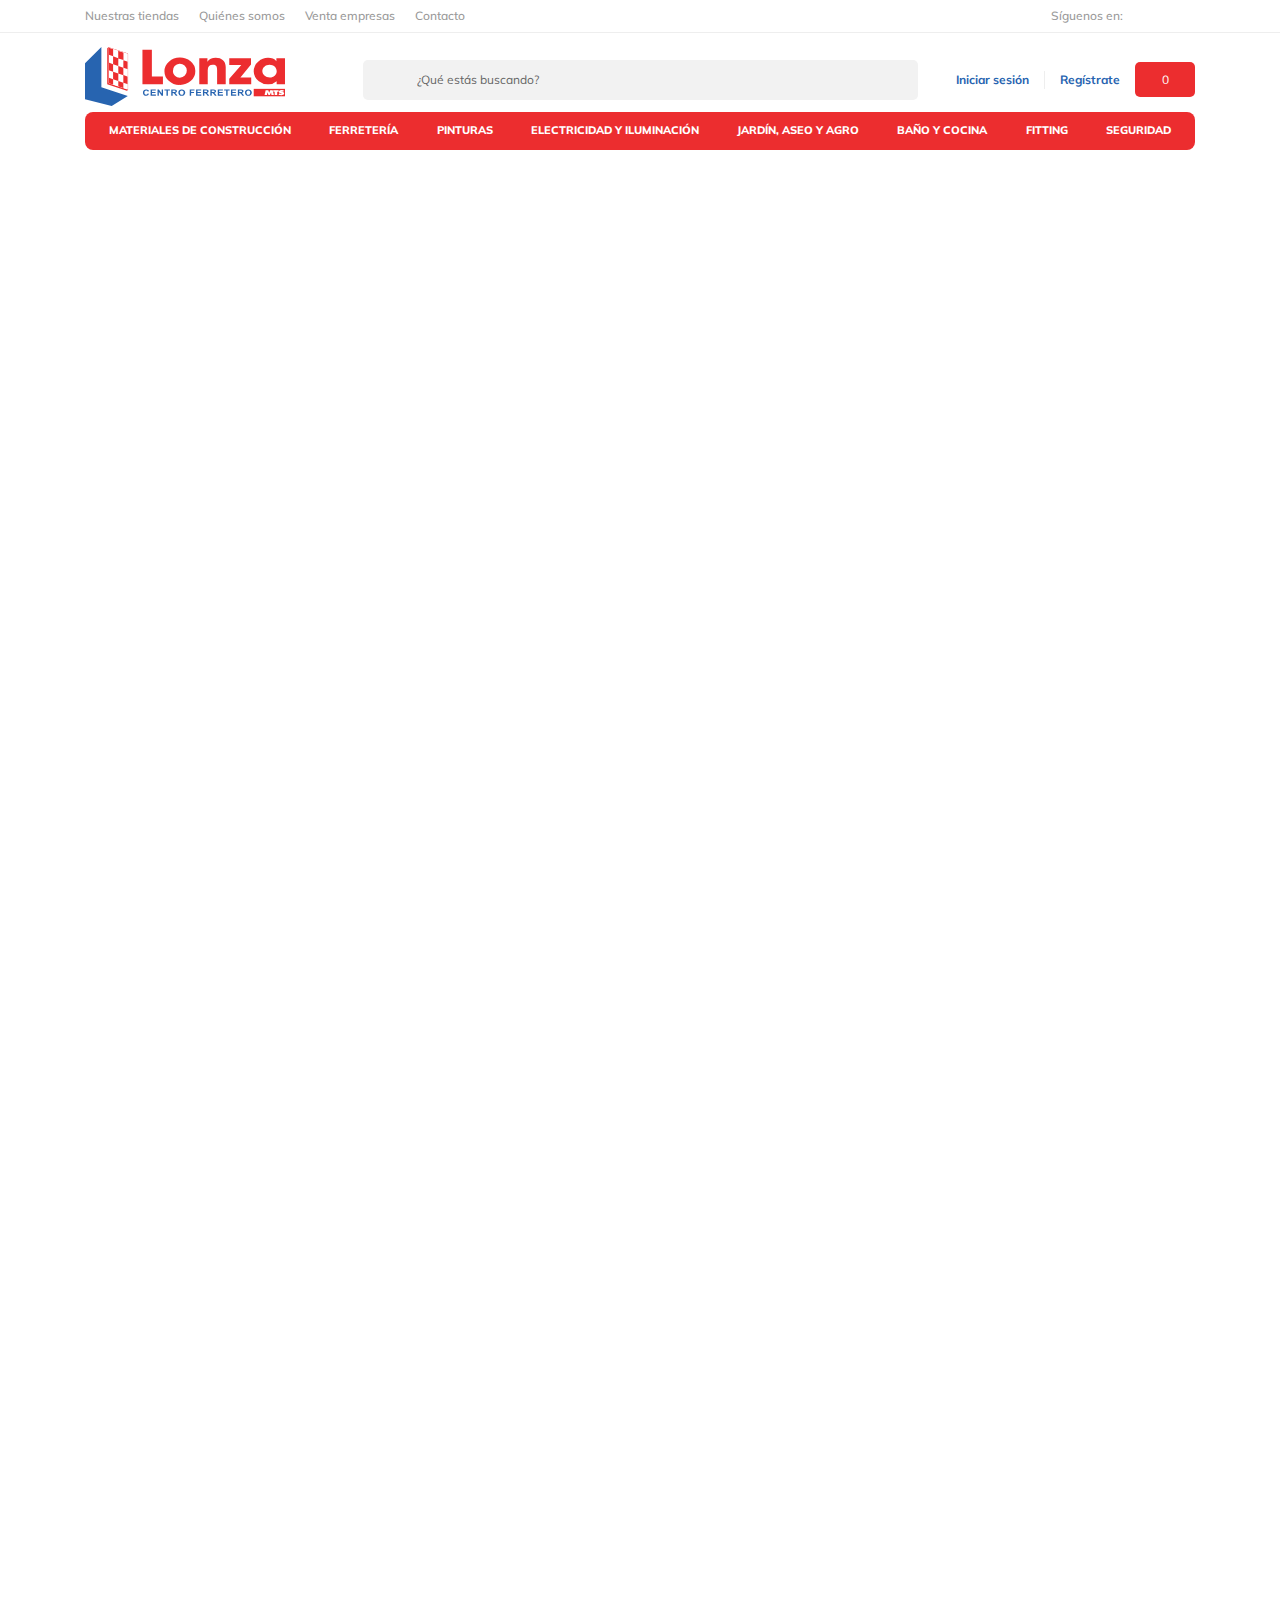
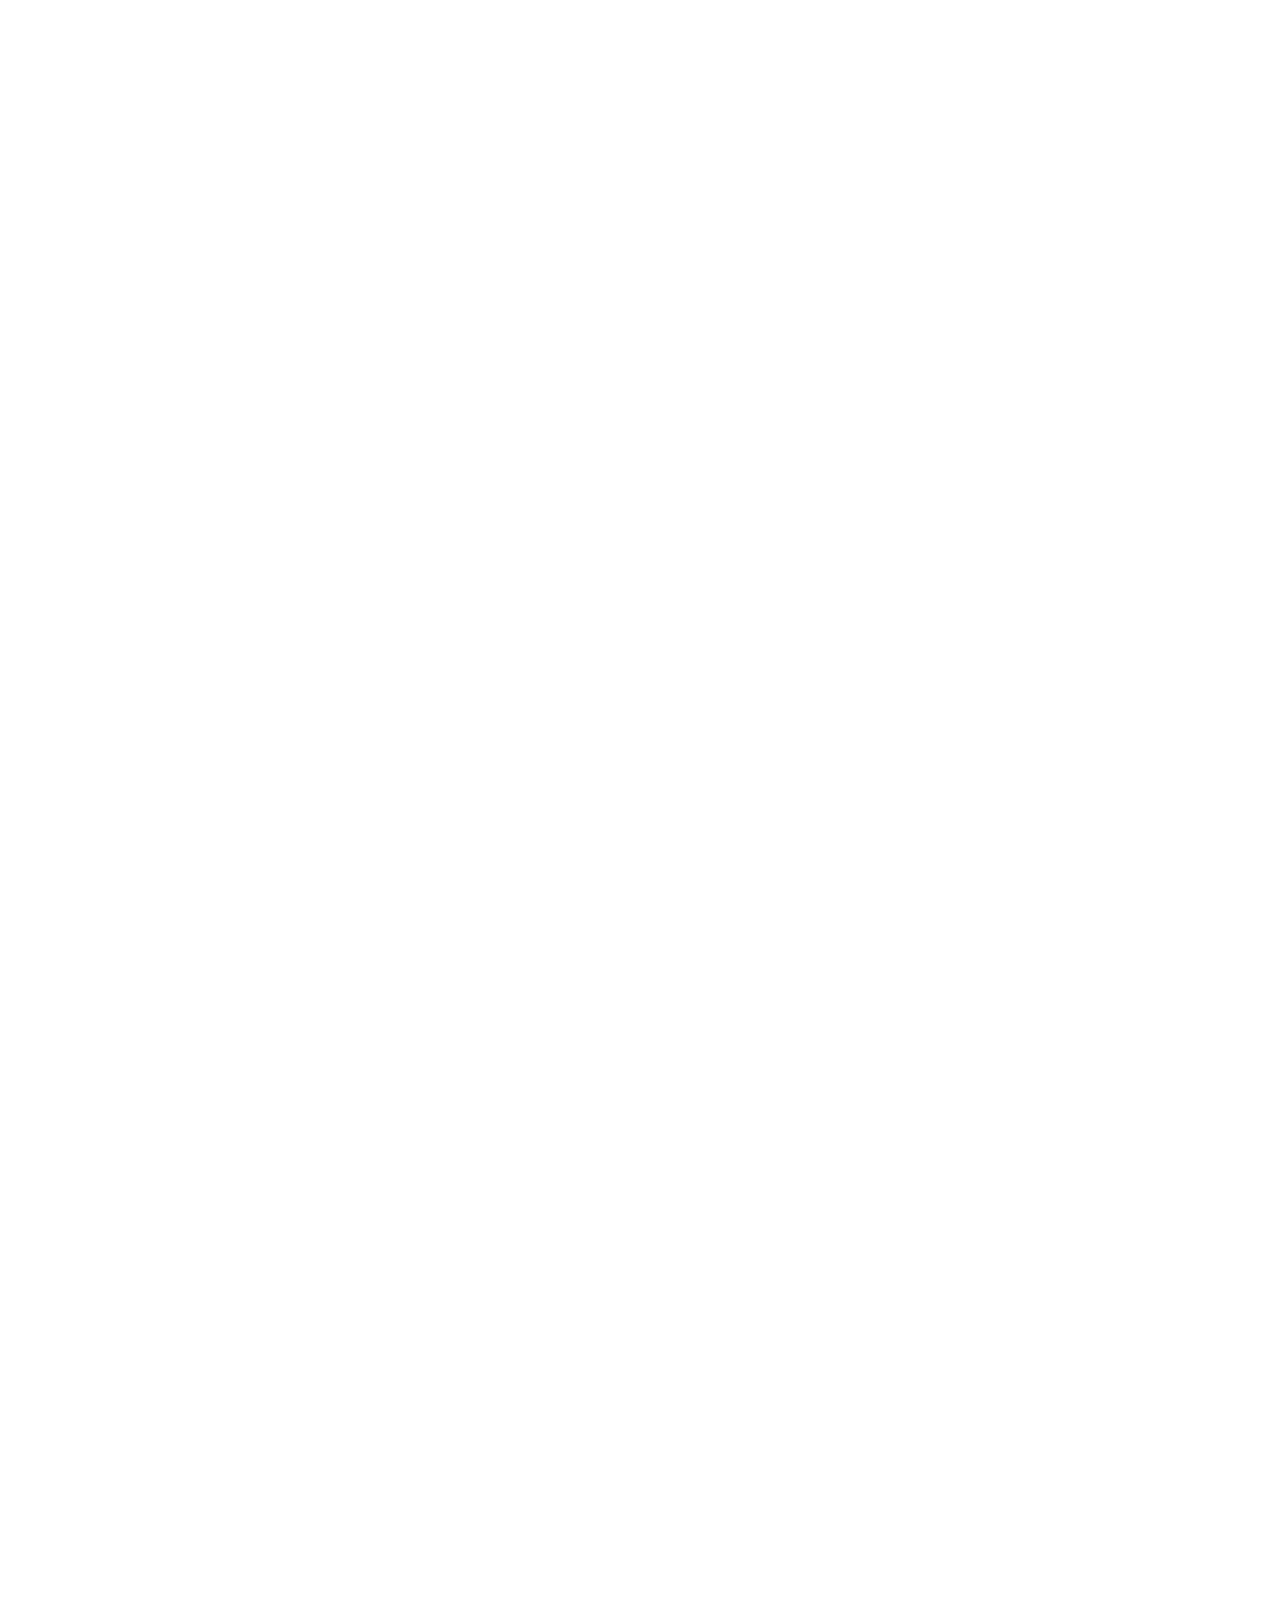
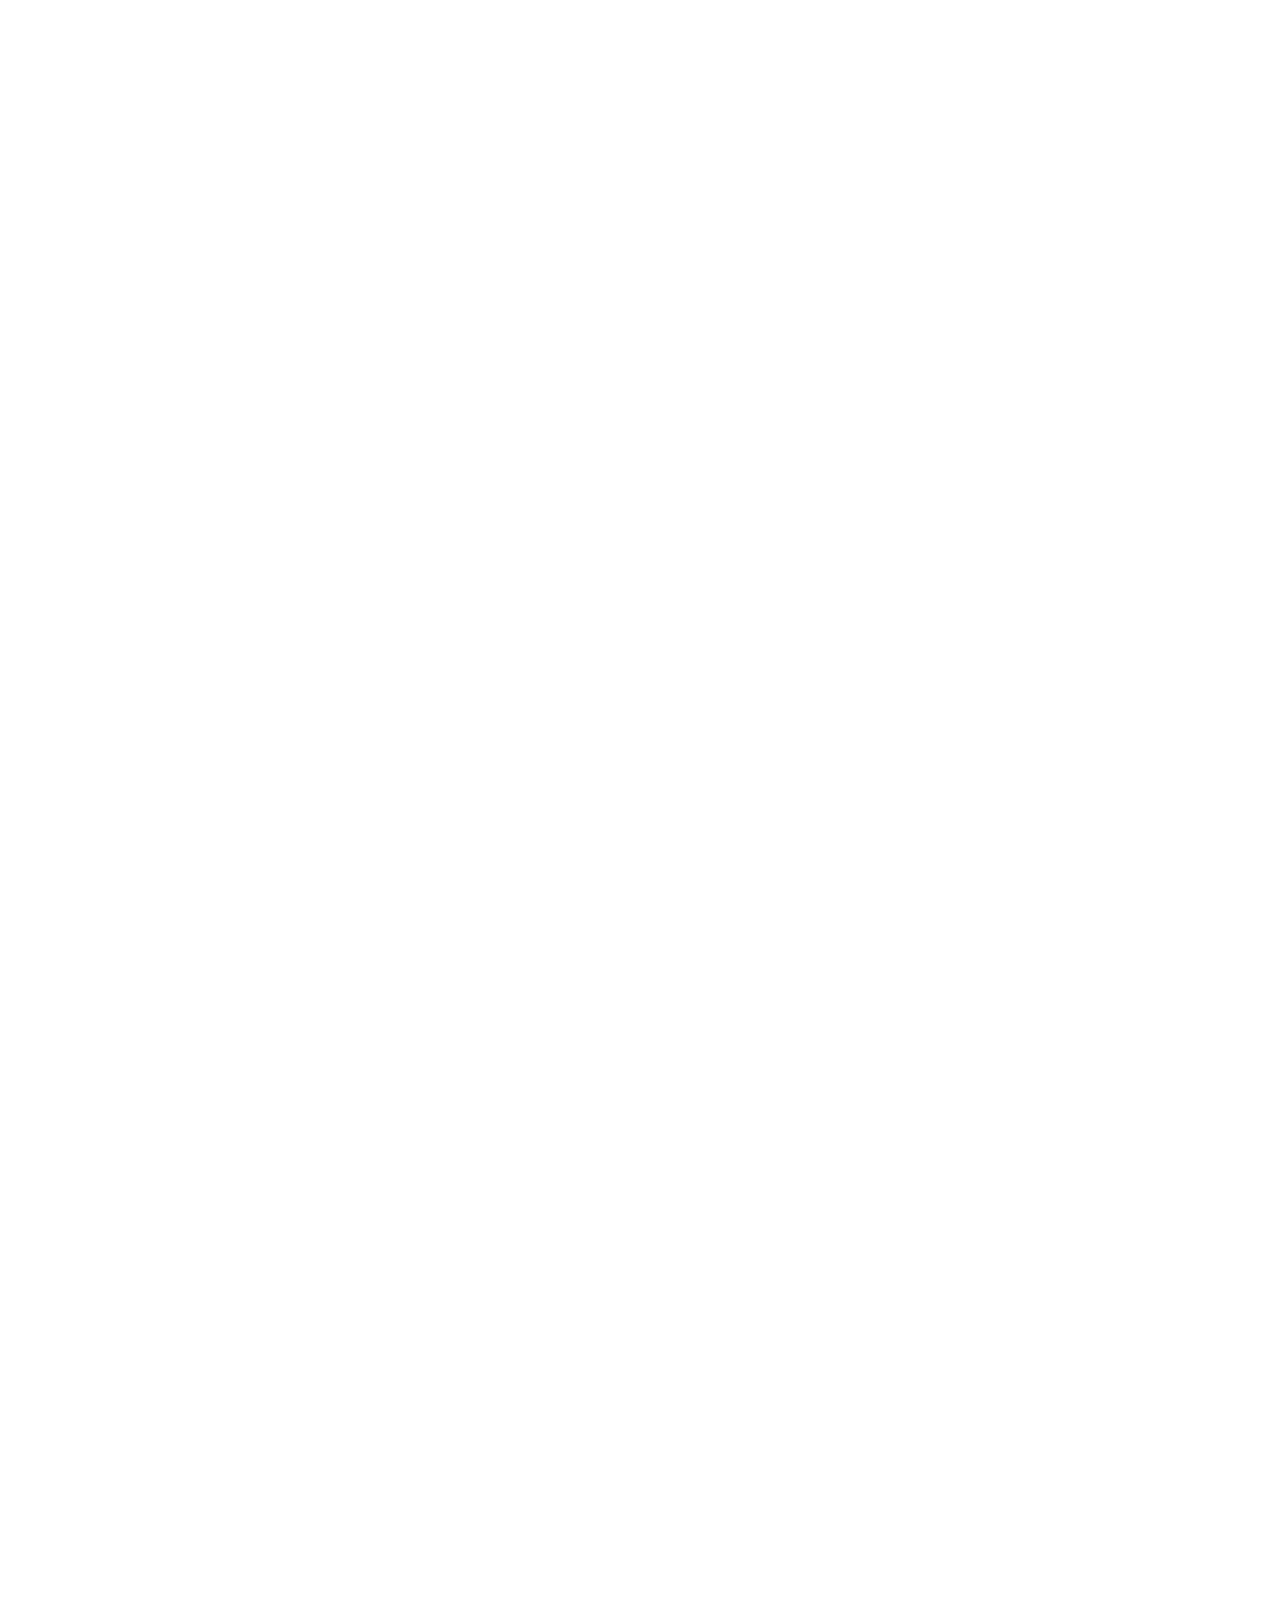
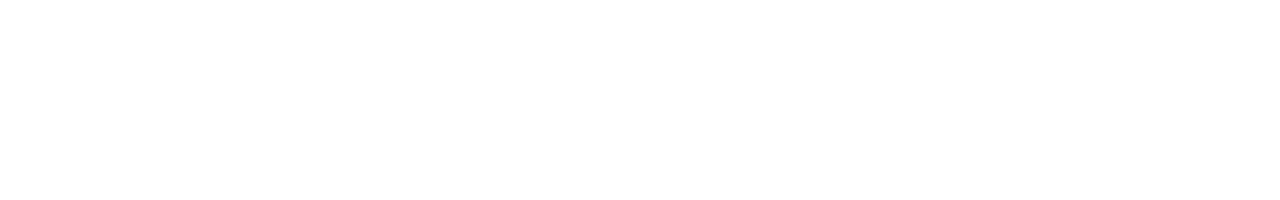
==== index.html @ fb39d52c "Master Lonza" ====
<!DOCTYPE html>
<html lang="en">
<head>
    <meta charset="UTF-8">
	<meta name="description" content="">
	<meta name="viewport" content="width=device-width, initial-scale=1.0, maximum-scale=1.0, minimum-scale=1.0">
    <title>FERRETERIA LONZA</title>
	<!--FONTS-->
	<link href="https://fonts.googleapis.com/css2?family=Muli:wght@400;500;600;700;800;900&display=swap" rel="stylesheet">
	<!--SLICK-->
	<link rel="stylesheet" type="text/css" href="css/slick-theme.css">
	<link rel="stylesheet" type="text/css" href="css/slick.css">
	<!--BOOTSTRAP-->
	<link rel="stylesheet" type="text/css" href="css/bootstrap.min.css">
	<!--ESTILOS GENERALES-->
	<link rel="stylesheet" type="text/css" href="css/style.min.css">
</head>
<body>
<!--HEADER-->
<header>
	<div class="pre-header">
		<div class="container">
			<div class="pre-h-row">
				<div class="pre-h-row__col">
					<ul class="pre-h-nav">
						<li>
							<a href="#"><span>Nuestras tiendas</span></a>
						</li>
						<li>
							<a href="#"><span>Quiénes somos</span></a>
						</li>
						<li>
							<a href="#"><span>Venta empresas</span></a>
						</li>
						<li>
							<a href="#"><span>Contacto</span></a>
						</li>
					</ul>
				</div>
				<div class="pre-h-row__col">
					<ul class="pre-h-social">
						<li><span>Síguenos en:</span></li>
						<li>
							<a href="#"><i class=""></i></a>
						</li>
						<li>
							<a href="#"><i class=""></i></a>
						</li>
						<li>
							<a href="#"><i class=""></i></a>
						</li>
					</ul>
				</div>
			</div>
		</div>
	</div>
	<div class="header-top">
		<div class="container">
			<div class="head-top-row">
				<div class="head-top-row__col head-top-row__col--logo">
					<a href="#" class="logo-header">
						<img src="images/logo.svg" class="logo-header__lg">
						<img src="images/logo-white.svg" class="logo-header__xs">
					</a>
				</div>
				<div class="head-top-row__col head-top-row__col--search">
					<form action="#">
						<div class="head-search">
							<input type="text" placeholder="¿Qué estás buscando?">
						</div>
					</form>
				</div>
				<div class="head-top-row__col head-top-row__col--cart">
					<ul class="head-nav-cart">
						<li class="head-nav-cart__item head-nav-cart__item--login">
							<a href="#">
								<span>Iniciar sesión</span>
							</a>
						</li>
						<li class="head-nav-cart__item head-nav-cart__item--register">
							<a href="#">
								<span>Regístrate</span>
							</a>
						</li>
						<li class="head-nav-cart__item">
							<a href="#" class="btn-cart">
								<span>0</span>
							</a>
						</li>
						<li class="head-nav-cart__item">
							<div class="btn-menu-xs">
								<span class="btn-menu-xs__l1"></span>
								<span class="btn-menu-xs__l2"></span>
								<span class="btn-menu-xs__l3"></span>
							</div>
						</li>
					</ul>
				</div>
			</div>
			
			<div class="header-nav">
				<ul class="head-menu-nav">
					<li class="head-menu-nav__item">
						<a href="#" class="btn-nav-first"><span>Materiales de Construcción</span></a>
						<div class="caret-nav-xs"><img src="images/caret-head-nav.svg"></div>
						<div class="sub-menu">
							<div class="sub-menu__nav">
								<div class="sub-menu-box">
									<a href="#" class="btn-nav-second"><span>Obra gruesa</span></a>
									<div class="caret-sub-nav-xs"><img src="images/caret-head-nav2.svg"></div>
									<ul class="sub-menu-box__list sub-menu-list">
										<li><a href="#"><span>Cementos y morteros</span></a></li>
										<li><a href="#"><span>Ladrillos</span></a></li>
										<li><a href="#"><span>Yesos y aditivos</span></a></li>
									</ul>
								</div>
								<div class="sub-menu-box">
									<a href="#" class="btn-nav-second"><span>Perfiles aceros</span></a>
									<div class="caret-sub-nav-xs"><img src="images/caret-head-nav2.svg"></div>
									<ul class="sub-menu-box__list sub-menu-list">
										<li><a href="#"><span>Angular</span></a></li>
										<li><a href="#"><span>Canal U</span></a></li>
										<li><a href="#"><span>Costanera</span></a></li>
										<li><a href="#"><span>Cuadrado</span></a></li>
										<li><a href="#"><span>Restangular</span></a></li>
										<li><a href="#"><span>Metalcom</span></a></li>
										<li><a href="#"><span>Tubos</span></a></li>
									</ul>
								</div>
							</div>
							<div class="sub-menu__bg bg-head-nav"></div>
						</div>
					</li>
					<li class="head-menu-nav__item">
						<a href="#" class="btn-nav-first"><span>Ferretería</span></a>
						<div class="caret-nav-xs"><img src="images/caret-head-nav.svg"></div>
						<div class="sub-menu">
							<div class="sub-menu__nav">
								<div class="sub-menu-box">
									<a href="#" class="btn-nav-second"><span>Seguridad</span></a>
									<div class="caret-sub-nav-xs"><img src="images/caret-head-nav2.svg"></div>
									<ul class="sub-menu-box__list sub-menu-list">
										<li><a href="#"><span>Señaleticas</span></a></li>
										<li><a href="#"><span>Corporal</span></a></li>
										<li><a href="#"><span>Portero y cercos</span></a></li>
										<li><a href="#"><span>Automovil</span></a></li>
										<li><a href="#"><span>Cordeles y amarras</span></a></li>
										<li><a href="#"><span>Linternas y pilas</span></a></li>
									</ul>
								</div>
								<div class="sub-menu-box">
									<a href="#" class="btn-nav-second"><span>Quincallería</span></a>
									<div class="caret-sub-nav-xs"><img src="images/caret-head-nav2.svg"></div>
									<ul class="sub-menu-box__list sub-menu-list">
										<li><a href="#"><span>Bisagra y otros</span></a></li>
										<li><a href="#"><span>Cerradura tubulares</span></a></li>
										<li><a href="#"><span>Cerradura embutidas</span></a></li>
										<li><a href="#"><span>Cerradura sobreponer</span></a></li>
										<li><a href="#"><span>Chapas</span></a></li>
										<li><a href="#"><span>Picaportes</span></a></li>
										<li><a href="#"><span>Candados</span></a></li>
									</ul>
								</div>
							</div>
							<div class="sub-menu__bg bg-head-nav"></div>
						</div>
					</li>
					<li class="head-menu-nav__item">
						<a href="#" class="btn-nav-first"><span>Pinturas</span></a>
						<div class="caret-nav-xs"><img src="images/caret-head-nav.svg"></div>
					</li>
					<li class="head-menu-nav__item">
						<a href="#" class="btn-nav-first"><span>Electricidad y iluminación</span></a>
						<div class="caret-nav-xs"><img src="images/caret-head-nav.svg"></div>
					</li>
					<li class="head-menu-nav__item">
						<a href="#" class="btn-nav-first"><span>Jardín, aseo y agro</span></a>
						<div class="caret-nav-xs"><img src="images/caret-head-nav.svg"></div>
					</li>
					<li class="head-menu-nav__item">
						<a href="#" class="btn-nav-first"><span>Baño y cocina</span></a>
						<div class="caret-nav-xs"><img src="images/caret-head-nav.svg"></div>
					</li>
					<li class="head-menu-nav__item">
						<a href="#" class="btn-nav-first"><span>Fitting</span></a>
						<div class="caret-nav-xs"><img src="images/caret-head-nav.svg"></div>
					</li>
					<li class="head-menu-nav__item">
						<a href="#" class="btn-nav-first"><span>Seguridad</span></a>
						<div class="caret-nav-xs"><img src="images/caret-head-nav.svg"></div>
					</li>
				</ul>
			</div>
		</div>
	</div>
</header>
<!--/HEADER-->

<script src="https://ajax.googleapis.com/ajax/libs/jquery/3.5.1/jquery.min.js"></script>
<script src="js/slick.min.js"></script>
<script src="js/bootstrap.bundle.min.js"></script>
<script src="js/main.js"></script>
</body>
</html>
---- css/style.min.css ----
*{-webkit-box-sizing:border-box;box-sizing:border-box}h1,h2,h3,h4,h5,p{margin:0}p{padding-bottom:.5em}ul{padding:0;margin:0;list-style:none}ul li{margin:0}a:focus,button:focus,input:focus,select:focus,textarea:focus{outline:0;text-decoration:none}a:hover{text-decoration:none}a:active,a:focus{color:inherit}body{height:5000px;font-size:100%;color:#333;font-family:Muli,sans-serif;font-weight:400}body.fixed{overflow:hidden}::-moz-selection{background-color:#2764b0;color:#fff}::selection{background-color:#2764b0;color:#fff}::-moz-selection{background-color:#2764b0;color:#fff}header{position:relative;background-color:#fff}header .pre-header{display:none;padding:.45em 0;border-bottom:1px solid #eee}@media (min-width:992px){header .pre-header{display:block}}header .pre-header .pre-h-row{display:-webkit-box;display:-ms-flexbox;display:flex;-webkit-box-pack:justify;-ms-flex-pack:justify;justify-content:space-between}header .pre-header .pre-h-row__col .pre-h-delivery{display:-webkit-box;display:-ms-flexbox;display:flex;-webkit-box-align:center;-ms-flex-align:center;align-items:center;color:#2764b0}header .pre-header .pre-h-row__col .pre-h-delivery span{display:block;font-size:.688em;text-transform:uppercase}header .pre-header .pre-h-row__col .pre-h-delivery span a{color:#2764b0;text-decoration:underline;-webkit-transition:.3s;transition:.3s}header .pre-header .pre-h-row__col .pre-h-delivery span a:hover{color:#ec2d2f}header .pre-header .pre-h-row__col .pre-h-nav{display:-webkit-box;display:-ms-flexbox;display:flex}header .pre-header .pre-h-row__col .pre-h-nav li{padding-right:1.25em}header .pre-header .pre-h-row__col .pre-h-nav li a{display:-webkit-box;display:-ms-flexbox;display:flex;-webkit-box-align:center;-ms-flex-align:center;align-items:center;font-size:.75em;color:#999;font-weight:500;-webkit-transition:.3s;transition:.3s}header .pre-header .pre-h-row__col .pre-h-nav li a span{display:block}header .pre-header .pre-h-row__col .pre-h-nav li a:hover{color:#ec2d2f}header .pre-header .pre-h-row__col .pre-h-social{display:-webkit-box;display:-ms-flexbox;display:flex;-webkit-box-align:center;-ms-flex-align:center;align-items:center}header .pre-header .pre-h-row__col .pre-h-social li{padding-left:1.5em}header .pre-header .pre-h-row__col .pre-h-social li span{display:block;font-size:.75em;color:#999;font-weight:500}header .pre-header .pre-h-row__col .pre-h-social li a{display:block}header .header-top{padding:.75em 0;background-color:#ec2d2f}@media (min-width:992px){header .header-top{position:relative;padding:.875em 0 1.75em;background-color:#fff;-webkit-transition:.3s;transition:.3s;z-index:1}}header .header-top .head-top-row{display:-webkit-box;display:-ms-flexbox;display:flex;-webkit-box-pack:justify;-ms-flex-pack:justify;justify-content:space-between}@media (min-width:992px){header .header-top .head-top-row__col--logo{width:25%}}header .header-top .head-top-row__col--logo .logo-header{display:inline-block;width:130px}@media (min-width:992px){header .header-top .head-top-row__col--logo .logo-header{width:auto}}header .header-top .head-top-row__col--logo .logo-header img{max-width:100%}header .header-top .head-top-row__col--logo .logo-header__lg{display:none}@media (min-width:992px){header .header-top .head-top-row__col--logo .logo-header__lg{display:block}}header .header-top .head-top-row__col--logo .logo-header__xs{display:block}@media (min-width:992px){header .header-top .head-top-row__col--logo .logo-header__xs{display:none}}header .header-top .head-top-row__col--search{display:none;-webkit-box-align:center;-ms-flex-align:center;align-items:center;width:50%;padding:0}@media (min-width:992px){header .header-top .head-top-row__col--search{display:-webkit-box;display:-ms-flexbox;display:flex}}header .header-top .head-top-row__col--search form{width:100%}header .header-top .head-top-row__col--search .head-search input{width:100%;display:block;height:40px;padding-left:4.5em;background-color:#f2f2f2;border:none;border-radius:5px;font-size:.75em;-webkit-transition:.3s;transition:.3s}header .header-top .head-top-row__col--search .head-search input:placeholder{color:#666}header .header-top .head-top-row__col--search .head-search input:-moz-placeholder{color:#666}header .header-top .head-top-row__col--search .head-search input::-moz-placeholder{color:#666}header .header-top .head-top-row__col--search .head-search input::-webkit-input-placeholder{color:#666}header .header-top .head-top-row__col--search .head-search input:focus{background-color:#fff;-webkit-box-shadow:0 3px 15px rgba(0,0,0,.15);box-shadow:0 3px 15px rgba(0,0,0,.15)}header .header-top .head-top-row__col--cart{display:-webkit-box;display:-ms-flexbox;display:flex;-webkit-box-pack:end;-ms-flex-pack:end;justify-content:flex-end;-webkit-box-align:center;-ms-flex-align:center;align-items:center}@media (min-width:992px){header .header-top .head-top-row__col--cart{width:25%}}header .header-top .head-top-row__col--cart .head-nav-cart{display:-webkit-box;display:-ms-flexbox;display:flex;-webkit-box-align:center;-ms-flex-align:center;align-items:center}header .header-top .head-top-row__col--cart .head-nav-cart__item--login,header .header-top .head-top-row__col--cart .head-nav-cart__item--register{display:-webkit-box;display:-ms-flexbox;display:flex;-webkit-box-align:center;-ms-flex-align:center;align-items:center;padding:0 15px}header .header-top .head-top-row__col--cart .head-nav-cart__item--login a,header .header-top .head-top-row__col--cart .head-nav-cart__item--register a{display:-webkit-box;display:-ms-flexbox;display:flex;-webkit-box-align:center;-ms-flex-align:center;align-items:center;color:#2764b0;font-weight:700;-webkit-transition:.3s;transition:.3s}header .header-top .head-top-row__col--cart .head-nav-cart__item--login a span,header .header-top .head-top-row__col--cart .head-nav-cart__item--register a span{display:none;font-size:.75em}@media (min-width:992px){header .header-top .head-top-row__col--cart .head-nav-cart__item--login a span,header .header-top .head-top-row__col--cart .head-nav-cart__item--register a span{display:block}}header .header-top .head-top-row__col--cart .head-nav-cart__item--login a:hover,header .header-top .head-top-row__col--cart .head-nav-cart__item--register a:hover{color:#ec2d2f}header .header-top .head-top-row__col--cart .head-nav-cart__item--login{border-right:1px solid #eee}header .header-top .head-top-row__col--cart .head-nav-cart__item .btn-cart{display:-webkit-box;display:-ms-flexbox;display:flex;-webkit-box-pack:center;-ms-flex-pack:center;justify-content:center;-webkit-box-align:center;-ms-flex-align:center;align-items:center;color:#fff;-webkit-transition:.3s;transition:.3s}@media (min-width:992px){header .header-top .head-top-row__col--cart .head-nav-cart__item .btn-cart{width:60px;height:35px;background-color:#ec2d2f;border-radius:5px}}header .header-top .head-top-row__col--cart .head-nav-cart__item .btn-cart span{display:block;font-size:.75em}header .header-top .head-top-row__col--cart .head-nav-cart__item .btn-cart:hover{-webkit-box-shadow:0 3px 10px rgba(236,45,47,.5);box-shadow:0 3px 10px rgba(236,45,47,.5)}header .header-top .head-top-row__col--cart .head-nav-cart__item .btn-menu-xs{position:relative;width:25px;height:22px;margin-left:1.25em}@media (min-width:992px){header .header-top .head-top-row__col--cart .head-nav-cart__item .btn-menu-xs{display:none}}header .header-top .head-top-row__col--cart .head-nav-cart__item .btn-menu-xs span{position:absolute;width:100%;height:4px;display:block;background-color:#fff;border-radius:50px;-webkit-transition:.3s;transition:.3s}header .header-top .head-top-row__col--cart .head-nav-cart__item .btn-menu-xs__l1{top:0}header .header-top .head-top-row__col--cart .head-nav-cart__item .btn-menu-xs__l2{top:0;bottom:0;margin:auto 0}header .header-top .head-top-row__col--cart .head-nav-cart__item .btn-menu-xs__l3{bottom:0}header .header-top .head-top-row__col--cart .head-nav-cart__item .btn-menu-xs.open .btn-menu-xs__l1{top:0;bottom:0;margin:auto 0;-webkit-transform:rotate(45deg);transform:rotate(45deg)}header .header-top .head-top-row__col--cart .head-nav-cart__item .btn-menu-xs.open .btn-menu-xs__l2{opacity:0}header .header-top .head-top-row__col--cart .head-nav-cart__item .btn-menu-xs.open .btn-menu-xs__l3{top:0;bottom:0;margin:auto 0;-webkit-transform:rotate(-45deg);transform:rotate(-45deg)}header .header-nav{position:fixed;width:100%;height:100%;padding:0 0 5em;background-color:#fff;left:-100%;opacity:0;z-index:20;overflow:auto;-webkit-transition:.3s;transition:.3s}@media (min-width:992px){header .header-nav{position:relative;width:auto;height:auto;margin:0 0 -10px;background-color:#ec2d2f;padding:0 1.5em;border-radius:8px;opacity:1;left:auto;overflow:initial;z-index:auto}}header .header-nav .container{padding:0}@media (min-width:992px){header .header-nav .container{padding:0 15px}}header .header-nav.open{left:0;opacity:1}header .header-nav .head-menu-nav{position:relative;display:-webkit-box;display:-ms-flexbox;display:flex;-webkit-box-orient:vertical;-webkit-box-direction:normal;-ms-flex-direction:column;flex-direction:column;padding:1em 0}@media (min-width:992px){header .header-nav .head-menu-nav{-webkit-box-orient:horizontal;-webkit-box-direction:normal;-ms-flex-direction:row;flex-direction:row;-webkit-box-pack:justify;-ms-flex-pack:justify;justify-content:space-between;padding:0}}header .header-nav .head-menu-nav__item{position:relative;width:100%}@media (min-width:992px){header .header-nav .head-menu-nav__item{position:static;width:auto;display:block}}header .header-nav .head-menu-nav__item .btn-nav-first{position:relative;display:block;padding:.75em 15px;font-size:.75em;color:#666;font-weight:500;text-transform:uppercase;-webkit-transition:.3s;transition:.3s}@media (min-width:992px){header .header-nav .head-menu-nav__item .btn-nav-first{height:100%;display:-webkit-box;display:-ms-flexbox;display:flex;-webkit-box-align:center;-ms-flex-align:center;align-items:center;-webkit-box-pack:center;-ms-flex-pack:center;justify-content:center;padding:1em 0 1.125em;font-size:.688em;color:#fff;text-align:center;font-weight:800;line-height:1.3em}}header .header-nav .head-menu-nav__item .btn-nav-first:after{content:"";position:absolute;width:7px;height:4px;background-image:url(../images/caret-head-nav.svg);background-size:cover;background-position:center;background-repeat:no-repeat;display:none;right:-10px;top:0;bottom:0;margin:auto 0}@media (min-width:992px){header .header-nav .head-menu-nav__item .btn-nav-first:after{display:block}}header .header-nav .head-menu-nav__item .btn-nav-first span{display:block}header .header-nav .head-menu-nav__item .btn-nav-first:hover{color:#2764b0}header .header-nav .head-menu-nav__item .caret-nav-xs{position:absolute;width:70px;height:30px;display:-webkit-box;display:-ms-flexbox;display:flex;-webkit-box-pack:end;-ms-flex-pack:end;justify-content:flex-end;-webkit-box-align:center;-ms-flex-align:center;align-items:center;top:2px;right:0}@media (min-width:992px){header .header-nav .head-menu-nav__item .caret-nav-xs{display:none}}header .header-nav .head-menu-nav__item .caret-nav-xs img{display:block;margin-right:20px;-webkit-transition:.3s;transition:.3s}header .header-nav .head-menu-nav__item.open-sub1 .caret-nav-xs img{-webkit-transform:rotate(-180deg);transform:rotate(-180deg)}header .header-nav .head-menu-nav__item .sub-menu{display:none;background-color:#f2f2f2;padding:.5em 0}@media (min-width:992px){header .header-nav .head-menu-nav__item .sub-menu{display:block;background-color:#fff;padding:0;opacity:0;visibility:hidden;-webkit-transition:.3s;transition:.3s}}@media (min-width:992px){header .header-nav .head-menu-nav__item .sub-menu__nav{position:absolute;display:-webkit-box;display:-ms-flexbox;display:flex;width:100%;padding:.5em 1.5em 2em;background-color:#fff;left:0;z-index:1}}header .header-nav .head-menu-nav__item .sub-menu__nav .sub-menu-box{position:relative}@media (min-width:992px){header .header-nav .head-menu-nav__item .sub-menu__nav .sub-menu-box{width:25%}}header .header-nav .head-menu-nav__item .sub-menu__nav .sub-menu-box .btn-nav-second{display:block;padding:.5em 15px;font-size:.75em;color:#2764b0;text-transform:uppercase;font-weight:500;-webkit-transition:.3s;transition:.3s}@media (min-width:992px){header .header-nav .head-menu-nav__item .sub-menu__nav .sub-menu-box .btn-nav-second{display:inline-block;padding:.5em 0}}header .header-nav .head-menu-nav__item .sub-menu__nav .sub-menu-box .btn-nav-second:hover{text-decoration:underline}header .header-nav .head-menu-nav__item .sub-menu__nav .sub-menu-box .caret-sub-nav-xs{position:absolute;width:70px;height:30px;display:-webkit-box;display:-ms-flexbox;display:flex;-webkit-box-pack:end;-ms-flex-pack:end;justify-content:flex-end;-webkit-box-align:center;-ms-flex-align:center;align-items:center;top:0;right:0}@media (min-width:992px){header .header-nav .head-menu-nav__item .sub-menu__nav .sub-menu-box .caret-sub-nav-xs{display:none}}header .header-nav .head-menu-nav__item .sub-menu__nav .sub-menu-box .caret-sub-nav-xs img{display:block;margin-right:25px;-webkit-transition:.3s;transition:.3s}header .header-nav .head-menu-nav__item .sub-menu__nav .sub-menu-box.open-sub2 .caret-sub-nav-xs img{-webkit-transform:rotate(-180deg);transform:rotate(-180deg)}header .header-nav .head-menu-nav__item .sub-menu__nav .sub-menu-box__list{display:none;padding:0 1.5em .5em}@media (min-width:992px){header .header-nav .head-menu-nav__item .sub-menu__nav .sub-menu-box__list{display:block;padding:0}}header .header-nav .head-menu-nav__item .sub-menu__nav .sub-menu-box__list li a{display:inline-block;font-size:.75em;color:#999;text-transform:uppercase;-webkit-transition:.3s;transition:.3s}header .header-nav .head-menu-nav__item .sub-menu__nav .sub-menu-box__list li a:hover{color:#2764b0;text-decoration:underline}header .header-nav .head-menu-nav__item .sub-menu__bg{position:fixed;display:none;width:100%;height:100%;background-color:rgba(0,0,0,.75);left:0}@media (min-width:992px){header .header-nav .head-menu-nav__item .sub-menu__bg{display:block}}@media (min-width:992px){header .header-nav .head-menu-nav__item.show .btn-nav-first{color:#2764b0}}header .header-nav .head-menu-nav__item.show .sub-menu{opacity:1;visibility:visible}header.fixed{position:fixed;width:100%;top:0;left:0;z-index:20;animation:headSlide .5s forwards;-webkit-animation:headSlide .5s forwards}@-webkit-keyframes headSlide{0%{top:-170px}100%{top:0}}@keyframes headSlide{0%{top:-170px}100%{top:0}}
/*# sourceMappingURL=style.min.css.map */
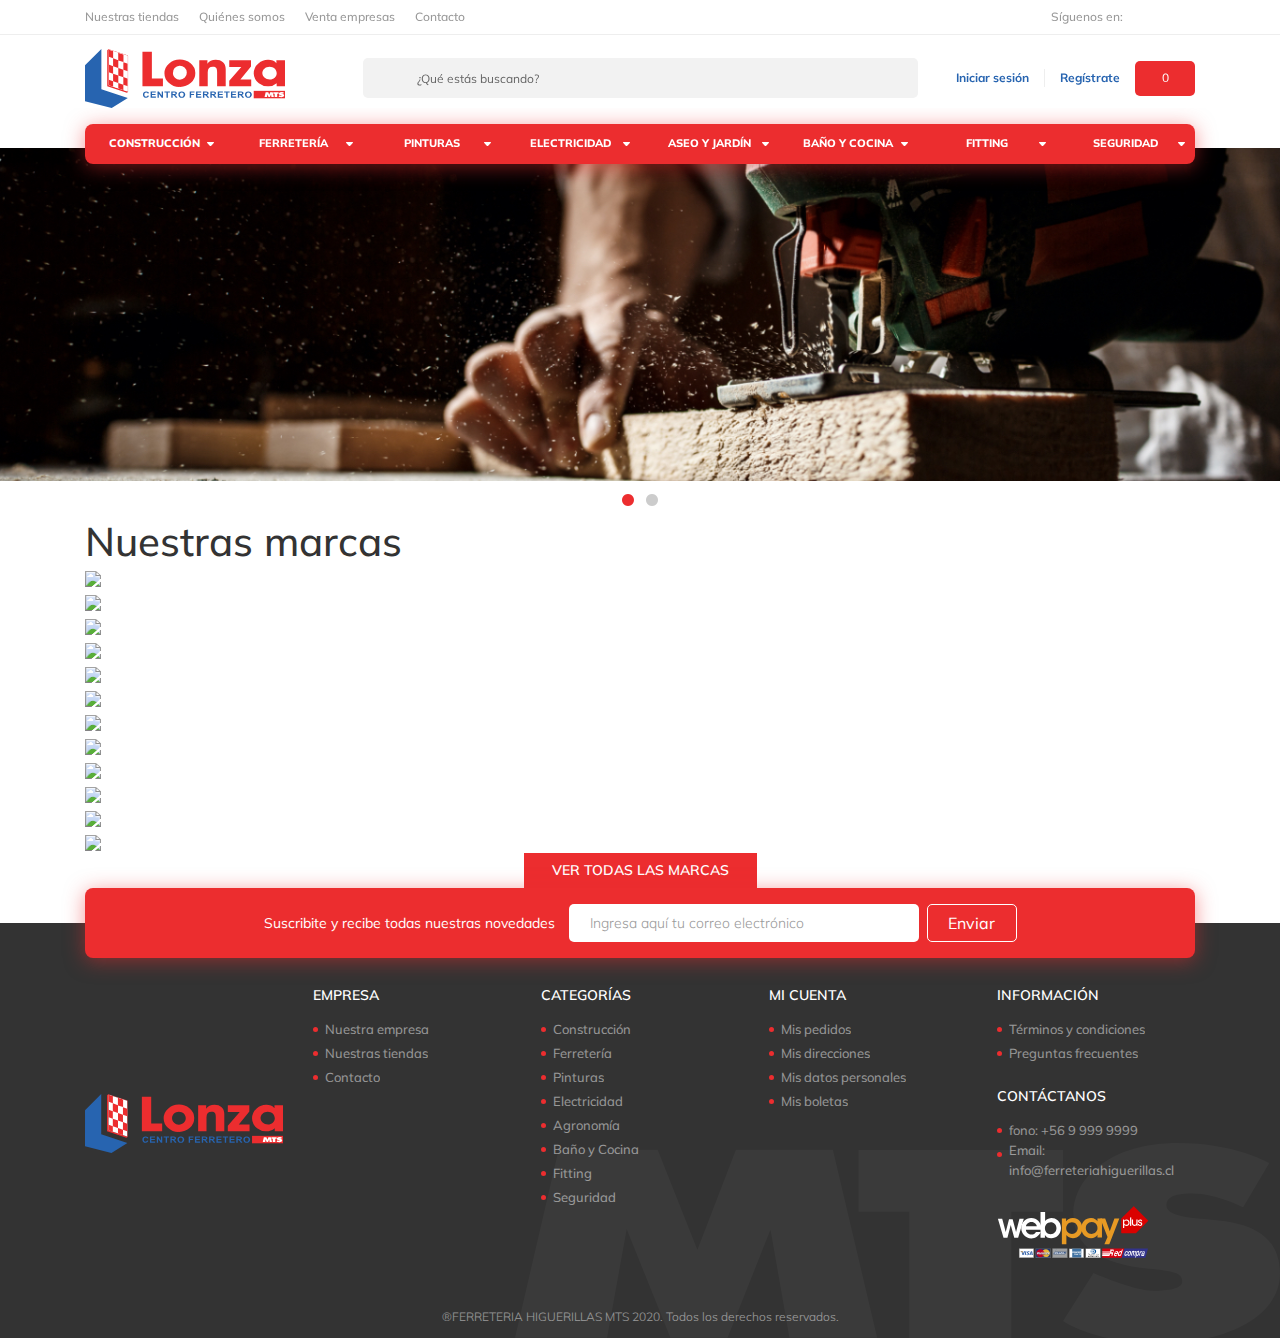
==== commit 1c394622: "Avances de desarrollo front lonza" ====
--- a/index.html
+++ b/index.html
@@ -97,104 +97,245 @@
 					</ul>
 				</div>
 			</div>
-			
-			<div class="header-nav">
-				<ul class="head-menu-nav">
-					<li class="head-menu-nav__item">
-						<a href="#" class="btn-nav-first"><span>Materiales de Construcción</span></a>
-						<div class="caret-nav-xs"><img src="images/caret-head-nav.svg"></div>
-						<div class="sub-menu">
-							<div class="sub-menu__nav">
-								<div class="sub-menu-box">
-									<a href="#" class="btn-nav-second"><span>Obra gruesa</span></a>
-									<div class="caret-sub-nav-xs"><img src="images/caret-head-nav2.svg"></div>
-									<ul class="sub-menu-box__list sub-menu-list">
-										<li><a href="#"><span>Cementos y morteros</span></a></li>
-										<li><a href="#"><span>Ladrillos</span></a></li>
-										<li><a href="#"><span>Yesos y aditivos</span></a></li>
-									</ul>
-								</div>
-								<div class="sub-menu-box">
-									<a href="#" class="btn-nav-second"><span>Perfiles aceros</span></a>
-									<div class="caret-sub-nav-xs"><img src="images/caret-head-nav2.svg"></div>
-									<ul class="sub-menu-box__list sub-menu-list">
-										<li><a href="#"><span>Angular</span></a></li>
-										<li><a href="#"><span>Canal U</span></a></li>
-										<li><a href="#"><span>Costanera</span></a></li>
-										<li><a href="#"><span>Cuadrado</span></a></li>
-										<li><a href="#"><span>Restangular</span></a></li>
-										<li><a href="#"><span>Metalcom</span></a></li>
-										<li><a href="#"><span>Tubos</span></a></li>
-									</ul>
-								</div>
-							</div>
-							<div class="sub-menu__bg bg-head-nav"></div>
+		</div>
+	</div>
+	<div class="header-nav">
+		<div class="container">
+			<ul class="head-menu-nav">
+				<li class="head-menu-nav__item">
+					<a href="#" class="btn-nav-first"><span>Construcción</span></a>
+					<div class="caret-nav-xs"><img src="images/caret-head-nav2.svg"></div>
+					<div class="sub-menu">
+						<div class="sub-menu__nav">
+							<div class="sub-menu-box">
+								<a href="#" class="btn-nav-second"><span>Obra gruesa</span></a>
+								<div class="caret-sub-nav-xs"><img src="images/caret-head-nav2.svg"></div>
+								<ul class="sub-menu-box__list sub-menu-list">
+									<li><a href="#"><span>Cementos y morteros</span></a></li>
+									<li><a href="#"><span>Ladrillos</span></a></li>
+									<li><a href="#"><span>Yesos y aditivos</span></a></li>
+								</ul>
+							</div>
+							<div class="sub-menu-box">
+								<a href="#" class="btn-nav-second"><span>Perfiles aceros</span></a>
+								<div class="caret-sub-nav-xs"><img src="images/caret-head-nav2.svg"></div>
+								<ul class="sub-menu-box__list sub-menu-list">
+									<li><a href="#"><span>Angular</span></a></li>
+									<li><a href="#"><span>Canal U</span></a></li>
+									<li><a href="#"><span>Costanera</span></a></li>
+									<li><a href="#"><span>Cuadrado</span></a></li>
+									<li><a href="#"><span>Restangular</span></a></li>
+									<li><a href="#"><span>Metalcom</span></a></li>
+									<li><a href="#"><span>Tubos</span></a></li>
+								</ul>
+							</div>
 						</div>
-					</li>
-					<li class="head-menu-nav__item">
-						<a href="#" class="btn-nav-first"><span>Ferretería</span></a>
-						<div class="caret-nav-xs"><img src="images/caret-head-nav.svg"></div>
-						<div class="sub-menu">
-							<div class="sub-menu__nav">
-								<div class="sub-menu-box">
-									<a href="#" class="btn-nav-second"><span>Seguridad</span></a>
-									<div class="caret-sub-nav-xs"><img src="images/caret-head-nav2.svg"></div>
-									<ul class="sub-menu-box__list sub-menu-list">
-										<li><a href="#"><span>Señaleticas</span></a></li>
-										<li><a href="#"><span>Corporal</span></a></li>
-										<li><a href="#"><span>Portero y cercos</span></a></li>
-										<li><a href="#"><span>Automovil</span></a></li>
-										<li><a href="#"><span>Cordeles y amarras</span></a></li>
-										<li><a href="#"><span>Linternas y pilas</span></a></li>
-									</ul>
-								</div>
-								<div class="sub-menu-box">
-									<a href="#" class="btn-nav-second"><span>Quincallería</span></a>
-									<div class="caret-sub-nav-xs"><img src="images/caret-head-nav2.svg"></div>
-									<ul class="sub-menu-box__list sub-menu-list">
-										<li><a href="#"><span>Bisagra y otros</span></a></li>
-										<li><a href="#"><span>Cerradura tubulares</span></a></li>
-										<li><a href="#"><span>Cerradura embutidas</span></a></li>
-										<li><a href="#"><span>Cerradura sobreponer</span></a></li>
-										<li><a href="#"><span>Chapas</span></a></li>
-										<li><a href="#"><span>Picaportes</span></a></li>
-										<li><a href="#"><span>Candados</span></a></li>
-									</ul>
-								</div>
-							</div>
-							<div class="sub-menu__bg bg-head-nav"></div>
+						<div class="sub-menu__bg bg-head-nav"></div>
+					</div>
+				</li>
+				<li class="head-menu-nav__item">
+					<a href="#" class="btn-nav-first"><span>Ferretería</span></a>
+					<div class="caret-nav-xs"><img src="images/caret-head-nav2.svg"></div>
+					<div class="sub-menu">
+						<div class="sub-menu__nav">
+							<div class="sub-menu-box">
+								<a href="#" class="btn-nav-second"><span>Seguridad</span></a>
+								<div class="caret-sub-nav-xs"><img src="images/caret-head-nav2.svg"></div>
+								<ul class="sub-menu-box__list sub-menu-list">
+									<li><a href="#"><span>Señaleticas</span></a></li>
+									<li><a href="#"><span>Corporal</span></a></li>
+									<li><a href="#"><span>Portero y cercos</span></a></li>
+									<li><a href="#"><span>Automovil</span></a></li>
+									<li><a href="#"><span>Cordeles y amarras</span></a></li>
+									<li><a href="#"><span>Linternas y pilas</span></a></li>
+								</ul>
+							</div>
+							<div class="sub-menu-box">
+								<a href="#" class="btn-nav-second"><span>Quincallería</span></a>
+								<div class="caret-sub-nav-xs"><img src="images/caret-head-nav2.svg"></div>
+								<ul class="sub-menu-box__list sub-menu-list">
+									<li><a href="#"><span>Bisagra y otros</span></a></li>
+									<li><a href="#"><span>Cerradura tubulares</span></a></li>
+									<li><a href="#"><span>Cerradura embutidas</span></a></li>
+									<li><a href="#"><span>Cerradura sobreponer</span></a></li>
+									<li><a href="#"><span>Chapas</span></a></li>
+									<li><a href="#"><span>Picaportes</span></a></li>
+									<li><a href="#"><span>Candados</span></a></li>
+								</ul>
+							</div>
 						</div>
-					</li>
-					<li class="head-menu-nav__item">
-						<a href="#" class="btn-nav-first"><span>Pinturas</span></a>
-						<div class="caret-nav-xs"><img src="images/caret-head-nav.svg"></div>
-					</li>
-					<li class="head-menu-nav__item">
-						<a href="#" class="btn-nav-first"><span>Electricidad y iluminación</span></a>
-						<div class="caret-nav-xs"><img src="images/caret-head-nav.svg"></div>
-					</li>
-					<li class="head-menu-nav__item">
-						<a href="#" class="btn-nav-first"><span>Jardín, aseo y agro</span></a>
-						<div class="caret-nav-xs"><img src="images/caret-head-nav.svg"></div>
-					</li>
-					<li class="head-menu-nav__item">
-						<a href="#" class="btn-nav-first"><span>Baño y cocina</span></a>
-						<div class="caret-nav-xs"><img src="images/caret-head-nav.svg"></div>
-					</li>
-					<li class="head-menu-nav__item">
-						<a href="#" class="btn-nav-first"><span>Fitting</span></a>
-						<div class="caret-nav-xs"><img src="images/caret-head-nav.svg"></div>
-					</li>
-					<li class="head-menu-nav__item">
-						<a href="#" class="btn-nav-first"><span>Seguridad</span></a>
-						<div class="caret-nav-xs"><img src="images/caret-head-nav.svg"></div>
-					</li>
-				</ul>
-			</div>
+						<div class="sub-menu__bg bg-head-nav"></div>
+					</div>
+				</li>
+				<li class="head-menu-nav__item">
+					<a href="#" class="btn-nav-first"><span>Pinturas</span></a>
+					<div class="caret-nav-xs"><img src="images/caret-head-nav2.svg"></div>
+				</li>
+				<li class="head-menu-nav__item">
+					<a href="#" class="btn-nav-first"><span>Electricidad</span></a>
+					<div class="caret-nav-xs"><img src="images/caret-head-nav2.svg"></div>
+				</li>
+				<li class="head-menu-nav__item">
+					<a href="#" class="btn-nav-first"><span>Aseo y Jardín</span></a>
+					<div class="caret-nav-xs"><img src="images/caret-head-nav2.svg"></div>
+				</li>
+				<li class="head-menu-nav__item">
+					<a href="#" class="btn-nav-first"><span>Baño y cocina</span></a>
+					<div class="caret-nav-xs"><img src="images/caret-head-nav2.svg"></div>
+				</li>
+				<li class="head-menu-nav__item">
+					<a href="#" class="btn-nav-first"><span>Fitting</span></a>
+					<div class="caret-nav-xs"><img src="images/caret-head-nav2.svg"></div>
+				</li>
+				<li class="head-menu-nav__item">
+					<a href="#" class="btn-nav-first"><span>Seguridad</span></a>
+					<div class="caret-nav-xs"><img src="images/caret-head-nav2.svg"></div>
+				</li>
+			</ul>
 		</div>
 	</div>
 </header>
 <!--/HEADER-->
+
+<!--CONTENT-->
+<section class="slide-home">
+	<div class="slide-home__item">
+		<a href="#" class="bann-slide-home">
+			<div class="bann-slide-home__img">
+				<img src="images/img-slide.jpg">
+			</div>
+		</a>
+	</div>
+	<div class="slide-home__item">
+		<a href="#" class="bann-slide-home">
+			<div class="bann-slide-home__img">
+				<img src="images/img-slide.jpg">
+			</div>
+		</a>
+	</div>
+</section>
+
+<section class="marcas-home">
+	<div class="container">
+		<div class="box-titles">
+			<h1>Nuestras marcas</h1>
+		</div>
+		<div class="slide-marcas">
+			<div class="slide-marcas__item">
+				<a href="#"><img src="images/img-marca1.png"></a>
+			</div>
+			<div class="slide-marcas__item">
+				<a href="#"><img src="images/img-marca2.png"></a>
+			</div>
+			<div class="slide-marcas__item">
+				<a href="#"><img src="images/img-marca3.png"></a>
+			</div>
+			<div class="slide-marcas__item">
+				<a href="#"><img src="images/img-marca4.png"></a>
+			</div>
+			<div class="slide-marcas__item">
+				<a href="#"><img src="images/img-marca5.png"></a>
+			</div>
+			<div class="slide-marcas__item">
+				<a href="#"><img src="images/img-marca6.png"></a>
+			</div>
+			<div class="slide-marcas__item">
+				<a href="#"><img src="images/img-marca1.png"></a>
+			</div>
+			<div class="slide-marcas__item">
+				<a href="#"><img src="images/img-marca2.png"></a>
+			</div>
+			<div class="slide-marcas__item">
+				<a href="#"><img src="images/img-marca3.png"></a>
+			</div>
+			<div class="slide-marcas__item">
+				<a href="#"><img src="images/img-marca4.png"></a>
+			</div>
+			<div class="slide-marcas__item">
+				<a href="#"><img src="images/img-marca5.png"></a>
+			</div>
+			<div class="slide-marcas__item">
+				<a href="#"><img src="images/img-marca6.png"></a>
+			</div>
+		</div>
+		<div class="btn-general btn-general--center">
+			<a href="#">Ver todas las marcas</a>
+		</div>
+	</div>
+</section>
+<!--/CONTENT-->
+
+<!--FOOTER-->
+<div class="newsletter">
+	<div class="container">
+		<form action="#">
+			<div class="newsletter-content">
+				<div class="newsletter-content__input">
+					<p>Suscribite y recibe todas nuestras novedades</p>
+					<input type="text" placeholder="Ingresa aquí tu correo electrónico">
+					<button>Enviar</button>
+				</div>
+			</div>
+		</form>
+	</div>
+</div>
+<footer>
+	<div class="container">
+		<div class="row-foot">
+			<div class="row-foot__col row-foot__col--logo">
+				<a href="#" class="foot-logo"><img src="images/logo-footer.svg"></a>
+			</div>
+			<div class="row-foot__col">
+				<h3>Empresa</h3>
+				<ul class="nav-foot">
+					<li><a href="#">Nuestra empresa</a></li>
+					<li><a href="#">Nuestras tiendas</a></li>
+					<li><a href="#">Contacto</a></li>
+				</ul>
+			</div>
+			<div class="row-foot__col">
+				<h3>Categorías</h3>
+				<ul class="nav-foot">
+					<li><a href="#">Construcción</a></li>
+					<li><a href="#">Ferretería</a></li>
+					<li><a href="#">Pinturas</a></li>
+					<li><a href="#">Electricidad</a></li>
+					<li><a href="#">Agronomía</a></li>
+					<li><a href="#">Baño y Cocina</a></li>
+					<li><a href="#">Fitting</a></li>
+					<li><a href="#">Seguridad</a></li>
+				</ul>
+			</div>
+			<div class="row-foot__col">
+				<h3>Mi cuenta</h3>
+				<ul class="nav-foot">
+					<li><a href="#">Mis pedidos</a></li>
+					<li><a href="#">Mis direcciones</a></li>
+					<li><a href="#">Mis datos personales</a></li>
+					<li><a href="#">Mis boletas</a></li>
+				</ul>
+			</div>
+			<div class="row-foot__col">
+				<h3>Información</h3>
+				<ul class="nav-foot">
+					<li><a href="#">Términos y condiciones</a></li>
+					<li><a href="#">Preguntas frecuentes</a></li>
+				</ul>
+				<div class="foot-contact">
+					<h3>Contáctanos</h3>
+					<ul class="foot-contact__info">
+						<li><a href="#">fono: +56 9 999 9999</a></li>
+						<li><a href="#">Email: info@ferreteriahiguerillas.cl</a></li>
+					</ul>
+				</div>
+				<img class="foot-payment" src="images/webpay.svg">
+			</div>
+		</div>
+	</div>
+	<div class="foot-copyright">®FERRETERIA HIGUERILLAS MTS 2020. Todos los derechos reservados.</div>
+	<img class="mts-mark" src="images/mts-back.svg">
+</footer>
+<!--/FOOTER-->
 
 <script src="https://ajax.googleapis.com/ajax/libs/jquery/3.5.1/jquery.min.js"></script>
 <script src="js/slick.min.js"></script>
--- a/css/style.min.css
+++ b/css/style.min.css
@@ -1,2 +1,2 @@
-*{-webkit-box-sizing:border-box;box-sizing:border-box}h1,h2,h3,h4,h5,p{margin:0}p{padding-bottom:.5em}ul{padding:0;margin:0;list-style:none}ul li{margin:0}a:focus,button:focus,input:focus,select:focus,textarea:focus{outline:0;text-decoration:none}a:hover{text-decoration:none}a:active,a:focus{color:inherit}body{height:5000px;font-size:100%;color:#333;font-family:Muli,sans-serif;font-weight:400}body.fixed{overflow:hidden}::-moz-selection{background-color:#2764b0;color:#fff}::selection{background-color:#2764b0;color:#fff}::-moz-selection{background-color:#2764b0;color:#fff}header{position:relative;background-color:#fff}header .pre-header{display:none;padding:.45em 0;border-bottom:1px solid #eee}@media (min-width:992px){header .pre-header{display:block}}header .pre-header .pre-h-row{display:-webkit-box;display:-ms-flexbox;display:flex;-webkit-box-pack:justify;-ms-flex-pack:justify;justify-content:space-between}header .pre-header .pre-h-row__col .pre-h-delivery{display:-webkit-box;display:-ms-flexbox;display:flex;-webkit-box-align:center;-ms-flex-align:center;align-items:center;color:#2764b0}header .pre-header .pre-h-row__col .pre-h-delivery span{display:block;font-size:.688em;text-transform:uppercase}header .pre-header .pre-h-row__col .pre-h-delivery span a{color:#2764b0;text-decoration:underline;-webkit-transition:.3s;transition:.3s}header .pre-header .pre-h-row__col .pre-h-delivery span a:hover{color:#ec2d2f}header .pre-header .pre-h-row__col .pre-h-nav{display:-webkit-box;display:-ms-flexbox;display:flex}header .pre-header .pre-h-row__col .pre-h-nav li{padding-right:1.25em}header .pre-header .pre-h-row__col .pre-h-nav li a{display:-webkit-box;display:-ms-flexbox;display:flex;-webkit-box-align:center;-ms-flex-align:center;align-items:center;font-size:.75em;color:#999;font-weight:500;-webkit-transition:.3s;transition:.3s}header .pre-header .pre-h-row__col .pre-h-nav li a span{display:block}header .pre-header .pre-h-row__col .pre-h-nav li a:hover{color:#ec2d2f}header .pre-header .pre-h-row__col .pre-h-social{display:-webkit-box;display:-ms-flexbox;display:flex;-webkit-box-align:center;-ms-flex-align:center;align-items:center}header .pre-header .pre-h-row__col .pre-h-social li{padding-left:1.5em}header .pre-header .pre-h-row__col .pre-h-social li span{display:block;font-size:.75em;color:#999;font-weight:500}header .pre-header .pre-h-row__col .pre-h-social li a{display:block}header .header-top{padding:.75em 0;background-color:#ec2d2f}@media (min-width:992px){header .header-top{position:relative;padding:.875em 0 1.75em;background-color:#fff;-webkit-transition:.3s;transition:.3s;z-index:1}}header .header-top .head-top-row{display:-webkit-box;display:-ms-flexbox;display:flex;-webkit-box-pack:justify;-ms-flex-pack:justify;justify-content:space-between}@media (min-width:992px){header .header-top .head-top-row__col--logo{width:25%}}header .header-top .head-top-row__col--logo .logo-header{display:inline-block;width:130px}@media (min-width:992px){header .header-top .head-top-row__col--logo .logo-header{width:auto}}header .header-top .head-top-row__col--logo .logo-header img{max-width:100%}header .header-top .head-top-row__col--logo .logo-header__lg{display:none}@media (min-width:992px){header .header-top .head-top-row__col--logo .logo-header__lg{display:block}}header .header-top .head-top-row__col--logo .logo-header__xs{display:block}@media (min-width:992px){header .header-top .head-top-row__col--logo .logo-header__xs{display:none}}header .header-top .head-top-row__col--search{display:none;-webkit-box-align:center;-ms-flex-align:center;align-items:center;width:50%;padding:0}@media (min-width:992px){header .header-top .head-top-row__col--search{display:-webkit-box;display:-ms-flexbox;display:flex}}header .header-top .head-top-row__col--search form{width:100%}header .header-top .head-top-row__col--search .head-search input{width:100%;display:block;height:40px;padding-left:4.5em;background-color:#f2f2f2;border:none;border-radius:5px;font-size:.75em;-webkit-transition:.3s;transition:.3s}header .header-top .head-top-row__col--search .head-search input:placeholder{color:#666}header .header-top .head-top-row__col--search .head-search input:-moz-placeholder{color:#666}header .header-top .head-top-row__col--search .head-search input::-moz-placeholder{color:#666}header .header-top .head-top-row__col--search .head-search input::-webkit-input-placeholder{color:#666}header .header-top .head-top-row__col--search .head-search input:focus{background-color:#fff;-webkit-box-shadow:0 3px 15px rgba(0,0,0,.15);box-shadow:0 3px 15px rgba(0,0,0,.15)}header .header-top .head-top-row__col--cart{display:-webkit-box;display:-ms-flexbox;display:flex;-webkit-box-pack:end;-ms-flex-pack:end;justify-content:flex-end;-webkit-box-align:center;-ms-flex-align:center;align-items:center}@media (min-width:992px){header .header-top .head-top-row__col--cart{width:25%}}header .header-top .head-top-row__col--cart .head-nav-cart{display:-webkit-box;display:-ms-flexbox;display:flex;-webkit-box-align:center;-ms-flex-align:center;align-items:center}header .header-top .head-top-row__col--cart .head-nav-cart__item--login,header .header-top .head-top-row__col--cart .head-nav-cart__item--register{display:-webkit-box;display:-ms-flexbox;display:flex;-webkit-box-align:center;-ms-flex-align:center;align-items:center;padding:0 15px}header .header-top .head-top-row__col--cart .head-nav-cart__item--login a,header .header-top .head-top-row__col--cart .head-nav-cart__item--register a{display:-webkit-box;display:-ms-flexbox;display:flex;-webkit-box-align:center;-ms-flex-align:center;align-items:center;color:#2764b0;font-weight:700;-webkit-transition:.3s;transition:.3s}header .header-top .head-top-row__col--cart .head-nav-cart__item--login a span,header .header-top .head-top-row__col--cart .head-nav-cart__item--register a span{display:none;font-size:.75em}@media (min-width:992px){header .header-top .head-top-row__col--cart .head-nav-cart__item--login a span,header .header-top .head-top-row__col--cart .head-nav-cart__item--register a span{display:block}}header .header-top .head-top-row__col--cart .head-nav-cart__item--login a:hover,header .header-top .head-top-row__col--cart .head-nav-cart__item--register a:hover{color:#ec2d2f}header .header-top .head-top-row__col--cart .head-nav-cart__item--login{border-right:1px solid #eee}header .header-top .head-top-row__col--cart .head-nav-cart__item .btn-cart{display:-webkit-box;display:-ms-flexbox;display:flex;-webkit-box-pack:center;-ms-flex-pack:center;justify-content:center;-webkit-box-align:center;-ms-flex-align:center;align-items:center;color:#fff;-webkit-transition:.3s;transition:.3s}@media (min-width:992px){header .header-top .head-top-row__col--cart .head-nav-cart__item .btn-cart{width:60px;height:35px;background-color:#ec2d2f;border-radius:5px}}header .header-top .head-top-row__col--cart .head-nav-cart__item .btn-cart span{display:block;font-size:.75em}header .header-top .head-top-row__col--cart .head-nav-cart__item .btn-cart:hover{-webkit-box-shadow:0 3px 10px rgba(236,45,47,.5);box-shadow:0 3px 10px rgba(236,45,47,.5)}header .header-top .head-top-row__col--cart .head-nav-cart__item .btn-menu-xs{position:relative;width:25px;height:22px;margin-left:1.25em}@media (min-width:992px){header .header-top .head-top-row__col--cart .head-nav-cart__item .btn-menu-xs{display:none}}header .header-top .head-top-row__col--cart .head-nav-cart__item .btn-menu-xs span{position:absolute;width:100%;height:4px;display:block;background-color:#fff;border-radius:50px;-webkit-transition:.3s;transition:.3s}header .header-top .head-top-row__col--cart .head-nav-cart__item .btn-menu-xs__l1{top:0}header .header-top .head-top-row__col--cart .head-nav-cart__item .btn-menu-xs__l2{top:0;bottom:0;margin:auto 0}header .header-top .head-top-row__col--cart .head-nav-cart__item .btn-menu-xs__l3{bottom:0}header .header-top .head-top-row__col--cart .head-nav-cart__item .btn-menu-xs.open .btn-menu-xs__l1{top:0;bottom:0;margin:auto 0;-webkit-transform:rotate(45deg);transform:rotate(45deg)}header .header-top .head-top-row__col--cart .head-nav-cart__item .btn-menu-xs.open .btn-menu-xs__l2{opacity:0}header .header-top .head-top-row__col--cart .head-nav-cart__item .btn-menu-xs.open .btn-menu-xs__l3{top:0;bottom:0;margin:auto 0;-webkit-transform:rotate(-45deg);transform:rotate(-45deg)}header .header-nav{position:fixed;width:100%;height:100%;padding:0 0 5em;background-color:#fff;left:-100%;opacity:0;z-index:20;overflow:auto;-webkit-transition:.3s;transition:.3s}@media (min-width:992px){header .header-nav{position:relative;width:auto;height:auto;margin:0 0 -10px;background-color:#ec2d2f;padding:0 1.5em;border-radius:8px;opacity:1;left:auto;overflow:initial;z-index:auto}}header .header-nav .container{padding:0}@media (min-width:992px){header .header-nav .container{padding:0 15px}}header .header-nav.open{left:0;opacity:1}header .header-nav .head-menu-nav{position:relative;display:-webkit-box;display:-ms-flexbox;display:flex;-webkit-box-orient:vertical;-webkit-box-direction:normal;-ms-flex-direction:column;flex-direction:column;padding:1em 0}@media (min-width:992px){header .header-nav .head-menu-nav{-webkit-box-orient:horizontal;-webkit-box-direction:normal;-ms-flex-direction:row;flex-direction:row;-webkit-box-pack:justify;-ms-flex-pack:justify;justify-content:space-between;padding:0}}header .header-nav .head-menu-nav__item{position:relative;width:100%}@media (min-width:992px){header .header-nav .head-menu-nav__item{position:static;width:auto;display:block}}header .header-nav .head-menu-nav__item .btn-nav-first{position:relative;display:block;padding:.75em 15px;font-size:.75em;color:#666;font-weight:500;text-transform:uppercase;-webkit-transition:.3s;transition:.3s}@media (min-width:992px){header .header-nav .head-menu-nav__item .btn-nav-first{height:100%;display:-webkit-box;display:-ms-flexbox;display:flex;-webkit-box-align:center;-ms-flex-align:center;align-items:center;-webkit-box-pack:center;-ms-flex-pack:center;justify-content:center;padding:1em 0 1.125em;font-size:.688em;color:#fff;text-align:center;font-weight:800;line-height:1.3em}}header .header-nav .head-menu-nav__item .btn-nav-first:after{content:"";position:absolute;width:7px;height:4px;background-image:url(../images/caret-head-nav.svg);background-size:cover;background-position:center;background-repeat:no-repeat;display:none;right:-10px;top:0;bottom:0;margin:auto 0}@media (min-width:992px){header .header-nav .head-menu-nav__item .btn-nav-first:after{display:block}}header .header-nav .head-menu-nav__item .btn-nav-first span{display:block}header .header-nav .head-menu-nav__item .btn-nav-first:hover{color:#2764b0}header .header-nav .head-menu-nav__item .caret-nav-xs{position:absolute;width:70px;height:30px;display:-webkit-box;display:-ms-flexbox;display:flex;-webkit-box-pack:end;-ms-flex-pack:end;justify-content:flex-end;-webkit-box-align:center;-ms-flex-align:center;align-items:center;top:2px;right:0}@media (min-width:992px){header .header-nav .head-menu-nav__item .caret-nav-xs{display:none}}header .header-nav .head-menu-nav__item .caret-nav-xs img{display:block;margin-right:20px;-webkit-transition:.3s;transition:.3s}header .header-nav .head-menu-nav__item.open-sub1 .caret-nav-xs img{-webkit-transform:rotate(-180deg);transform:rotate(-180deg)}header .header-nav .head-menu-nav__item .sub-menu{display:none;background-color:#f2f2f2;padding:.5em 0}@media (min-width:992px){header .header-nav .head-menu-nav__item .sub-menu{display:block;background-color:#fff;padding:0;opacity:0;visibility:hidden;-webkit-transition:.3s;transition:.3s}}@media (min-width:992px){header .header-nav .head-menu-nav__item .sub-menu__nav{position:absolute;display:-webkit-box;display:-ms-flexbox;display:flex;width:100%;padding:.5em 1.5em 2em;background-color:#fff;left:0;z-index:1}}header .header-nav .head-menu-nav__item .sub-menu__nav .sub-menu-box{position:relative}@media (min-width:992px){header .header-nav .head-menu-nav__item .sub-menu__nav .sub-menu-box{width:25%}}header .header-nav .head-menu-nav__item .sub-menu__nav .sub-menu-box .btn-nav-second{display:block;padding:.5em 15px;font-size:.75em;color:#2764b0;text-transform:uppercase;font-weight:500;-webkit-transition:.3s;transition:.3s}@media (min-width:992px){header .header-nav .head-menu-nav__item .sub-menu__nav .sub-menu-box .btn-nav-second{display:inline-block;padding:.5em 0}}header .header-nav .head-menu-nav__item .sub-menu__nav .sub-menu-box .btn-nav-second:hover{text-decoration:underline}header .header-nav .head-menu-nav__item .sub-menu__nav .sub-menu-box .caret-sub-nav-xs{position:absolute;width:70px;height:30px;display:-webkit-box;display:-ms-flexbox;display:flex;-webkit-box-pack:end;-ms-flex-pack:end;justify-content:flex-end;-webkit-box-align:center;-ms-flex-align:center;align-items:center;top:0;right:0}@media (min-width:992px){header .header-nav .head-menu-nav__item .sub-menu__nav .sub-menu-box .caret-sub-nav-xs{display:none}}header .header-nav .head-menu-nav__item .sub-menu__nav .sub-menu-box .caret-sub-nav-xs img{display:block;margin-right:25px;-webkit-transition:.3s;transition:.3s}header .header-nav .head-menu-nav__item .sub-menu__nav .sub-menu-box.open-sub2 .caret-sub-nav-xs img{-webkit-transform:rotate(-180deg);transform:rotate(-180deg)}header .header-nav .head-menu-nav__item .sub-menu__nav .sub-menu-box__list{display:none;padding:0 1.5em .5em}@media (min-width:992px){header .header-nav .head-menu-nav__item .sub-menu__nav .sub-menu-box__list{display:block;padding:0}}header .header-nav .head-menu-nav__item .sub-menu__nav .sub-menu-box__list li a{display:inline-block;font-size:.75em;color:#999;text-transform:uppercase;-webkit-transition:.3s;transition:.3s}header .header-nav .head-menu-nav__item .sub-menu__nav .sub-menu-box__list li a:hover{color:#2764b0;text-decoration:underline}header .header-nav .head-menu-nav__item .sub-menu__bg{position:fixed;display:none;width:100%;height:100%;background-color:rgba(0,0,0,.75);left:0}@media (min-width:992px){header .header-nav .head-menu-nav__item .sub-menu__bg{display:block}}@media (min-width:992px){header .header-nav .head-menu-nav__item.show .btn-nav-first{color:#2764b0}}header .header-nav .head-menu-nav__item.show .sub-menu{opacity:1;visibility:visible}header.fixed{position:fixed;width:100%;top:0;left:0;z-index:20;animation:headSlide .5s forwards;-webkit-animation:headSlide .5s forwards}@-webkit-keyframes headSlide{0%{top:-170px}100%{top:0}}@keyframes headSlide{0%{top:-170px}100%{top:0}}
+*{-webkit-box-sizing:border-box;box-sizing:border-box}h1,h2,h3,h4,h5,p{margin:0}p{padding-bottom:.5em}ul{padding:0;margin:0;list-style:none}ul li{margin:0}a:focus,button:focus,input:focus,select:focus,textarea:focus{outline:0;text-decoration:none}a:hover{text-decoration:none}a:active,a:focus{color:inherit}body,html{height:auto!important;font-size:100%;color:#333;font-family:Muli,sans-serif;font-weight:400}body.fixed,html.fixed{overflow:hidden}.loading-mask{background:rgba(255,255,255,.5)}.loading-mask .loader{position:absolute;width:45px;height:45px;background-image:url(http://10.2.1.190/devmagento/pub/media/wysiwyg/mts/loader-in.svg);background-position:center;background-size:cover;-webkit-animation:loadAnimateIn 2s linear infinite;animation:loadAnimateIn 2s linear infinite;top:0;bottom:0;left:0;right:0;margin:auto}@-webkit-keyframes loadAnimateIn{from{-webkit-transform:rotate(0);transform:rotate(0)}to{-webkit-transform:rotate(360deg);transform:rotate(360deg)}}@keyframes loadAnimateIn{from{-webkit-transform:rotate(0);transform:rotate(0)}to{-webkit-transform:rotate(360deg);transform:rotate(360deg)}}.loading-mask .loader img{display:none}body.page-products .columns .column.main{width:auto;float:none}body.page-products .category .category-row{-webkit-box-orient:horizontal;-webkit-box-direction:reverse;-ms-flex-direction:row-reverse;flex-direction:row-reverse}body.nav-open{overflow:hidden}body.account #maincontent{padding:0 15px;margin:0 auto}@media (min-width:768px){body.account #maincontent{width:750px}}@media (min-width:992px){body.account #maincontent{width:970px}}@media (min-width:1200px){body.account #maincontent{width:1220px}}body.account .page.messages{padding:1em 0 0;margin-bottom:1em}body.account .page.messages .container{padding:0}body.account .columns{display:-webkit-box!important;display:-ms-flexbox!important;display:flex!important;-ms-flex-wrap:wrap;flex-wrap:wrap;padding:1em 0 5em}@media (max-width:991px){body.account .columns{padding:0 0 3em}}body.account .columns .column{width:70%!important;float:none}@media (max-width:768px){body.account .columns .column{-webkit-box-ordinal-group:2;-ms-flex-order:1;order:1}}body.account .columns .column.main .page-title-wrapper{padding:0 0 1.5em}body.account .columns .column.main .page-title-wrapper .page-title{font-size:1.5em;color:#2764b0;text-transform:uppercase;font-weight:700}@media (max-width:768px){body.account .columns .column.main .page-title-wrapper .page-title{font-size:1.25em}}body.account .columns .column.main .page-title-wrapper .order-status{font-size:.875em;font-weight:600}body.account .columns .column.main .page-title-wrapper .order-date .label{padding:0 .5em 0 0;font-size:.875em;color:#000;line-height:normal;font-weight:400}body.account .columns .column.main .page-title-wrapper .order-date date{font-size:.875em;font-weight:600}body.account .columns .column.main .page-title-wrapper .actions-toolbar{-webkit-box-pack:start;-ms-flex-pack:start;justify-content:flex-start;margin:0}body.account .columns .column.main .page-title-wrapper .actions-toolbar .actions{display:-webkit-box;display:-ms-flexbox;display:flex}body.account .columns .column.main .page-title-wrapper .actions-toolbar .actions .action{padding:.35em 1em;border:1px solid #ec2d2f;margin-right:1em;font-size:.875em;text-align:center;font-weight:600;-webkit-transition:.3s;transition:.3s}body.account .columns .column.main .page-title-wrapper .actions-toolbar .actions .action.order{background-color:#ec2d2f;color:#fff}body.account .columns .column.main .page-title-wrapper .actions-toolbar .actions .action.order:hover{background-color:#000;border-color:#000}body.account .columns .column.main .page-title-wrapper .actions-toolbar .actions .action.print{color:#ec2d2f}body.account .columns .column.main .page-title-wrapper .actions-toolbar .actions .action.print:hover{background-color:#ec2d2f;color:#fff}body.account .columns .column.main .block{margin-bottom:1.5em}body.account .columns .column.main .block .block-title{display:-webkit-box;display:-ms-flexbox;display:flex;-webkit-box-align:center;-ms-flex-align:center;align-items:center;margin-bottom:.5em}body.account .columns .column.main .block .block-title a{display:block;color:#000;text-decoration:underline;line-height:normal;-webkit-transition:.3s;transition:.3s}@media (max-width:768px){body.account .columns .column.main .block .block-title a{font-size:.875em}}body.account .columns .column.main .block .block-title a:hover{color:#ec2d2f}body.account .columns .column.main .block .block-title strong{margin:0;font-size:1em;color:#000;font-weight:700}@media (max-width:768px){body.account .columns .column.main .block .block-title strong{font-size:.875em}}body.account .columns .column.main .block .block-content{display:-webkit-box;display:-ms-flexbox;display:flex;margin:0 -5px}@media (max-width:991px){body.account .columns .column.main .block .block-content{-ms-flex-wrap:wrap;flex-wrap:wrap;margin:0}}body.account .columns .column.main .block .block-content .box{position:relative;width:50%!important;float:none!important;padding:1.5em 1.5em 3.5em;margin:0 5px;background-color:#fff;border:1px solid #e2e2e2}@media (max-width:991px){body.account .columns .column.main .block .block-content .box{width:100%!important;margin:0 0 .5em}}body.account .columns .column.main .block .block-content .box .box-title span{font-size:.875em;font-weight:600}body.account .columns .column.main .block .block-content .box .box-content{line-height:normal}body.account .columns .column.main .block .block-content .box .box-content p{font-size:.875em;line-height:normal}body.account .columns .column.main .block .block-content .box .box-content address{font-size:.875em;line-height:normal}body.account .columns .column.main .block .block-content .box .box-content address a{color:#000;text-decoration:underline;-webkit-transition:.3s;transition:.3s}body.account .columns .column.main .block .block-content .box .box-content address a:hover{color:#ec2d2f}body.account .columns .column.main .block .block-content .box .box-actions{position:absolute;display:-webkit-box;display:-ms-flexbox;display:flex;bottom:1em;left:1.5em}body.account .columns .column.main .block .block-content .box .box-actions a{display:block;padding:.35em 1em;font-size:.75em;font-weight:600;-webkit-transition:.3s;transition:.3s}body.account .columns .column.main .block .block-content .box .box-actions a.edit{background-color:#ec2d2f;border:1px solid #ec2d2f;color:#fff}body.account .columns .column.main .block .block-content .box .box-actions a.edit:hover{background-color:#000;border-color:#000}body.account .columns .column.main .block .block-content .box .box-actions a.change-password{margin-left:.5em;border:1px solid #ec2d2f;color:#ec2d2f}body.account .columns .column.main .block .block-content .box .box-actions a.change-password:hover{background-color:#ec2d2f;color:#fff}body.account .columns .column.main .block.block-addresses-list .block-content{margin:0}body.account .columns .column.main .block.block-addresses-list .block-content .table-wrapper{width:100%}body.account .columns .column.main .block.block-addresses-list .block-content .table-wrapper tbody tr{background-color:#fff}body.account .columns .column.main .block.block-addresses-list .block-content .table-wrapper tbody tr:nth-child(odd){background-color:#f2f2f2}@media (max-width:768px){body.account .columns .column.main .block.block-addresses-list .block-content .table-wrapper tr{padding:1em 0}}body.account .columns .column.main .block.block-addresses-list .block-content .table-wrapper tr td,body.account .columns .column.main .block.block-addresses-list .block-content .table-wrapper tr th{font-size:.875em}@media (max-width:768px){body.account .columns .column.main .block.block-addresses-list .block-content .table-wrapper tr td,body.account .columns .column.main .block.block-addresses-list .block-content .table-wrapper tr th{padding:.5em 1em}}body.account .columns .column.main .block.block-addresses-list .block-content .table-wrapper tr td a{color:#ec2d2f;font-weight:600;text-decoration:underline;-webkit-transition:.3s;transition:.3s}body.account .columns .column.main .block.block-addresses-list .block-content .table-wrapper tr td a:hover{color:#000}body.account .columns .column.main form .fieldset .legend{border:none;font-size:1em;font-weight:700}body.account .columns .column.main form .fieldset .field{margin:0 0 1.25em}body.account .columns .column.main form .fieldset .field.password-info{display:none!important}body.account .columns .column.main form .fieldset .field .label{display:block;margin:0;padding:0 0 .5em;font-size:.875em;color:#000;text-align:left;font-weight:400}body.account .columns .column.main form .fieldset .field.required .label:after{font-size:1em;color:#ec2d2f}body.account .columns .column.main form .fieldset .field .control{width:100%}body.account .columns .column.main form .fieldset .field input[type=email],body.account .columns .column.main form .fieldset .field input[type=password],body.account .columns .column.main form .fieldset .field input[type=text]{width:100%;height:40px;display:block;padding-left:.875em;padding-right:0;border:1px solid #d4d4d4;border-radius:0;-webkit-transition:.3s;transition:.3s}body.account .columns .column.main form .fieldset .field input[type=email]:focus,body.account .columns .column.main form .fieldset .field input[type=password]:focus,body.account .columns .column.main form .fieldset .field input[type=text]:focus{-webkit-box-shadow:none;box-shadow:none;border-color:#2764b0}body.account .columns .column.main form .fieldset .field input[type=email].mage-error,body.account .columns .column.main form .fieldset .field input[type=password].mage-error,body.account .columns .column.main form .fieldset .field input[type=text].mage-error{border-color:#ec2d2f}body.account .columns .column.main form .fieldset .field select{width:100%;height:40px;display:block;padding-left:.875em;padding-right:0;border:1px solid #d4d4d4;background-position:98%;border-radius:0;cursor:pointer;appearance:none;-webkit-appearance:none;-moz-appearance:none}body.account .columns .column.main form .fieldset .field select:focus{-webkit-box-shadow:none;box-shadow:none;border-color:#2764b0}body.account .columns .column.main form .fieldset .field select.mage-error{border-color:#ec2d2f}body.account .columns .column.main form .fieldset .field .mage-error{margin-top:.35em;font-size:.75em;color:#ec2d2f}body.account .columns .column.main form .fieldset .field.choice{display:-webkit-box;display:-ms-flexbox;display:flex;-webkit-box-align:center;-ms-flex-align:center;align-items:center;margin-bottom:1em}body.account .columns .column.main form .fieldset .field.choice input{display:block;margin:0;top:0}body.account .columns .column.main form .fieldset .field.choice input:focus{-webkit-box-shadow:none;box-shadow:none}body.account .columns .column.main form .fieldset .field.choice label{display:block;padding:0;margin-left:.5em;line-height:normal;-webkit-transition:.3s;transition:.3s;cursor:pointer}body.account .columns .column.main form .fieldset .field.choice label:hover{color:#ec2d2f}body.account .columns .column.main .actions-toolbar{display:-webkit-box;display:-ms-flexbox;display:flex;-webkit-box-pack:end;-ms-flex-pack:end;justify-content:flex-end;-webkit-box-align:center;-ms-flex-align:center;align-items:center}body.account .columns .column.main .actions-toolbar .primary{padding:0;margin:0;float:none}body.account .columns .column.main .actions-toolbar .primary .action{display:block;padding:.75em 2em;margin:0 auto;background-color:#ec2d2f;border:1px solid #ec2d2f;font-size:.875em;color:#fff;line-height:normal;text-transform:uppercase;font-weight:600;-webkit-transition:.3s;transition:.3s}body.account .columns .column.main .actions-toolbar .primary .action span{position:relative;display:-webkit-box;display:-ms-flexbox;display:flex;-webkit-box-align:center;-ms-flex-align:center;align-items:center;line-height:normal}body.account .columns .column.main .actions-toolbar .primary .action span:after{content:"";position:relative;width:0;height:0;border-style:solid;border-width:5px 0 5px 7px;border-color:transparent transparent transparent #fff;margin-left:.875em}body.account .columns .column.main .actions-toolbar .primary .action:hover{background-color:#000;border-color:#000;color:#fff}body.account .columns .column.main .actions-toolbar .secondary{padding:0;margin-left:1em}body.account .columns .column.main .actions-toolbar .secondary a{display:block;margin:0;padding:.75em 2em;border:1px solid #ec2d2f;font-size:.875em;line-height:normal;color:#ec2d2f;text-transform:uppercase;font-weight:600;-webkit-transition:.3s;transition:.3s}body.account .columns .column.main .actions-toolbar .secondary a:hover{background-color:#ec2d2f;color:#fff}body.account .columns .column.main .table-wrapper.orders-history .table tbody tr{background-color:#fff}body.account .columns .column.main .table-wrapper.orders-history .table tbody tr:nth-child(odd){background-color:#f2f2f2}@media (max-width:768px){body.account .columns .column.main .table-wrapper.orders-history .table tr{padding:1em 0}}body.account .columns .column.main .table-wrapper.orders-history .table tr td,body.account .columns .column.main .table-wrapper.orders-history .table tr th{font-size:.875em}@media (max-width:768px){body.account .columns .column.main .table-wrapper.orders-history .table tr td,body.account .columns .column.main .table-wrapper.orders-history .table tr th{padding:.5em 1em}}body.account .columns .column.main .table-wrapper.orders-history .table tr td{vertical-align:middle}body.account .columns .column.main .table-wrapper.orders-history .table tr td a{display:inline-block;color:#ec2d2f;font-weight:600;text-decoration:underline;-webkit-transition:.3s;transition:.3s}body.account .columns .column.main .table-wrapper.orders-history .table tr td a:hover{color:#000}body.account .columns .column.main .table-wrapper.orders-history .table tr td a.order{padding:.35em 1em;background-color:#ec2d2f;color:#fff;text-decoration:none}body.account .columns .column.main .toolbar .pager{display:-webkit-box;display:-ms-flexbox;display:flex;-webkit-box-pack:justify;-ms-flex-pack:justify;justify-content:space-between;-webkit-box-align:center;-ms-flex-align:center;align-items:center}body.account .columns .column.main .toolbar .pager:after,body.account .columns .column.main .toolbar .pager:before{display:none}body.account .columns .column.main .toolbar .pager .toolbar-amount{font-size:.875em;font-weight:600;margin:0;padding:0}body.account .columns .column.main .toolbar .pager .limiter{display:-webkit-box;display:-ms-flexbox;display:flex;-webkit-box-align:center;-ms-flex-align:center;align-items:center;float:none;margin:0;padding:0}body.account .columns .column.main .toolbar .pager .limiter select{display:block;height:auto;border-radius:0;border:1px solid #cfcecf;background-color:#fff;font-size:.813em;color:#666;padding-top:.5em;padding-bottom:.5em;padding-right:1.5em;padding-left:.75em;background-position:90%;cursor:pointer;appearance:none;-webkit-appearance:none;-moz-appearance:none}body.account .columns .column.main .toolbar .pager .limiter select:focus{-webkit-box-shadow:none;box-shadow:none}body.account .columns .column.main .toolbar .pager .limiter span,body.account .columns .column.main .toolbar .pager .limiter strong{font-size:.875em}body.account .columns .column.main .items.order-links{margin:0;border:none}body.account .columns .column.main .order-details-items{border:none}body.account .columns .column.main .order-details-items.ordered .order-title{display:none}body.account .columns .column.main .order-details-items.ordered .order-title strong{margin:0}body.account .columns .column.main .order-details-items.ordered .table-wrapper.order-items .table tr td,body.account .columns .column.main .order-details-items.ordered .table-wrapper.order-items .table tr th{font-size:.875em!important;vertical-align:middle}body.account .columns .column.main .order-details-items.ordered .table-wrapper.order-items .table tr th.mark{background-color:#f2f2f2}body.account .columns .column.main .order-details-items.ordered .table-wrapper.order-items .table tr td .product:hover{-webkit-box-shadow:none;box-shadow:none}body.account .columns .column.main .order-details-items.ordered .table-wrapper.order-items .table tr td .price-excluding-tax{font-size:inherit!important}body.account .columns .column.main .block.block-order-details-view .block-content .box{padding:1em}body.account .columns .sidebar{width:30%!important;-ms-flex-preferred-size:auto;flex-basis:auto;float:none}@media (max-width:991px){body.account .columns .sidebar{width:100%!important;padding-right:0}}@media (max-width:768px){body.account .columns .sidebar{-webkit-box-ordinal-group:1;-ms-flex-order:0;order:0}}body.account .columns .sidebar .content{background-color:#f2f2f2;border:none}@media (max-width:991px){body.account .columns .sidebar .content{background-color:#fff}}@media (max-width:991px){body.account .columns .sidebar .content .account-nav{overflow-x:auto}}@media (max-width:480px){body.account .columns .sidebar .content .account-nav{margin:0 -15px}}body.account .columns .sidebar .content .account-nav .items{padding:1em 0}@media (max-width:991px){body.account .columns .sidebar .content .account-nav .items{display:-webkit-box;display:-ms-flexbox;display:flex;min-width:1180px}}body.account .columns .sidebar .content .account-nav .items .item{margin:0}body.account .columns .sidebar .content .account-nav .items .item:after,body.account .columns .sidebar .content .account-nav .items .item:before{display:none}body.account .columns .sidebar .content .account-nav .items .item a{position:relative;display:block;font-size:.875em;color:#000;line-height:normal;padding:.75em 1.5em;font-weight:600;-webkit-transition:.3s;transition:.3s}@media (max-width:991px){body.account .columns .sidebar .content .account-nav .items .item a{border:2px solid #ec2d2f;border-radius:50px;margin:0 .35em;padding:.75em 2em;font-size:.75em;text-align:center}}body.account .columns .sidebar .content .account-nav .items .item a:after{content:"";position:absolute;width:8px;height:8px;border-top:2px solid #ec2d2f;border-right:2px solid #ec2d2f;-webkit-transform:rotate(45deg);transform:rotate(45deg);right:1.5em;top:1.125em}@media (max-width:991px){body.account .columns .sidebar .content .account-nav .items .item a:after{display:none}}body.account .columns .sidebar .content .account-nav .items .item a:hover{background:0 0;color:#ec2d2f}body.account .columns .sidebar .content .account-nav .items .item.current{background:0 0;color:#ec2d2f}body.account .columns .sidebar .content .account-nav .items .item.current strong{padding:.75em 1.5em;border:none;font-size:.875em;color:#ec2d2f;line-height:normal}@media (max-width:991px){body.account .columns .sidebar .content .account-nav .items .item.current strong{margin:0 .35em;padding:.75em 2em;border:2px solid #ec2d2f;background-color:#ec2d2f;border-radius:50px;font-size:.75em;color:#fff;text-align:center}}body.account .columns .sidebar .content .account-nav .items .item.current a{border:none;font-size:inherit}@media (max-width:991px){body.account .columns .sidebar .content .account-nav .items .item.current a{display:block;background-color:#ec2d2f;border:2px solid #ec2d2f;padding:.75em 2em;text-align:center;border:none}}body.account .columns .sidebar .content .account-nav .items .item.current a strong{padding:0}@media (max-width:991px){body.account .columns .sidebar .content .account-nav .items .item.current a strong{display:block;border-radius:0;border:none;margin:0;text-align:center}}body.checkout-cart-index .page-title-wrapper{padding:2em 0 1em}body.checkout-cart-index .page-title-wrapper .page-title{font-size:1.5em;color:#2764b0;text-transform:uppercase;font-weight:700}body.checkout-cart-index .cart-container{display:-webkit-box;display:-ms-flexbox;display:flex;-webkit-box-orient:horizontal;-webkit-box-direction:reverse;-ms-flex-direction:row-reverse;flex-direction:row-reverse;-webkit-box-align:start;-ms-flex-align:start;align-items:flex-start;padding:0 0 5em}@media (max-width:991px){body.checkout-cart-index .cart-container{-ms-flex-wrap:wrap;flex-wrap:wrap;-webkit-box-orient:vertical;-webkit-box-direction:normal;-ms-flex-direction:column;flex-direction:column}}body.checkout-cart-index .cart-container .cart-summary{width:25%;float:none;padding:1em 1em 1.5em;background-color:#f2f2f2}@media (max-width:991px){body.checkout-cart-index .cart-container .cart-summary{width:100%;margin-bottom:0}}body.checkout-cart-index .cart-container .cart-summary._sticky{top:0!important}body.checkout-cart-index .cart-container .cart-summary .summary.title{padding:0 0 .75em;font-size:1.125em;font-weight:700;line-height:normal;text-transform:uppercase;margin:0}body.checkout-cart-index .cart-container .cart-summary .block.discount .title,body.checkout-cart-index .cart-container .cart-summary .block.shipping .title{position:relative;padding:0 1em 0 0;border:none;border-radius:8px;line-height:normal;overflow:visible}body.checkout-cart-index .cart-container .cart-summary .block.discount .title:after,body.checkout-cart-index .cart-container .cart-summary .block.shipping .title:after{content:"";position:absolute;width:8px;height:8px;border-right:2px solid #ec2d2f;border-bottom:2px solid #ec2d2f;-webkit-transform:rotate(45deg);transform:rotate(45deg);right:10px;top:0;bottom:0;margin:auto 0}body.checkout-cart-index .cart-container .cart-summary .block.discount .title strong,body.checkout-cart-index .cart-container .cart-summary .block.shipping .title strong{display:block;margin:0;font-size:.875em;font-weight:600;line-height:normal}body.checkout-cart-index .cart-container .cart-summary .cart-totals{border:none}body.checkout-cart-index .cart-container .cart-summary .cart-totals .loading-mask{background:#f2f2f2}body.checkout-cart-index .cart-container .cart-summary .cart-totals .table-wrapper .table tr td,body.checkout-cart-index .cart-container .cart-summary .cart-totals .table-wrapper .table tr th{padding:.35em 0;border:none;vertical-align:middle;font-size:.875em}body.checkout-cart-index .cart-container .cart-summary .cart-totals .table-wrapper .table tr th.mark{background-color:transparent}body.checkout-cart-index .cart-container .cart-summary .cart-totals .table-wrapper .table tr.grand .amount{font-size:1.25em}body.checkout-cart-index .cart-container .cart-summary .checkout-methods-items .item .action.primary{font-weight:600;font-size:.875em;background-color:#ec2d2f;border:none;padding:.75em 2em;width:auto;height:auto;line-height:normal;-webkit-transition:.3s;transition:.3s}body.checkout-cart-index .cart-container .cart-summary .checkout-methods-items .item .action.primary:hover{background-color:#000}body.checkout-cart-index .cart-container .form{float:none;width:75%;margin-right:2em}@media (max-width:991px){body.checkout-cart-index .cart-container .form{width:100%}}body.checkout-cart-index .cart-container .form.form-cart .table tr td,body.checkout-cart-index .cart-container .form.form-cart .table tr th{border:none;font-size:.875em;vertical-align:middle}body.checkout-cart-index .cart-container .form.form-cart .table tr td .price-excluding-tax,body.checkout-cart-index .cart-container .form.form-cart .table tr td .price-including-tax,body.checkout-cart-index .cart-container .form.form-cart .table tr th .price-excluding-tax,body.checkout-cart-index .cart-container .form.form-cart .table tr th .price-including-tax{font-size:inherit}body.checkout-cart-index .cart-container .form.form-cart .table tr td{padding:0}body.checkout-cart-index .cart-container .form.form-cart .table tr td.col.item{display:-webkit-box!important;display:-ms-flexbox!important;display:flex!important;-webkit-box-align:center;-ms-flex-align:center;align-items:center}body.checkout-cart-index .cart-container .form.form-cart .table tr td.col.item .product-item-photo{display:block;max-width:70px;padding-right:10px;width:auto!important}@media (max-width:768px){body.checkout-cart-index .cart-container .form.form-cart .table tr td.col.item .product-item-photo{position:relative;top:0}}body.checkout-cart-index .cart-container .form.form-cart .table tr td.col.item .product-item-details{display:block;width:auto!important;font-size:inherit}body.checkout-cart-index .cart-container .form.form-cart .table tr td.col.item .product-item-details .product-item-name{margin-top:0}body.checkout-cart-index .cart-container .form.form-cart .table tr td.col.item .product-item-details .product-item-name a{font-size:inherit;color:#000}@media (max-width:768px){body.checkout-cart-index .cart-container .form.form-cart .table tr td.col.qty{padding-bottom:1em}}body.checkout-cart-index .cart-container .form.form-cart .table tr td.col.qty .custom-qty{position:relative;display:-webkit-box;display:-ms-flexbox;display:flex;-webkit-box-align:center;-ms-flex-align:center;align-items:center;-webkit-box-pack:end;-ms-flex-pack:end;justify-content:flex-end}@media (max-width:768px){body.checkout-cart-index .cart-container .form.form-cart .table tr td.col.qty .custom-qty{-webkit-box-pack:center;-ms-flex-pack:center;justify-content:center}}body.checkout-cart-index .cart-container .form.form-cart .table tr td.col.qty .custom-qty .add-btns{display:block;width:30px;height:30px;border:1px solid #000;font-size:1.25em;color:#000;line-height:30px;text-align:center;-webkit-transition:.3s;transition:.3s}body.checkout-cart-index .cart-container .form.form-cart .table tr td.col.qty .custom-qty .add-btns:hover{background-color:#000;color:#fff}body.checkout-cart-index .cart-container .form.form-cart .table tr td.col.qty .custom-qty .add-btns:focus{-webkit-box-shadow:none;box-shadow:none}body.checkout-cart-index .cart-container .form.form-cart .table tr td.col.qty .custom-qty .add-btns:active{-webkit-transform:scale(1.1);transform:scale(1.1)}body.checkout-cart-index .cart-container .form.form-cart .table tr td.col.qty .custom-qty .action-delete{display:block;height:30px;margin:0 0 0 .15em;line-height:30px}@media (max-width:480px){body.checkout-cart-index .cart-container .form.form-cart .table tr td.col.qty .custom-qty .action-delete{position:absolute;margin:0;top:0;right:-25px}}body.checkout-cart-index .cart-container .form.form-cart .table tr td.col.qty .custom-qty .action-delete:after{content:'\e604';font-family:icons-blank-theme;font-size:2.25em;color:#000;-webkit-transition:.3s;transition:.3s}body.checkout-cart-index .cart-container .form.form-cart .table tr td.col.qty .custom-qty .action-delete:hover:after{color:#ec2d2f}body.checkout-cart-index .cart-container .form.form-cart .table tr td.col.qty .custom-qty .action-delete span{display:none}body.checkout-cart-index .cart-container .form.form-cart .table tr td.col.qty .custom-qty input{display:block;width:30px;height:30px;margin-top:0;border:none}body.checkout-cart-index .cart-container .form.form-cart .table tr td.col.qty .custom-qty input:focus{-webkit-box-shadow:none;box-shadow:none}body.checkout-cart-index .cart-container .form.form-cart .table tr td.col.qty .custom-qty .action-towishlist{position:relative;display:block;margin:0 0 0 .75em}body.checkout-cart-index .cart-container .form.form-cart .table tr td.col.qty .custom-qty .action-towishlist:after{content:"\e906";font-size:1em;color:#000;font-family:icon-real;-webkit-transition:.3s;transition:.3s}body.checkout-cart-index .cart-container .form.form-cart .table tr td.col.qty .custom-qty .action-towishlist span{display:none}body.checkout-cart-index .cart-container .form.form-cart .table tr td.col.qty .custom-qty .action-towishlist:hover:after{color:#ec2d2f}body.checkout-cart-index .cart-container .form.form-cart .table tbody{border-top:1px solid #d8d8d8;border-bottom:none}body.checkout-cart-index .cart-container .form .cart.actions{display:-webkit-box;display:-ms-flexbox;display:flex;-webkit-box-pack:end;-ms-flex-pack:end;justify-content:flex-end}body.checkout-cart-index .cart-container .form .cart.actions .action{display:block;height:100%;margin:0 0 0 10px;float:none;border:1px solid #000;border-radius:0;padding:.5em 1em;font-size:.75em;font-weight:600;line-height:normal;-webkit-transition:.3s;transition:.3s}@media (max-width:768px){body.checkout-cart-index .cart-container .form .cart.actions .action{padding:.75em}}body.checkout-cart-index .cart-container .form .cart.actions .action:before{display:none}body.checkout-cart-index .cart-container .form .cart.actions .action.continue{background-color:#000}body.checkout-cart-index .cart-container .form .cart.actions .action.continue:hover{background-color:#ec2d2f;border-color:#ec2d2f}body.checkout-cart-index .cart-container .form .cart.actions .action.clear{background-color:#fff;color:#000}body.checkout-cart-index .cart-container .form .cart.actions .action.clear:hover{background-color:#ec2d2f;border-color:#ec2d2f;color:#fff}body.onestepcheckout-index-index.page-layout-1column{background-color:#f2f2f2}body.onestepcheckout-index-index.page-layout-1column .page-header{border-bottom:none}body.onestepcheckout-index-index.page-layout-1column .page-wrapper{background-color:#f2f2f2!important}body.onestepcheckout-index-index.page-layout-1column .opc-estimated-wrapper{position:fixed;width:100%;-webkit-box-align:center;-ms-flex-align:center;align-items:center;-webkit-box-pack:center;-ms-flex-pack:center;justify-content:center;margin:0;padding:.75em 15px;background-color:#fff;bottom:0;left:0;-webkit-box-shadow:0 -5px 20px rgba(0,0,0,.2);box-shadow:0 -5px 20px rgba(0,0,0,.2);z-index:5}@media (max-width:768px){body.onestepcheckout-index-index.page-layout-1column .opc-estimated-wrapper{display:none}}body.onestepcheckout-index-index.page-layout-1column .opc-estimated-wrapper .estimated-block{font-size:inherit;font-weight:400}body.onestepcheckout-index-index.page-layout-1column .opc-estimated-wrapper .estimated-block .estimated-label{font-size:.875em;margin:0}body.onestepcheckout-index-index.page-layout-1column .opc-estimated-wrapper .estimated-block .estimated-price{font-size:1.125em;font-weight:700}body.onestepcheckout-index-index.page-layout-1column .opc-estimated-wrapper .minicart-wrapper .action{position:relative;display:block;width:50px;height:50px;background-color:#2764b0;border-radius:100%;padding:0;-webkit-box-shadow:none;box-shadow:none;overflow:visible}body.onestepcheckout-index-index.page-layout-1column .opc-estimated-wrapper .minicart-wrapper .action .counter{position:absolute;width:10px;height:10px;min-width:auto;display:block;margin:0;padding:0;background-color:#ec2d2f;font-size:.75em;font-weight:600;line-height:10px;border-radius:100%;top:0;right:0;overflow:visible}body.onestepcheckout-index-index.page-layout-1column .opc-wrapper .one-step-checkout-container{display:-webkit-box;display:-ms-flexbox;display:flex;-ms-flex-wrap:wrap;flex-wrap:wrap;margin:0 -10px}body.onestepcheckout-index-index.page-layout-1column .opc-wrapper .one-step-checkout-container .col-checkout{width:33.33333%;padding:0 10px;float:none!important}@media (max-width:991px){body.onestepcheckout-index-index.page-layout-1column .opc-wrapper .one-step-checkout-container .col-checkout{width:100%;margin:0!important}}body.onestepcheckout-index-index.page-layout-1column .opc-wrapper .one-step-checkout-container .col-checkout .checkout-content__item{padding:1em;margin-bottom:20px;background-color:#fff;border-radius:8px;-webkit-box-shadow:5px 5px 20px rgba(0,0,0,.05);box-shadow:5px 5px 20px rgba(0,0,0,.05)}body.onestepcheckout-index-index.page-layout-1column .opc-wrapper .one-step-checkout-container .step-title{display:-webkit-box;display:-ms-flexbox;display:flex;padding:0 0 1em;border-bottom:none!important;font-size:1em;font-weight:700;-webkit-box-align:center;-ms-flex-align:center;align-items:center;line-height:normal}body.onestepcheckout-index-index.page-layout-1column .opc-wrapper .one-step-checkout-container .step-title span{line-height:normal}body.onestepcheckout-index-index.page-layout-1column .opc-wrapper .one-step-checkout-container .step-title .fa-stack{display:block;width:30px;height:30px;margin-right:.35em;background-color:#2764b0;border-radius:100%;font-size:inherit}body.onestepcheckout-index-index.page-layout-1column .opc-wrapper .one-step-checkout-container .step-title .fa-stack i{display:none}body.onestepcheckout-index-index.page-layout-1column .opc-wrapper .one-step-checkout-container .step-title .fa-stack .fa-stack-text{position:relative;display:block;font-size:1em;text-align:center;line-height:30px}body.onestepcheckout-index-index.page-layout-1column .opc-wrapper .one-step-checkout-container .step-content{margin:0;padding-top:.5em!important;float:none}body.onestepcheckout-index-index.page-layout-1column .opc-wrapper .one-step-checkout-container .step-content .field-tooltip{display:none}body.onestepcheckout-index-index.page-layout-1column .opc-wrapper .one-step-checkout-container .step-content .addresses .control .shipping-address-items{padding:0;margin:0!important}body.onestepcheckout-index-index.page-layout-1column .opc-wrapper .one-step-checkout-container .step-content .addresses .control .shipping-address-items .shipping-address-item{margin:0;padding:1em 2em;border:1px solid #3c4f96;border-radius:10px;font-weight:600;line-height:1.5em}body.onestepcheckout-index-index.page-layout-1column .opc-wrapper .one-step-checkout-container .step-content .addresses .control .shipping-address-items .shipping-address-item:after{right:-8px;top:-8px;background:#3c4f97;border-radius:100%;width:30px;height:30px;content:'\e905';font-size:1.25em;font-family:icon-real;line-height:27px}body.onestepcheckout-index-index.page-layout-1column .opc-wrapper .one-step-checkout-container .step-content button.action-show-popup{display:block;padding:.75em 1.5em;margin:1em auto;background-color:#ec2d2f;border:none;border-radius:5px;font-size:.875em;color:#fff;font-weight:600;-webkit-box-shadow:none;box-shadow:none;-webkit-transition:.3s;transition:.3s}body.onestepcheckout-index-index.page-layout-1column .opc-wrapper .one-step-checkout-container .step-content button.action-show-popup:hover{background-color:#000}body.onestepcheckout-index-index.page-layout-1column .opc-wrapper .one-step-checkout-container .step-content button.action-show-popup span:before{display:none}body.onestepcheckout-index-index.page-layout-1column .opc-wrapper .one-step-checkout-container .step-content .form .fieldset .field._error input{border-color:#ec2d2f}body.onestepcheckout-index-index.page-layout-1column .opc-wrapper .one-step-checkout-container .step-content .form .control .label{position:relative;display:block;margin:0 0 .25em;padding:0;top:0!important;left:0!important;color:#000!important;text-align:left;font-weight:400;line-height:normal;-webkit-transform:none!important;transform:none!important}body.onestepcheckout-index-index.page-layout-1column .opc-wrapper .one-step-checkout-container .step-content .form .control .label .required-entry{display:inline-block;font-size:1em;font-style:normal}body.onestepcheckout-index-index.page-layout-1column .opc-wrapper .one-step-checkout-container .step-content .form .control input,body.onestepcheckout-index-index.page-layout-1column .opc-wrapper .one-step-checkout-container .step-content .form .control textarea{display:block;width:100%;height:35px;padding:0 0 0 .875em;margin:0;background-color:#fff;background-image:none;border:1px solid #e0e0e0;border-radius:5px;font-size:.875em;color:#000;-webkit-transition:.3s;transition:.3s}body.onestepcheckout-index-index.page-layout-1column .opc-wrapper .one-step-checkout-container .step-content .form .control input:placeholder,body.onestepcheckout-index-index.page-layout-1column .opc-wrapper .one-step-checkout-container .step-content .form .control textarea:placeholder{color:#666}body.onestepcheckout-index-index.page-layout-1column .opc-wrapper .one-step-checkout-container .step-content .form .control input:-moz-placeholder,body.onestepcheckout-index-index.page-layout-1column .opc-wrapper .one-step-checkout-container .step-content .form .control textarea:-moz-placeholder{color:#666}body.onestepcheckout-index-index.page-layout-1column .opc-wrapper .one-step-checkout-container .step-content .form .control input::-moz-placeholder,body.onestepcheckout-index-index.page-layout-1column .opc-wrapper .one-step-checkout-container .step-content .form .control textarea::-moz-placeholder{color:#666}body.onestepcheckout-index-index.page-layout-1column .opc-wrapper .one-step-checkout-container .step-content .form .control input::-webkit-input-placeholder,body.onestepcheckout-index-index.page-layout-1column .opc-wrapper .one-step-checkout-container .step-content .form .control textarea::-webkit-input-placeholder{color:#666}body.onestepcheckout-index-index.page-layout-1column .opc-wrapper .one-step-checkout-container .step-content .form .control input:focus,body.onestepcheckout-index-index.page-layout-1column .opc-wrapper .one-step-checkout-container .step-content .form .control textarea:focus{border-color:#2764b0}body.onestepcheckout-index-index.page-layout-1column .opc-wrapper .one-step-checkout-container .step-content .form .control input:active+.label,body.onestepcheckout-index-index.page-layout-1column .opc-wrapper .one-step-checkout-container .step-content .form .control input:focus+.label,body.onestepcheckout-index-index.page-layout-1column .opc-wrapper .one-step-checkout-container .step-content .form .control input:valid+.label,body.onestepcheckout-index-index.page-layout-1column .opc-wrapper .one-step-checkout-container .step-content .form .control textarea:active+.label,body.onestepcheckout-index-index.page-layout-1column .opc-wrapper .one-step-checkout-container .step-content .form .control textarea:focus+.label,body.onestepcheckout-index-index.page-layout-1column .opc-wrapper .one-step-checkout-container .step-content .form .control textarea:valid+.label{-webkit-transform:none;transform:none;top:0!important;color:#000}body.onestepcheckout-index-index.page-layout-1column .opc-wrapper .one-step-checkout-container .step-content .form .control input.mage-error,body.onestepcheckout-index-index.page-layout-1column .opc-wrapper .one-step-checkout-container .step-content .form .control textarea.mage-error{border-color:#ec2d2f}body.onestepcheckout-index-index.page-layout-1column .opc-wrapper .one-step-checkout-container .step-content .form .control select{-webkit-appearance:none;-moz-appearance:none;appearance:none;display:block;width:100%;height:35px;padding:0 2.5em 0 .875em;margin:0;background-color:#fff;border:1px solid #e0e0e0;border-radius:5px;font-size:.7em;color:#000;-webkit-transition:.3s;transition:.3s}body.onestepcheckout-index-index.page-layout-1column .opc-wrapper .one-step-checkout-container .step-content .form .control textarea{height:60px;padding-top:.25em;resize:none}body.onestepcheckout-index-index.page-layout-1column .opc-wrapper .one-step-checkout-container .step-content .form .control div.mage-error{margin:0;font-size:.75em}body.onestepcheckout-index-index.page-layout-1column .opc-wrapper .one-step-checkout-container .step-content .form.form-login .fieldset .field{padding:0}body.onestepcheckout-index-index.page-layout-1column .opc-wrapper .one-step-checkout-container .step-content .form.form-shipping-address .fieldset{display:-webkit-box;display:-ms-flexbox;display:flex;-ms-flex-wrap:wrap;flex-wrap:wrap;margin:0 -5px}body.onestepcheckout-index-index.page-layout-1column .opc-wrapper .one-step-checkout-container .step-content .form.form-shipping-address .fieldset .field{width:100%;margin:0 0 .75em!important;padding:0 5px;float:none}body.onestepcheckout-index-index.page-layout-1column .opc-wrapper .one-step-checkout-container .step-content .form.form-shipping-address .fieldset .field.mp-6{width:50%}body.onestepcheckout-index-index.page-layout-1column .opc-wrapper .one-step-checkout-container .step-content .form.form-shipping-address .fieldset .field.street{width:100%;margin:0!important;padding:0!important}body.onestepcheckout-index-index.page-layout-1column .opc-wrapper .one-step-checkout-container .step-content .form#custom-checkout-form .fieldset{display:-webkit-box;display:-ms-flexbox;display:flex;-ms-flex-wrap:wrap;flex-wrap:wrap;margin:0 -5px}body.onestepcheckout-index-index.page-layout-1column .opc-wrapper .one-step-checkout-container .step-content .form#custom-checkout-form .fieldset .field{width:50%;padding:0 5px;margin:0 0 .75em!important}body.onestepcheckout-index-index.page-layout-1column .opc-wrapper .one-step-checkout-container #opc-sidebar{padding:1em;background-color:#fff;border-radius:8px;-webkit-box-shadow:5px 5px 20px rgba(0,0,0,.05);box-shadow:5px 5px 20px rgba(0,0,0,.05)}body.onestepcheckout-index-index.page-layout-1column .opc-wrapper .one-step-checkout-container #opc-sidebar .order-summary{padding:0;background:#fff;-webkit-box-shadow:none;box-shadow:none}body.onestepcheckout-index-index.page-layout-1column .opc-wrapper .one-step-checkout-container #opc-sidebar .order-summary .step-title{display:-webkit-box;display:-ms-flexbox;display:flex;-webkit-box-align:center;-ms-flex-align:center;align-items:center;padding:0 0 1em;background:#fff}body.onestepcheckout-index-index.page-layout-1column .opc-wrapper .one-step-checkout-container #opc-sidebar .order-summary .step-title i.fa-check-circle{width:30px;height:30px;margin-right:.35em;margin-left:0;background-color:#3c4f97;border-radius:100%;font-size:1em;color:#fff;text-align:center;line-height:30px}body.onestepcheckout-index-index.page-layout-1column .opc-wrapper .one-step-checkout-container #opc-sidebar .order-summary .step-title i.fa-check-circle:before{content:'\e905';font-family:icon-real}body.onestepcheckout-index-index.page-layout-1column .opc-wrapper .one-step-checkout-container #opc-sidebar .order-summary .items-in-cart{padding:0!important}body.onestepcheckout-index-index.page-layout-1column .opc-wrapper .one-step-checkout-container #opc-sidebar .order-summary .items-in-cart .title{padding:.5em 1em;background-color:#f2f2f2;border:none;border-radius:5px;-webkit-transition:.3s;transition:.3s}body.onestepcheckout-index-index.page-layout-1column .opc-wrapper .one-step-checkout-container #opc-sidebar .order-summary .items-in-cart .title:after{content:"";width:10px;height:10px;border-right:2px solid #ec2d2f;border-bottom:2px solid #ec2d2f;-webkit-transform:rotate(45deg);transform:rotate(45deg);right:.5em}body.onestepcheckout-index-index.page-layout-1column .opc-wrapper .one-step-checkout-container #opc-sidebar .order-summary .items-in-cart .title:hover{background-color:#e5e5e5}body.onestepcheckout-index-index.page-layout-1column .opc-wrapper .one-step-checkout-container #opc-sidebar .order-summary .items-in-cart .title strong{font-size:.875em;font-weight:600}body.onestepcheckout-index-index.page-layout-1column .opc-wrapper .one-step-checkout-container #opc-sidebar .order-summary table#checkout-review-table{margin-bottom:2em;background:#fff}body.onestepcheckout-index-index.page-layout-1column .opc-wrapper .one-step-checkout-container #opc-sidebar .order-summary table#checkout-review-table tr td,body.onestepcheckout-index-index.page-layout-1column .opc-wrapper .one-step-checkout-container #opc-sidebar .order-summary table#checkout-review-table tr th{padding:.25em;vertical-align:middle;border:none}body.onestepcheckout-index-index.page-layout-1column .opc-wrapper .one-step-checkout-container #opc-sidebar .order-summary table#checkout-review-table tr th{padding:.75em 0;font-size:.75em;font-weight:600;text-transform:unset;line-height:normal}body.onestepcheckout-index-index.page-layout-1column .opc-wrapper .one-step-checkout-container #opc-sidebar .order-summary table#checkout-review-table tr td{border-top:1px solid #e0e0e0}body.onestepcheckout-index-index.page-layout-1column .opc-wrapper .one-step-checkout-container #opc-sidebar .order-summary table#checkout-review-table tr td.product{min-width:auto}@media (max-width:480px){body.onestepcheckout-index-index.page-layout-1column .opc-wrapper .one-step-checkout-container #opc-sidebar .order-summary table#checkout-review-table tr td.product{-webkit-box-orient:vertical;-webkit-box-direction:normal;-ms-flex-direction:column;flex-direction:column}}body.onestepcheckout-index-index.page-layout-1column .opc-wrapper .one-step-checkout-container #opc-sidebar .order-summary table#checkout-review-table tr td.product:hover{-webkit-box-shadow:none;box-shadow:none}body.onestepcheckout-index-index.page-layout-1column .opc-wrapper .one-step-checkout-container #opc-sidebar .order-summary table#checkout-review-table tr td.product .product-image-container{display:block;width:auto!important;height:auto!important;margin:0 auto;float:none}body.onestepcheckout-index-index.page-layout-1column .opc-wrapper .one-step-checkout-container #opc-sidebar .order-summary table#checkout-review-table tr td.product .product-image-container img{width:50%!important;height:auto!important;max-width:100%}@media (max-width:480px){body.onestepcheckout-index-index.page-layout-1column .opc-wrapper .one-step-checkout-container #opc-sidebar .order-summary table#checkout-review-table tr td.product .product-image-container img{width:80%!important}}body.onestepcheckout-index-index.page-layout-1column .opc-wrapper .one-step-checkout-container #opc-sidebar .order-summary table#checkout-review-table tr td.product .product-item-detail{display:block;float:none;padding-left:0}body.onestepcheckout-index-index.page-layout-1column .opc-wrapper .one-step-checkout-container #opc-sidebar .order-summary table#checkout-review-table tr td.product .product-item-detail .product-item-inner{display:block;margin:0}body.onestepcheckout-index-index.page-layout-1column .opc-wrapper .one-step-checkout-container #opc-sidebar .order-summary table#checkout-review-table tr td.product .product-item-detail .product-item-inner .product-item-name-block{display:block;padding:0}body.onestepcheckout-index-index.page-layout-1column .opc-wrapper .one-step-checkout-container #opc-sidebar .order-summary table#checkout-review-table tr td.product .product-item-detail .product-item-inner .product-item-name-block a{display:block;color:#000}body.onestepcheckout-index-index.page-layout-1column .opc-wrapper .one-step-checkout-container #opc-sidebar .order-summary table#checkout-review-table tr td.product .product-item-detail .product-item-inner .product-item-name-block a:hover{text-decoration:none}body.onestepcheckout-index-index.page-layout-1column .opc-wrapper .one-step-checkout-container #opc-sidebar .order-summary table#checkout-review-table tr td.product .product-item-detail .product-item-inner .product-item-name-block .product-item-name{margin:0;font-size:.75em!important;text-align:center;font-weight:600}body.onestepcheckout-index-index.page-layout-1column .opc-wrapper .one-step-checkout-container #opc-sidebar .order-summary table#checkout-review-table tr td .subtotal{display:block;text-align:center}body.onestepcheckout-index-index.page-layout-1column .opc-wrapper .one-step-checkout-container #opc-sidebar .order-summary table#checkout-review-table tr td .subtotal .price-excluding-tax{font-size:inherit}body.onestepcheckout-index-index.page-layout-1column .opc-wrapper .one-step-checkout-container #opc-sidebar .order-summary table#checkout-review-table tr td .subtotal .price-excluding-tax .cart-price{font-size:inherit}body.onestepcheckout-index-index.page-layout-1column .opc-wrapper .one-step-checkout-container #opc-sidebar .order-summary table#checkout-review-table tr td .subtotal .price-excluding-tax .cart-price .price{font-size:.875em;font-weight:600}body.onestepcheckout-index-index.page-layout-1column .opc-wrapper .one-step-checkout-container #opc-sidebar .order-summary table#checkout-review-table tr td.details-qty .qty-wrapper{display:-webkit-box;display:-ms-flexbox;display:flex;padding:0;min-width:auto;height:auto}body.onestepcheckout-index-index.page-layout-1column .opc-wrapper .one-step-checkout-container #opc-sidebar .order-summary table#checkout-review-table tr td.details-qty .qty-wrapper .button-action{display:block;width:25px;height:25px;margin:0;border-radius:0;background-color:#fff;border:1px solid #000;-webkit-transition:.3s;transition:.3s}body.onestepcheckout-index-index.page-layout-1column .opc-wrapper .one-step-checkout-container #opc-sidebar .order-summary table#checkout-review-table tr td.details-qty .qty-wrapper .button-action i{display:none}body.onestepcheckout-index-index.page-layout-1column .opc-wrapper .one-step-checkout-container #opc-sidebar .order-summary table#checkout-review-table tr td.details-qty .qty-wrapper .button-action:after{position:relative;font-size:1em;color:#000;text-align:center;line-height:25px}body.onestepcheckout-index-index.page-layout-1column .opc-wrapper .one-step-checkout-container #opc-sidebar .order-summary table#checkout-review-table tr td.details-qty .qty-wrapper .button-action:hover{background-color:#000}body.onestepcheckout-index-index.page-layout-1column .opc-wrapper .one-step-checkout-container #opc-sidebar .order-summary table#checkout-review-table tr td.details-qty .qty-wrapper .button-action:hover:after{color:#fff}body.onestepcheckout-index-index.page-layout-1column .opc-wrapper .one-step-checkout-container #opc-sidebar .order-summary table#checkout-review-table tr td.details-qty .qty-wrapper .button-action.minus:after{content:"-"}body.onestepcheckout-index-index.page-layout-1column .opc-wrapper .one-step-checkout-container #opc-sidebar .order-summary table#checkout-review-table tr td.details-qty .qty-wrapper .button-action.plus:after{content:"+"}body.onestepcheckout-index-index.page-layout-1column .opc-wrapper .one-step-checkout-container #opc-sidebar .order-summary table#checkout-review-table tr td.details-qty .qty-wrapper .qty-wrap{display:block;width:25px;height:25px;line-height:normal}body.onestepcheckout-index-index.page-layout-1column .opc-wrapper .one-step-checkout-container #opc-sidebar .order-summary table#checkout-review-table tr td.details-qty .qty-wrapper .qty-wrap input{position:relative;display:block;width:25px;height:25px;font-size:.875em;border:none;top:0}body.onestepcheckout-index-index.page-layout-1column .opc-wrapper .one-step-checkout-container #opc-sidebar .order-summary table#checkout-review-table tr td .remove-wrapper{padding:0}body.onestepcheckout-index-index.page-layout-1column .opc-wrapper .one-step-checkout-container #opc-sidebar .order-summary table#checkout-review-table tr td .remove-wrapper .remove{display:block;width:25px;height:25px;margin:0 auto;background-color:#fff;font-weight:400;font-size:inherit;line-height:normal}body.onestepcheckout-index-index.page-layout-1column .opc-wrapper .one-step-checkout-container #opc-sidebar .order-summary table#checkout-review-table tr td .remove-wrapper .remove:after{content:'\e604';position:relative;font-size:2em;color:#000;font-family:icons-blank-theme;line-height:25px;text-align:center;font-weight:400;-webkit-transition:.3s;transition:.3s}body.onestepcheckout-index-index.page-layout-1column .opc-wrapper .one-step-checkout-container #opc-sidebar .order-summary table#checkout-review-table tr td .remove-wrapper .remove i{display:none}body.onestepcheckout-index-index.page-layout-1column .opc-wrapper .one-step-checkout-container #opc-sidebar .order-summary table#checkout-review-table tr td .remove-wrapper .remove:hover:after{color:#ec2d2f}body.onestepcheckout-index-index.page-layout-1column .opc-wrapper .one-step-checkout-container #opc-sidebar .order-summary table.table-totals{background:#fff;border:none}body.onestepcheckout-index-index.page-layout-1column .opc-wrapper .one-step-checkout-container #opc-sidebar .order-summary table.table-totals tr td,body.onestepcheckout-index-index.page-layout-1column .opc-wrapper .one-step-checkout-container #opc-sidebar .order-summary table.table-totals tr th{padding:.1em;background:#fff!important;font-size:.875em;vertical-align:middle}body.onestepcheckout-index-index.page-layout-1column .opc-wrapper .one-step-checkout-container #opc-sidebar .order-summary table.table-totals tr td{font-weight:600}body.onestepcheckout-index-index.page-layout-1column .opc-wrapper .one-step-checkout-container #opc-sidebar .order-summary table.table-totals tr.discount td{color:#ec2d2f}body.onestepcheckout-index-index.page-layout-1column .opc-wrapper .one-step-checkout-container #opc-sidebar .order-summary table.table-totals tr.grand th strong{font-weight:700}body.onestepcheckout-index-index.page-layout-1column .opc-wrapper .one-step-checkout-container #opc-sidebar .order-summary table.table-totals tr.grand td{font-size:1.125em}body.onestepcheckout-index-index.page-layout-1column .opc-wrapper .one-step-checkout-container #opc-sidebar .order-summary table.table-totals tr.grand td strong{font-weight:700}body.onestepcheckout-index-index.page-layout-1column .opc-wrapper .one-step-checkout-container #opc-sidebar #co-place-order-area{display:-webkit-box;display:-ms-flexbox;display:flex;-webkit-box-orient:vertical;-webkit-box-direction:normal;-ms-flex-direction:column;flex-direction:column;padding:0!important}body.onestepcheckout-index-index.page-layout-1column .opc-wrapper .one-step-checkout-container #opc-sidebar #co-place-order-area .osc-addition-content-wrapper{width:100%;padding:0;float:none}body.onestepcheckout-index-index.page-layout-1column .opc-wrapper .one-step-checkout-container #opc-sidebar #co-place-order-area .osc-addition-content-wrapper .osc-place-order-block{margin:0}body.onestepcheckout-index-index.page-layout-1column .opc-wrapper .one-step-checkout-container #opc-sidebar #co-place-order-area .osc-addition-content-wrapper .osc-place-order-block .osc-newsletter{margin:0;padding:0}body.onestepcheckout-index-index.page-layout-1column .opc-wrapper .one-step-checkout-container #opc-sidebar #co-place-order-area .osc-place-order-wrapper{width:100%;padding:0;float:none}body.onestepcheckout-index-index.page-layout-1column .opc-wrapper .one-step-checkout-container #opc-sidebar #co-place-order-area .osc-place-order-wrapper .actions-toolbar .place-order-primary{display:-webkit-box;display:-ms-flexbox;display:flex;-webkit-box-pack:center;-ms-flex-pack:center;justify-content:center}body.onestepcheckout-index-index.page-layout-1column .opc-wrapper .one-step-checkout-container #opc-sidebar #co-place-order-area .osc-place-order-wrapper .actions-toolbar .place-order-primary .primary{display:block;width:auto;height:auto;background-color:#ec2d2f!important;margin:0;padding:.65em 2em;font-size:.875em;font-weight:600;border-radius:5px;-webkit-box-shadow:none;box-shadow:none;-webkit-transition:.3s;transition:.3s}body.onestepcheckout-index-index.page-layout-1column .opc-wrapper .one-step-checkout-container #opc-sidebar #co-place-order-area .osc-place-order-wrapper .actions-toolbar .place-order-primary .primary:hover{background-color:#000!important}body.onestepcheckout-index-index.page-layout-1column .opc-wrapper .create-account-block{margin:0}body.onestepcheckout-index-index.page-layout-1column .opc-wrapper .create-account-block .create-account-checkbox{padding:0;margin:0}body.onestepcheckout-index-index.page-layout-1column .opc-wrapper .create-account-block .form-create-account{display:-webkit-box;display:-ms-flexbox;display:flex;padding:.5em 0!important;margin:0 -5px}body.onestepcheckout-index-index.page-layout-1column .opc-wrapper .create-account-block .form-create-account .field{padding:0 5px;float:none}body.onestepcheckout-index-index.page-layout-1column .opc-wrapper .create-account-block .form-create-account .field label{padding:0}body.onestepcheckout-index-index.page-layout-1column .opc-wrapper .create-account-block .form-create-account .field label .required-entry{display:none}body.onestepcheckout-index-index.page-layout-1column .opc-wrapper .create-account-block .form-create-account .field label:after{font-size:1em}body.onestepcheckout-index-index.page-layout-1column .opc-wrapper .create-account-block .form-create-account .field .mage-error{margin:0;font-size:.75em;color:#ec2d2f}body.onestepcheckout-index-index.page-layout-1column .opc-wrapper #opc-custom-checkout-form .custom-checkout-form .step-title{padding:1em 0;font-size:1em;font-weight:600}body.onestepcheckout-index-index.page-layout-1column .opc-wrapper #opc-custom-checkout-form .custom-checkout-form .custom-form-body .form .checked-comprobante{display:-webkit-box;display:-ms-flexbox;display:flex;-webkit-box-align:center;-ms-flex-align:center;align-items:center;margin-bottom:.75em}body.onestepcheckout-index-index.page-layout-1column .opc-wrapper #opc-custom-checkout-form .custom-checkout-form .custom-form-body .form .checked-comprobante label{margin-right:1.5em}body.onestepcheckout-index-index.page-layout-1column .opc-wrapper #opc-custom-checkout-form .custom-checkout-form .custom-form-body .form .show-comprobante .field[name="customCheckoutForm.checkout_tipo_comprobante"]{display:none}body.onestepcheckout-index-index.page-layout-1column .opc-wrapper #opc-custom-checkout-form .custom-checkout-form .custom-form-body .form .show-comprobante .field[name="customCheckoutForm.checkout_observacion"]{width:100%}body.onestepcheckout-index-index.page-layout-1column .opc-wrapper .checkout-shipping-method .step-content{padding:0!important}body.onestepcheckout-index-index.page-layout-1column .opc-wrapper .checkout-shipping-method .step-content .form .table-checkout-shipping-method tr td{padding:.5em;vertical-align:middle;font-size:.875em}body.onestepcheckout-index-index.page-layout-1column .opc-wrapper .checkout-shipping-method .step-content .form .table-checkout-shipping-method tr td .price{font-weight:600}body.onestepcheckout-index-index.page-layout-1column .opc-wrapper .checkout-payment-method .payment-method-content{display:none!important}body.onestepcheckout-index-index.page-layout-1column .opc-wrapper .checkout-payment-method .step-content{padding:0!important}body.onestepcheckout-index-index.page-layout-1column .opc-wrapper .checkout-payment-method .step-content .opc-payment .step-title{display:none}body.onestepcheckout-index-index.page-layout-1column .opc-wrapper .checkout-payment-method .step-content .payment-method-title{padding:.5em 0;border:none}body.onestepcheckout-index-index.page-layout-1column .opc-wrapper .checkout-payment-method .step-content .payment-option .payment-option-title{position:relative;padding:.5em 1em;margin:.35em 0 1em;background-color:#f2f2f2;border:none;border-radius:5px;-webkit-transition:.3s;transition:.3s}body.onestepcheckout-index-index.page-layout-1column .opc-wrapper .checkout-payment-method .step-content .payment-option .payment-option-title:hover{background-color:#e5e5e5}body.onestepcheckout-index-index.page-layout-1column .opc-wrapper .checkout-payment-method .step-content .payment-option .payment-option-title:after{content:"";position:absolute;width:10px;height:10px;border-right:2px solid #ec2d2f;border-bottom:2px solid #ec2d2f;-webkit-transform:rotate(45deg);transform:rotate(45deg);top:12px;right:1em}body.onestepcheckout-index-index.page-layout-1column .opc-wrapper .checkout-payment-method .step-content .payment-option .payment-option-title .action{font-size:.875em;color:#000;font-weight:600}body.onestepcheckout-index-index.page-layout-1column .opc-wrapper .checkout-payment-method .step-content .payment-option .payment-option-title .action:after{display:none}body.onestepcheckout-index-index.page-layout-1column .opc-wrapper .checkout-payment-method .step-content .payment-option .payment-option-content{padding:0}body.onestepcheckout-index-index.page-layout-1column .opc-wrapper .checkout-payment-method .step-content .payment-option .payment-option-content .form-discount{max-width:100%;display:-webkit-box;display:-ms-flexbox;display:flex;margin:1em 0}body.onestepcheckout-index-index.page-layout-1column .opc-wrapper .checkout-payment-method .step-content .payment-option .payment-option-content .form-discount .payment-option-inner{width:60%;margin:0}body.onestepcheckout-index-index.page-layout-1column .opc-wrapper .checkout-payment-method .step-content .payment-option .payment-option-content .form-discount .payment-option-inner .control{float:none;margin:0}body.onestepcheckout-index-index.page-layout-1column .opc-wrapper .checkout-payment-method .step-content .payment-option .payment-option-content .form-discount .payment-option-inner .control input{font-size:.75em;margin:0}body.onestepcheckout-index-index.page-layout-1column .opc-wrapper .checkout-payment-method .step-content .payment-option .payment-option-content .form-discount .actions-toolbar{width:40%;margin-left:.35em}body.onestepcheckout-index-index.page-layout-1column .opc-wrapper .checkout-payment-method .step-content .payment-option .payment-option-content .form-discount .actions-toolbar .primary{height:100%;float:none}body.onestepcheckout-index-index.page-layout-1column .opc-wrapper .checkout-payment-method .step-content .payment-option .payment-option-content .form-discount .actions-toolbar .primary .action{width:100%;height:100%;background-color:#ec2d2f;padding:0;margin:0;border-radius:5px;background-color:#000;border-color:#000;font-size:.75em;color:#fff;text-align:center;font-weight:600;-webkit-box-shadow:none;box-shadow:none;-webkit-transition:.3s;transition:.3s}body.onestepcheckout-index-index.page-layout-1column .opc-wrapper .checkout-payment-method .step-content .payment-option .payment-option-content .form-discount .actions-toolbar .primary .action:hover{background-color:#ec2d2f;border-color:#ec2d2f}body.onestepcheckout-index-index.page-layout-1column .osc-authentication-wrapper{position:relative;display:-webkit-box;display:-ms-flexbox;display:flex;margin:0 auto;padding:0 15px;z-index:5}@media (min-width:768px){body.onestepcheckout-index-index.page-layout-1column .osc-authentication-wrapper{width:750px}}@media (min-width:992px){body.onestepcheckout-index-index.page-layout-1column .osc-authentication-wrapper{width:970px}}@media (min-width:1200px){body.onestepcheckout-index-index.page-layout-1column .osc-authentication-wrapper{width:1220px}}body.onestepcheckout-index-index.page-layout-1column .osc-authentication-wrapper .action-auth-toggle{display:-webkit-box;display:-ms-flexbox;display:flex;-webkit-box-align:center;-ms-flex-align:center;align-items:center;padding-left:1em}body.onestepcheckout-index-index.page-layout-1column .osc-authentication-wrapper .action-auth-toggle i{display:block;width:25px;height:25px;background-color:#2764b0;border-radius:100%;color:#fff;-webkit-transition:.3s;transition:.3s;font-size:.875em;text-align:center;line-height:25px}body.onestepcheckout-index-index.page-layout-1column .osc-authentication-wrapper .action-auth-toggle span{display:block;padding-left:.5em;font-size:.875em;color:#2764b0;font-weight:600;text-align:center}body.onestepcheckout-index-index.page-layout-1column .osc-authentication-wrapper .action-auth-toggle:hover{text-decoration:none}body.onestepcheckout-index-index.page-layout-1column input[type=checkbox]+label{padding:0 0 0 2em;margin:0;font-size:.75em;font-weight:600;-webkit-transition:.3s;transition:.3s}body.onestepcheckout-index-index.page-layout-1column input[type=checkbox]+label:hover{color:#ec2d2f}body.onestepcheckout-index-index.page-layout-1column input[type=checkbox]+label:before{display:none}body.onestepcheckout-index-index.page-layout-1column input[type=checkbox]+label:after{position:absolute;width:18px;height:18px;background-color:#fff;border:1px solid #e0e0e1;border-radius:3px;left:0;top:3px}body.onestepcheckout-index-index.page-layout-1column input[type=checkbox]:checked+label:after{content:'\e905';font-family:icon-real;font-size:1em;color:#dc0005;border-color:#dc0005;text-align:center;line-height:18px}body.onestepcheckout-index-index.page-layout-1column input[type=radio]+label{display:block!important;padding:0 0 0 2em!important;margin:0;font-size:.75em;text-align:left;font-weight:600;-webkit-transition:.3s!important;transition:.3s!important}body.onestepcheckout-index-index.page-layout-1column input[type=radio]+label:hover{color:#ec2d2f}body.onestepcheckout-index-index.page-layout-1column input[type=radio]+label:before{display:none}body.onestepcheckout-index-index.page-layout-1column input[type=radio]+label:after{position:absolute;width:18px;height:18px;margin:0;background-color:#fff;border:1px solid #e0e0e1;border-radius:100!important;left:0;top:3px;-webkit-transform:none;transform:none}body.onestepcheckout-index-index.page-layout-1column input[type=radio]:checked+label:before{content:"";position:absolute;width:12px;height:12px;margin:0;padding:0;display:block;background-color:#dc0005;border-radius:100%;top:6px;left:3px;z-index:2}body.onestepcheckout-index-index.page-layout-1column input[type=radio]:checked+label:after{content:'';background-color:#fff;font-family:icon-real;font-size:25px;color:#dc0005;border-width:1px;border-color:#dc0005;text-align:center;line-height:12px;-webkit-transition:none;transition:none}body.checkout-index-index{background-color:#f2f2f2}body.checkout-index-index .page-wrapper .page-header{background-color:#f2f2f2}body.checkout-index-index .page-wrapper .page-header .header{display:-webkit-box;display:-ms-flexbox;display:flex;-webkit-box-pack:center;-ms-flex-pack:center;justify-content:center;padding:2em 0}body.checkout-index-index .page-wrapper .page-header .header .head-logo{display:block}body.checkout-index-index #maincontent{background-color:#f2f2f2}body.checkout-index-index #maincontent .columns .column .checkout-container{padding:3em 0 5em}body.checkout-index-index #maincontent .columns .column .checkout-container .authentication-wrapper{width:100%;display:-webkit-box;display:-ms-flexbox;display:flex;-webkit-box-pack:start;-ms-flex-pack:start;justify-content:flex-start;max-width:100%;float:none;margin-top:0;padding:0 0 1em}body.checkout-index-index #maincontent .columns .column .checkout-container .authentication-wrapper .action-auth-toggle{position:relative;display:block;padding-top:.25em;padding-left:2.25em;font-size:.875em;color:#2764b0;font-weight:600;-webkit-transition:.3s;transition:.3s}body.checkout-index-index #maincontent .columns .column .checkout-container .authentication-wrapper .action-auth-toggle:before{content:"\e908";position:absolute;width:25px;height:25px;background-color:#2764b0;font-family:icon-real;color:#fff;text-align:center;line-height:25px;border-radius:100%;top:0;left:0;-webkit-transition:.3s;transition:.3s}body.checkout-index-index #maincontent .columns .column .checkout-container .authentication-wrapper .action-auth-toggle:hover{text-decoration:none;color:#000}body.checkout-index-index #maincontent .columns .column .checkout-container .authentication-wrapper .action-auth-toggle:hover:before{background-color:#000}body.checkout-index-index #maincontent .columns .column .checkout-container .opc-progress-bar{position:relative;display:none;-webkit-box-pack:center;-ms-flex-pack:center;justify-content:center;margin:0;padding:0;width:100%}body.checkout-index-index #maincontent .columns .column .checkout-container .opc-progress-bar .opc-progress-bar-item:before{display:none}body.checkout-index-index #maincontent .columns .column .checkout-container .opc-progress-bar .opc-progress-bar-item span{font-size:14px;color:#999;font-weight:600}body.checkout-index-index #maincontent .columns .column .checkout-container .opc-progress-bar .opc-progress-bar-item span:before{background:#999}body.checkout-index-index #maincontent .columns .column .checkout-container .opc-progress-bar .opc-progress-bar-item span:after{font-size:1.25em;color:#999}body.checkout-index-index #maincontent .columns .column .checkout-container .opc-progress-bar .opc-progress-bar-item._active span{color:#2764b0}body.checkout-index-index #maincontent .columns .column .checkout-container .opc-progress-bar .opc-progress-bar-item._active span:before{background:#2764b0}body.checkout-index-index #maincontent .columns .column .checkout-container .opc-progress-bar .opc-progress-bar-item._active span:after{content:'\e905';color:#2764b0;font-family:icon-real;line-height:28px}body.checkout-index-index #maincontent .columns .column .checkout-container .custome-wrapper .opc li{background-color:#fff;border-radius:10px;margin-bottom:1em;padding:1.5em 2em;-webkit-box-shadow:5px 5px 20px rgba(0,0,0,.05);box-shadow:5px 5px 20px rgba(0,0,0,.05)}body.checkout-index-index #maincontent .columns .column .checkout-container .custome-wrapper .opc li .step-content{margin:0}body.checkout-index-index #maincontent .columns .column .checkout-container .custome-wrapper .opc li .step-title{padding:0;margin:0 0 1em;border:none;font-size:1.125em;color:#2764b0;font-weight:700}body.checkout-index-index #maincontent .columns .column .checkout-container .custome-wrapper .opc .checkout-shipping-address .form{max-width:100%;margin:0}body.checkout-index-index #maincontent .columns .column .checkout-container .custome-wrapper .opc .checkout-shipping-address .form .fieldset .field{margin:0 0 .75em}body.checkout-index-index #maincontent .columns .column .checkout-container .custome-wrapper .opc .checkout-shipping-address .form .fieldset .field .label{padding:0;margin:0;font-size:.75em;color:#000;text-align:left}body.checkout-index-index #maincontent .columns .column .checkout-container .custome-wrapper .opc .checkout-shipping-address .form .fieldset .field .label:after{margin:0;font-size:1em}body.checkout-index-index #maincontent .columns .column .checkout-container .custome-wrapper .opc .checkout-shipping-address .form .fieldset .field .control .field-tooltip{display:none}body.checkout-index-index #maincontent .columns .column .checkout-container .custome-wrapper .opc .checkout-shipping-address .form .fieldset .field .control input,body.checkout-index-index #maincontent .columns .column .checkout-container .custome-wrapper .opc .checkout-shipping-address .form .fieldset .field .control select{display:block;width:100%;height:35px;padding:0 0 0 .875em;margin:0;background-color:#fff;border:1px solid #e0e0e0;border-radius:5px;font-size:.75em;color:#000;-webkit-transition:.3s;transition:.3s}body.checkout-index-index #maincontent .columns .column .checkout-container .custome-wrapper .opc .checkout-shipping-address .form .fieldset .field .control input:focus,body.checkout-index-index #maincontent .columns .column .checkout-container .custome-wrapper .opc .checkout-shipping-address .form .fieldset .field .control select:focus{-webkit-box-shadow:none;box-shadow:none;border-color:#2764b0}body.checkout-index-index #maincontent .columns .column .checkout-container .custome-wrapper .opc .checkout-shipping-address .form .fieldset .field .control input{background-image:none}body.checkout-index-index #maincontent .columns .column .checkout-container .custome-wrapper .opc .checkout-shipping-address .form .fieldset .field .control select{-webkit-appearance:none;-moz-appearance:none;appearance:none;cursor:pointer}body.checkout-index-index #maincontent .columns .column .checkout-container .custome-wrapper .opc .checkout-shipping-address .form .fieldset .field .control .field-error{margin:0;color:#ec2d2f;font-size:.75em}body.checkout-index-index #maincontent .columns .column .checkout-container .custome-wrapper .opc .checkout-shipping-address .form .fieldset .field .control .mage-error{margin:0;color:#ec2d2f;font-size:.75em}body.checkout-index-index #maincontent .columns .column .checkout-container .custome-wrapper .opc .checkout-shipping-address .form .fieldset .field .control .note{font-size:1em;font-weight:600}body.checkout-index-index #maincontent .columns .column .checkout-container .custome-wrapper .opc .checkout-shipping-address .form .fieldset .field .control .note{display:block;font-size:.875em;text-align:center}body.checkout-index-index #maincontent .columns .column .checkout-container .custome-wrapper .opc .checkout-shipping-address .form .fieldset .actions-toolbar{display:-webkit-box;display:-ms-flexbox;display:flex;-webkit-box-orient:vertical;-webkit-box-direction:normal;-ms-flex-direction:column;flex-direction:column;-webkit-box-pack:center;-ms-flex-pack:center;justify-content:center;-webkit-box-align:center;-ms-flex-align:center;align-items:center;padding:.5em 0 1.5em}body.checkout-index-index #maincontent .columns .column .checkout-container .custome-wrapper .opc .checkout-shipping-address .form .fieldset .actions-toolbar .primary{float:none}body.checkout-index-index #maincontent .columns .column .checkout-container .custome-wrapper .opc .checkout-shipping-address .form .fieldset .actions-toolbar .primary .action{margin:0;background-color:#ec2d2f;padding:.65em 1.5em;border:none;border-radius:5px;font-size:.75em;color:#fff;font-weight:700;-webkit-transition:.3s;transition:.3s}body.checkout-index-index #maincontent .columns .column .checkout-container .custome-wrapper .opc .checkout-shipping-address .form .fieldset .actions-toolbar .primary .action:hover{background-color:#000}body.checkout-index-index #maincontent .columns .column .checkout-container .custome-wrapper .opc .checkout-shipping-address .form .fieldset .actions-toolbar .secondary{float:none}body.checkout-index-index #maincontent .columns .column .checkout-container .custome-wrapper .opc .checkout-shipping-address .form .fieldset .actions-toolbar .secondary .action{font-size:.75em;color:#000;text-decoration:none;-webkit-transition:.3s;transition:.3s}body.checkout-index-index #maincontent .columns .column .checkout-container .custome-wrapper .opc .checkout-shipping-address .form .fieldset .actions-toolbar .secondary .action:hover{color:#ec2d2f}body.checkout-index-index #maincontent .columns .column .checkout-container .custome-wrapper .opc .checkout-shipping-address .form.form-shipping-address .fieldset{display:-webkit-box;display:-ms-flexbox;display:flex;-ms-flex-wrap:wrap;flex-wrap:wrap;margin:0 -5px}body.checkout-index-index #maincontent .columns .column .checkout-container .custome-wrapper .opc .checkout-shipping-address .form.form-shipping-address .fieldset .field{width:50%;padding:0 5px;margin:0 0 .75em}body.checkout-index-index #maincontent .columns .column .checkout-container .custome-wrapper .opc .checkout-shipping-address .form.form-shipping-address .fieldset .field[name="shippingAddress.company"]{display:none}body.checkout-index-index #maincontent .columns .column .checkout-container .custome-wrapper .opc .checkout-shipping-address .form.form-shipping-address .fieldset .field[name="shippingAddress.city"]{display:none}body.checkout-index-index #maincontent .columns .column .checkout-container .custome-wrapper .opc .checkout-shipping-address .form.form-shipping-address .fieldset .field[name="shippingAddress.postcode"]{display:none}body.checkout-index-index #maincontent .columns .column .checkout-container .custome-wrapper .opc .checkout-shipping-address .form.form-shipping-address .fieldset .field .control label{font-weight:400}body.checkout-index-index #maincontent .columns .column .checkout-container .custome-wrapper .opc .checkout-shipping-address .form.form-shipping-address .fieldset .field.street legend.label{display:none}body.checkout-index-index #maincontent .columns .column .checkout-container .custome-wrapper .opc .checkout-shipping-address .form.form-shipping-address .fieldset .field.street .control .field{width:100%;margin:0;padding:0}body.checkout-index-index #maincontent .columns .column .checkout-container .custome-wrapper .opc .checkout-shipping-address .form.form-shipping-address .fieldset .field._error .control input{border-color:#ec2d2f}body.checkout-index-index #maincontent .columns .column .checkout-container .opc-sidebar{margin:0}body.checkout-index-index #maincontent .columns .column .checkout-container .opc-sidebar .modal-header{padding:0;border:none}body.checkout-index-index #maincontent .columns .column .checkout-container .opc-sidebar .modal-content{border:none;background-color:transparent;border-radius:0;-webkit-box-shadow:none;box-shadow:none}body.checkout-index-index #maincontent .columns .column .checkout-container .opc-sidebar .modal-content .opc-block-summary{padding:1.5em;margin:0;background-color:#fff;border-radius:10px}body.checkout-index-index #maincontent .columns .column .checkout-container .opc-sidebar .modal-content .opc-block-summary span.title{padding:0 0 1em;border:none;font-size:1.125em;color:#2764b0;font-weight:700}body.checkout-index-index #maincontent .columns .column .checkout-container .opc-sidebar .modal-content .opc-block-summary .items-in-cart{line-height:normal}body.checkout-index-index #maincontent .columns .column .checkout-container .opc-sidebar .modal-content .opc-block-summary .items-in-cart .title{padding:.65em 1em;background-color:#f2f2f2;border:none;border-radius:5px;-webkit-transition:.3s;transition:.3s}body.checkout-index-index #maincontent .columns .column .checkout-container .opc-sidebar .modal-content .opc-block-summary .items-in-cart .title:hover{background-color:#e5e5e5}body.checkout-index-index #maincontent .columns .column .checkout-container .opc-sidebar .modal-content .opc-block-summary .items-in-cart .title strong{font-size:.875em;font-weight:600}body.checkout-index-index #maincontent .columns .column .checkout-container .opc-sidebar .modal-content .opc-block-summary .items-in-cart .title:after{content:"";width:10px;height:10px;border-right:2px solid #ec2d2f;border-bottom:2px solid #ec2d2f;-webkit-transform:rotate(45deg);transform:rotate(45deg);right:.5em}body.checkout-index-index #maincontent .columns .column .checkout-container .opc-sidebar .modal-content .opc-block-summary .items-in-cart .minicart-items .minicart-items-wrapper{max-height:inherit;margin:0;padding:0}body.checkout-index-index #maincontent .columns .column .checkout-container .opc-sidebar .modal-content .opc-block-summary .items-in-cart .minicart-items .minicart-items-wrapper .minicart-items .product-item{padding:0}body.checkout-index-index #maincontent .columns .column .checkout-container .opc-sidebar .modal-content .opc-block-summary .items-in-cart .minicart-items .minicart-items-wrapper .minicart-items .product-item .product{display:-webkit-box;display:-ms-flexbox;display:flex;-webkit-box-align:center;-ms-flex-align:center;align-items:center;margin:1em 0}body.checkout-index-index #maincontent .columns .column .checkout-container .opc-sidebar .modal-content .opc-block-summary .items-in-cart .minicart-items .minicart-items-wrapper .minicart-items .product-item .product:hover{-webkit-box-shadow:none;box-shadow:none}body.checkout-index-index #maincontent .columns .column .checkout-container .opc-sidebar .modal-content .opc-block-summary .items-in-cart .minicart-items .minicart-items-wrapper .minicart-items .product-item .product .product-image-container{width:130px!important;height:auto!important;float:none}body.checkout-index-index #maincontent .columns .column .checkout-container .opc-sidebar .modal-content .opc-block-summary .items-in-cart .minicart-items .minicart-items-wrapper .minicart-items .product-item .product .product-item-details{padding-left:0}body.checkout-index-index #maincontent .columns .column .checkout-container .opc-sidebar .modal-content .opc-block-summary .items-in-cart .minicart-items .minicart-items-wrapper .minicart-items .product-item .product .product-item-details .product-item-inner{display:-webkit-box;display:-ms-flexbox;display:flex;-webkit-box-align:center;-ms-flex-align:center;align-items:center;margin:0}body.checkout-index-index #maincontent .columns .column .checkout-container .opc-sidebar .modal-content .opc-block-summary .items-in-cart .minicart-items .minicart-items-wrapper .minicart-items .product-item .product .product-item-details .product-item-inner .product-item-name-block{display:block;padding:0 10px 0 0}body.checkout-index-index #maincontent .columns .column .checkout-container .opc-sidebar .modal-content .opc-block-summary .items-in-cart .minicart-items .minicart-items-wrapper .minicart-items .product-item .product .product-item-details .product-item-inner .product-item-name-block .product-item-name{margin:0;font-size:.75em;font-weight:600}body.checkout-index-index #maincontent .columns .column .checkout-container .opc-sidebar .modal-content .opc-block-summary .items-in-cart .minicart-items .minicart-items-wrapper .minicart-items .product-item .product .product-item-details .product-item-inner .product-item-name-block .details-qty .label{padding:0;font-size:.75em;color:#000;font-weight:400}body.checkout-index-index #maincontent .columns .column .checkout-container .opc-sidebar .modal-content .opc-block-summary .items-in-cart .minicart-items .minicart-items-wrapper .minicart-items .product-item .product .product-item-details .product-item-inner .product-item-name-block .details-qty .value{font-size:.75em;font-weight:600}body.checkout-index-index #maincontent .columns .column .checkout-container .opc-sidebar .modal-content .opc-block-summary .items-in-cart .minicart-items .minicart-items-wrapper .minicart-items .product-item .product .product-item-details .product-item-inner .subtotal{display:block;text-align:center;font-weight:700}body.checkout-index-index #maincontent .columns .column .checkout-container .opc-sidebar .modal-content .opc-block-summary .items-in-cart .minicart-items .minicart-items-wrapper .minicart-items .product-item .product .product-item-details .product-item-inner .subtotal .price-excluding-tax{margin:0;font-size:inherit}body.checkout-index-index #maincontent .columns .column .checkout-container .opc-sidebar .modal-content .opc-block-summary .items-in-cart .minicart-items .minicart-items-wrapper .minicart-items .product-item .product .product-item-details .product-item-inner .subtotal .price-excluding-tax .cart-price .price{font-size:1em;font-weight:700}body.checkout-index-index .checked-comprobante{position:relative;display:-webkit-box;display:-ms-flexbox;display:flex;-webkit-box-align:center;-ms-flex-align:center;align-items:center}body.checkout-index-index .show-comprobante{display:-webkit-box;display:-ms-flexbox;display:flex;-ms-flex-wrap:wrap;flex-wrap:wrap;margin:0 -5px;padding:1em 0 0}body.checkout-index-index .show-comprobante .field{width:50%;padding:0 5px;margin:0 0 .75em}body.checkout-index-index .show-comprobante .field[name="customCheckoutForm.checkout_tipo_comprobante"]{display:none}body.checkout-index-index .show-comprobante .field[name="customCheckoutForm.checkout_observacion"]{width:100%}body.checkout-index-index .show-comprobante .field .label{padding:0;margin:0;font-size:.75em;color:#000;font-weight:400}body.checkout-index-index .show-comprobante .field .label:after{margin:0;font-size:1em}body.checkout-index-index .show-comprobante .field .control .field-tooltip{display:none}body.checkout-index-index .show-comprobante .field .control input,body.checkout-index-index .show-comprobante .field .control select,body.checkout-index-index .show-comprobante .field .control textarea{display:block;width:100%;height:35px;padding:0 0 0 .875em;margin:0;background-color:#fff;border:1px solid #e0e0e0;border-radius:5px;font-size:.75em;color:#000;-webkit-transition:.3s;transition:.3s}body.checkout-index-index .show-comprobante .field .control input:focus,body.checkout-index-index .show-comprobante .field .control select:focus,body.checkout-index-index .show-comprobante .field .control textarea:focus{-webkit-box-shadow:none;box-shadow:none;border-color:#2764b0}body.checkout-index-index .show-comprobante .field .control textarea{height:80px;padding-top:.35em;resize:none}body.checkout-index-index .show-comprobante .field .control input{background-image:none}body.checkout-index-index .show-comprobante .field .control select{-webkit-appearance:none;-moz-appearance:none;appearance:none;cursor:pointer}body.checkout-index-index .show-comprobante .field .control .field-error{margin:0;color:#ec2d2f;font-size:.75em}body.checkout-index-index .show-comprobante .field .control .mage-error{margin:0;color:#ec2d2f;font-size:.75em}body.checkout-index-index .show-comprobante .field .control .note{font-size:1em;font-weight:600}body.checkout-index-index .show-comprobante .field._error .control input{border-color:#ec2d2f}body.checkout-index-index input[type=checkbox]{position:absolute;top:0;visibility:hidden}body.checkout-index-index input[type=checkbox]+label{position:relative;padding:0 0 0 2em;margin:0;font-size:.75em;font-weight:600;-webkit-transition:.3s;transition:.3s;cursor:pointer}body.checkout-index-index input[type=checkbox]+label:hover{color:#ec2d2f}body.checkout-index-index input[type=checkbox]+label:before{display:none}body.checkout-index-index input[type=checkbox]+label:after{content:'';position:absolute;width:18px;height:18px;background-color:#fff;border:1px solid #e0e0e1;border-radius:3px;left:0;top:3px}body.checkout-index-index input[type=checkbox]:checked+label:after{content:'\e905';font-family:icon-real;font-size:1em;color:#dc0005;border-color:#dc0005;text-align:center;line-height:18px}body.checkout-index-index input[type=radio]{position:absolute;top:0;visibility:hidden}body.checkout-index-index input[type=radio]+label{position:relative;display:block!important;padding:0 0 0 2em!important;margin:0 1.5em 0 0;font-size:.75em;text-align:left;font-weight:600;-webkit-transition:.3s!important;transition:.3s!important;cursor:pointer}body.checkout-index-index input[type=radio]+label:hover{color:#ec2d2f}body.checkout-index-index input[type=radio]+label:before{display:none}body.checkout-index-index input[type=radio]+label:after{content:'';position:absolute;width:18px;height:18px;margin:0;background-color:#fff;border:1px solid #e0e0e1;border-radius:100%!important;left:0;top:-1px;-webkit-transform:none;transform:none}body.checkout-index-index input[type=radio]:checked+label:before{content:"";position:absolute;width:12px;height:12px;margin:0;padding:0;display:block;background-color:#dc0005;border-radius:100%;top:6px;left:3px;z-index:2}body.checkout-index-index input[type=radio]:checked+label:after{content:'';background-color:#fff;font-family:icon-real;font-size:25px;color:#dc0005;border-width:1px;border-color:#dc0005;text-align:center;line-height:12px;-webkit-transition:none;transition:none}body.checkout-index-index #checkout-step-shipping_method #co-shipping-method-form #checkout-shipping-method-load .table-checkout-shipping-method{width:100%}body.checkout-index-index #checkout-step-shipping_method #co-shipping-method-form #checkout-shipping-method-load .table-checkout-shipping-method tr td,body.checkout-index-index #checkout-step-shipping_method #co-shipping-method-form #checkout-shipping-method-load .table-checkout-shipping-method tr th{width:auto;padding:.5em .35em;border:none;vertical-align:middle;font-size:.75em;font-weight:600}body.checkout-index-index #checkout-step-shipping_method #co-shipping-method-form #checkout-shipping-method-load .table-checkout-shipping-method tr td label,body.checkout-index-index #checkout-step-shipping_method #co-shipping-method-form #checkout-shipping-method-load .table-checkout-shipping-method tr th label{font-size:.875em}body.checkout-index-index #checkout-step-shipping_method #co-shipping-method-form .actions-toolbar{padding:2em 0 0}body.checkout-index-index #checkout-step-shipping_method #co-shipping-method-form .actions-toolbar .primary{display:-webkit-box;display:-ms-flexbox;display:flex;-webkit-box-pack:end;-ms-flex-pack:end;justify-content:flex-end;float:none}body.checkout-index-index #checkout-step-shipping_method #co-shipping-method-form .actions-toolbar .primary .action{display:block;height:auto;padding:.5em 1.5em;background-color:#dc0005;float:none;border-radius:5px;font-size:.875em;font-weight:600;line-height:normal;-webkit-transition:.3s;transition:.3s}body.checkout-index-index #checkout-step-shipping_method #co-shipping-method-form .actions-toolbar .primary .action:hover{background-color:#000;border-color:#000}body.checkout-index-index .authentication-dropdown{width:40%;border:none;border-radius:10px;-webkit-box-shadow:3px 3px 20px rgba(0,0,0,.2);box-shadow:3px 3px 20px rgba(0,0,0,.2)}body.checkout-index-index .authentication-dropdown .action-close{margin:0;top:5px;right:5px}body.checkout-index-index .authentication-dropdown .action-close:before{font-size:35px;color:#000}body.checkout-index-index .authentication-dropdown .action-close:hover:before{color:#ec2d2f}body.checkout-index-index .authentication-dropdown .modal-inner-wrap{padding:1em 3.5em}body.checkout-index-index .authentication-dropdown .modal-header{position:static;padding:0;border:none}body.checkout-index-index .authentication-dropdown .modal-content{border:none;-webkit-box-shadow:none;box-shadow:none}body.checkout-index-index .authentication-dropdown .modal-content .block-title{font-size:1.25em;text-align:center}body.checkout-index-index .authentication-dropdown .modal-content .block-title strong{font-weight:600}body.checkout-index-index .authentication-dropdown .modal-content .block-content{padding:1em 0 0}body.checkout-index-index .authentication-dropdown .modal-content .block-content .fieldset{margin-bottom:2em}body.checkout-index-index .authentication-dropdown .modal-content .block-content .fieldset .field{margin:0 0 .75em}body.checkout-index-index .authentication-dropdown .modal-content .block-content .fieldset .field .label{margin:0;padding:0;font-size:.75em;color:#000;font-weight:400}body.checkout-index-index .authentication-dropdown .modal-content .block-content .fieldset .field .label:after{margin:0 0 0 2px;font-size:1em}body.checkout-index-index .authentication-dropdown .modal-content .block-content .fieldset .field .control input{display:block;width:100%;height:35px;padding:0 0 0 .875em;margin:0;background-color:#fff;border:1px solid #e0e0e0;border-radius:5px;font-size:.75em;color:#000;-webkit-transition:.3s;transition:.3s}body.checkout-index-index .authentication-dropdown .modal-content .block-content .fieldset .field .control input:focus{-webkit-box-shadow:none;box-shadow:none;border-color:#2764b0}body.checkout-index-index .authentication-dropdown .modal-content .block-content .fieldset .field .control input{background-image:none}body.checkout-index-index .authentication-dropdown .modal-content .block-content .fieldset .field .control .field-error{margin:0;color:#ec2d2f;font-size:.75em}body.checkout-index-index .authentication-dropdown .modal-content .block-content .fieldset .field .control .mage-error{margin:0;color:#ec2d2f;font-size:.75em}body.checkout-index-index .authentication-dropdown .modal-content .block-content .fieldset .field .control .note{font-size:1em;font-weight:600}body.checkout-index-index .authentication-dropdown .modal-content .block-content .actions-toolbar{display:-webkit-box;display:-ms-flexbox;display:flex;-webkit-box-orient:vertical;-webkit-box-direction:normal;-ms-flex-direction:column;flex-direction:column;-webkit-box-pack:center;-ms-flex-pack:center;justify-content:center;-webkit-box-align:center;-ms-flex-align:center;align-items:center}body.checkout-index-index .authentication-dropdown .modal-content .block-content .actions-toolbar .primary,body.checkout-index-index .authentication-dropdown .modal-content .block-content .actions-toolbar .secondary{display:block;margin:0;padding:0;float:none}body.checkout-index-index .authentication-dropdown .modal-content .block-content .actions-toolbar .primary .action{display:block;width:100%;height:auto;padding:.75em 1.5em;background-color:#ec2d2f;margin:0;border:none;border-radius:5px;float:none;font-size:.875em;color:#fff;font-weight:600;line-height:normal;-webkit-transition:.3s;transition:.3s}body.checkout-index-index .authentication-dropdown .modal-content .block-content .actions-toolbar .primary .action:hover{background-color:#000}body.checkout-index-index .authentication-dropdown .modal-content .block-content .actions-toolbar .secondary{padding:1em 0 0}body.checkout-index-index .authentication-dropdown .modal-content .block-content .actions-toolbar .secondary .action{font-size:.75em;color:#000;text-align:center;-webkit-transition:.3s;transition:.3s}body.checkout-index-index .authentication-dropdown .modal-content .block-content .actions-toolbar .secondary .action:hover{color:#ec2d2f;text-decoration:none}body.checkout-index-index #checkout-step-shipping .addresses .control .shipping-address-items .shipping-address-item{width:100%;margin-bottom:.5em;border:none;border-radius:10px;background-color:#f2f2f2;line-height:1.5em;font-weight:600;text-align:left;-webkit-transition:.3s;transition:.3s}body.checkout-index-index #checkout-step-shipping .addresses .control .shipping-address-items .shipping-address-item.selected-item{border:1px solid #2764b0}body.checkout-index-index #checkout-step-shipping .addresses .control .shipping-address-items .shipping-address-item a{color:#000;-webkit-transition:.3s;transition:.3s}body.checkout-index-index #checkout-step-shipping .addresses .control .shipping-address-items .shipping-address-item a:hover{color:#ec2d2f}body.checkout-index-index #checkout-step-shipping .addresses .control .shipping-address-items .shipping-address-item:after{content:'\e905';width:30px;height:30px;font-size:1.25em;background-color:#3c4f97;border-radius:100%;font-family:icon-real;line-height:27px;top:-5px;right:-5px}body.checkout-index-index #checkout-step-shipping .addresses .control .shipping-address-items .shipping-address-item .edit-address-link{background-color:#2764b0;padding:.25em 1em;border-radius:5px;font-size:12px;color:#fff;font-weight:600;-webkit-transition:.3s;transition:.3s}body.checkout-index-index #checkout-step-shipping .addresses .control .shipping-address-items .shipping-address-item .edit-address-link:hover{background-color:#ec2d2f}body.checkout-index-index #checkout-step-shipping .addresses .control .shipping-address-items .shipping-address-item.not-selected-item:after{display:none}body.checkout-index-index #checkout-step-shipping .addresses .control .shipping-address-items .shipping-address-item.not-selected-item:hover{background-color:#d9d9d9}body.checkout-index-index #checkout-step-shipping .action-show-popup{display:inline-block;margin:0;padding:.5em 1em;border:none;border-radius:5px;font-size:.75em;color:#fff;font-weight:600;line-height:normal;-webkit-transition:.3s;transition:.3s}body.checkout-index-index #checkout-step-shipping .action-show-popup:hover{background-color:#000}body.checkout-index-index .checkout-payment-method .step-content .payments .opc-payment .payment-methods .payment-group .payment-method{padding:0 0 1em}body.checkout-index-index .checkout-payment-method .step-content .payments .opc-payment .payment-methods .payment-group .payment-method .payment-method-title{padding:0;border:none}body.checkout-index-index .checkout-payment-method .step-content .payments .opc-payment .payment-methods .payment-group .payment-method .payment-method-title .label{display:-webkit-box!important;display:-ms-flexbox!important;display:flex!important;color:#000}body.checkout-index-index .checkout-payment-method .step-content .payments .opc-payment .payment-methods .payment-group .payment-method .payment-method-title .label .payment-icon{margin:0 0 0 10px}body.checkout-index-index .checkout-payment-method .step-content .payments .opc-payment .payment-methods .payment-group .payment-method .payment-method-title .label:after{top:3px}body.checkout-index-index .checkout-payment-method .step-content .payments .opc-payment .payment-methods .payment-group .payment-method .payment-method-content{padding:0}body.checkout-index-index .checkout-payment-method .step-content .payments .opc-payment .payment-methods .payment-group .payment-method .payment-method-content .actions-toolbar{display:-webkit-box;display:-ms-flexbox;display:flex;-webkit-box-pack:start;-ms-flex-pack:start;justify-content:flex-start;padding:1.5em 0}body.checkout-index-index .checkout-payment-method .step-content .payments .opc-payment .payment-methods .payment-group .payment-method .payment-method-content .actions-toolbar .primary{float:none}body.checkout-index-index .checkout-payment-method .step-content .payments .opc-payment .payment-methods .payment-group .payment-method .payment-method-content .actions-toolbar .primary .action{display:block;padding:.75em 1.5em;margin:0;border:none;border-radius:5px;font-size:.75em;color:#fff;font-weight:600;line-height:normal;-webkit-transition:.3s;transition:.3s}body.checkout-index-index .checkout-payment-method .step-content .payments .opc-payment .payment-methods .payment-group .payment-method .payment-method-content .actions-toolbar .primary .action:hover{background-color:#000}body.checkout-index-index .checkout-payment-method .step-content .payments .checkout-billing-address .billing-address-same-as-shipping-block label:after{top:-1px}body.checkout-index-index .checkout-payment-method .step-content .payments .checkout-billing-address .billing-address-details{line-height:1.5em;margin:1.5em 0 0;padding:1em 1.5em;font-weight:600;font-size:.75em;background-color:#f2f1f2;border-radius:10px}body.checkout-index-index .checkout-payment-method .step-content .payments .checkout-billing-address .billing-address-details a{color:#000;-webkit-transition:.3s;transition:.3s}body.checkout-index-index .checkout-payment-method .step-content .payments .checkout-billing-address .billing-address-details a:hover{color:#ec2d2f}body.checkout-index-index .checkout-payment-method .step-content .payments .checkout-billing-address .fieldset .field{max-width:100%;margin:0}body.checkout-index-index .checkout-payment-method .step-content .payments .checkout-billing-address .fieldset .field .control select{display:block;width:100%;height:35px;padding:0 0 0 .875em;margin:0;background-color:#fff;border:1px solid #e0e0e0;border-radius:5px;background-position:98%;font-size:.75em;color:#000;-webkit-transition:.3s;transition:.3s;-webkit-appearance:none;-moz-appearance:none;appearance:none;cursor:pointer}body.checkout-index-index .checkout-payment-method .step-content .payments .checkout-billing-address .fieldset .field .control select:focus{-webkit-box-shadow:none;box-shadow:none;border-color:#2764b0}body.checkout-index-index .checkout-payment-method .step-content .payments .checkout-billing-address .actions-toolbar{padding:1.5em 0 0}body.checkout-index-index .checkout-payment-method .step-content .payments .checkout-billing-address .actions-toolbar .primary{display:-webkit-box;display:-ms-flexbox;display:flex;-webkit-box-orient:horizontal;-webkit-box-direction:reverse;-ms-flex-direction:row-reverse;flex-direction:row-reverse;-webkit-box-pack:start;-ms-flex-pack:start;justify-content:flex-start;float:none}body.checkout-index-index .checkout-payment-method .step-content .payments .checkout-billing-address .actions-toolbar .primary .action{display:block;padding:.5em 1em;margin:0;border-radius:5px;border:1px solid #ec2d2f;font-size:.75em;font-weight:600;float:none;-webkit-transition:.3s;transition:.3s}body.checkout-index-index .checkout-payment-method .step-content .payments .checkout-billing-address .actions-toolbar .primary .action.action-update{margin-left:.5em;background-color:#ec2d2f;color:#fff}body.checkout-index-index .checkout-payment-method .step-content .payments .checkout-billing-address .actions-toolbar .primary .action.action-update:hover{background-color:#000;border-color:#000}body.checkout-index-index .checkout-payment-method .step-content .payments .checkout-billing-address .actions-toolbar .primary .action.action-cancel{background-color:#fff;color:#ec2d2f}body.checkout-index-index .checkout-payment-method .step-content .payments .checkout-billing-address .actions-toolbar .primary .action.action-cancel:hover{background-color:#ec2d2f;color:#fff;text-decoration:none}body.checkout-index-index .opc-block-summary .table-totals tr td,body.checkout-index-index .opc-block-summary .table-totals tr th{height:auto;background-color:#fff;padding:.35em!important;font-size:.875em;vertical-align:middle;line-height:normal}body.checkout-index-index .opc-block-summary .table-totals tr td .label,body.checkout-index-index .opc-block-summary .table-totals tr th .label{padding:0;color:#000}body.checkout-index-index .opc-block-summary .table-totals tr.grand td.amount{font-size:1.25em}body.checkout-index-index .opc-block-shipping-information{padding:1.5em;margin:30px 0 0;background-color:#fff;border-radius:10px}body.checkout-index-index .opc-block-shipping-information .shipping-information .shipping-information-title{display:-webkit-box;display:-ms-flexbox;display:flex;-webkit-box-pack:justify;-ms-flex-pack:justify;justify-content:space-between;-webkit-box-align:center;-ms-flex-align:center;align-items:center;border:none;margin:0;padding:0 0 1em;font-size:1em;color:#2764b0;font-weight:700}body.checkout-index-index .opc-block-shipping-information .shipping-information .shipping-information-title .action-edit{position:relative;display:block}body.checkout-index-index .opc-block-shipping-information .shipping-information .shipping-information-title .action-edit:before{color:#ec2d2f;-webkit-transition:.3s;transition:.3s}body.checkout-index-index .opc-block-shipping-information .shipping-information .shipping-information-title .action-edit:hover:before{color:#000}body.checkout-index-index .opc-block-shipping-information .shipping-information .shipping-information-content{background-color:#f2f2f2;border-radius:10px;padding:1em 2em;font-size:.75em;font-weight:600;line-height:1.35em}body.checkout-index-index .opc-block-shipping-information .shipping-information .shipping-information-content a{color:#000;-webkit-transition:.3s;transition:.3s}body.checkout-index-index .opc-block-shipping-information .shipping-information .shipping-information-content a:hover{color:#ec2d2f}body.checkout-index-index .opc-estimated-wrapper{-webkit-box-pack:center;-ms-flex-pack:center;justify-content:center;-webkit-box-align:center;-ms-flex-align:center;align-items:center;padding:1em 0;border:none}@media (max-width:768px){body.checkout-index-index .opc-estimated-wrapper{display:-webkit-box;display:-ms-flexbox;display:flex}}body.checkout-index-index .opc-estimated-wrapper .estimated-block{font-size:inherit}body.checkout-index-index .opc-estimated-wrapper .estimated-block span{display:block;margin:0}body.checkout-index-index .opc-estimated-wrapper .estimated-block span.estimated-label{font-size:.875em}body.checkout-index-index .opc-estimated-wrapper .estimated-block span.estimated-price{font-size:1.5em;color:#2764b0;font-weight:700}body.checkout-index-index .opc-estimated-wrapper .minicart-wrapper .showcart{position:relative;display:block;width:65px;height:65px;background-color:#2764b0;border:none;border-radius:100%;margin:0;padding:0}body.checkout-index-index .opc-estimated-wrapper .minicart-wrapper .showcart:before{content:"\e90a";font-family:icon-real;font-size:24px;font-weight:400}body.checkout-index-index .opc-estimated-wrapper .minicart-wrapper .showcart .counter.qty{position:absolute;width:25px;height:25px;min-width:25px;display:block;background-color:#dc0005;border-radius:100%;line-height:25px;right:-3px;top:-3px;font-size:.75em;font-weight:600}body.checkout-index-index .discount-code .payment-option-title{position:relative;padding:.65em 1em;background-color:#f2f2f2;border:none;border-radius:5px;-webkit-transition:.3s;transition:.3s}body.checkout-index-index .discount-code .payment-option-title .action{font-size:.875em;color:#000;font-weight:600}body.checkout-index-index .discount-code .payment-option-title .action:after{content:"";position:absolute;width:10px;height:10px;border-right:2px solid #dc0005;border-bottom:2px solid #dc0005;-webkit-transform:rotate(45deg);transform:rotate(45deg);top:15px;right:.5em}body.checkout-index-index .discount-code .payment-option-title:hover{background-color:#e5e5e5}body.checkout-index-index .discount-code .payment-option-content{padding:0}body.checkout-index-index .discount-code .payment-option-content .form-discount{width:50%;margin:1.5em auto;max-width:100%}@media (max-width:768px){body.checkout-index-index .discount-code .payment-option-content .form-discount{width:100%}}body.checkout-index-index .discount-code .payment-option-content .form-discount .payment-option-inner{margin:0 0 .75em}body.checkout-index-index .discount-code .payment-option-content .form-discount .payment-option-inner .field .control input{display:block;width:100%;height:35px;padding:0 0 0 .875em;margin:0;background-color:#fff;border:1px solid #e0e0e0;border-radius:5px;font-size:.75em;color:#000;-webkit-transition:.3s;transition:.3s}body.checkout-index-index .discount-code .payment-option-content .form-discount .payment-option-inner .field .control input:focus{-webkit-box-shadow:none;box-shadow:none;border-color:#2764b0}body.checkout-index-index .discount-code .payment-option-content .form-discount .payment-option-inner .field .control .mage-error{margin:0;color:#ec2d2f;font-size:.75em}body.checkout-index-index .discount-code .payment-option-content .form-discount .actions-toolbar{display:-webkit-box;display:-ms-flexbox;display:flex;-webkit-box-pack:center;-ms-flex-pack:center;justify-content:center}body.checkout-index-index .discount-code .payment-option-content .form-discount .actions-toolbar .primary{float:none}body.checkout-index-index .discount-code .payment-option-content .form-discount .actions-toolbar .primary .action{display:block;padding:.75em 1em;background-color:#ec2d2f;margin:0;border:none;border-radius:5px;font-size:.75em;color:#fff;font-weight:600;line-height:normal;-webkit-transition:.3s;transition:.3s}body.checkout-index-index .discount-code .payment-option-content .form-discount .actions-toolbar .primary .action:hover{background-color:#000}.btn-up{position:fixed;width:60px;height:60px;background-color:#2764b0;border-radius:100%;bottom:-20%;right:1.5em;z-index:5;-webkit-box-shadow:8px 8px 20px rgba(0,0,0,.25);box-shadow:8px 8px 20px rgba(0,0,0,.25);-webkit-transition:.75s;transition:.75s;cursor:pointer}.btn-up:after{content:"";position:absolute;width:20px;height:20px;border-top:4px solid #fff;border-left:4px solid #fff;-webkit-transform:rotate(45deg);transform:rotate(45deg);top:24px;left:0;right:0;margin:0 auto}.btn-up:hover{background-color:#000}.btn-up:active{-webkit-transform:scale(1.1);transform:scale(1.1)}.btn-up.active{bottom:5em}.columns .column.main{padding:0}select{background-image:url(http://10.2.1.190/devmagento/pub/media/wysiwyg/mts/arrow-select.svg);background-position:95%;background-repeat:no-repeat}.page-wrapper{display:block!important;min-height:auto!important;background:#fff!important}.minicart-wrapper{float:none;margin-left:0!important}@media (max-width:991px){.minicart-wrapper{margin-left:.75em!important}}@media (max-width:768px){.minicart-wrapper{margin-top:0!important}}.minicart-wrapper .block-minicart{border:none;-webkit-box-shadow:0 0 20px rgba(0,0,0,.25);box-shadow:0 0 20px rgba(0,0,0,.25)}.minicart-wrapper .block-minicart:after{display:none}::-moz-selection{background-color:#2764b0;color:#fff}::selection{background-color:#2764b0;color:#fff}::-moz-selection{background-color:#2764b0;color:#fff}@media (max-width:768px){.page-header .nav-sections-item-content[id='page.menu'] ul{padding:1em}.page-header .nav-sections-item-content[id='page.menu'] ul li{padding:.5em 0}.page-header .nav-sections-item-content[id='page.menu'] ul li a{font-size:.875em;color:#2764b0;font-weight:700;text-transform:uppercase}}@media (max-width:768px){.page-header .nav-sections-items{padding:0}}@media (max-width:768px){.page-header .nav-sections-items .nav-sections-item-title{background-color:#fff;border:none}}@media (max-width:768px){.page-header .nav-sections-items .nav-sections-item-title .nav-sections-item-switch{font-weight:700;color:#2764b0}}@media (max-width:768px){.page-header .nav-sections-items .nav-sections-item-title.active{background-color:#2764b0}}@media (max-width:768px){.page-header .nav-sections-items .nav-sections-item-title.active .nav-sections-item-switch{color:#fff}}.page-header .header-bottom-container .category-nav .nav-sections{position:absolute;padding:0;top:50px;background:0 0!important;-webkit-box-shadow:0 15px 20px rgba(0,0,0,.08);box-shadow:0 15px 20px rgba(0,0,0,.08);z-index:20}@media (max-width:768px){.page-header .header-bottom-container .category-nav .nav-sections{position:fixed;background:#fff!important;top:0}}.page-header .header-bottom-container .category-nav .nav-sections .navigation{background:#f2f2f2!important;border:none!important}@media (max-width:768px){.page-header .header-bottom-container .category-nav .nav-sections .navigation{background:#fff!important}}.page-header .header-bottom-container .category-nav .nav-sections .navigation ul{width:320px;padding:1em 2em!important;background-color:#f2f2f2}@media (max-width:768px){.page-header .header-bottom-container .category-nav .nav-sections .navigation ul{background:#fff!important;padding:1em!important}}.page-header .header-bottom-container .category-nav .nav-sections .navigation ul li{margin:0;border-bottom:none!important}@media (max-width:768px){.page-header .header-bottom-container .category-nav .nav-sections .navigation ul li{border-top:none!important;font-size:inherit}}@media (max-width:768px){.page-header .header-bottom-container .category-nav .nav-sections .navigation ul li a{padding:0}}@media (max-width:768px){.page-header .header-bottom-container .category-nav .nav-sections .navigation ul li.all-category{padding-bottom:1em!important}}@media (max-width:768px){.page-header .header-bottom-container .category-nav .nav-sections .navigation ul li.all-category a{font-size:.875em;color:#2764b0;text-transform:uppercase;font-weight:700}}.page-header .header-bottom-container .category-nav .nav-sections .navigation ul li .level-top{padding:1em 0;font-size:.875em;color:#2764b0!important;line-height:normal;font-weight:600!important;-webkit-transition:.3s;transition:.3s}.page-header .header-bottom-container .category-nav .nav-sections .navigation ul li .level-top:after{content:""!important;position:absolute;width:8px!important;height:8px!important;border-top:2px solid #ec2d2f;border-right:2px solid #ec2d2f;-webkit-transform:rotate(45deg);transform:rotate(45deg)}@media (max-width:768px){.page-header .header-bottom-container .category-nav .nav-sections .navigation ul li .level-top:after{top:19px}}.page-header .header-bottom-container .category-nav .nav-sections .navigation ul li .level-top.ui-state-focus{color:#ec2d2f!important}.page-header .header-bottom-container .category-nav .nav-sections .navigation ul li .level-top span.ui-menu-icon{display:none}.page-header .header-bottom-container .category-nav .nav-sections .navigation ul li.active .level-top,.page-header .header-bottom-container .category-nav .nav-sections .navigation ul li.has-active .level-top{border:none!important}.page-header .header-bottom-container .category-nav .nav-sections .navigation ul .level0.submenu{width:850px!important;padding:1em!important;-webkit-box-shadow:20px 15px 20px rgba(0,0,0,.08)!important;box-shadow:20px 15px 20px rgba(0,0,0,.08)!important;min-height:540px!important}@media (max-width:768px){.page-header .header-bottom-container .category-nav .nav-sections .navigation ul .level0.submenu{width:100%!important;min-height:auto!important;padding:0!important;-webkit-box-shadow:none!important;box-shadow:none!important;border:none!important;font-size:inherit}}.page-header .header-bottom-container .category-nav .nav-sections .navigation ul .level0.submenu li{width:25%!important}@media (max-width:768px){.page-header .header-bottom-container .category-nav .nav-sections .navigation ul .level0.submenu li{width:100%!important;padding:0}}.page-header .header-bottom-container .category-nav .nav-sections .navigation ul .level0.submenu li.level1 a{font-size:.75em;color:#2764b0;text-transform:uppercase}.page-header .header-bottom-container .category-nav .nav-sections .navigation ul .level0.submenu li.level1 a span.ui-menu-icon{display:none}.page-header .header-bottom-container .category-nav .nav-sections .navigation ul .level0.submenu li.level1.active a{border:none}.page-header .header-bottom-container .category-nav .nav-sections .navigation ul .level0.submenu li.level1 ul.level1{width:auto!important;padding:0!important}@media (max-width:768px){.page-header .header-bottom-container .category-nav .nav-sections .navigation ul .level0.submenu li.level1 ul.level1{padding:.25em 0 1em!important}}.page-header .header-bottom-container .category-nav .nav-sections .navigation ul .level0.submenu li.level1 ul.level1 li{width:100%!important}.page-header .header-bottom-container .category-nav .nav-sections .navigation ul .level0.submenu li.level1 ul.level1 li a{padding:5px 20px;text-transform:unset}@media (max-width:768px){.page-header .header-bottom-container .category-nav .nav-sections .navigation ul .level0.submenu li.level1 ul.level1 li a{padding:.25em 0}}.sparsh_banner{margin-bottom:0!important}.sparsh_banner .sparsh_banner_slider.slick-initialized .slick-slide div div{display:block!important;max-height:inherit!important}.sparsh_banner .sparsh_banner_slider .slick-list{max-height:inherit}.sparsh_banner .sparsh_banner_slider a{display:block}.sparsh_banner .slick-next,.sparsh_banner .slick-prev{width:40px!important;height:40px!important;background-color:#2764b0!important;border-radius:100%!important;opacity:.75;z-index:1!important;-webkit-transition:.3s!important;transition:.3s!important}.sparsh_banner .slick-next:after,.sparsh_banner .slick-prev:after{display:none!important}.sparsh_banner .slick-next:before,.sparsh_banner .slick-prev:before{content:"";position:absolute;width:15px;height:15px;-webkit-transform:rotate(45deg);transform:rotate(45deg);opacity:1;top:0;bottom:0;margin:auto 0}.sparsh_banner .slick-next:hover,.sparsh_banner .slick-prev:hover{opacity:1}.sparsh_banner .slick-prev{left:25px!important}.sparsh_banner .slick-prev:before{left:15px;border-left:2px solid #fff;border-bottom:2px solid #fff}.sparsh_banner .slick-next{right:25px!important}.sparsh_banner .slick-next:before{right:15px;border-top:2px solid #fff;border-right:2px solid #fff}header{position:relative;background-color:#fff;-webkit-box-shadow:0 0 15px rgba(0,0,0,.15);box-shadow:0 0 15px rgba(0,0,0,.15);z-index:20}header .pre-header{display:none;min-height:35px;border-bottom:1px solid #eee}@media (min-width:992px){header .pre-header{display:-webkit-box;display:-ms-flexbox;display:flex;-webkit-box-align:center;-ms-flex-align:center;align-items:center}}header .pre-header .pre-h-row{display:-webkit-box;display:-ms-flexbox;display:flex;-webkit-box-pack:justify;-ms-flex-pack:justify;justify-content:space-between}header .pre-header .pre-h-row__col .pre-h-delivery{display:-webkit-box;display:-ms-flexbox;display:flex;-webkit-box-align:center;-ms-flex-align:center;align-items:center;color:#2764b0}header .pre-header .pre-h-row__col .pre-h-delivery span{display:block;font-size:.688em;text-transform:uppercase}header .pre-header .pre-h-row__col .pre-h-delivery span a{color:#2764b0;text-decoration:underline;-webkit-transition:.3s;transition:.3s}header .pre-header .pre-h-row__col .pre-h-delivery span a:hover{color:#ec2d2f}header .pre-header .pre-h-row__col .pre-h-nav{display:-webkit-box;display:-ms-flexbox;display:flex}header .pre-header .pre-h-row__col .pre-h-nav li{padding-right:1.25em}header .pre-header .pre-h-row__col .pre-h-nav li a{display:-webkit-box;display:-ms-flexbox;display:flex;-webkit-box-align:center;-ms-flex-align:center;align-items:center;font-size:.75em;color:#999;font-weight:500;-webkit-transition:.3s;transition:.3s}header .pre-header .pre-h-row__col .pre-h-nav li a span{display:block}header .pre-header .pre-h-row__col .pre-h-nav li a:hover{color:#ec2d2f}header .pre-header .pre-h-row__col .pre-h-social{display:-webkit-box;display:-ms-flexbox;display:flex;-webkit-box-align:center;-ms-flex-align:center;align-items:center}header .pre-header .pre-h-row__col .pre-h-social li{padding-left:1.5em}header .pre-header .pre-h-row__col .pre-h-social li span{display:block;font-size:.75em;color:#999;font-weight:500}header .pre-header .pre-h-row__col .pre-h-social li a{display:block}header .header-top{display:-webkit-box;display:-ms-flexbox;display:flex;-webkit-box-align:center;-ms-flex-align:center;align-items:center;min-height:70px;background-color:#ec2d2f}@media (min-width:992px){header .header-top{position:relative;display:block;min-height:auto;padding:.875em 0 0;background-color:#fff;-webkit-transition:.3s;transition:.3s;z-index:1}}header .header-top .head-top-row{display:-webkit-box;display:-ms-flexbox;display:flex;-webkit-box-pack:justify;-ms-flex-pack:justify;justify-content:space-between}header .header-top .head-top-row__col--logo{display:-webkit-box;display:-ms-flexbox;display:flex;-webkit-box-align:center;-ms-flex-align:center;align-items:center}@media (min-width:992px){header .header-top .head-top-row__col--logo{width:25%}}header .header-top .head-top-row__col--logo .logo-header{display:inline-block;width:150px}@media (min-width:992px){header .header-top .head-top-row__col--logo .logo-header{width:auto}}header .header-top .head-top-row__col--logo .logo-header img{max-width:100%}header .header-top .head-top-row__col--logo .logo-header__lg{display:none}@media (min-width:992px){header .header-top .head-top-row__col--logo .logo-header__lg{display:block}}header .header-top .head-top-row__col--logo .logo-header__xs{display:block}@media (min-width:992px){header .header-top .head-top-row__col--logo .logo-header__xs{display:none}}header .header-top .head-top-row__col--search{display:none;-webkit-box-align:center;-ms-flex-align:center;align-items:center;width:50%;padding:0}@media (min-width:992px){header .header-top .head-top-row__col--search{display:-webkit-box;display:-ms-flexbox;display:flex}}header .header-top .head-top-row__col--search form{width:100%}header .header-top .head-top-row__col--search .head-search input{width:100%;display:block;height:40px;padding-left:4.5em;background-color:#f2f2f2;border:none;border-radius:5px;font-size:.75em;-webkit-transition:.3s;transition:.3s}header .header-top .head-top-row__col--search .head-search input:placeholder{color:#666}header .header-top .head-top-row__col--search .head-search input:-moz-placeholder{color:#666}header .header-top .head-top-row__col--search .head-search input::-moz-placeholder{color:#666}header .header-top .head-top-row__col--search .head-search input::-webkit-input-placeholder{color:#666}header .header-top .head-top-row__col--search .head-search input:focus{background-color:#fff;-webkit-box-shadow:0 3px 15px rgba(0,0,0,.15);box-shadow:0 3px 15px rgba(0,0,0,.15)}header .header-top .head-top-row__col--cart{display:-webkit-box;display:-ms-flexbox;display:flex;-webkit-box-pack:end;-ms-flex-pack:end;justify-content:flex-end;-webkit-box-align:center;-ms-flex-align:center;align-items:center}@media (min-width:992px){header .header-top .head-top-row__col--cart{width:25%}}header .header-top .head-top-row__col--cart .head-nav-cart{display:-webkit-box;display:-ms-flexbox;display:flex;-webkit-box-align:center;-ms-flex-align:center;align-items:center}header .header-top .head-top-row__col--cart .head-nav-cart__item--login,header .header-top .head-top-row__col--cart .head-nav-cart__item--register{display:-webkit-box;display:-ms-flexbox;display:flex;-webkit-box-align:center;-ms-flex-align:center;align-items:center;padding:0 15px}header .header-top .head-top-row__col--cart .head-nav-cart__item--login a,header .header-top .head-top-row__col--cart .head-nav-cart__item--register a{display:-webkit-box;display:-ms-flexbox;display:flex;-webkit-box-align:center;-ms-flex-align:center;align-items:center;color:#2764b0;font-weight:700;-webkit-transition:.3s;transition:.3s}header .header-top .head-top-row__col--cart .head-nav-cart__item--login a span,header .header-top .head-top-row__col--cart .head-nav-cart__item--register a span{display:none;font-size:.75em}@media (min-width:992px){header .header-top .head-top-row__col--cart .head-nav-cart__item--login a span,header .header-top .head-top-row__col--cart .head-nav-cart__item--register a span{display:block}}header .header-top .head-top-row__col--cart .head-nav-cart__item--login a:hover,header .header-top .head-top-row__col--cart .head-nav-cart__item--register a:hover{color:#ec2d2f}header .header-top .head-top-row__col--cart .head-nav-cart__item--login{border-right:1px solid #eee}header .header-top .head-top-row__col--cart .head-nav-cart__item .btn-cart{display:-webkit-box;display:-ms-flexbox;display:flex;-webkit-box-pack:center;-ms-flex-pack:center;justify-content:center;-webkit-box-align:center;-ms-flex-align:center;align-items:center;color:#fff;-webkit-transition:.3s;transition:.3s}@media (min-width:992px){header .header-top .head-top-row__col--cart .head-nav-cart__item .btn-cart{width:60px;height:35px;background-color:#ec2d2f;border-radius:5px}}header .header-top .head-top-row__col--cart .head-nav-cart__item .btn-cart span{display:block;font-size:.75em}header .header-top .head-top-row__col--cart .head-nav-cart__item .btn-cart:hover{-webkit-box-shadow:0 3px 10px rgba(236,45,47,.5);box-shadow:0 3px 10px rgba(236,45,47,.5)}header .header-top .head-top-row__col--cart .head-nav-cart__item .btn-menu-xs{position:relative;width:25px;height:22px;margin-left:1.25em}@media (min-width:992px){header .header-top .head-top-row__col--cart .head-nav-cart__item .btn-menu-xs{display:none}}header .header-top .head-top-row__col--cart .head-nav-cart__item .btn-menu-xs span{position:absolute;width:100%;height:4px;display:block;background-color:#fff;border-radius:50px;-webkit-transition:.3s;transition:.3s}header .header-top .head-top-row__col--cart .head-nav-cart__item .btn-menu-xs__l1{top:0}header .header-top .head-top-row__col--cart .head-nav-cart__item .btn-menu-xs__l2{top:0;bottom:0;margin:auto 0}header .header-top .head-top-row__col--cart .head-nav-cart__item .btn-menu-xs__l3{bottom:0}header .header-top .head-top-row__col--cart .head-nav-cart__item .btn-menu-xs.open .btn-menu-xs__l1{top:0;bottom:0;margin:auto 0;-webkit-transform:rotate(45deg);transform:rotate(45deg)}header .header-top .head-top-row__col--cart .head-nav-cart__item .btn-menu-xs.open .btn-menu-xs__l2{opacity:0}header .header-top .head-top-row__col--cart .head-nav-cart__item .btn-menu-xs.open .btn-menu-xs__l3{top:0;bottom:0;margin:auto 0;-webkit-transform:rotate(-45deg);transform:rotate(-45deg)}header .header-nav{position:fixed;width:100%;height:100%;padding:0 0 5em;background-color:#fff;top:70px;left:-100%;opacity:0;z-index:20;overflow:auto;-webkit-transition:.3s;transition:.3s}@media (min-width:992px){header .header-nav{position:relative;width:auto;height:auto;padding:0;background-color:transparent;opacity:1;top:16px;left:auto;overflow:initial;z-index:auto}}header .header-nav .container{padding:0}@media (min-width:992px){header .header-nav .container{padding:0 15px}}header .header-nav.open{left:0;opacity:1}header .header-nav .head-menu-nav{position:relative;display:-webkit-box;display:-ms-flexbox;display:flex;-webkit-box-orient:vertical;-webkit-box-direction:normal;-ms-flex-direction:column;flex-direction:column;padding:1em 0}@media (min-width:992px){header .header-nav .head-menu-nav{min-height:40px;-webkit-box-orient:horizontal;-webkit-box-direction:normal;-ms-flex-direction:row;flex-direction:row;-webkit-box-pack:justify;-ms-flex-pack:justify;justify-content:space-between;padding:0;border-radius:8px;-webkit-box-shadow:0 3px 20px rgba(236,45,47,.5);box-shadow:0 3px 20px rgba(236,45,47,.5)}}header .header-nav .head-menu-nav__item{position:relative;width:100%}@media (min-width:992px){header .header-nav .head-menu-nav__item{position:static;display:block}}header .header-nav .head-menu-nav__item .btn-nav-first{position:relative;display:block;padding:.75em 15px;font-size:.75em;color:#666;font-weight:800;text-transform:uppercase;-webkit-transition:.3s;transition:.3s}@media (min-width:992px){header .header-nav .head-menu-nav__item .btn-nav-first{position:relative;height:100%;display:-webkit-box;display:-ms-flexbox;display:flex;-webkit-box-align:center;-ms-flex-align:center;align-items:center;-webkit-box-pack:center;-ms-flex-pack:center;justify-content:center;padding:.5em 1.25em;background-color:#ec2d2f;font-size:.688em;color:#fff;text-align:center;line-height:1.25em;z-index:2}}header .header-nav .head-menu-nav__item .btn-nav-first:after{content:"";position:absolute;width:7px;height:4px;background-image:url(../images/caret-head-nav.svg);background-size:cover;background-position:center;background-repeat:no-repeat;display:none;right:10px;top:0;bottom:0;margin:auto 0}@media (min-width:992px){header .header-nav .head-menu-nav__item .btn-nav-first:after{display:block}}header .header-nav .head-menu-nav__item .btn-nav-first span{display:block}@media (min-width:992px){header .header-nav .head-menu-nav__item:first-child .btn-nav-first{border-top-left-radius:8px;border-bottom-left-radius:8px}}@media (min-width:992px){header .header-nav .head-menu-nav__item:last-child .btn-nav-first{border-top-right-radius:8px;border-bottom-right-radius:8px}}header .header-nav .head-menu-nav__item .caret-nav-xs{position:absolute;width:70px;height:30px;display:-webkit-box;display:-ms-flexbox;display:flex;-webkit-box-pack:end;-ms-flex-pack:end;justify-content:flex-end;-webkit-box-align:center;-ms-flex-align:center;align-items:center;top:2px;right:0}@media (min-width:992px){header .header-nav .head-menu-nav__item .caret-nav-xs{display:none}}header .header-nav .head-menu-nav__item .caret-nav-xs img{display:block;margin-right:20px;-webkit-transition:.3s;transition:.3s}header .header-nav .head-menu-nav__item.open-sub1 .caret-nav-xs img{-webkit-transform:rotate(-180deg);transform:rotate(-180deg)}header .header-nav .head-menu-nav__item .sub-menu{display:none;background-color:#f2f2f2;padding:.5em 0}@media (min-width:992px){header .header-nav .head-menu-nav__item .sub-menu{display:block;background-color:#fff;padding:0;opacity:0;visibility:hidden;-webkit-transition:.3s;transition:.3s}}@media (min-width:992px){header .header-nav .head-menu-nav__item .sub-menu__nav{position:absolute;display:-webkit-box;display:-ms-flexbox;display:flex;-ms-flex-wrap:wrap;flex-wrap:wrap;width:100%;padding:2.25em 2em 2em;background-color:#fff;border-radius:8px;top:0;left:0;z-index:1}}header .header-nav .head-menu-nav__item .sub-menu__nav .sub-menu-box{position:relative}@media (min-width:992px){header .header-nav .head-menu-nav__item .sub-menu__nav .sub-menu-box{width:25%;padding:1em 0 0}}header .header-nav .head-menu-nav__item .sub-menu__nav .sub-menu-box .btn-nav-second{display:block;padding:.75em 15px;font-size:.75em;color:#ec2d2f;text-transform:uppercase;font-weight:800;-webkit-transition:.3s;transition:.3s}@media (min-width:992px){header .header-nav .head-menu-nav__item .sub-menu__nav .sub-menu-box .btn-nav-second{display:inline-block;padding:.5em 0}}header .header-nav .head-menu-nav__item .sub-menu__nav .sub-menu-box .btn-nav-second:hover{text-decoration:underline}header .header-nav .head-menu-nav__item .sub-menu__nav .sub-menu-box .caret-sub-nav-xs{position:absolute;width:70px;height:30px;display:-webkit-box;display:-ms-flexbox;display:flex;-webkit-box-pack:end;-ms-flex-pack:end;justify-content:flex-end;-webkit-box-align:center;-ms-flex-align:center;align-items:center;top:0;right:0}@media (min-width:992px){header .header-nav .head-menu-nav__item .sub-menu__nav .sub-menu-box .caret-sub-nav-xs{display:none}}header .header-nav .head-menu-nav__item .sub-menu__nav .sub-menu-box .caret-sub-nav-xs img{display:block;margin-right:25px;-webkit-transition:.3s;transition:.3s}header .header-nav .head-menu-nav__item .sub-menu__nav .sub-menu-box.open-sub2 .caret-sub-nav-xs img{-webkit-transform:rotate(-180deg);transform:rotate(-180deg)}header .header-nav .head-menu-nav__item .sub-menu__nav .sub-menu-box__list{display:none;padding:0 1.5em .5em}@media (min-width:992px){header .header-nav .head-menu-nav__item .sub-menu__nav .sub-menu-box__list{display:block;padding:0}}header .header-nav .head-menu-nav__item .sub-menu__nav .sub-menu-box__list li a{display:inline-block;padding:.35em 0;font-size:.75em;color:#666;font-weight:600;-webkit-transition:.3s;transition:.3s}@media (min-width:992px){header .header-nav .head-menu-nav__item .sub-menu__nav .sub-menu-box__list li a{padding:0}}header .header-nav .head-menu-nav__item .sub-menu__nav .sub-menu-box__list li a:hover{color:#ec2d2f;text-decoration:underline}header .header-nav .head-menu-nav__item .sub-menu__bg{position:fixed;display:none;width:100%;height:100%;background-color:rgba(0,0,0,.75);top:148px;left:0;z-index:0}@media (min-width:992px){header .header-nav .head-menu-nav__item .sub-menu__bg{display:block}}header .header-nav .head-menu-nav__item.show .sub-menu{opacity:1;visibility:visible}header.fixed{position:fixed;width:100%;top:0;left:0;z-index:20;animation:headSlide .5s forwards;-webkit-animation:headSlide .5s forwards}@-webkit-keyframes headSlide{0%{top:-170px}100%{top:0}}@keyframes headSlide{0%{top:-170px}100%{top:0}}.slide-home{background-image:url(../images/bg-slide.svg);background-size:cover;background-repeat:no-repeat}.slide-home.slick-dotted.slick-slider{margin-bottom:0}.slide-home__item .bann-slide-home{display:block}.slide-home__item .bann-slide-home__img{position:relative}.slide-home__item .bann-slide-home__img img{width:100%}.slide-home .slick-dots{position:relative;display:-webkit-box;display:-ms-flexbox;display:flex;-webkit-box-pack:center;-ms-flex-pack:center;justify-content:center;padding:.5em 0;bottom:0}.slide-home .slick-dots li{margin:0 .15em}.slide-home .slick-dots li button{padding:0}.slide-home .slick-dots li button:before{opacity:1;font-size:14px;color:#ccc;line-height:23px}.slide-home .slick-dots li.slick-active button:before{opacity:1;color:#ec2d2f}.cont-loader{position:fixed;width:100%;height:100%;display:-webkit-box;display:-ms-flexbox;display:flex;-webkit-box-pack:center;-ms-flex-pack:center;justify-content:center;-webkit-box-align:center;-ms-flex-align:center;align-items:center;background-color:#fff;top:0;left:0;z-index:100}.cont-loader__content{-webkit-animation-name:loadAnimate;animation-name:loadAnimate;-webkit-animation-duration:1s;animation-duration:1s;-webkit-animation-iteration-count:infinite;animation-iteration-count:infinite;-webkit-animation-direction:alternate;animation-direction:alternate}.cont-loader__content img{width:100%;display:block;margin:0 auto}@-webkit-keyframes loadAnimate{0%{opacity:.3}100%{opacity:1}}@keyframes loadAnimate{0%{opacity:.3}100%{opacity:1}}.titles{display:-webkit-box;display:-ms-flexbox;display:flex;padding:.5em 0 1.5em}.titles h1{position:relative;padding:0 0 .35em;font-size:2em;color:#333;text-transform:uppercase;font-weight:800}.titles h1:after{content:"";position:absolute;width:80px;height:8px;background-color:#ec2d2f;border-radius:50px;right:0;bottom:0}.btn-general{display:-webkit-box;display:-ms-flexbox;display:flex;-webkit-box-pack:center;-ms-flex-pack:center;justify-content:center}.btn-general a,.btn-general button{display:block;padding:.5em 2em;background-color:#ec2d2f;font-size:.875em;color:#fff;text-transform:uppercase;font-weight:600;-webkit-transition:.3s;transition:.3s}.btn-general a span,.btn-general button span{position:relative;display:-webkit-box;display:-ms-flexbox;display:flex;-webkit-box-align:center;-ms-flex-align:center;align-items:center}.btn-general a span:after,.btn-general button span:after{content:"";position:relative;width:0;height:0;border-style:solid;border-width:5px 0 5px 7px;border-color:transparent transparent transparent #fff;margin-left:.875em}.btn-general a:hover,.btn-general button:hover{background-color:#000;color:#fff}.cont-breadcrumb{padding:2em 0 0}.cont-breadcrumb .breadcrumb-list{display:-webkit-box;display:-ms-flexbox;display:flex;-webkit-box-align:center;-ms-flex-align:center;align-items:center}@media (max-width:480px){.cont-breadcrumb .breadcrumb-list{-ms-flex-wrap:wrap;flex-wrap:wrap}}.cont-breadcrumb .breadcrumb-list li{padding-right:.5em;font-size:.813em}@media (max-width:480px){.cont-breadcrumb .breadcrumb-list li{font-size:.7em}}.cont-breadcrumb .breadcrumb-list li a{color:#000}.breadcrumbs{padding:2em 15px 0!important;margin:0 auto}@media (min-width:768px){.breadcrumbs{width:750px}}@media (min-width:992px){.breadcrumbs{width:970px}}@media (min-width:1200px){.breadcrumbs{width:1220px}}.breadcrumbs .items{height:auto;font-size:inherit!important}.breadcrumbs .items .item{height:auto!important;padding-left:0!important;padding-right:.5em!important;line-height:normal!important}.breadcrumbs .items .item a{font-size:.813em;color:#000}.breadcrumbs .items .item a:hover{text-decoration:none}.breadcrumbs .items .item.product:hover{-webkit-box-shadow:none;box-shadow:none}.breadcrumbs .items li:after{display:none!important}.breadcrumbs .items li strong{font-size:.813em;color:#000}.row-products{display:-webkit-box;display:-ms-flexbox;display:flex;-ms-flex-wrap:wrap;flex-wrap:wrap;text-align:center;margin:0 -5px}.row-products__col{width:25%;padding:.75em 5px;outline:0}@media (max-width:991px){.row-products__col{width:33.33333%}}@media (max-width:768px){.row-products__col{width:50%;padding:.35em 5px}}@media (max-width:600px){.row-products__col{width:100%}}.row-products__col--full{width:100%}.row-products--full .row-products__col{width:20%}@media (max-width:1199px){.row-products--full .row-products__col{width:25%}}@media (max-width:991px){.row-products--full .row-products__col{width:33.33333%}}@media (max-width:768px){.row-products--full .row-products__col{width:50%}}@media (max-width:600px){.row-products--full .row-products__col{width:100%}}.row-products--full .row-products__col--full{width:100%}.row-products .btn-general{padding:1em 0 0}.product{position:relative;height:100%;background-color:#fff;border-radius:15px;overflow:hidden;padding:0;-webkit-transition:.3s;transition:.3s}@media (max-width:768px){.product{display:-webkit-box;display:-ms-flexbox;display:flex;-webkit-box-align:center;-ms-flex-align:center;align-items:center;padding:0}}.product__offer{position:absolute;width:50px;height:50px;display:-webkit-box;display:-ms-flexbox;display:flex;-webkit-box-pack:center;-ms-flex-pack:center;justify-content:center;-webkit-box-align:center;-ms-flex-align:center;align-items:center;background-color:#ec2d2f;border-radius:100%;right:.5em;top:.5em;z-index:1}@media (max-width:768px){.product__offer{left:5px;top:5px;width:45px;height:45px}}.product__offer span{font-size:1.125em;color:#fff;font-weight:600}@media (max-width:768px){.product__offer span{font-size:1em}}.product .btn-product{display:block}@media (max-width:768px){.product .btn-product{width:45%}}.product .btn-product__img{display:-webkit-box;display:-ms-flexbox;display:flex;-webkit-box-pack:center;-ms-flex-pack:center;justify-content:center;-webkit-box-align:center;-ms-flex-align:center;align-items:center;height:200px;margin-bottom:.5em;padding:1em;overflow:hidden}@media (max-width:480px){.product .btn-product__img{padding:0 .35em}}.product .btn-product__img img{width:100%;-webkit-transition:.3s;transition:.3s}.product .btn-product__img .product-image-container{width:100%!important;display:block}.product .btn-product__img .product-image-container .product-image-wrapper{padding:0!important;height:auto;z-index:auto}.product .btn-product__img .product-image-container .product-image-wrapper .product-image-photo{position:relative;display:block}.product .btn-product__marca{display:block;padding:0 1em;font-size:.813em;color:#999;font-weight:600;text-align:left;text-transform:uppercase}@media (max-width:768px){.product .btn-product__marca{text-align:center}}.product .btn-product__name{display:block;min-height:35px;padding:0 1em;font-size:.813em;color:#666;text-align:left;line-height:1.25em;text-transform:uppercase;font-weight:700}@media (max-width:768px){.product .btn-product__name{display:none}}.product .btn-product__sku{display:block;padding:0 1em;font-size:.813em;color:#999;text-align:left;line-height:1.25em;text-transform:uppercase;font-weight:600}@media (max-width:768px){.product .btn-product__sku{display:none}}.product__detail{padding:0 1em 4.5em;text-align:left}@media (max-width:768px){.product__detail{position:relative;width:55%;padding:1em .5em 4.5em;background-color:#fff}}.product__detail .name-xs{display:none;padding:.5em 0;font-size:.75em;color:#666;line-height:1.25em;text-transform:uppercase;font-weight:600}@media (max-width:768px){.product__detail .name-xs{display:block}}@media (max-width:480px){.product__detail .name-xs{font-size:.75em}}.product__detail .d-price-normal{padding:.25em 0 0;font-size:1.75em;color:#ec2d2f;font-weight:700}@media (max-width:480px){.product__detail .d-price-normal{font-size:.75em}}.product__detail .d-price-normal .unidad-medida{font-size:.35em}.product__detail .d-price-before{font-size:.75em;color:#ec2d2f}.product__detail .d-price-before span{font-weight:600}.product__detail .d-price-before span.price-tachado{text-decoration:line-through}.product__detail .d-price-before span.price-final{font-size:1.35em;font-weight:700}.product__detail .box-add{position:absolute;width:100%;left:0;bottom:1.5em}@media (max-width:768px){.product__detail .box-add{bottom:1.5em}}.product__detail .box-add form{display:-webkit-box;display:-ms-flexbox;display:flex;-webkit-box-pack:center;-ms-flex-pack:center;justify-content:center}.product__detail .box-add form .control{display:-webkit-box;display:-ms-flexbox;display:flex;-webkit-box-pack:center;-ms-flex-pack:center;justify-content:center}.product__detail .box-add form .control button{display:block;width:28px;height:28px;padding:0;background-color:transparent;border:1px solid #000;font-size:1.125em;color:#000;line-height:28px;-webkit-transition:.3s;transition:.3s}@media (max-width:768px){.product__detail .box-add form .control button{width:30px;height:30px;line-height:30px}}.product__detail .box-add form .control button:hover{background-color:#000;color:#fff}.product__detail .box-add form .control button:active{-webkit-transform:scale(1.1);transform:scale(1.1)}.product__detail .box-add form .add-btns{display:block;width:30px;height:30px;padding:0;background-color:#f2f2f2;border:none;border-radius:5px;font-size:1.25em;color:#2764b0;line-height:30px;font-weight:700;-webkit-transition:.3s;transition:.3s}.product__detail .box-add form .add-btns:hover{background-color:#2764b0;color:#fff}.product__detail .box-add form .add-btns:active{-webkit-transform:scale(1.1);transform:scale(1.1)}.product__detail .box-add form input{display:block;width:30px;height:30px;padding:0;background-color:transparent;border:none;border-radius:0;font-size:.813em;color:#2764b0;text-align:center;font-weight:700}.product__detail .box-add form input:focus{-webkit-box-shadow:none;box-shadow:none}.product__detail .box-add form .btn-add{width:90px;height:30px;padding:0;margin-left:.35em;background-color:#2764b0;border:1px solid #2764b0;border-radius:50px;font-size:.813em;color:#fff;text-transform:uppercase;line-height:1em;font-weight:600;-webkit-transition:.3s;transition:.3s}@media (max-width:768px){.product__detail .box-add form .btn-add{width:80px;height:30px;margin-left:.5em}}.product__detail .box-add form .btn-add:hover{background-color:#ec2d2f;border-color:#ec2d2f}@media (max-width:768px){.product__detail .box-add form .btn-add span{font-size:.813em}}.product__detail .box-add form .btn-add i{display:none;font-size:1.25em}@media (max-width:768px){.product__detail .box-add form .btn-add i{display:block}}.product__detail .box-add .stock.unavailable{display:-webkit-box;display:-ms-flexbox;display:flex;-webkit-box-pack:center;-ms-flex-pack:center;justify-content:center;-webkit-box-align:center;-ms-flex-align:center;align-items:center;background-color:#000;padding:0;margin:0 1em;height:25px}.product__detail .box-add .stock.unavailable span{display:block;font-size:.875em;color:#fff;font-weight:700;line-height:.75em;text-transform:uppercase}@media (max-width:480px){.product__detail .box-add .stock.unavailable span{font-size:.75em}}.product__detail .price-box .d-price-normal{font-size:1.25em;color:#2764b0;font-weight:700}.product__detail .price-box .d-price-oferta span{display:block}.product__detail .price-box .d-price-oferta span.price-final{font-size:1.25em;color:#2764b0;line-height:1em;font-weight:700}.product__detail .price-box .d-price-oferta span.price-tachado{font-size:.813em;color:#ec2d2f;text-decoration:line-through;font-weight:600}.product:hover{-webkit-box-shadow:0 5px 25px rgba(0,0,0,.15);box-shadow:0 5px 25px rgba(0,0,0,.15)}@media (max-width:768px){.product:hover{-webkit-box-shadow:none;box-shadow:none}}.product:hover .btn-product__img img{-webkit-transform:scale(1.03);transform:scale(1.03)}@media (max-width:768px){.product:hover .btn-product__img img{-webkit-transform:none;transform:none}}.product.sin-stock{pointer-events:none}.product.sin-stock .product__detail{opacity:.35}.product.sin-stock .product__detail .price-box .d-price-normal{color:#000}.product.sin-stock .product__detail .price-box .d-price-oferta span{color:#000}.product.sin-stock .btn-product__img img{opacity:.35;-webkit-filter:grayscale(1);filter:grayscale(1)}.product.sin-stock .btn-product__name{opacity:.35}.product.media{margin-bottom:0!important}.category-home{position:relative;padding:3em 0;background-color:#f2f2f2}@media (max-width:768px){.category-home{padding:2em 0}}.category-home .row-category-home{display:-webkit-box;display:-ms-flexbox;display:flex;-webkit-box-pack:justify;-ms-flex-pack:justify;justify-content:space-between}@media (max-width:1199px){.category-home .row-category-home{-ms-flex-wrap:wrap;flex-wrap:wrap}}.category-home .row-category-home__btn{display:block;width:130px}@media (max-width:1199px){.category-home .row-category-home__btn{width:25%;padding:.5em}}@media (max-width:768px){.category-home .row-category-home__btn{width:50%}}.category-home .row-category-home__btn .box-circle{display:block;width:110px;height:110px;margin:0 auto 1.25em;border:2px solid #ec2d2f;border-radius:100%;-webkit-transition:.3s;transition:.3s}@media (max-width:480px){.category-home .row-category-home__btn .box-circle{margin:0 auto .75em}}.category-home .row-category-home__btn h3{font-size:1em;color:#000;text-align:center;font-weight:600;-webkit-transition:.3s;transition:.3s}@media (max-width:480px){.category-home .row-category-home__btn h3{font-size:.875em}}.category-home .row-category-home__btn:hover .box-circle{background-color:#ec2d2f;-webkit-transform:translate(0,-5px);transform:translate(0,-5px)}.category-home .row-category-home__btn:hover h3{color:#ec2d2f}.ficha{padding:3em 0 2em}.ficha .ficha-row{display:-webkit-box;display:-ms-flexbox;display:flex;-ms-flex-wrap:wrap;flex-wrap:wrap}.ficha .ficha-row__col--img{width:35%}@media (max-width:768px){.ficha .ficha-row__col--img{width:100%}}.ficha .ficha-row__col--txt{width:65%;padding:0 1.5em}@media (max-width:768px){.ficha .ficha-row__col--txt{width:100%;padding:0}}.ficha .ficha-row__col .ficha-img__box{overflow:hidden;outline:0}.ficha .ficha-row__col .ficha-img__box img{width:100%}.ficha .ficha-row__col .ficha-thumb__col{outline:0}.ficha .ficha-row__col .ficha-thumb__col .box-img{width:80px;height:80px;margin:0 auto;border:1px solid #c9c9c9;cursor:pointer}.ficha .ficha-row__col .ficha-thumb__col .box-img img{width:100%}.ficha .ficha-row__col .ficha-thumb .slick-track{margin:0}@media (max-width:768px){.ficha .ficha-row__col .ficha-detail{padding:1.5em 0 0}}.ficha .ficha-row__col .ficha-detail__name{padding:0 0 .1em;font-size:1.75em;text-transform:uppercase;line-height:1.125em;font-weight:700}@media (max-width:480px){.ficha .ficha-row__col .ficha-detail__name{font-size:1.25em}}.ficha .ficha-row__col .ficha-detail__sku{font-size:.875em;color:#7a7a7a}.ficha .ficha-row__col .ficha-detail__sku span{font-weight:600}.ficha .ficha-row__col .ficha-detail__none,.ficha .ficha-row__col .ficha-detail__ok{display:-webkit-box;display:-ms-flexbox;display:flex;-webkit-box-align:center;-ms-flex-align:center;align-items:center;padding:.5em 0 1em}.ficha .ficha-row__col .ficha-detail__none i,.ficha .ficha-row__col .ficha-detail__ok i{display:block;width:20px;height:20px;border-radius:100%;font-size:.75em;text-align:center;line-height:20px;color:#fff}.ficha .ficha-row__col .ficha-detail__none span,.ficha .ficha-row__col .ficha-detail__ok span{display:block;padding-left:.5em;font-size:.75em;text-transform:uppercase;font-weight:600}.ficha .ficha-row__col .ficha-detail__ok i{background-color:#2faf02}.ficha .ficha-row__col .ficha-detail__ok span{color:#2faf02}.ficha .ficha-row__col .ficha-detail__none i{background-color:#af0202}.ficha .ficha-row__col .ficha-detail__none span{color:#af0202}.ficha .ficha-row__col .ficha-detail__info{display:-webkit-box;display:-ms-flexbox;display:flex;-webkit-box-align:center;-ms-flex-align:center;align-items:center;padding:.25em 0}.ficha .ficha-row__col .ficha-detail__info i{display:block;width:25px;height:25px;margin-right:.75em;background-color:#f2f2f2;border-radius:100%;text-align:center;font-size:.813em;color:#666;line-height:25px}.ficha .ficha-row__col .ficha-detail__info span{display:block;font-size:.75em;color:#666}.ficha .ficha-row__col .ficha-detail__price{font-size:2.5em;color:#2764b0;font-weight:700}.ficha .ficha-row__col .ficha-detail .d-price-normal{font-size:2.5em;color:#2764b0;font-weight:700}.ficha .ficha-row__col .ficha-detail .d-price-normal .unidad-medida{font-size:.35em}.ficha .ficha-row__col .ficha-detail__price-before{margin-top:-2px;color:#ec2d2f}.ficha .ficha-row__col .ficha-detail__price-before span{text-decoration:line-through}.ficha .ficha-row__col .ficha-detail__add{padding:1em 0 0}.ficha .ficha-row__col .ficha-detail__add form{display:-webkit-box;display:-ms-flexbox;display:flex;-ms-flex-wrap:wrap;flex-wrap:wrap}.ficha .ficha-row__col .ficha-detail__add form .ficha-add{width:35px;height:35px;display:block;padding:0;background-color:#fff;border:1px solid #000;border-radius:0;font-size:1.25em;line-height:35px;font-weight:600;-webkit-transition:.3s;transition:.3s}.ficha .ficha-row__col .ficha-detail__add form .ficha-add:hover{background-color:#000;color:#fff!important}.ficha .ficha-row__col .ficha-detail__add form .ficha-add:focus{color:#000}.ficha .ficha-row__col .ficha-detail__add form .ficha-add:active{-webkit-transform:scale(1.1);transform:scale(1.1)}.ficha .ficha-row__col .ficha-detail__add form input{display:block;width:40px;height:35px;background-color:#fff;border:none;border-radius:0;font-size:1.125em;color:#000;text-align:center;line-height:35px}.ficha .ficha-row__col .ficha-detail__add form input:focus{-webkit-box-shadow:none;box-shadow:none}.ficha .ficha-row__col .ficha-detail__add form .ficha-add-cart{width:250px;height:35px;padding:0;margin-left:.5em;background-color:#000;border:1px solid #000;font-size:1.125em;color:#fff;text-transform:uppercase;font-weight:600;-webkit-transition:.3s;transition:.3s}@media (max-width:480px){.ficha .ficha-row__col .ficha-detail__add form .ficha-add-cart{width:170px;font-size:.875em}}.ficha .ficha-row__col .ficha-detail__add form .ficha-add-cart:hover{background-color:#ec2d2f;border-color:#ec2d2f}.ficha .ficha-row__col .ficha-detail__share{display:-webkit-box;display:-ms-flexbox;display:flex;padding:2em 0 0}@media (max-width:480px){.ficha .ficha-row__col .ficha-detail__share{-webkit-box-orient:vertical;-webkit-box-direction:normal;-ms-flex-direction:column;flex-direction:column}}.ficha .ficha-row__col .ficha-detail__share .s-favorite,.ficha .ficha-row__col .ficha-detail__share .s-whatsapp{display:-webkit-box;display:-ms-flexbox;display:flex;-webkit-box-align:center;-ms-flex-align:center;align-items:center;color:#000;-webkit-transition:.3s;transition:.3s}@media (max-width:480px){.ficha .ficha-row__col .ficha-detail__share .s-favorite,.ficha .ficha-row__col .ficha-detail__share .s-whatsapp{padding:.35em 0}}.ficha .ficha-row__col .ficha-detail__share .s-favorite:before,.ficha .ficha-row__col .ficha-detail__share .s-whatsapp:before{display:none!important}.ficha .ficha-row__col .ficha-detail__share .s-favorite i,.ficha .ficha-row__col .ficha-detail__share .s-whatsapp i{display:block;font-size:1.25em}.ficha .ficha-row__col .ficha-detail__share .s-favorite span,.ficha .ficha-row__col .ficha-detail__share .s-whatsapp span{display:block;padding-left:.5em;font-size:.875em;font-weight:600}.ficha .ficha-row__col .ficha-detail__share .s-favorite:hover{color:#ec2d2f}.ficha .ficha-row__col .ficha-detail__share .s-whatsapp{margin-left:1.25em}@media (max-width:480px){.ficha .ficha-row__col .ficha-detail__share .s-whatsapp{margin-left:0}}.ficha .ficha-row__col .ficha-detail__share .s-whatsapp:hover{color:#2faf02}.ficha .ficha-row__col .ficha-detail__share .product-addto-links{display:-webkit-box;display:-ms-flexbox;display:flex}.ficha .ficha-row__col .panel-group{margin-bottom:0}.ficha .ficha-row__col .panel-group .panel-default{border:none;border-radius:0;-webkit-box-shadow:none;box-shadow:none}.ficha .ficha-row__col .panel-group .panel-default .panel-heading{padding:0;background-color:#f2f2f2}.ficha .ficha-row__col .panel-group .panel-default .panel-heading .panel-title a{display:block;padding:.75em 1em;font-size:.875em;color:#2764b0;text-transform:uppercase;font-weight:700}.ficha .ficha-row__col .panel-group .panel-default .panel-collapse .panel-body{background-color:#fcfcfc;padding:.75em 1em 2em;border-top:none}.ficha .ficha-row__col .panel-group .panel-default .panel-collapse .panel-body h3{padding:0 0 .35em;font-size:.875em;color:#666;font-weight:600}.ficha .ficha-row__col .panel-group .panel-default .panel-collapse .panel-body ul li{position:relative;padding-left:.75em;font-size:.813em;color:#666}.ficha .ficha-row__col .panel-group .panel-default .panel-collapse .panel-body ul li:before{content:"";position:absolute;width:4px;height:4px;background-color:#afafaf;border-radius:100%;top:8px;left:0}.ficha .ficha-row__col .panel-group .panel-default .panel-collapse .panel-body p{font-size:.813em;color:#666}.ficha .d-price-oferta{padding:1em 0 0}.ficha .d-price-oferta span{display:block}.ficha .d-price-oferta span.price-final{font-size:2.75em;color:#2764b0;line-height:1em;font-weight:700}.ficha .d-price-oferta span.price-tachado{font-size:1.25em;color:#ec2d2f;text-decoration:line-through;font-weight:400}.ficha .product-reviews-summary{display:-webkit-box;display:-ms-flexbox;display:flex;-webkit-box-align:center;-ms-flex-align:center;align-items:center;margin:0}.ficha .product-reviews-summary .rating-summary{display:block;left:0}.ficha .product-reviews-summary .rating-summary .rating-result{width:85px}.ficha .product-reviews-summary .rating-summary .rating-result:before{font-size:25px}.ficha .product-reviews-summary .rating-summary .rating-result span:before{font-size:25px;color:#ec2d2f}.ficha .product-reviews-summary .reviews-actions{display:block;line-height:normal}.ficha .product-reviews-summary .reviews-actions a{padding:0 .25em;margin:0;font-size:.875em;color:#000;-webkit-transition:.3s;transition:.3s}.ficha .product-reviews-summary .reviews-actions a:hover{color:#2764b0}.product.info.detailed{padding:0 0 2em;margin-bottom:0}@media (max-width:768px){.product.info.detailed{display:block}}.product.info.detailed:hover{-webkit-box-shadow:none;box-shadow:none}@media (max-width:768px){.product.info.detailed .product{display:block}}.product.info.detailed .product.data.items{margin-bottom:0}.product.info.detailed .product.data.items:hover{-webkit-box-shadow:none;box-shadow:none}.product.info.detailed .product.data.items .data.item{float:none}@media (max-width:991px){.product.info.detailed .product.data.items .data.item{width:100%}}.product.info.detailed .product.data.items .data.item.title{margin-right:5px}@media (max-width:991px){.product.info.detailed .product.data.items .data.item.title{margin-right:0}}.product.info.detailed .product.data.items .data.item .switch{position:relative;height:auto;padding:1em 2em;background:#f2f2f2!important;border:none;border-radius:0;font-size:.875em!important;line-height:normal;font-weight:600;-webkit-transition:.3s;transition:.3s}.product.info.detailed .product.data.items .data.item .switch:after{content:"+";position:absolute;right:.5em;font-size:1.65em;width:20px;height:20px;text-align:center;line-height:18px;border:1px solid #818181;border-radius:100%;font-weight:300;top:0;bottom:0;margin:auto}.product.info.detailed .product.data.items .data.item .switch:hover{background:#666!important;color:#fff!important}.product.info.detailed .product.data.items .data.item .switch:hover:after{border-color:#fff}.product.info.detailed .product.data.items .data.item.active .switch{background:#2764b0!important;color:#fff!important}.product.info.detailed .product.data.items .data.item.active .switch:after{display:none}.product.info.detailed .product.data.items .data.item.active .switch:hover{background:#2764b0!important}.product.info.detailed .product.data.items .data.content{padding:1em 0;float:none;border:none!important;margin-top:0;margin-left:0;float:none}.product.info.detailed .product.data.items .data.content #product-review-container{padding:1em 0 0}.product.info.detailed .product.data.items .data.content #product-review-container h4{font-size:1em}.product.info.detailed .product.data.items .data.content #product-review-container .review-list .review-items{padding:1em 0 0;margin:0}.product.info.detailed .product.data.items .data.content #product-review-container .review-list .review-items .review-item{display:-webkit-box;display:-ms-flexbox;display:flex;padding:1.25em;border:none}.product.info.detailed .product.data.items .data.content #product-review-container .review-list .review-items .review-item:not(:last-child){border-bottom:1px solid #f2f2f2}.product.info.detailed .product.data.items .data.content #product-review-container .review-list .review-items .review-item .author-avatar{width:10%;max-width:inherit;float:none}@media (max-width:1199px){.product.info.detailed .product.data.items .data.content #product-review-container .review-list .review-items .review-item .author-avatar{width:15%}}@media (max-width:991px){.product.info.detailed .product.data.items .data.content #product-review-container .review-list .review-items .review-item .author-avatar{margin-right:.5em}}.product.info.detailed .product.data.items .data.content #product-review-container .review-list .review-items .review-item .author-avatar img{max-width:100%}.product.info.detailed .product.data.items .data.content #product-review-container .review-list .review-items .review-item .review-content{width:90%;margin:0;padding:0;background-color:transparent;float:none}@media (max-width:1199px){.product.info.detailed .product.data.items .data.content #product-review-container .review-list .review-items .review-item .review-content{width:85%}}.product.info.detailed .product.data.items .data.content #product-review-container .review-list .review-items .review-item .review-content .review-details-label,.product.info.detailed .product.data.items .data.content #product-review-container .review-list .review-items .review-item .review-content .review-details-value{font-size:.75em;color:#666}.product.info.detailed .product.data.items .data.content #product-review-container .review-list .review-items .review-item .review-content .review-details{position:relative;max-width:100%;font-style:italic}.product.info.detailed .product.data.items .data.content #product-review-container .review-list .review-items .review-item .review-content .review-details:after,.product.info.detailed .product.data.items .data.content #product-review-container .review-list .review-items .review-item .review-content .review-details:before{content:'"'}.product.info.detailed .product.data.items .data.content #product-review-container .review-list .review-items .review-item .review-content .review-ratings{position:relative;margin:1em 0 0;top:0;right:0}.product.info.detailed .product.data.items .data.content #product-review-container .review-list .review-items .review-item .review-content .review-ratings .rating-summary .label{display:none}.product.info.detailed .product.data.items .data.content #product-review-container .review-list .review-items .review-item .review-content .review-ratings .rating-summary .rating-result span:before{color:#ec2d2f}.product.info.detailed .product.data.items .data.content #product-review-container .review-list .review-toolbar{margin:0;border:none}@media (max-width:768px){.product.info.detailed .product.data.items .data.content .review-add .review-form{max-width:100%}}.product.info.detailed .product.data.items .data.content .review-add .review-form .fieldset{margin:0}.product.info.detailed .product.data.items .data.content .review-add .review-form .fieldset h4{padding:0 0 .15em;font-size:1.5em;color:#2764b0}.product.info.detailed .product.data.items .data.content .review-add .review-form .fieldset .review-require-notice{font-size:.875em}.product.info.detailed .product.data.items .data.content .review-add .review-form .fieldset .field{padding:.5em 0;margin:0}.product.info.detailed .product.data.items .data.content .review-add .review-form .fieldset .field .label{padding:0 0 .25em;margin:0;font-size:.875em;color:#000;font-weight:400}.product.info.detailed .product.data.items .data.content .review-add .review-form .fieldset .field.required .label:after{font-size:1em;color:#ec2d2f}.product.info.detailed .product.data.items .data.content .review-add .review-form .fieldset .field .control input[type=text],.product.info.detailed .product.data.items .data.content .review-add .review-form .fieldset .field .control textarea{width:100%;height:40px;display:block;padding-left:.875em;padding-right:0;border:1px solid #d4d4d4;border-radius:0;-webkit-transition:.3s;transition:.3s}.product.info.detailed .product.data.items .data.content .review-add .review-form .fieldset .field .control input[type=text]:focus,.product.info.detailed .product.data.items .data.content .review-add .review-form .fieldset .field .control textarea:focus{-webkit-box-shadow:none;box-shadow:none;border-color:#2764b0}.product.info.detailed .product.data.items .data.content .review-add .review-form .fieldset .field .control input[type=text].mage-error,.product.info.detailed .product.data.items .data.content .review-add .review-form .fieldset .field .control textarea.mage-error{border-color:#ec2d2f}.product.info.detailed .product.data.items .data.content .review-add .review-form .fieldset .field .control textarea{height:90px;resize:none}.product.info.detailed .product.data.items .data.content .review-add .review-form .fieldset .field .control .mage-error{margin-top:.35em;font-size:.75em;color:#ec2d2f}.product.info.detailed .product.data.items .data.content .review-add .review-form .fieldset .field.review-field-ratings{padding-bottom:2em}.product.info.detailed .product.data.items .data.content .review-add .review-form .fieldset .field.review-field-ratings .nested{display:block}.product.info.detailed .product.data.items .data.content .review-add .review-form .fieldset .field.review-field-ratings .nested .review-field-rating{display:block;padding:0;margin-left:.5px}.product.info.detailed .product.data.items .data.content .review-add .review-form .fieldset .field.review-field-ratings .nested .review-field-rating .label{display:none}.product.info.detailed .product.data.items .data.content .review-add .review-form .fieldset .field.review-field-ratings .nested .review-field-rating .review-control-vote{display:block;padding:0;margin:0}.product.info.detailed .product.data.items .data.content .review-add .review-form .fieldset .field.review-field-ratings .nested .review-field-rating .review-control-vote:before{font-size:38px;letter-spacing:-5px}.product.info.detailed .product.data.items .data.content .review-add .review-form .fieldset .field.review-field-ratings .nested .review-field-rating .review-control-vote label:before{font-size:38px;color:#ec2d2f;letter-spacing:-5px}.product.info.detailed .product.data.items .data.content .review-add .review-form .review-form-actions{margin:1em 0 0}.product.info.detailed .product.data.items .data.content .review-add .review-form .review-form-actions .actions-primary .action{display:block;height:auto;padding:.75em 1.5em;background-color:#ec2d2f;border:none;font-size:.875em;line-height:normal;font-weight:600;-webkit-transition:.3s;transition:.3s}.product.info.detailed .product.data.items .data.content .review-add .review-form .review-form-actions .actions-primary .action:hover{background-color:#000}.product.info.detailed .product .additional-attributes-wrapper table tr td,.product.info.detailed .product .additional-attributes-wrapper table tr th{padding:.25em 1em;font-size:.875em;color:#000;vertical-align:middle}.btn-marcas-general{position:relative;padding:2em 0}.btn-marcas-general .marcas-btn-img{display:-webkit-box;display:-ms-flexbox;display:flex;-webkit-box-pack:center;-ms-flex-pack:center;justify-content:center}.btn-marcas-general .marcas-btn-img .link-marcas{position:relative;display:block}.btn-marcas-general .marcas-btn-img .link-marcas img.img-click{position:absolute;top:15px;right:23px;-webkit-animation-name:clickAnimate;animation-name:clickAnimate;-webkit-animation-duration:1s;animation-duration:1s;-webkit-animation-iteration-count:infinite;animation-iteration-count:infinite}@-webkit-keyframes clickAnimate{0%{opacity:1}100%{opacity:0}}@keyframes clickAnimate{0%{opacity:1}100%{opacity:0}}.btn-marcas-general .marcas-btn-img .link-marcas img.img-hand-click{position:absolute;top:35px;right:-15px;-webkit-animation-name:handAnimate;animation-name:handAnimate;-webkit-animation-duration:.5s;animation-duration:.5s;-webkit-animation-iteration-count:infinite;animation-iteration-count:infinite;-webkit-animation-direction:alternate;animation-direction:alternate}@-webkit-keyframes handAnimate{0%{-webkit-transform:none;transform:none}100%{-webkit-transform:scale(1.2);transform:scale(1.2)}}@keyframes handAnimate{0%{-webkit-transform:none;transform:none}100%{-webkit-transform:scale(1.2);transform:scale(1.2)}}.category{padding:1em 0 5em}.category h1{font-size:1.5em;text-transform:uppercase;font-weight:600}@media (max-width:768px){.category h1{font-size:1.25em;text-align:center}}.category .category-row{display:-webkit-box;display:-ms-flexbox;display:flex;-ms-flex-wrap:wrap;flex-wrap:wrap;margin:0 -15px;padding:1.25em 0 0}.category .category-row__col-left{width:25%;padding:0 15px}@media (max-width:1199px){.category .category-row__col-left{width:20%}}@media (max-width:991px){.category .category-row__col-left{-webkit-box-ordinal-group:1;-ms-flex-order:0;order:0;display:none}}.category .category-row__col-right{width:75%;padding:0 15px}@media (max-width:1199px){.category .category-row__col-right{width:80%}}@media (max-width:991px){.category .category-row__col-right{width:100%;-webkit-box-ordinal-group:2;-ms-flex-order:1;order:1}}.category .category-row__col-right .banner-category{position:relative;display:block}.category .category-row__col-right .banner-category:after{content:"";position:absolute;width:100%;height:100%;background-color:rgba(0,0,0,.25);opacity:0;top:0;left:0;-webkit-transition:.3s;transition:.3s}.category .category-row__col-right .banner-category img{width:100%}.category .category-row__col-right .banner-category:hover:after{opacity:1}.category .toolbar-products{display:-webkit-box;display:-ms-flexbox;display:flex;-webkit-box-pack:end;-ms-flex-pack:end;justify-content:flex-end;background:#fff;padding:0}@media (max-width:768px){.category .toolbar-products{-webkit-box-orient:vertical;-webkit-box-direction:normal;-ms-flex-direction:column;flex-direction:column;padding:0 0 1em}}.category .toolbar-products .modes{display:none}.category .toolbar-products .limiter,.category .toolbar-products .sorter{float:none}.category .toolbar-products .limiter select,.category .toolbar-products .sorter select{display:block;height:auto;border-radius:0;border:1px solid #cfcecf;background-color:#fff;font-size:.813em;color:#666;padding-top:.5em;padding-bottom:.5em;padding-right:1.5em;padding-left:.75em;cursor:pointer;appearance:none;-webkit-appearance:none;-moz-appearance:none}@media (max-width:768px){.category .toolbar-products .limiter select,.category .toolbar-products .sorter select{margin:0}}.category .toolbar-products .limiter select:focus,.category .toolbar-products .sorter select:focus{-webkit-box-shadow:none;box-shadow:none}.category .toolbar-products .sorter{display:-webkit-box;display:-ms-flexbox;display:flex;-webkit-box-align:center;-ms-flex-align:center;align-items:center;padding-left:1em}@media (max-width:768px){.category .toolbar-products .sorter{padding-left:0;-webkit-box-orient:vertical;-webkit-box-direction:normal;-ms-flex-direction:column;flex-direction:column}}.category .toolbar-products .sorter label{margin:0;font-size:.813em;font-weight:600}.category .toolbar-products .pages-items{display:-webkit-box;display:-ms-flexbox;display:flex;-webkit-box-align:center;-ms-flex-align:center;align-items:center;-webkit-box-pack:end;-ms-flex-pack:end;justify-content:flex-end}.category .toolbar-products .pages-items .item{display:block;width:auto!important;height:auto!important;margin:0!important;border:none!important;float:none!important;font-size:initial!important;font-weight:600;line-height:normal!important;letter-spacing:normal}.category .toolbar-products .pages-items .item .page{display:block;width:30px;height:30px;font-size:.875em;color:#000!important;text-align:center;line-height:30px;-webkit-transition:.3s;transition:.3s}.category .toolbar-products .pages-items .item .page:hover{background-color:#f2f2f2}.category .toolbar-products .pages-items .item .action{position:relative;display:block;width:30px!important;height:30px;-webkit-transition:.3s;transition:.3s}.category .toolbar-products .pages-items .item .action:before{display:none}.category .toolbar-products .pages-items .item .action:after{content:"";position:absolute;width:8px;height:8px;-webkit-transform:rotate(45deg);transform:rotate(45deg);top:0;bottom:0;left:0;right:0;margin:auto}.category .toolbar-products .pages-items .item .action.previous:after{border-left:2px solid #2764b0;border-bottom:2px solid #2764b0}.category .toolbar-products .pages-items .item .action.next:after{border-top:2px solid #2764b0;border-right:2px solid #2764b0}.category .toolbar-products .pages-items .item .action:hover{background-color:#f2f2f2}.category .toolbar-products .pages-items .item:hover{background:0 0!important}.category .toolbar-products .pages-items .item.current{background:0 0!important}.category .toolbar-products .pages-items .item.current .page{background-color:#2764b0;color:#fff!important}.category .block.filter .filter-options .filter-options-title{padding:20px 20px 0;background:#f2f2f2;font-size:1.125em;color:#2764b0;text-transform:uppercase;font-weight:700}.category .block.filter .filter-options .filter-options-content{background-color:#f2f2f2;border:none}.category .block.filter .filter-options .filter-options-content .item{margin-bottom:7px}.category .block.filter .filter-options .filter-options-content .item a{font-size:.813em;color:#000;font-weight:600;-webkit-transition:.3s;transition:.3s}.category .block.filter .filter-options .filter-options-content .item a:hover{color:#ec2d2f}.newsletter{padding:0;background-color:#fff}@media (max-width:991px){.newsletter{padding:1em 0}}.newsletter .newsletter-content{position:relative;display:-webkit-box;display:-ms-flexbox;display:flex;-ms-flex-wrap:wrap;flex-wrap:wrap;-webkit-box-pack:center;-ms-flex-pack:center;justify-content:center;-webkit-box-align:center;-ms-flex-align:center;align-items:center;background-color:#ec2d2f;padding:1em 0;margin:0 0 -35px;border-radius:8px;-webkit-box-shadow:0 3px 20px rgba(236,45,47,.5);box-shadow:0 3px 20px rgba(236,45,47,.5);z-index:1}@media (max-width:991px){.newsletter .newsletter-content{-webkit-box-orient:vertical;-webkit-box-direction:normal;-ms-flex-direction:column;flex-direction:column}}.newsletter .newsletter-content p{padding:0;font-size:.875em;color:#fff;text-align:center}@media (max-width:991px){.newsletter .newsletter-content p{padding:0 0 .5em;text-align:center}}@media (max-width:480px){.newsletter .newsletter-content p{font-size:.813em}}.newsletter .newsletter-content__input{position:relative;display:-webkit-box;display:-ms-flexbox;display:flex;-webkit-box-pack:center;-ms-flex-pack:center;justify-content:center;-webkit-box-align:center;-ms-flex-align:center;align-items:center}@media (max-width:991px){.newsletter .newsletter-content__input{padding-left:0}}.newsletter .newsletter-content__input input{display:block;width:350px;height:38px;padding-left:1.5em;padding-right:0;margin-left:1em;background-color:#fff;border:none;border-radius:5px;font-size:.875em;font-weight:300}@media (max-width:991px){.newsletter .newsletter-content__input input{width:200px}}.newsletter .newsletter-content__input input:placeholder{color:#999}.newsletter .newsletter-content__input input:-moz-placeholder{color:#999}.newsletter .newsletter-content__input input::-moz-placeholder{color:#999}.newsletter .newsletter-content__input input::-webkit-input-placeholder{color:#999}.newsletter .newsletter-content__input input:focus{-webkit-box-shadow:none;box-shadow:none}.newsletter .newsletter-content__input input.mage-error{border-color:#ec2d2f;-webkit-box-shadow:0 0 20px rgba(220,0,5,.25);box-shadow:0 0 20px rgba(220,0,5,.25)}.newsletter .newsletter-content__input div.mage-error{position:absolute;margin:0;font-size:.75em;color:#fff;bottom:-18px;left:0}.newsletter .newsletter-content__input button{display:block;width:90px;height:38px;padding:0 1em;margin-left:.5em;background-color:#ec2d2f;border:1px solid #fff;border-radius:5px;font-size:1em;color:#fff;-webkit-transition:.3s;transition:.3s}.newsletter .newsletter-content__input button:hover{background-color:#fff;color:#ec2d2f;-webkit-box-shadow:0 0 15px rgba(255,70,75,.75);box-shadow:0 0 15px rgba(255,70,75,.75)}.cont-about{padding:3em 0 5em}.cont-about h1{padding:0 0 1.5em;font-size:1.5em;text-align:center;text-transform:uppercase;font-weight:600}.cont-about p{font-size:.875em}.cont-about h2{padding:2em 0 1em;font-size:1.25em;text-align:center;text-transform:uppercase;font-weight:600}.cont-about .row-tienda-info{display:-webkit-box;display:-ms-flexbox;display:flex;-webkit-box-pack:center;-ms-flex-pack:center;justify-content:center;padding:1.5em 0 3.5em}@media (max-width:991px){.cont-about .row-tienda-info{-ms-flex-wrap:wrap;flex-wrap:wrap}}.cont-about .row-tienda-info__col{width:300px;padding:0 30px;text-align:center}@media (max-width:991px){.cont-about .row-tienda-info__col{padding:15px}}.cont-about .row-tienda-info__col h3{padding:0 0 .5em;font-size:1.125em;color:#2764b0;font-weight:600}.cont-about .row-tienda-info__col .info-icon{width:70px;height:70px;margin:0 auto .75em;background-color:#f2f2f2;border-radius:100%}.cont-about .row-tienda-info__col .info-icon i{font-size:2em;color:#2764b0;text-align:center;line-height:70px}.cont-about .row-tienda-info__col ul li{font-size:.875em}.cont-about .row-tienda-info__col ul li span{display:block;font-weight:600}.cont-terminos{padding:3em 0 5em}@media (max-width:991px){.cont-terminos{padding:2em 0}}.cont-terminos .intro-terminos h1{padding:0 0 1.5em;font-size:1.5em;text-align:center;text-transform:uppercase;font-weight:600}@media (max-width:991px){.cont-terminos .intro-terminos h1{padding:0 0 .75em}}.cont-terminos .intro-terminos p{font-size:.875em}.cont-terminos .intro-terminos p a{color:#ec2d2f;font-weight:700;-webkit-transition:.3s;transition:.3s}.cont-terminos .intro-terminos p a:hover{color:#2764b0;text-decoration:underline}.cont-terminos .row-terminos{display:-webkit-box;display:-ms-flexbox;display:flex;-ms-flex-wrap:wrap;flex-wrap:wrap;padding:1.5em 0 0;margin:0 -15px;counter-reset:countTerminos}.cont-terminos .row-terminos__col{position:relative;width:50%;padding:0 15px}@media (max-width:991px){.cont-terminos .row-terminos__col{width:100%}}.cont-terminos .row-terminos__col .txt{padding:0 0 1em}.cont-terminos .row-terminos__col .txt:before{content:counters(countTerminos, ".");counter-increment:countTerminos;position:relative;width:25px;height:25px;margin-right:.5em;display:block;float:left;background-color:#2764b0;border-radius:100%;font-size:.875em;color:#fff;text-align:center;line-height:25px;font-weight:600}.cont-terminos .row-terminos__col h3{padding:.3em 0 .5em;font-size:1em;font-weight:600;text-transform:uppercase}.cont-terminos .row-terminos__col p{font-size:.875em}.cont-terminos .row-terminos__col p a{color:#ec2d2f;font-weight:600;-webkit-transition:.3s;transition:.3s}.cont-terminos .row-terminos__col p a:hover{color:#2764b0;text-decoration:underline}.cont-terminos .row-terminos__col ul li{position:relative;margin:.35em 0;padding-left:.75em;font-size:.875em}.cont-terminos .row-terminos__col ul li:before{content:"";position:absolute;width:6px;height:6px;background-color:#2764b0;border-radius:100%;top:7px;left:0}.cont-error{padding:3em 0 5em}@media (max-width:768px){.cont-error{padding:2em 0}}.cont-error .error-row{display:-webkit-box;display:-ms-flexbox;display:flex;-ms-flex-wrap:wrap;flex-wrap:wrap;-webkit-box-align:center;-ms-flex-align:center;align-items:center;-webkit-box-pack:center;-ms-flex-pack:center;justify-content:center;margin:0 -15px}.cont-error .error-row__col{width:50%;padding:0 15px;text-align:center}@media (max-width:768px){.cont-error .error-row__col{padding:0 0 1em}}.cont-error .error-row__col h4{margin-bottom:-.5em;font-size:1.5em;font-weight:600;color:#ec2d2f}.cont-error .error-row__col h1{font-size:10em;color:#ec2d2f;font-weight:700}@media (max-width:768px){.cont-error .error-row__col h1{font-size:8em}}.cont-error .error-row__col p{padding:0;margin:-.5em 0 0;font-size:1.25em;font-weight:600}.cont-error .error-row__col a{display:inline-block;padding:.5em 2em;margin:2em 0 0;background-color:#000;font-size:.875em;font-weight:600;color:#fff;text-align:center;-webkit-transition:.3s;transition:.3s}.cont-error .error-row__col a:hover{background-color:#ec2d2f}.cont-error .error-row__col .error-gif{width:100%}.cont-error .error-row__col #gif-error{position:relative;width:300px;height:300px;background-color:#000;background-repeat:no-repeat;background-size:100%;background-position:center}footer{position:relative;padding:1.5em 0 0;background-color:#333;overflow:hidden}footer .row-foot{position:relative;display:-webkit-box;display:-ms-flexbox;display:flex;-ms-flex-wrap:wrap;flex-wrap:wrap;padding:2.5em 0 0;margin:0 -15px;z-index:1}@media (max-width:991px){footer .row-foot{padding:1em 0 0}}footer .row-foot__col{width:20%;padding:0 15px}@media (max-width:991px){footer .row-foot__col{width:100%;padding:.75em 15px}}footer .row-foot__col--logo{display:-webkit-box;display:-ms-flexbox;display:flex;-webkit-box-align:center;-ms-flex-align:center;align-items:center}@media (max-width:991px){footer .row-foot__col--logo{width:100%}}footer .row-foot__col .foot-logo{display:block}footer .row-foot__col .foot-logo img{width:100%}@media (max-width:991px){footer .row-foot__col .foot-logo img{display:block;width:auto;max-width:100%;margin:0 auto}}footer .row-foot__col h3{padding:0 0 .875em;font-size:.875em;color:#fff;text-transform:uppercase;font-weight:600}@media (max-width:991px){footer .row-foot__col h3{padding:0 0 .5em}}@media (max-width:991px){footer .row-foot__col .nav-foot{display:-webkit-box;display:-ms-flexbox;display:flex;-ms-flex-wrap:wrap;flex-wrap:wrap}}footer .row-foot__col .nav-foot li{position:relative;padding-left:.75em}footer .row-foot__col .nav-foot li:before{content:"";position:absolute;width:5px;height:5px;background-color:#ec2d2f;border-radius:100%;top:11px;left:0}@media (max-width:991px){footer .row-foot__col .nav-foot li{width:50%;padding-left:.5em;padding-right:.75em}}footer .row-foot__col .nav-foot li:after{content:"";position:absolute;display:none;width:4px;height:4px;background-color:#ec2d2f;border-radius:100%;top:9px;left:0}@media (max-width:991px){footer .row-foot__col .nav-foot li:after{display:block}}footer .row-foot__col .nav-foot li a{display:inline-block;font-size:.813em;color:#fff;opacity:.5;-webkit-transition:.3s;transition:.3s}@media (max-width:991px){footer .row-foot__col .nav-foot li a{opacity:1}}footer .row-foot__col .nav-foot li a:hover{opacity:1;text-decoration:underline}footer .row-foot__col .foot-contact{padding:1.5em 0 0}@media (max-width:991px){footer .row-foot__col .foot-contact{text-align:center}}footer .row-foot__col .foot-contact__info li{position:relative;color:#fff;padding-left:.75em}footer .row-foot__col .foot-contact__info li:before{content:"";position:absolute;width:5px;height:5px;background-color:#ec2d2f;border-radius:100%;top:11px;left:0}footer .row-foot__col .foot-contact__info li a{display:inline-block;font-size:.813em;color:#fff;opacity:.5;-webkit-transition:.3s;transition:.3s}footer .row-foot__col .foot-contact__info li a:hover{opacity:1;text-decoration:underline}footer .row-foot__col .foot-payment{display:block;margin:1.5em 0 0}@media (max-width:991px){footer .row-foot__col .foot-payment{margin:1.5em auto 0}}footer .foot-copyright{padding:1em 0;margin:3em 0 0;font-size:.75em;color:#fff;text-align:center;font-weight:300;opacity:.5}@media (max-width:991px){footer .foot-copyright{margin:1.5em 0 0}}footer .mts-mark{position:absolute;right:0;bottom:-.35em;opacity:.03}@media (max-width:768px){footer .mts-mark{width:600px;left:0;bottom:0;margin:0 auto}}@media (max-width:480px){footer .mts-mark{width:350px}}.minicart-wrapper .block-minicart{padding:1em}.minicart-wrapper .block-minicart .block-content .action.close{opacity:1}.minicart-wrapper .block-minicart .block-content .action.close:before{font-size:35px;color:#000;-webkit-transition:.3s;transition:.3s}.minicart-wrapper .block-minicart .block-content .action.close:hover:before{color:#ec2d2f}.minicart-wrapper .block-minicart .block-content .items-total{display:-webkit-box;display:-ms-flexbox;display:flex;-webkit-box-align:center;-ms-flex-align:center;align-items:center;float:none;margin:0}.minicart-wrapper .block-minicart .block-content .items-total span{font-size:.875em}.minicart-wrapper .block-minicart .block-content .items-total .count{padding-right:.35em;font-weight:600}.minicart-wrapper .block-minicart .block-content .subtotal{display:-webkit-box;display:-ms-flexbox;display:flex;-webkit-box-align:center;-ms-flex-align:center;align-items:center;margin:0}.minicart-wrapper .block-minicart .block-content .subtotal span{padding:0}.minicart-wrapper .block-minicart .block-content .subtotal span.label{display:block;padding-right:.35em;font-size:.875em;color:#000}.minicart-wrapper .block-minicart .block-content .subtotal .amount span{font-size:1em;color:#2764b0}.minicart-wrapper .block-minicart .block-content .minicart-items-wrapper{height:auto!important;padding:0 15px;border:none}.minicart-wrapper .block-minicart .block-content .minicart-items-wrapper .minicart-items .item{position:relative;padding:1.25em 0;border:none}.minicart-wrapper .block-minicart .block-content .minicart-items-wrapper .minicart-items .item:not(:last-child){border-bottom:1px solid #d1d1d1}.minicart-wrapper .block-minicart .block-content .minicart-items-wrapper .minicart-items .item:hover{-webkit-box-shadow:none;box-shadow:none}.minicart-wrapper .block-minicart .block-content .minicart-items-wrapper .minicart-items .item .product:hover{-webkit-box-shadow:none;box-shadow:none}.minicart-wrapper .block-minicart .block-content .minicart-items-wrapper .minicart-items .item .product .product-item-photo{display:block;padding-right:.5em}.minicart-wrapper .block-minicart .block-content .minicart-items-wrapper .minicart-items .item .product .product-item-details{padding-left:0}.minicart-wrapper .block-minicart .block-content .minicart-items-wrapper .minicart-items .item .product .product-item-details .product-item-name{margin:0;padding-right:2em;text-align:left;line-height:normal}.minicart-wrapper .block-minicart .block-content .minicart-items-wrapper .minicart-items .item .product .product-item-details .product-item-name a{color:#000;font-size:.813em;text-transform:uppercase}.minicart-wrapper .block-minicart .block-content .minicart-items-wrapper .minicart-items .item .product .product-item-details .product-item-pricing .price-container{padding:.5em 0}.minicart-wrapper .block-minicart .block-content .minicart-items-wrapper .minicart-items .item .product .product-item-details .product-item-pricing .price-container .price-excluding-tax{font-size:inherit;color:#2764b0;text-align:left}.minicart-wrapper .block-minicart .block-content .minicart-items-wrapper .minicart-items .item .product .product-item-details .product-item-pricing .price-container .price-excluding-tax .price{font-size:1.25em}.minicart-wrapper .block-minicart .block-content .minicart-items-wrapper .minicart-items .item .product .product-item-details .product-item-pricing .details-qty{margin:0;display:-webkit-box;display:-ms-flexbox;display:flex;-webkit-box-align:center;-ms-flex-align:center;align-items:center}@media (max-width:480px){.minicart-wrapper .block-minicart .block-content .minicart-items-wrapper .minicart-items .item .product .product-item-details .product-item-pricing .details-qty{-ms-flex-wrap:wrap;flex-wrap:wrap;-webkit-box-pack:end;-ms-flex-pack:end;justify-content:flex-end}}.minicart-wrapper .block-minicart .block-content .minicart-items-wrapper .minicart-items .item .product .product-item-details .product-item-pricing .details-qty .label{margin:0;padding:0 .35em 0 0;font-size:.813em;color:#000}.minicart-wrapper .block-minicart .block-content .minicart-items-wrapper .minicart-items .item .product .product-item-details .product-item-pricing .details-qty .less,.minicart-wrapper .block-minicart .block-content .minicart-items-wrapper .minicart-items .item .product .product-item-details .product-item-pricing .details-qty .more{width:30px;height:30px;border:1px solid #000;text-align:center;line-height:30px;font-weight:600;-webkit-transition:.3s;transition:.3s}.minicart-wrapper .block-minicart .block-content .minicart-items-wrapper .minicart-items .item .product .product-item-details .product-item-pricing .details-qty .less:hover,.minicart-wrapper .block-minicart .block-content .minicart-items-wrapper .minicart-items .item .product .product-item-details .product-item-pricing .details-qty .more:hover{background-color:#000;color:#fff}.minicart-wrapper .block-minicart .block-content .minicart-items-wrapper .minicart-items .item .product .product-item-details .product-item-pricing .details-qty input{width:30px;height:30px;padding:0;margin:0;border:none;border-radius:0;text-align:center}.minicart-wrapper .block-minicart .block-content .minicart-items-wrapper .minicart-items .item .product .product-item-details .product-item-pricing .details-qty .update-cart-item{padding:.35em 1em;margin-left:.35em;background-color:#000;border-color:#000;font-size:.813em;color:#fff;font-weight:600;-webkit-transition:.3s;transition:.3s}@media (max-width:480px){.minicart-wrapper .block-minicart .block-content .minicart-items-wrapper .minicart-items .item .product .product-item-details .product-item-pricing .details-qty .update-cart-item{padding:.35em .8em;margin-top:.5em}}.minicart-wrapper .block-minicart .block-content .minicart-items-wrapper .minicart-items .item .product .product-item-details .product-item-pricing .details-qty .update-cart-item:hover{background-color:#ec2d2f;border-color:#ec2d2f}.minicart-wrapper .block-minicart .block-content .minicart-items-wrapper .minicart-items .item .product .product.actions{position:static;float:none;margin:0}.minicart-wrapper .block-minicart .block-content .minicart-items-wrapper .minicart-items .item .action.delete{position:absolute;top:-2px;right:0}.minicart-wrapper .block-minicart .block-content .minicart-items-wrapper .minicart-items .item .action.delete:before{font-size:35px;color:#000;-webkit-transition:.3s;transition:.3s}.minicart-wrapper .block-minicart .block-content .minicart-items-wrapper .minicart-items .item .action.delete:hover:before{color:#ec2d2f}.minicart-wrapper .block-minicart .block-content .actions{margin:1em 0}.minicart-wrapper .block-minicart .block-content .actions .secondary{display:-webkit-box;display:-ms-flexbox;display:flex;-webkit-box-pack:center;-ms-flex-pack:center;justify-content:center}.minicart-wrapper .block-minicart .block-content .actions .secondary .action.viewcart{display:block;font-size:.813em;text-transform:uppercase;font-weight:600;padding:.75em 2em;background-color:#000;color:#fff;-webkit-transition:.3s;transition:.3s}.minicart-wrapper .block-minicart .block-content .actions .secondary .action.viewcart:hover{background-color:#ec2d2f}.login-container{padding:3em 0 5em}.login-container .block.block-customer-login{width:100%}.login-container .block.block-customer-login .block-title{padding:0;background:#fff;border:none;font-size:1.5em;text-align:center;text-transform:uppercase}.login-container .block.block-customer-login .block-title strong{color:#2764b0}.login-container .block.block-customer-login .block-content{border:none}.login-container .block.block-customer-login .block-content .fieldset.login .field.note{font-size:.875em;color:#666;text-align:center}.login-container .block.block-customer-login .block-content .fieldset.login .field.captcha,.login-container .block.block-customer-login .block-content .fieldset.login .field.email,.login-container .block.block-customer-login .block-content .fieldset.login .field.password{width:450px;padding:0 0 1.25em;margin:0 auto}@media (max-width:480px){.login-container .block.block-customer-login .block-content .fieldset.login .field.captcha,.login-container .block.block-customer-login .block-content .fieldset.login .field.email,.login-container .block.block-customer-login .block-content .fieldset.login .field.password{width:100%}}.login-container .block.block-customer-login .block-content .fieldset.login .field .label{display:block;margin:0;padding:0 0 .5em;font-size:.875em;color:#000;white-space:normal;text-align:left;font-weight:400!important}.login-container .block.block-customer-login .block-content .fieldset.login .field.required .label:after{font-size:1em;color:#ec2d2f}.login-container .block.block-customer-login .block-content .fieldset.login .field .control{width:100%}.login-container .block.block-customer-login .block-content .fieldset.login .field input{width:100%;height:40px;display:block;padding-left:.875em;padding-right:0;border:1px solid #d4d4d4;border-radius:0;-webkit-transition:.3s;transition:.3s}.login-container .block.block-customer-login .block-content .fieldset.login .field input:focus{-webkit-box-shadow:none;box-shadow:none;border-color:#2764b0}.login-container .block.block-customer-login .block-content .fieldset.login .field input.mage-error{border-color:#ec2d2f}.login-container .block.block-customer-login .block-content .fieldset.login .field .mage-error{margin-top:.35em;font-size:.75em;color:#ec2d2f}.login-container .block.block-customer-login .block-content .fieldset.login .field .captcha-image{display:-webkit-box;display:-ms-flexbox;display:flex;-webkit-box-pack:center;-ms-flex-pack:center;justify-content:center;-webkit-box-align:center;-ms-flex-align:center;align-items:center}.login-container .block.block-customer-login .block-content .fieldset.login .field .captcha-image img{display:block;margin:0}.login-container .block.block-customer-login .block-content .fieldset.login .field .captcha-image button{display:block;padding:.75em 1em;margin:0 0 0 1em;background-color:#666;border:none;font-size:.875em;color:#fff;font-weight:600;-webkit-transition:.3s;transition:.3s}.login-container .block.block-customer-login .block-content .fieldset.login .field .captcha-image button span{position:relative;display:-webkit-box;display:-ms-flexbox;display:flex;-webkit-box-align:center;-ms-flex-align:center;align-items:center}.login-container .block.block-customer-login .block-content .fieldset.login .field .captcha-image button:hover{background-color:#000;color:#fff}.login-container .block.block-customer-login .block-content .fieldset.login .actions-toolbar{display:-webkit-box;display:-ms-flexbox;display:flex;-webkit-box-orient:vertical;-webkit-box-direction:normal;-ms-flex-direction:column;flex-direction:column;-webkit-box-align:center;-ms-flex-align:center;align-items:center}.login-container .block.block-customer-login .block-content .fieldset.login .actions-toolbar .primary{padding:1em 0 0;margin:0;float:none}.login-container .block.block-customer-login .block-content .fieldset.login .actions-toolbar .primary button{display:block;padding:.75em 2em;margin:0 auto;background-color:#ec2d2f;border:none;font-size:.875em;color:#fff;text-transform:uppercase;font-weight:600;-webkit-transition:.3s;transition:.3s}.login-container .block.block-customer-login .block-content .fieldset.login .actions-toolbar .primary button span{position:relative;display:-webkit-box;display:-ms-flexbox;display:flex;-webkit-box-align:center;-ms-flex-align:center;align-items:center}.login-container .block.block-customer-login .block-content .fieldset.login .actions-toolbar .primary button span:after{content:"";position:relative;width:0;height:0;border-style:solid;border-width:5px 0 5px 7px;border-color:transparent transparent transparent #fff;margin-left:.875em}.login-container .block.block-customer-login .block-content .fieldset.login .actions-toolbar .primary button:hover{background-color:#000;color:#fff}.login-container .block.block-customer-login .block-content .fieldset.login .actions-toolbar .secondary{padding:.75em 0 0}.login-container .block.block-customer-login .block-content .fieldset.login .actions-toolbar .secondary a{display:block;margin:0;font-size:.875em;color:#666;-webkit-transition:.3s;transition:.3s}.login-container .block.block-customer-login .block-content .fieldset.login .actions-toolbar .secondary a:hover{color:#ec2d2f}.login-container .block.block-customer-login .block-content .fieldset.login:after{margin-top:2em!important;font-size:.75em;color:#ec2d2f;text-align:center;font-style:italic}.forgotPassword-container{padding:3em 0 5em}.forgotPassword-container .page-title-wrapper{padding:0 0 10px}.forgotPassword-container .page-title-wrapper .page-title{font-size:1.5em;color:#2764b0;text-align:center;text-transform:uppercase;font-weight:700}.forgotPassword-container form.password.forget .fieldset{margin:0}.forgotPassword-container form.password.forget .fieldset .field.note{font-size:.875em;color:#666;text-align:center}.forgotPassword-container form.password.forget .fieldset .field.captcha,.forgotPassword-container form.password.forget .fieldset .field.email{width:450px;padding:0 0 1.25em;margin:0 auto}@media (max-width:480px){.forgotPassword-container form.password.forget .fieldset .field.captcha,.forgotPassword-container form.password.forget .fieldset .field.email{width:100%}}.forgotPassword-container form.password.forget .fieldset .field .label{display:block;margin:0;padding:0 0 .5em;font-size:.875em;color:#000;white-space:normal;text-align:left;font-weight:400!important}.forgotPassword-container form.password.forget .fieldset .field.required .label:after{font-size:1em;color:#ec2d2f}.forgotPassword-container form.password.forget .fieldset .field .control{width:100%}.forgotPassword-container form.password.forget .fieldset .field input{width:100%;height:40px;display:block;padding-left:.875em;padding-right:0;border:1px solid #d4d4d4;border-radius:0;-webkit-transition:.3s;transition:.3s}.forgotPassword-container form.password.forget .fieldset .field input:focus{-webkit-box-shadow:none;box-shadow:none;border-color:#2764b0}.forgotPassword-container form.password.forget .fieldset .field input.mage-error{border-color:#ec2d2f}.forgotPassword-container form.password.forget .fieldset .field .mage-error{margin-top:.35em;font-size:.75em;color:#ec2d2f}.forgotPassword-container form.password.forget .fieldset .field .captcha-image{display:-webkit-box;display:-ms-flexbox;display:flex;-webkit-box-pack:center;-ms-flex-pack:center;justify-content:center;-webkit-box-align:center;-ms-flex-align:center;align-items:center}.forgotPassword-container form.password.forget .fieldset .field .captcha-image img{display:block;margin:0}.forgotPassword-container form.password.forget .fieldset .field .captcha-image button{display:block;padding:.75em 1em;margin:0 0 0 1em;background-color:#666;border:none;font-size:.875em;color:#fff;font-weight:600;-webkit-transition:.3s;transition:.3s}.forgotPassword-container form.password.forget .fieldset .field .captcha-image button span{position:relative;display:-webkit-box;display:-ms-flexbox;display:flex;-webkit-box-align:center;-ms-flex-align:center;align-items:center}.forgotPassword-container form.password.forget .fieldset .field .captcha-image button:hover{background-color:#000;color:#fff}.forgotPassword-container form.password.forget .actions-toolbar{display:-webkit-box;display:-ms-flexbox;display:flex;-webkit-box-orient:vertical;-webkit-box-direction:normal;-ms-flex-direction:column;flex-direction:column;-webkit-box-align:center;-ms-flex-align:center;align-items:center}.forgotPassword-container form.password.forget .actions-toolbar .primary{padding:1em 0 0;margin:0;float:none}.forgotPassword-container form.password.forget .actions-toolbar .primary button{display:block;padding:.75em 2em;margin:0 auto;background-color:#ec2d2f;border:none;font-size:.875em;color:#fff;text-transform:uppercase;font-weight:600;-webkit-transition:.3s;transition:.3s}.forgotPassword-container form.password.forget .actions-toolbar .primary button span{position:relative;display:-webkit-box;display:-ms-flexbox;display:flex;-webkit-box-align:center;-ms-flex-align:center;align-items:center}.forgotPassword-container form.password.forget .actions-toolbar .primary button span:after{content:"";position:relative;width:0;height:0;border-style:solid;border-width:5px 0 5px 7px;border-color:transparent transparent transparent #fff;margin-left:.875em}.forgotPassword-container form.password.forget .actions-toolbar .primary button:hover{background-color:#000;color:#fff}.forgotPassword-container form.password.forget .actions-toolbar .secondary{padding:.75em 0 0}.forgotPassword-container form.password.forget .actions-toolbar .secondary a{display:block;margin:0;padding:.5em 1em;background-color:#f2f2f2;font-size:.875em;color:#666;font-weight:600;-webkit-transition:.3s;transition:.3s}.forgotPassword-container form.password.forget .actions-toolbar .secondary a:hover{background-color:#000;color:#fff}.register-container{padding:3em 0 5em}.register-container .page-title-wrapper{padding:0 0 2.5em}.register-container .page-title-wrapper .page-title{font-size:1.5em;color:#2764b0;text-align:center;text-transform:uppercase;font-weight:700}.register-container form.form-create-account{width:80%!important;min-width:auto;display:-webkit-box;display:-ms-flexbox;display:flex;margin:0 auto;-ms-flex-wrap:wrap;flex-wrap:wrap}@media (max-width:991px){.register-container form.form-create-account{width:auto!important}}.register-container form.form-create-account .fieldset{padding:0 15px;float:none!important}@media (max-width:991px){.register-container form.form-create-account .fieldset{padding:0}}@media (max-width:768px){.register-container form.form-create-account .fieldset{width:100%;padding:0}}.register-container form.form-create-account .fieldset .legend{padding:0;margin:0 0 2em;border:none;font-size:1.125em;color:#666;font-weight:600}.register-container form.form-create-account .fieldset .field .label{display:block;margin:0;padding:0 0 .5em;font-size:.875em;color:#000;text-align:left;white-space:normal;font-weight:400!important}.register-container form.form-create-account .fieldset .field.required .label:after{font-size:1em;color:#ec2d2f}.register-container form.form-create-account .fieldset .field .control{width:100%}.register-container form.form-create-account .fieldset .field input[type=email],.register-container form.form-create-account .fieldset .field input[type=password],.register-container form.form-create-account .fieldset .field input[type=text]{width:100%;height:40px;display:block;padding-left:.875em;padding-right:0;border:1px solid #d4d4d4;border-radius:0;-webkit-transition:.3s;transition:.3s}.register-container form.form-create-account .fieldset .field input[type=email]:focus,.register-container form.form-create-account .fieldset .field input[type=password]:focus,.register-container form.form-create-account .fieldset .field input[type=text]:focus{-webkit-box-shadow:none;box-shadow:none;border-color:#2764b0}.register-container form.form-create-account .fieldset .field input[type=email].mage-error,.register-container form.form-create-account .fieldset .field input[type=password].mage-error,.register-container form.form-create-account .fieldset .field input[type=text].mage-error{border-color:#ec2d2f}.register-container form.form-create-account .fieldset .field .password-strength-meter{height:auto;padding:.5em .75em;font-size:.75em;line-height:normal}.register-container form.form-create-account .fieldset .field .mage-error{margin-top:.35em;font-size:.75em;color:#ec2d2f}.register-container form.form-create-account .fieldset .field.newsletter{display:-webkit-box;display:-ms-flexbox;display:flex;-webkit-box-align:center;-ms-flex-align:center;align-items:center;padding:0;background-color:#fff}.register-container form.form-create-account .fieldset .field.newsletter input{display:block;margin:0;top:0}.register-container form.form-create-account .fieldset .field.newsletter input:focus{-webkit-box-shadow:none;box-shadow:none}.register-container form.form-create-account .fieldset .field.newsletter label{padding:0;margin-left:.5em;font-size:inherit;-webkit-transition:.3s;transition:.3s;cursor:pointer}.register-container form.form-create-account .fieldset .field.newsletter label:hover{color:#2764b0}.register-container form.form-create-account .fieldset .field.newsletter label span{font-size:.875em;font-weight:600}.register-container form.form-create-account .actions{display:-webkit-box;display:-ms-flexbox;display:flex;-webkit-box-orient:vertical;-webkit-box-direction:normal;-ms-flex-direction:column;flex-direction:column;-webkit-box-align:center;-ms-flex-align:center;align-items:center}@media (max-width:768px){.register-container form.form-create-account .actions{width:100%}}.register-container form.form-create-account .actions .primary{padding:1em 0 0;margin:0;float:none}.register-container form.form-create-account .actions .primary button{display:block;padding:.75em 2em;margin:0 auto;background-color:#ec2d2f;border:none;font-size:.875em;color:#fff;text-transform:uppercase;font-weight:600;-webkit-transition:.3s;transition:.3s}.register-container form.form-create-account .actions .primary button span{position:relative;display:-webkit-box;display:-ms-flexbox;display:flex;-webkit-box-align:center;-ms-flex-align:center;align-items:center}.register-container form.form-create-account .actions .primary button span:after{content:"";position:relative;width:0;height:0;border-style:solid;border-width:5px 0 5px 7px;border-color:transparent transparent transparent #fff;margin-left:.875em}.register-container form.form-create-account .actions .primary button:hover{background-color:#000;color:#fff}.register-container form.form-create-account .actions .secondary{padding:.75em 0 0}.register-container form.form-create-account .actions .secondary a{display:block;margin:0;font-size:.875em;color:#666;-webkit-transition:.3s;transition:.3s}.register-container form.form-create-account .actions .secondary a:hover{color:#ec2d2f}.contact-container{padding:3em 0 5em}.contact-container .page-title-wrapper{padding:0 0 .1em}.contact-container .page-title-wrapper .page-title{font-size:1.5em;color:#2764b0;text-align:center;text-transform:uppercase;font-weight:700}.contact-container .field.note.no-label{padding:0 0 2.5em;font-size:.875em;color:#666;text-align:center}.contact-container .row-contact{display:-webkit-box;display:-ms-flexbox;display:flex;-ms-flex-wrap:wrap;flex-wrap:wrap;margin:0 -15px}.contact-container .row-contact__col-form{width:50%;padding:0 15px;margin-bottom:0}@media (max-width:768px){.contact-container .row-contact__col-form{width:100%;padding:0 15px 2em}}.contact-container .row-contact__col-form .field{padding:0 0 1.25em}.contact-container .row-contact__col-form .field .label{display:block;margin:0;padding:0 0 .5em;font-size:.875em;color:#000;text-align:left;font-weight:400}.contact-container .row-contact__col-form .field .control{width:100%}.contact-container .row-contact__col-form .field input,.contact-container .row-contact__col-form .field textarea{width:100%;height:40px;display:block;padding-left:.875em;padding-right:0;border:1px solid #d4d4d4;border-radius:0;-webkit-transition:.3s;transition:.3s}.contact-container .row-contact__col-form .field input:focus,.contact-container .row-contact__col-form .field textarea:focus{-webkit-box-shadow:none;box-shadow:none;border-color:#2764b0}.contact-container .row-contact__col-form .field input.mage-error,.contact-container .row-contact__col-form .field textarea.mage-error{border-color:#ec2d2f}.contact-container .row-contact__col-form .field textarea{height:90px;padding-top:.5em;padding-bottom:0;resize:none}.contact-container .row-contact__col-form .field .mage-error{margin-top:.35em;font-size:.75em;color:#ec2d2f}.contact-container .row-contact__col-form .field.comment{padding:0}.contact-container .row-contact__col-map{width:50%;padding:0 15px}@media (max-width:768px){.contact-container .row-contact__col-map{width:100%}}@media (max-width:480px){.contact-container .row-contact__col-map{padding:0}}.contact-container .row-contact__col-map iframe{display:block;width:100%;height:100%}@media (max-width:768px){.contact-container .row-contact__col-map iframe{height:350px}}.contact-container .actions-toolbar{display:-webkit-box;display:-ms-flexbox;display:flex;-webkit-box-orient:vertical;-webkit-box-direction:normal;-ms-flex-direction:column;flex-direction:column;-webkit-box-align:center;-ms-flex-align:center;align-items:center}.contact-container .actions-toolbar .primary{padding:1em 0 0;margin:0;float:none}.contact-container .actions-toolbar .primary button{display:block;padding:.75em 2em;margin:0 auto;background-color:#ec2d2f;border:none;font-size:.875em;color:#fff;text-transform:uppercase;font-weight:600;-webkit-transition:.3s;transition:.3s}.contact-container .actions-toolbar .primary button span{position:relative;display:-webkit-box;display:-ms-flexbox;display:flex;-webkit-box-align:center;-ms-flex-align:center;align-items:center}.contact-container .actions-toolbar .primary button span:after{content:"";position:relative;width:0;height:0;border-style:solid;border-width:5px 0 5px 7px;border-color:transparent transparent transparent #fff;margin-left:.875em}.contact-container .actions-toolbar .primary button:hover{background-color:#000;color:#fff}.message{font-size:.875em!important;font-weight:600}.message span:before{font-size:40px!important}.modal-popup.confirm .modal-inner-wrap{max-width:100%;width:600px;-webkit-box-shadow:none;box-shadow:none}.modal-popup.confirm .modal-inner-wrap .modal-header{padding:1em;border:none}.modal-popup.confirm .modal-inner-wrap .modal-header .action-close{opacity:1}.modal-popup.confirm .modal-inner-wrap .modal-header .action-close:before{font-size:35px;color:#000;-webkit-transition:.3s;transition:.3s}.modal-popup.confirm .modal-inner-wrap .modal-header .action-close:hover:before{color:#ec2d2f}.modal-popup.confirm .modal-inner-wrap .modal-content{padding:1em;border:none;-webkit-box-shadow:none;box-shadow:none;border-radius:0;font-size:1em;text-align:center;font-weight:600}.modal-popup.confirm .modal-inner-wrap .modal-footer{display:-webkit-box;display:-ms-flexbox;display:flex;-webkit-box-pack:end;-ms-flex-pack:end;justify-content:flex-end;padding:1em;background-color:#fff;border:none}.modal-popup.confirm .modal-inner-wrap .modal-footer button{display:block;float:none;padding:.35em 1em;border:1px solid #ec2d2f;font-size:.875em;line-height:normal;font-weight:600;-webkit-transition:.3s;transition:.3s}.modal-popup.confirm .modal-inner-wrap .modal-footer button.action-secondary{background-color:#fff;color:#ec2d2f}.modal-popup.confirm .modal-inner-wrap .modal-footer button.action-secondary:hover{background-color:#ec2d2f;color:#fff}.modal-popup.confirm .modal-inner-wrap .modal-footer button.action-primary{margin-left:.5em;background-color:#ec2d2f;color:#fff}.modal-popup.confirm .modal-inner-wrap .modal-footer button.action-primary:hover{background-color:#000;border-color:#000}@media (max-width:768px){.modal-popup.modal-slide{left:0!important}}.modal-popup.modal-slide .modal-inner-wrap{max-height:inherit;-webkit-box-shadow:none;box-shadow:none;margin-left:auto!important;left:0!important}@media (max-width:768px){.modal-popup.modal-slide .modal-inner-wrap{background-color:#fff!important;min-height:inherit}}.modal-popup.modal-slide .modal-inner-wrap .modal-header{padding:1em;border:none}.modal-popup.modal-slide .modal-inner-wrap .modal-header h1{padding:0;border:none;font-size:1.25em;font-weight:600;text-align:center}.modal-popup.modal-slide .modal-inner-wrap .modal-header .action-close{padding:.5em}.modal-popup.modal-slide .modal-inner-wrap .modal-header .action-close:before{font-size:35px;color:#000;-webkit-transition:.3s;transition:.3s}.modal-popup.modal-slide .modal-inner-wrap .modal-header .action-close:hover:before{color:#ec2d2f}.modal-popup.modal-slide .modal-inner-wrap .modal-content{padding:1em 3em 2em;border:none;-webkit-box-shadow:none;box-shadow:none}.modal-popup.modal-slide .modal-inner-wrap .modal-content .block-authentication .block-customer-login{margin:0!important;padding:0}.modal-popup.modal-slide .modal-inner-wrap .modal-content .block-authentication .block-customer-login .messages{margin:0!important}.modal-popup.modal-slide .modal-inner-wrap .modal-content .block-authentication .block-customer-login .block-content .form-login .fieldset{margin-bottom:0}.modal-popup.modal-slide .modal-inner-wrap .modal-content .block-authentication .block-customer-login .block-content .form-login .fieldset .field{margin-bottom:1em}.modal-popup.modal-slide .modal-inner-wrap .modal-content .block-authentication .block-customer-login .block-content .form-login .fieldset .field .control{display:-webkit-box;display:-ms-flexbox;display:flex;-webkit-box-orient:vertical;-webkit-box-direction:reverse;-ms-flex-direction:column-reverse;flex-direction:column-reverse}.modal-popup.modal-slide .modal-inner-wrap .modal-content .block-authentication .block-customer-login .block-content .form-login .fieldset .field .control input{display:block;width:100%;height:40px;padding:0 0 0 .875em;margin:0;background-color:#fff;background-image:none;border:1px solid #e0e0e0;border-radius:5px;font-size:.875em;color:#000;-webkit-transition:.3s;transition:.3s}.modal-popup.modal-slide .modal-inner-wrap .modal-content .block-authentication .block-customer-login .block-content .form-login .fieldset .field .control input:placeholder{color:#666}.modal-popup.modal-slide .modal-inner-wrap .modal-content .block-authentication .block-customer-login .block-content .form-login .fieldset .field .control input:-moz-placeholder{color:#666}.modal-popup.modal-slide .modal-inner-wrap .modal-content .block-authentication .block-customer-login .block-content .form-login .fieldset .field .control input::-moz-placeholder{color:#666}.modal-popup.modal-slide .modal-inner-wrap .modal-content .block-authentication .block-customer-login .block-content .form-login .fieldset .field .control input::-webkit-input-placeholder{color:#666}.modal-popup.modal-slide .modal-inner-wrap .modal-content .block-authentication .block-customer-login .block-content .form-login .fieldset .field .control input:focus{border-color:#2764b0}.modal-popup.modal-slide .modal-inner-wrap .modal-content .block-authentication .block-customer-login .block-content .form-login .fieldset .field .control input.active+.label,.modal-popup.modal-slide .modal-inner-wrap .modal-content .block-authentication .block-customer-login .block-content .form-login .fieldset .field .control input:active+.label,.modal-popup.modal-slide .modal-inner-wrap .modal-content .block-authentication .block-customer-login .block-content .form-login .fieldset .field .control input:focus+.label,.modal-popup.modal-slide .modal-inner-wrap .modal-content .block-authentication .block-customer-login .block-content .form-login .fieldset .field .control input:valid+.label{-webkit-transform:none;transform:none;top:0!important;color:#000}.modal-popup.modal-slide .modal-inner-wrap .modal-content .block-authentication .block-customer-login .block-content .form-login .fieldset .field .control input.mage-error{border-color:#ec2d2f}.modal-popup.modal-slide .modal-inner-wrap .modal-content .block-authentication .block-customer-login .block-content .form-login .fieldset .field .control label{position:relative;top:auto;left:auto;padding:0 0 .35em;margin:0;font-size:.75em;text-align:left}.modal-popup.modal-slide .modal-inner-wrap .modal-content .block-authentication .block-customer-login .block-content .form-login .fieldset .field .control label .required-entry{color:#ec2d2f;font-size:1em;font-style:normal;margin-left:.15em}.modal-popup.modal-slide .modal-inner-wrap .modal-content .block-authentication .block-customer-login .block-content .form-login .actions-toolbar{margin:1em 0 0}.modal-popup.modal-slide .modal-inner-wrap .modal-content .block-authentication .block-customer-login .block-content .form-login .actions-toolbar .primary{display:-webkit-box;display:-ms-flexbox;display:flex;-webkit-box-pack:center;-ms-flex-pack:center;justify-content:center;float:none}.modal-popup.modal-slide .modal-inner-wrap .modal-content .block-authentication .block-customer-login .block-content .form-login .actions-toolbar .primary .action{display:block;padding:.75em 1.5em;margin:0;background-color:#dc0005;font-size:.875em;line-height:normal;color:#fff;border:none;border-radius:6px;-webkit-box-shadow:none;box-shadow:none;font-weight:600;-webkit-transition:.3s;transition:.3s}.modal-popup.modal-slide .modal-inner-wrap .modal-content .block-authentication .block-customer-login .block-content .form-login .actions-toolbar .primary .action:hover{background-color:#000}.modal-popup.modal-slide .modal-inner-wrap .modal-content .block-authentication .block-customer-login .block-content .form-login .actions-toolbar .secondary{display:-webkit-box;display:-ms-flexbox;display:flex;-webkit-box-pack:center;-ms-flex-pack:center;justify-content:center;float:none;margin:1em 0 0;padding:0}.modal-popup.modal-slide .modal-inner-wrap .modal-content .block-authentication .block-customer-login .block-content .form-login .actions-toolbar .secondary .action{display:block;margin:0;font-size:.75em;text-align:center;color:#000;-webkit-transition:.3s;transition:.3s}.modal-popup.modal-slide .modal-inner-wrap .modal-content .block-authentication .block-customer-login .block-content .form-login .actions-toolbar .secondary .action:hover{color:#ec2d2f}.modal-popup.modal-slide .modal-inner-wrap .modal-content #opc-new-shipping-address{margin:0!important}.modal-popup.modal-slide .modal-inner-wrap .modal-content #opc-new-shipping-address .form-shipping-address{max-width:100%}.modal-popup.modal-slide .modal-inner-wrap .modal-content #opc-new-shipping-address .form-shipping-address .fieldset{display:-webkit-box;display:-ms-flexbox;display:flex;-ms-flex-wrap:wrap;flex-wrap:wrap}.modal-popup.modal-slide .modal-inner-wrap .modal-content #opc-new-shipping-address .form-shipping-address .fieldset .field{width:50%;padding:0 5px;margin:0 0 .75em!important;float:none}@media (max-width:768px){.modal-popup.modal-slide .modal-inner-wrap .modal-content #opc-new-shipping-address .form-shipping-address .fieldset .field{width:100%}}.modal-popup.modal-slide .modal-inner-wrap .modal-content #opc-new-shipping-address .form-shipping-address .fieldset .field.street{width:100%;padding:0 5px!important}.modal-popup.modal-slide .modal-inner-wrap .modal-content #opc-new-shipping-address .form-shipping-address .fieldset .field.street legend{display:none}.modal-popup.modal-slide .modal-inner-wrap .modal-content #opc-new-shipping-address .form-shipping-address .fieldset .field.street .field{width:100%;padding:0;margin:0!important}.modal-popup.modal-slide .modal-inner-wrap .modal-content #opc-new-shipping-address .form-shipping-address .fieldset .field .label{margin:0 0 .35em;padding:0;font-size:.75em;color:#000;font-weight:400}.modal-popup.modal-slide .modal-inner-wrap .modal-content #opc-new-shipping-address .form-shipping-address .fieldset .field .label:after{margin:0;font-size:1em;color:#ec2d2f}.modal-popup.modal-slide .modal-inner-wrap .modal-content #opc-new-shipping-address .form-shipping-address .fieldset .field .control .field-tooltip{display:none}.modal-popup.modal-slide .modal-inner-wrap .modal-content #opc-new-shipping-address .form-shipping-address .fieldset .field .control input,.modal-popup.modal-slide .modal-inner-wrap .modal-content #opc-new-shipping-address .form-shipping-address .fieldset .field .control select{display:block;width:100%;height:40px;padding:0 0 0 .875em;margin:0;background-color:#fff;border:1px solid #e0e0e0;border-radius:5px;font-size:.875em;color:#000;-webkit-transition:.3s;transition:.3s}.modal-popup.modal-slide .modal-inner-wrap .modal-content #opc-new-shipping-address .form-shipping-address .fieldset .field .control input:placeholder,.modal-popup.modal-slide .modal-inner-wrap .modal-content #opc-new-shipping-address .form-shipping-address .fieldset .field .control select:placeholder{color:#666}.modal-popup.modal-slide .modal-inner-wrap .modal-content #opc-new-shipping-address .form-shipping-address .fieldset .field .control input:-moz-placeholder,.modal-popup.modal-slide .modal-inner-wrap .modal-content #opc-new-shipping-address .form-shipping-address .fieldset .field .control select:-moz-placeholder{color:#666}.modal-popup.modal-slide .modal-inner-wrap .modal-content #opc-new-shipping-address .form-shipping-address .fieldset .field .control input::-moz-placeholder,.modal-popup.modal-slide .modal-inner-wrap .modal-content #opc-new-shipping-address .form-shipping-address .fieldset .field .control select::-moz-placeholder{color:#666}.modal-popup.modal-slide .modal-inner-wrap .modal-content #opc-new-shipping-address .form-shipping-address .fieldset .field .control input::-webkit-input-placeholder,.modal-popup.modal-slide .modal-inner-wrap .modal-content #opc-new-shipping-address .form-shipping-address .fieldset .field .control select::-webkit-input-placeholder{color:#666}.modal-popup.modal-slide .modal-inner-wrap .modal-content #opc-new-shipping-address .form-shipping-address .fieldset .field .control input:focus,.modal-popup.modal-slide .modal-inner-wrap .modal-content #opc-new-shipping-address .form-shipping-address .fieldset .field .control select:focus{border-color:#2764b0;-webkit-box-shadow:none;box-shadow:none}.modal-popup.modal-slide .modal-inner-wrap .modal-content #opc-new-shipping-address .form-shipping-address .fieldset .field .control input.active+.label,.modal-popup.modal-slide .modal-inner-wrap .modal-content #opc-new-shipping-address .form-shipping-address .fieldset .field .control input:active+.label,.modal-popup.modal-slide .modal-inner-wrap .modal-content #opc-new-shipping-address .form-shipping-address .fieldset .field .control input:focus+.label,.modal-popup.modal-slide .modal-inner-wrap .modal-content #opc-new-shipping-address .form-shipping-address .fieldset .field .control input:valid+.label,.modal-popup.modal-slide .modal-inner-wrap .modal-content #opc-new-shipping-address .form-shipping-address .fieldset .field .control select.active+.label,.modal-popup.modal-slide .modal-inner-wrap .modal-content #opc-new-shipping-address .form-shipping-address .fieldset .field .control select:active+.label,.modal-popup.modal-slide .modal-inner-wrap .modal-content #opc-new-shipping-address .form-shipping-address .fieldset .field .control select:focus+.label,.modal-popup.modal-slide .modal-inner-wrap .modal-content #opc-new-shipping-address .form-shipping-address .fieldset .field .control select:valid+.label{-webkit-transform:none;transform:none;top:0!important;color:#000}.modal-popup.modal-slide .modal-inner-wrap .modal-content #opc-new-shipping-address .form-shipping-address .fieldset .field .control input.mage-error,.modal-popup.modal-slide .modal-inner-wrap .modal-content #opc-new-shipping-address .form-shipping-address .fieldset .field .control select.mage-error{border-color:#ec2d2f}.modal-popup.modal-slide .modal-inner-wrap .modal-content #opc-new-shipping-address .form-shipping-address .fieldset .field .control input{background-image:none}.modal-popup.modal-slide .modal-inner-wrap .modal-content #opc-new-shipping-address .form-shipping-address .fieldset .field .control select{padding-right:3em;-webkit-appearance:none;-moz-appearance:none;appearance:none;cursor:pointer}.modal-popup.modal-slide .modal-inner-wrap .modal-content #opc-new-shipping-address .form-shipping-address .fieldset .field .control div.field-error,.modal-popup.modal-slide .modal-inner-wrap .modal-content #opc-new-shipping-address .form-shipping-address .fieldset .field .control div.mage-error{margin:0;font-size:.75em;color:#ec2d2f}.modal-popup.modal-slide .modal-inner-wrap .modal-content #opc-new-shipping-address .form-shipping-address .fieldset .field .control label{position:relative;top:auto;left:auto;padding:0 0 .35em;margin:0;font-size:.75em;font-weight:400;text-align:left}.modal-popup.modal-slide .modal-inner-wrap .modal-content #opc-new-shipping-address .form-shipping-address .fieldset .field .control label .required-entry{color:#ec2d2f;font-size:1em;font-style:normal;margin-left:.15em}.modal-popup.modal-slide .modal-inner-wrap .modal-content #opc-new-shipping-address .form-shipping-address .fieldset .field._error .control input{border-color:#ec2d2f}.modal-popup.modal-slide .modal-inner-wrap .modal-content #opc-new-shipping-address .form-shipping-address .fieldset .field.choice{position:relative;margin:.75em 0 0!important}.modal-popup.modal-slide .modal-inner-wrap .modal-content #opc-new-shipping-address .form-shipping-address .fieldset .field.choice label{display:block;height:auto;margin:0;padding-left:2em;font-weight:600;text-align:left;line-height:normal}.modal-popup.modal-slide .modal-inner-wrap .modal-content #opc-new-shipping-address .form-shipping-address .fieldset .field.choice label:after{top:-2px}.modal-popup.modal-slide .modal-inner-wrap .modal-footer{display:-webkit-box;display:-ms-flexbox;display:flex;-webkit-box-pack:start;-ms-flex-pack:start;justify-content:flex-start;-webkit-box-orient:horizontal;-webkit-box-direction:reverse;-ms-flex-direction:row-reverse;flex-direction:row-reverse;padding:1em 3em 2em;background-color:#fff;border:none}.modal-popup.modal-slide .modal-inner-wrap .modal-footer .action{display:block;padding:.5em 1.5em;border:1px solid #ec2d2f;font-size:.875em;font-weight:600;-webkit-transition:.3s;transition:.3s;-webkit-box-shadow:none;box-shadow:none;text-transform:unset}.modal-popup.modal-slide .modal-inner-wrap .modal-footer .action.primary{background-color:#ec2d2f;color:#fff}.modal-popup.modal-slide .modal-inner-wrap .modal-footer .action.primary:hover{background-color:#000;border-color:#000}.modal-popup.modal-slide .modal-inner-wrap .modal-footer .action.secondary{background-color:#fff;color:#ec2d2f}.modal-popup.modal-slide .modal-inner-wrap .modal-footer .action.secondary:hover{background-color:#ec2d2f;color:#fff}.fotorama__thumb-border{border-color:#ec2d2f!important}.fotorama__dot{width:12px!important;height:12px!important;border-radius:100%!important;border-color:#ec2d2f!important}.fotorama__active .fotorama__dot{background-color:#ec2d2f!important;border-color:#ec2d2f!important}.modals-overlay{background-color:rgba(0,0,0,.65)}.order-products-toolbar .pager .toolbar-amount{float:none}.order-products-toolbar .pager .pages{position:relative!important;width:auto!important}.order-products-toolbar .pager .pages .pages-items{display:-webkit-box;display:-ms-flexbox;display:flex;-webkit-box-align:center;-ms-flex-align:center;align-items:center;font-size:inherit}.order-products-toolbar .pager .pages .pages-items .item{display:block;margin:0;font-size:.875em;color:#000;line-height:normal}.order-products-toolbar .pager .pages .pages-items .item .action,.order-products-toolbar .pager .pages .pages-items .item .page{position:relative;display:block;width:30px;height:30px;padding:0;margin:0;border-radius:0;border:none;color:#000;font-weight:400;line-height:30px;-webkit-transition:.3s;transition:.3s}.order-products-toolbar .pager .pages .pages-items .item .action:before,.order-products-toolbar .pager .pages .pages-items .item .page:before{content:"";position:absolute;width:8px;height:8px;-webkit-transform:rotate(45deg);transform:rotate(45deg);top:0;bottom:0;left:0;right:0;margin:auto}.order-products-toolbar .pager .pages .pages-items .item .action.previous:before,.order-products-toolbar .pager .pages .pages-items .item .page.previous:before{border-left:2px solid #2764b0;border-bottom:2px solid #2764b0}.order-products-toolbar .pager .pages .pages-items .item .action.next:before,.order-products-toolbar .pager .pages .pages-items .item .page.next:before{border-top:2px solid #2764b0;border-right:2px solid #2764b0}.order-products-toolbar .pager .pages .pages-items .item .action:hover,.order-products-toolbar .pager .pages .pages-items .item .page:hover{background-color:#f2f2f2}.order-products-toolbar .pager .pages .pages-items .item.current .page{background-color:#2764b0;color:#fff;font-weight:700}body.wishlist-index-index .wishlist-toolbar{margin-bottom:0}body.wishlist-index-index .pager{margin:0}body.wishlist-index-index .products .row-products__col .product:hover{-webkit-box-shadow:none;box-shadow:none}body.wishlist-index-index .products .row-products__col .product .btn-product__img .product-item-photo{margin-bottom:0;border:none}body.wishlist-index-index .products .row-products__col .product .btn-product__name .product-item-link{color:#000}body.wishlist-index-index .products .row-products__col .product .price-box .price-as-configured{padding:0 1em;margin:0 0 1em;text-align:left}body.wishlist-index-index .products .row-products__col .product .price-box .price-as-configured .price-wrapper .price{font-size:1.25em;color:#3c4f97;font-weight:700}body.wishlist-index-index .products .row-products__col .product .price-box .price-as-configured .special-price .price-label{display:none}body.wishlist-index-index .products .row-products__col .product .price-box .price-as-configured .old-price .price-label{font-size:.75em;color:#000;opacity:.5}body.wishlist-index-index .products .row-products__col .product .price-box .price-as-configured .old-price .price-wrapper .price{font-size:.75em;color:#ec2d2f;font-weight:600;text-decoration:line-through}body.wishlist-index-index .products .row-products__col .product .product-item-inner .box-tocart .box-add .add-to-cart .actions-primary{display:-webkit-box;display:-ms-flexbox;display:flex;-webkit-box-pack:center;-ms-flex-pack:center;justify-content:center}body.wishlist-index-index .products .row-products__col .product .product-item-inner .box-tocart .box-add .add-to-cart .actions-primary .action{display:block;padding:.75em 1.5em;background-color:#000;border:none;font-size:.875em;color:#fff;font-weight:600;text-transform:unset;-webkit-transition:.3s;transition:.3s}body.wishlist-index-index .products .row-products__col .product .product-item-inner .box-tocart .box-add .add-to-cart .actions-primary .action:hover{background-color:#ec2d2f}body.wishlist-index-index .products .row-products__col .product .product-item-inner .product-item-actions{float:none}body.wishlist-index-index .products .row-products__col .product .product-item-inner .product-item-actions .action.edit{display:none}body.wishlist-index-index .products .row-products__col .product .product-item-inner .product-item-actions .action.delete{position:absolute;width:35px;height:35px;background-color:#ec2d2f;padding:0;border-radius:100%;top:5px;right:5px}body.wishlist-index-index .products .row-products__col .product .product-item-inner .product-item-actions .action.delete:after{content:'\e604';font-family:icons-blank-theme;font-size:2.25em;color:#fff;line-height:35px;text-align:center}body.wishlist-index-index .products .row-products__col .product .product-item-inner .product-item-actions .action.delete span{display:none}.nav-toggle{top:auto;left:auto;right:12px}.nav-toggle:before{color:#2764b0}.nav-toggle:hover:before{color:#2764b0}.catalogos{padding:1em 0 5em}.catalogos .row-catalogos{display:-webkit-box;display:-ms-flexbox;display:flex;-ms-flex-wrap:wrap;flex-wrap:wrap;margin:0 -15px}@media (max-width:480px){.catalogos .row-catalogos{margin:0 -10px}}.catalogos .row-catalogos__col{width:16.6666%;padding:15px}@media (max-width:1199px){.catalogos .row-catalogos__col{width:20%}}@media (max-width:991px){.catalogos .row-catalogos__col{width:33.33333%}}@media (max-width:768px){.catalogos .row-catalogos__col{width:50%}}@media (max-width:480px){.catalogos .row-catalogos__col{padding:10px}}.catalogos .row-catalogos__col .btn-catalogo{position:relative;display:block;padding:3em 1em;background-color:#f2f2f2;border-radius:10px;text-align:center;-webkit-transition:.3s;transition:.3s}.catalogos .row-catalogos__col .btn-catalogo img{width:50px;height:50px;-webkit-transition:.3s;transition:.3s}.catalogos .row-catalogos__col .btn-catalogo h3{padding:1em 0 0;font-size:1.25em;color:#2764b0;font-weight:700}.catalogos .row-catalogos__col .btn-catalogo:hover{background-color:#e5e5e5}.catalogos .row-catalogos__col .btn-catalogo:hover img{-webkit-transform:translate(0,5px);transform:translate(0,5px)}@media (max-width:768px){img.img-lg{display:none!important}}img.img-xs{display:none!important}@media (max-width:768px){img.img-xs{display:block!important}}.mb-ajaxsuite-popup-wrapper{background-color:#fff!important}#mb-ajaxsuite-blank{background-color:rgba(0,0,0,.75)!important;opacity:1!important}@media (max-width:768px){#mb-ajaxcart-wrapper{width:100%!important}}.mb-ajaxsuite-popup-wrapper{top:0!important;left:0!important;right:0!important;bottom:0!important;margin:auto!important;max-width:inherit!important;width:500px!important;height:530px}@media (max-width:768px){.mb-ajaxsuite-popup-wrapper{width:100%!important}}.mb-ajaxsuite-popup-wrapper #mb-ajaxsuite-close{width:30px;height:30px;top:5px;right:5px;background-image:none;border-radius:100%;text-align:center}.mb-ajaxsuite-popup-wrapper #mb-ajaxsuite-close:after{content:"\e616";position:absolute;font-size:35px;left:0;color:#000;font-family:icons-blank-theme;line-height:30px;-webkit-transition:.3s;transition:.3s}.mb-ajaxsuite-popup-wrapper #mb-ajaxsuite-close:hover:after{color:#ec2d2f}.mb-ajaxsuite-popup-wrapper .mb-login-popup-title{display:none!important}.mb-ajaxsuite-popup-wrapper .mb-ajaxsuite-popup-border .error-message{font-size:1em!important;font-weight:700}.mb-ajaxsuite-popup-wrapper .mb-ajaxsuite-popup-border .error-content{height:auto!important}.mb-ajaxsuite-popup-wrapper .mb-ajaxsuite-popup-border .success-content{height:auto!important;margin-bottom:1em}.mb-ajaxsuite-popup-wrapper .mb-ajaxsuite-popup-border .mb-message-successs{padding:1.5em 0 0;font-size:.875em;color:#666;font-weight:600}.mb-ajaxsuite-popup-wrapper .mb-ajaxsuite-popup-border .swatch-opt{margin:0!important}.mb-ajaxsuite-popup-wrapper .mb-ajaxsuite-popup-border .photo.image{margin:1em 0!important}.mb-ajaxsuite-popup-wrapper .mb-ajaxsuite-popup-border .product-name{margin-top:1.5em!important;font-size:1.125em;text-transform:uppercase}.mb-ajaxsuite-popup-wrapper .mb-ajaxsuite-popup-border .ajaxcart-message-cartinfo{margin:0!important}.mb-ajaxsuite-popup-wrapper .mb-ajaxsuite-popup-border .ajaxcart-message-cartinfo p{padding:0}.mb-ajaxsuite-popup-wrapper .mb-ajaxsuite-popup-border .ajaxcart-message-cartinfo p a{color:#ec2d2f}.mb-ajaxsuite-popup-wrapper .mb-ajaxsuite-popup-border .ajaxcart-message-cartinfo p:first-child{font-size:.875em;color:#666;font-weight:600}.mb-ajaxsuite-popup-wrapper .mb-ajaxsuite-popup-border .ajaxcart-message-cartinfo p:last-child{font-size:1.5em;color:#2764b0;font-weight:700}.mb-ajaxsuite-popup-wrapper .mb-ajaxsuite-popup-border .ajaxcart-buttons.ajaxsuite-buttons{display:-webkit-box;display:-ms-flexbox;display:flex;-webkit-box-orient:vertical;-webkit-box-direction:normal;-ms-flex-direction:column;flex-direction:column;-webkit-box-align:center;-ms-flex-align:center;align-items:center;padding:0 0 2em}.mb-ajaxsuite-popup-wrapper .mb-ajaxsuite-popup-border .ajaxcart-buttons.ajaxsuite-buttons .mb-ajaxsuite-close{display:block;background-color:transparent!important;font-size:.875em!important;color:#ec2d2f!important;text-transform:unset;font-weight:600;border:none;-webkit-transition:.3s;transition:.3s}.mb-ajaxsuite-popup-wrapper .mb-ajaxsuite-popup-border .ajaxcart-buttons.ajaxsuite-buttons .mb-ajaxsuite-close:hover{color:#000!important}.mb-ajaxsuite-popup-wrapper .mb-ajaxsuite-popup-border .ajaxcart-buttons.ajaxsuite-buttons .focus.primary{display:block;margin-top:.875em!important;background-color:#ec2d2f!important;font-size:.875em!important;color:#fff!important;font-weight:700;-webkit-transition:.3s;transition:.3s}.mb-ajaxsuite-popup-wrapper .mb-ajaxsuite-popup-border .ajaxcart-buttons.ajaxsuite-buttons .focus.primary:hover{background-color:#000!important;border-color:#000}
 /*# sourceMappingURL=style.min.css.map */
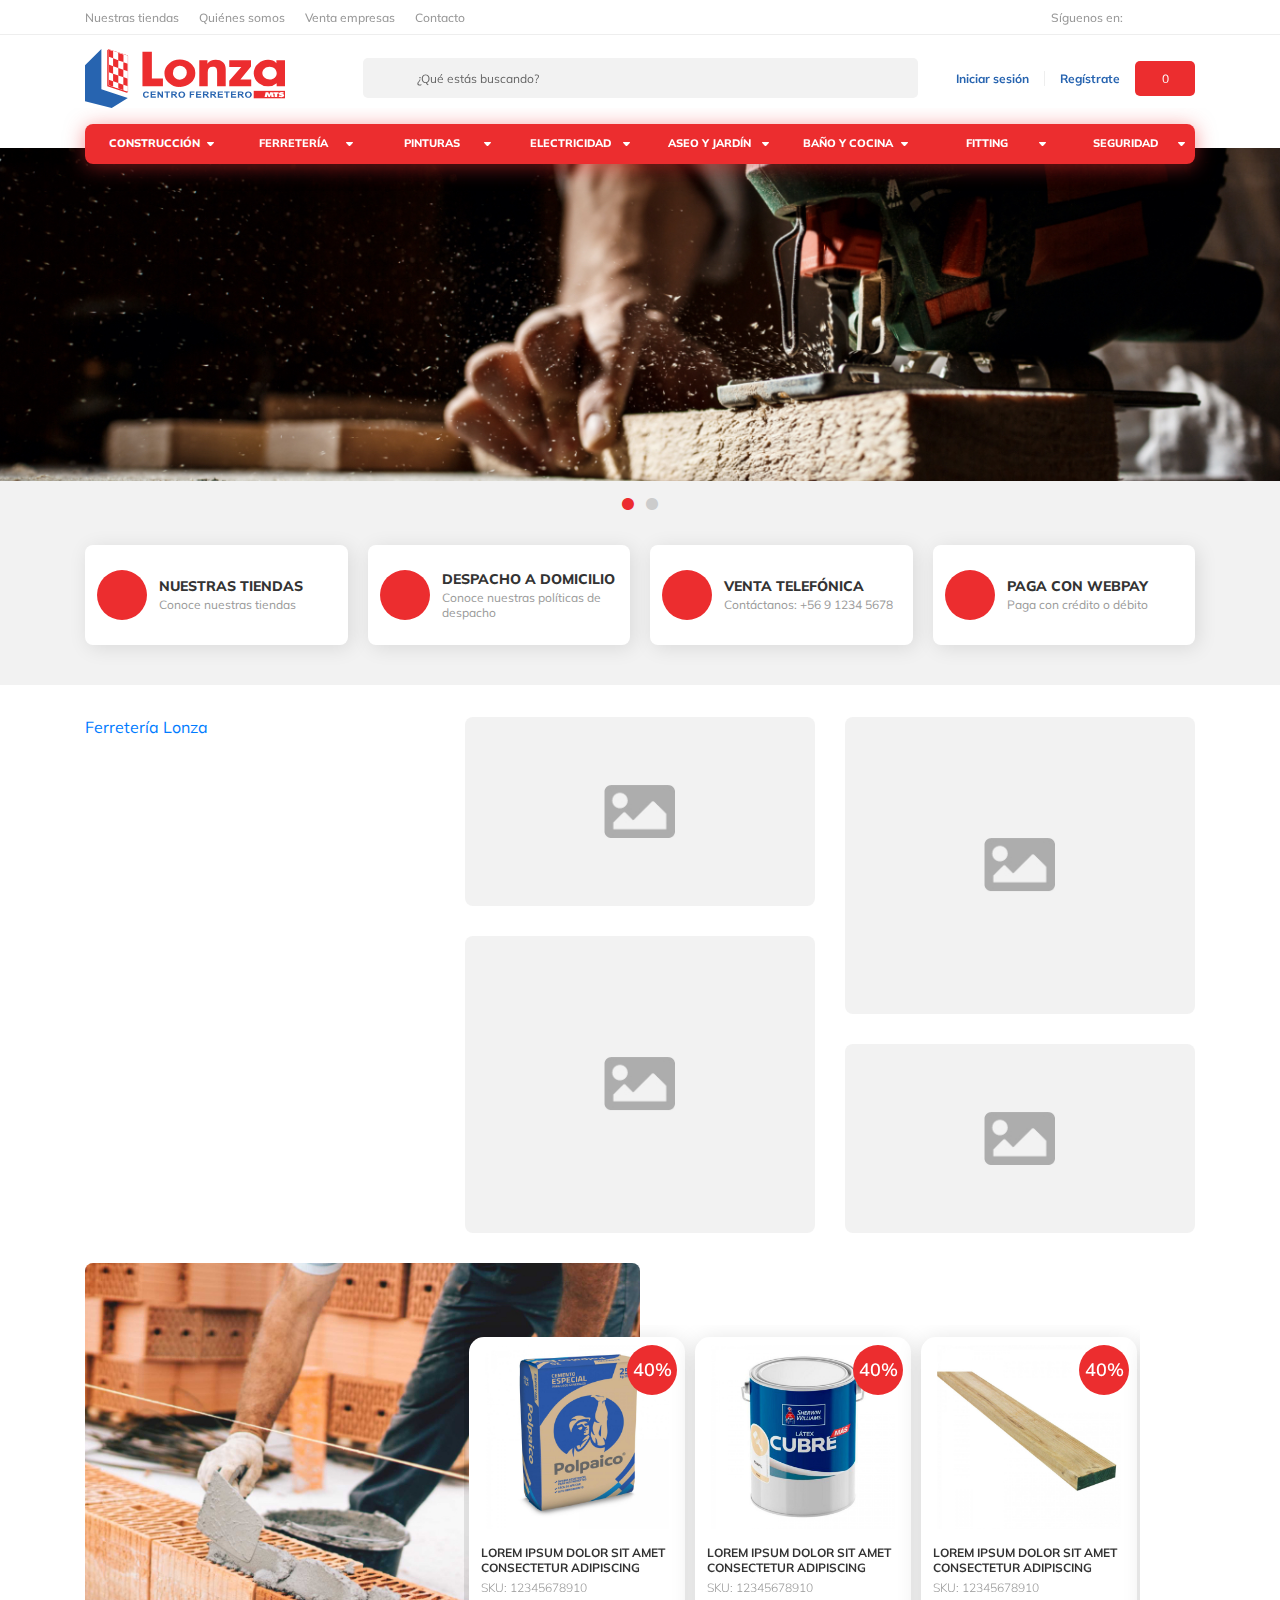
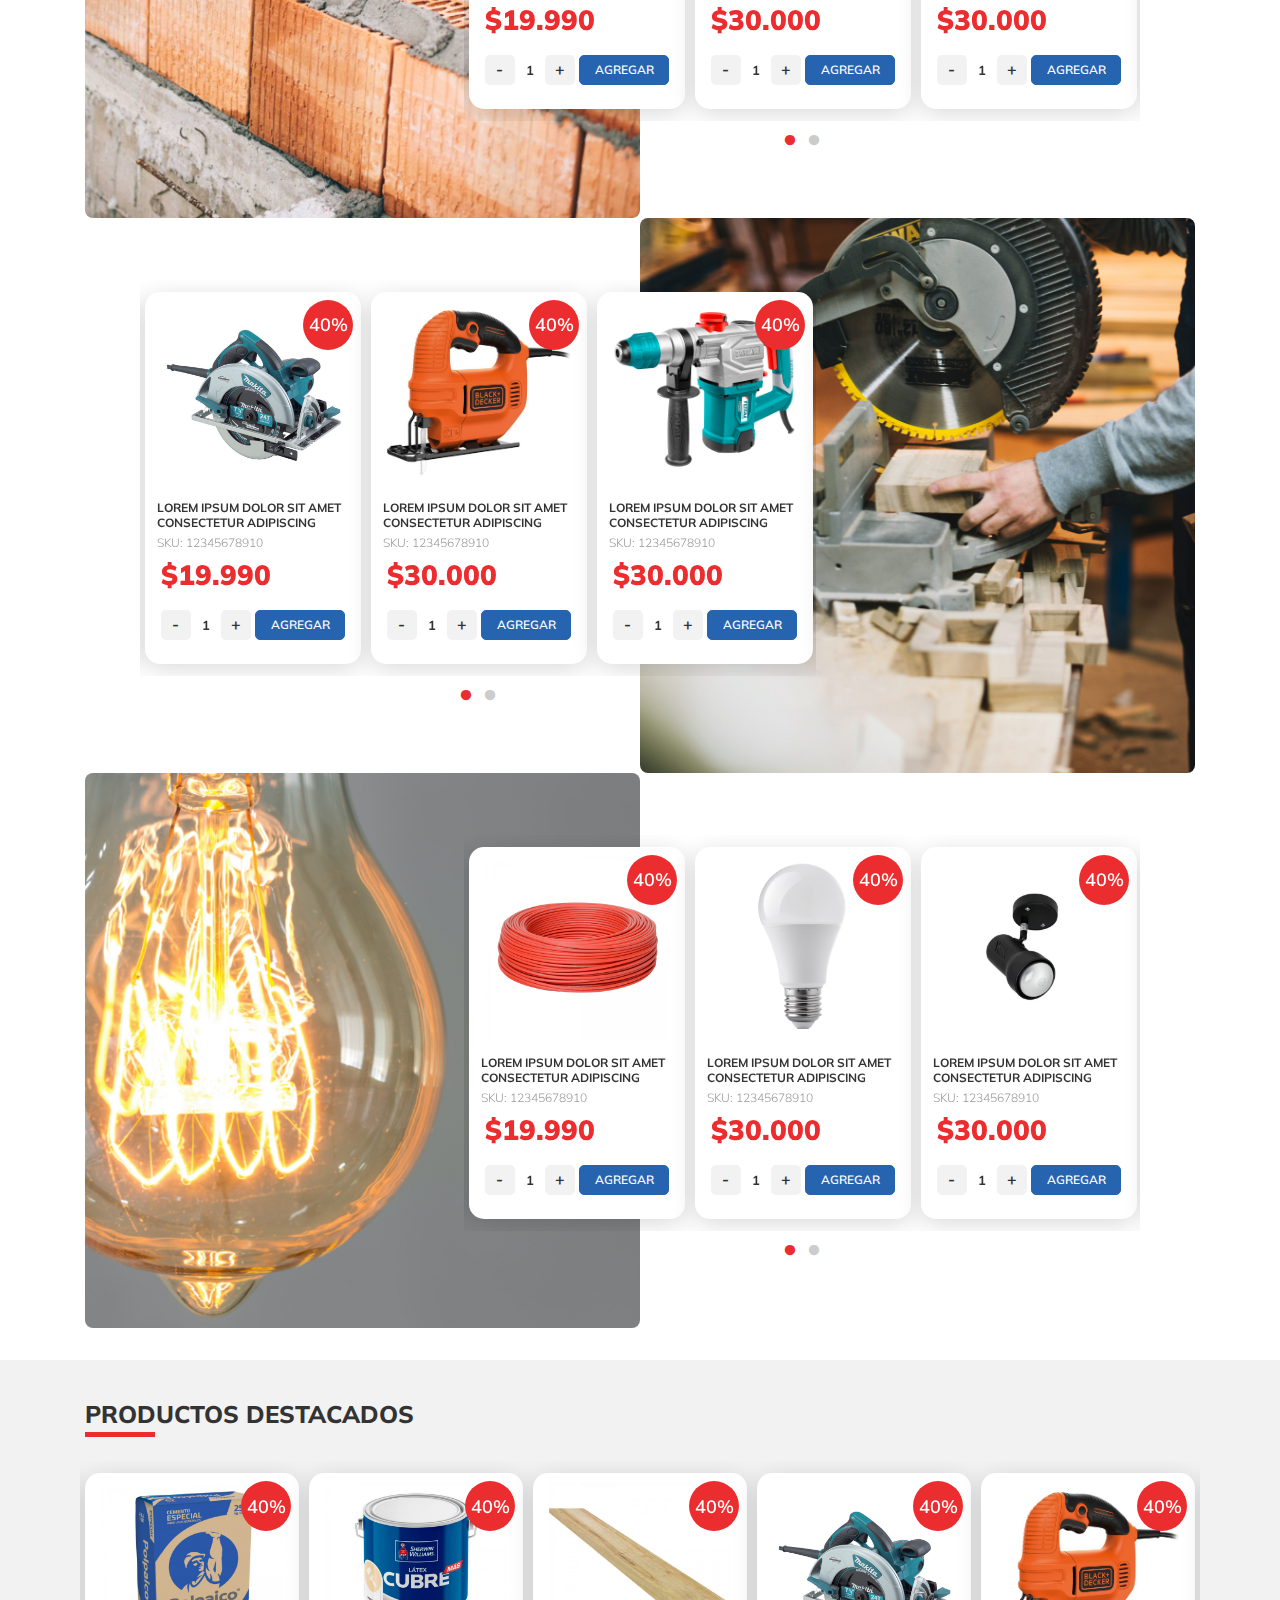
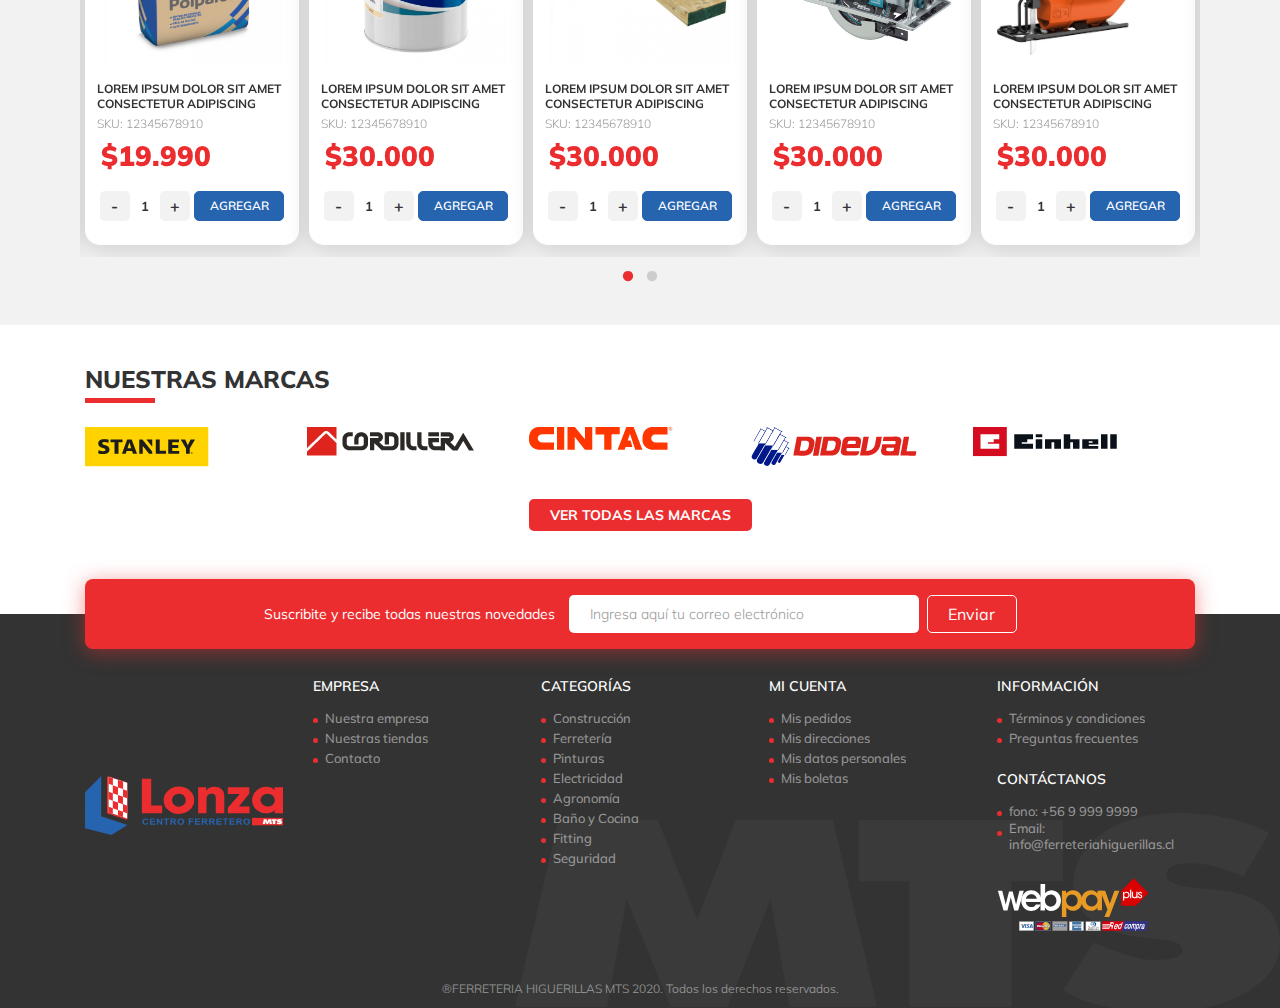
==== commit 391e5aca: "Avance con home lonza" ====
--- a/index.html
+++ b/index.html
@@ -215,6 +215,839 @@
 	</div>
 </section>
 
+<section class="info-home">
+	<div class="container">
+		<div class="info-home-row">
+			<div class="info-home-row__col">
+				<div class="box-info">
+					<div class="box-info__icon">
+						<div class="circle-icon"></div>
+					</div>
+					<div class="box-info__txt">
+						<h3>Nuestras tiendas</h3>
+						<p>Conoce nuestras tiendas</p>
+					</div>
+				</div>
+			</div>
+			<div class="info-home-row__col">
+				<div class="box-info">
+					<div class="box-info__icon">
+						<div class="circle-icon"></div>
+					</div>
+					<div class="box-info__txt">
+						<h3>Despacho a domicilio</h3>
+						<p>Conoce nuestras políticas de despacho</p>
+					</div>
+				</div>
+			</div>
+			<div class="info-home-row__col">
+				<div class="box-info">
+					<div class="box-info__icon">
+						<div class="circle-icon"></div>
+					</div>
+					<div class="box-info__txt">
+						<h3>Venta telefónica</h3>
+						<p>Contáctanos: <a href="#">+56 9 1234 5678</a></p>
+					</div>
+				</div>
+			</div>
+			<div class="info-home-row__col">
+				<div class="box-info">
+					<div class="box-info__icon">
+						<div class="circle-icon"></div>
+					</div>
+					<div class="box-info__txt">
+						<h3>Paga con webpay</h3>
+						<p>Paga con crédito o débito</p>
+					</div>
+				</div>
+			</div>
+		</div>
+	</div>
+</section>
+
+<section class="banners-home">
+	<div class="container">
+		<div class="banners-row">
+			<div class="banners-row__col banners-row__col--plugin-fb">
+				<div class="fb-page" data-href="https://www.facebook.com/ferreterialonza/" data-tabs="timeline" data-width="370" data-height="516" data-small-header="false" data-adapt-container-width="true" data-hide-cover="false" data-show-facepile="true"><blockquote cite="https://www.facebook.com/ferreterialonza/" class="fb-xfbml-parse-ignore"><a href="https://www.facebook.com/ferreterialonza/">Ferretería Lonza</a></blockquote></div>
+			</div>
+			<div class="banners-row__col banners-row__col--banners">
+				<div class="bann-list">
+					<div class="bann-list__col">
+						<a href="#" class="btn-bann">
+							<img src="images/img-banner-s.jpg">
+						</a>
+						<a href="#" class="btn-bann">
+							<img src="images/img-banner-l.jpg">
+						</a>
+
+					</div>
+					<div class="bann-list__col">
+						<a href="#" class="btn-bann">
+							<img src="images/img-banner-l.jpg">
+						</a>
+						<a href="#" class="btn-bann">
+							<img src="images/img-banner-s.jpg">
+						</a>
+					</div>
+				</div>
+			</div>
+		</div>
+	</div>
+</section>
+
+<section class="category-products-h">
+	<div class="container">
+		<div class="category-product-h-row category-product-h-row--left">
+			<div class="category-product-h-row__col">
+				<div class="img-category-h">
+					<img src="images/img-category-home1.jpg">
+				</div>
+			</div>
+			<div class="category-product-h-row__col category-product-h-row__col--products">
+				<div class="row-products row-products--full products-slide-cat-h">
+					<div class="row-products__col">
+						<div class="product">
+							<div class="product__offer"><span>40%</span></div>
+							<a href="#" class="btn-product">
+								<div class="btn-product__img">
+									<img src="images/img-product1.jpg">
+								</div>
+								<!-- <span class="btn-product__marca">Stanley</span> -->
+								<span class="btn-product__name">Lorem ipsum dolor sit amet consectetur adipiscing</span>
+								<span class="btn-product__sku">Sku: 12345678910</span>
+							</a>
+							<div class="product__detail">
+								<a href="#" class="name-xs">Lorem ipsum dolor sit amet consectetur adipiscing</a>
+								<div class="d-price-normal"><span>$19.990</span></div>	
+								<div class="box-add">
+									<form action="#">
+										<button class="add-btns">-</button>
+										<input type="text" value="1">
+										<button class="add-btns">+</button>
+										<button class="btn-add"><span>Agregar</span><i class="icon-cart"></i></button>
+									</form>
+								</div>
+							</div>
+						</div>
+					</div>
+					<div class="row-products__col">
+						<div class="product">
+							<div class="product__offer"><span>40%</span></div>
+							<a href="#" class="btn-product">
+								<div class="btn-product__img">
+									<img src="images/img-product2.jpg">
+								</div>
+								<!-- <span class="btn-product__marca">Stanley</span> -->
+								<span class="btn-product__name">Lorem ipsum dolor sit amet consectetur adipiscing</span>
+								<span class="btn-product__sku">Sku: 12345678910</span>
+							</a>
+							<div class="product__detail">
+								<a href="#" class="name-xs">Lorem ipsum dolor sit amet consectetur adipiscing</a>
+								<div class="d-price-normal"><span>$30.000</span></div>
+								<div class="box-add">
+									<form action="#">
+										<button class="add-btns">-</button>
+										<input type="text" value="1">
+										<button class="add-btns">+</button>
+										<button class="btn-add"><span>Agregar</span><i class="icon-cart"></i></button>
+									</form>
+								</div>
+							</div>
+						</div>
+					</div>
+					<div class="row-products__col">
+						<div class="product">
+							<div class="product__offer"><span>40%</span></div>
+							<a href="#" class="btn-product">
+								<div class="btn-product__img">
+									<img src="images/img-product3.jpg">
+								</div>
+								<!-- <span class="btn-product__marca">Stanley</span> -->
+								<span class="btn-product__name">Lorem ipsum dolor sit amet consectetur adipiscing</span>
+								<span class="btn-product__sku">Sku: 12345678910</span>
+							</a>
+							<div class="product__detail">
+								<a href="#" class="name-xs">Lorem ipsum dolor sit amet consectetur adipiscing</a>
+								<div class="d-price-normal"><span>$30.000</span></div>
+								<div class="box-add">
+									<form action="#">
+										<button class="add-btns">-</button>
+										<input type="text" value="1">
+										<button class="add-btns">+</button>
+										<button class="btn-add"><span>Agregar</span><i class="icon-cart"></i></button>
+									</form>
+								</div>
+							</div>
+						</div>
+					</div>
+					<div class="row-products__col">
+						<div class="product">
+							<div class="product__offer"><span>40%</span></div>
+							<a href="#" class="btn-product">
+								<div class="btn-product__img">
+									<img src="images/img-product1.jpg">
+								</div>
+								<!-- <span class="btn-product__marca">Stanley</span> -->
+								<span class="btn-product__name">Lorem ipsum dolor sit amet consectetur adipiscing</span>
+								<span class="btn-product__sku">Sku: 12345678910</span>
+							</a>
+							<div class="product__detail">
+								<a href="#" class="name-xs">Lorem ipsum dolor sit amet consectetur adipiscing</a>
+								<div class="d-price-normal"><span>$19.990</span></div>	
+								<div class="box-add">
+									<form action="#">
+										<button class="add-btns">-</button>
+										<input type="text" value="1">
+										<button class="add-btns">+</button>
+										<button class="btn-add"><span>Agregar</span><i class="icon-cart"></i></button>
+									</form>
+								</div>
+							</div>
+						</div>
+					</div>
+					<div class="row-products__col">
+						<div class="product">
+							<div class="product__offer"><span>40%</span></div>
+							<a href="#" class="btn-product">
+								<div class="btn-product__img">
+									<img src="images/img-product2.jpg">
+								</div>
+								<!-- <span class="btn-product__marca">Stanley</span> -->
+								<span class="btn-product__name">Lorem ipsum dolor sit amet consectetur adipiscing</span>
+								<span class="btn-product__sku">Sku: 12345678910</span>
+							</a>
+							<div class="product__detail">
+								<a href="#" class="name-xs">Lorem ipsum dolor sit amet consectetur adipiscing</a>
+								<div class="d-price-normal"><span>$30.000</span></div>
+								<div class="box-add">
+									<form action="#">
+										<button class="add-btns">-</button>
+										<input type="text" value="1">
+										<button class="add-btns">+</button>
+										<button class="btn-add"><span>Agregar</span><i class="icon-cart"></i></button>
+									</form>
+								</div>
+							</div>
+						</div>
+					</div>
+					<div class="row-products__col">
+						<div class="product">
+							<div class="product__offer"><span>40%</span></div>
+							<a href="#" class="btn-product">
+								<div class="btn-product__img">
+									<img src="images/img-product3.jpg">
+								</div>
+								<!-- <span class="btn-product__marca">Stanley</span> -->
+								<span class="btn-product__name">Lorem ipsum dolor sit amet consectetur adipiscing</span>
+								<span class="btn-product__sku">Sku: 12345678910</span>
+							</a>
+							<div class="product__detail">
+								<a href="#" class="name-xs">Lorem ipsum dolor sit amet consectetur adipiscing</a>
+								<div class="d-price-normal"><span>$30.000</span></div>
+								<div class="box-add">
+									<form action="#">
+										<button class="add-btns">-</button>
+										<input type="text" value="1">
+										<button class="add-btns">+</button>
+										<button class="btn-add"><span>Agregar</span><i class="icon-cart"></i></button>
+									</form>
+								</div>
+							</div>
+						</div>
+					</div>
+				</div>
+			</div>
+		</div>
+
+		<div class="category-product-h-row category-product-h-row--right">
+			<div class="category-product-h-row__col">
+				<div class="img-category-h">
+					<img src="images/img-category-home2.jpg">
+				</div>
+			</div>
+			<div class="category-product-h-row__col category-product-h-row__col--products">
+				<div class="row-products row-products--full products-slide-cat-h">
+					<div class="row-products__col">
+						<div class="product">
+							<div class="product__offer"><span>40%</span></div>
+							<a href="#" class="btn-product">
+								<div class="btn-product__img">
+									<img src="images/img-product4.jpg">
+								</div>
+								<!-- <span class="btn-product__marca">Stanley</span> -->
+								<span class="btn-product__name">Lorem ipsum dolor sit amet consectetur adipiscing</span>
+								<span class="btn-product__sku">Sku: 12345678910</span>
+							</a>
+							<div class="product__detail">
+								<a href="#" class="name-xs">Lorem ipsum dolor sit amet consectetur adipiscing</a>
+								<div class="d-price-normal"><span>$19.990</span></div>	
+								<div class="box-add">
+									<form action="#">
+										<button class="add-btns">-</button>
+										<input type="text" value="1">
+										<button class="add-btns">+</button>
+										<button class="btn-add"><span>Agregar</span><i class="icon-cart"></i></button>
+									</form>
+								</div>
+							</div>
+						</div>
+					</div>
+					<div class="row-products__col">
+						<div class="product">
+							<div class="product__offer"><span>40%</span></div>
+							<a href="#" class="btn-product">
+								<div class="btn-product__img">
+									<img src="images/img-product5.jpg">
+								</div>
+								<!-- <span class="btn-product__marca">Stanley</span> -->
+								<span class="btn-product__name">Lorem ipsum dolor sit amet consectetur adipiscing</span>
+								<span class="btn-product__sku">Sku: 12345678910</span>
+							</a>
+							<div class="product__detail">
+								<a href="#" class="name-xs">Lorem ipsum dolor sit amet consectetur adipiscing</a>
+								<div class="d-price-normal"><span>$30.000</span></div>
+								<div class="box-add">
+									<form action="#">
+										<button class="add-btns">-</button>
+										<input type="text" value="1">
+										<button class="add-btns">+</button>
+										<button class="btn-add"><span>Agregar</span><i class="icon-cart"></i></button>
+									</form>
+								</div>
+							</div>
+						</div>
+					</div>
+					<div class="row-products__col">
+						<div class="product">
+							<div class="product__offer"><span>40%</span></div>
+							<a href="#" class="btn-product">
+								<div class="btn-product__img">
+									<img src="images/img-product6.jpg">
+								</div>
+								<!-- <span class="btn-product__marca">Stanley</span> -->
+								<span class="btn-product__name">Lorem ipsum dolor sit amet consectetur adipiscing</span>
+								<span class="btn-product__sku">Sku: 12345678910</span>
+							</a>
+							<div class="product__detail">
+								<a href="#" class="name-xs">Lorem ipsum dolor sit amet consectetur adipiscing</a>
+								<div class="d-price-normal"><span>$30.000</span></div>
+								<div class="box-add">
+									<form action="#">
+										<button class="add-btns">-</button>
+										<input type="text" value="1">
+										<button class="add-btns">+</button>
+										<button class="btn-add"><span>Agregar</span><i class="icon-cart"></i></button>
+									</form>
+								</div>
+							</div>
+						</div>
+					</div>
+					<div class="row-products__col">
+						<div class="product">
+							<div class="product__offer"><span>40%</span></div>
+							<a href="#" class="btn-product">
+								<div class="btn-product__img">
+									<img src="images/img-product4.jpg">
+								</div>
+								<!-- <span class="btn-product__marca">Stanley</span> -->
+								<span class="btn-product__name">Lorem ipsum dolor sit amet consectetur adipiscing</span>
+								<span class="btn-product__sku">Sku: 12345678910</span>
+							</a>
+							<div class="product__detail">
+								<a href="#" class="name-xs">Lorem ipsum dolor sit amet consectetur adipiscing</a>
+								<div class="d-price-normal"><span>$19.990</span></div>	
+								<div class="box-add">
+									<form action="#">
+										<button class="add-btns">-</button>
+										<input type="text" value="1">
+										<button class="add-btns">+</button>
+										<button class="btn-add"><span>Agregar</span><i class="icon-cart"></i></button>
+									</form>
+								</div>
+							</div>
+						</div>
+					</div>
+					<div class="row-products__col">
+						<div class="product">
+							<div class="product__offer"><span>40%</span></div>
+							<a href="#" class="btn-product">
+								<div class="btn-product__img">
+									<img src="images/img-product5.jpg">
+								</div>
+								<!-- <span class="btn-product__marca">Stanley</span> -->
+								<span class="btn-product__name">Lorem ipsum dolor sit amet consectetur adipiscing</span>
+								<span class="btn-product__sku">Sku: 12345678910</span>
+							</a>
+							<div class="product__detail">
+								<a href="#" class="name-xs">Lorem ipsum dolor sit amet consectetur adipiscing</a>
+								<div class="d-price-normal"><span>$30.000</span></div>
+								<div class="box-add">
+									<form action="#">
+										<button class="add-btns">-</button>
+										<input type="text" value="1">
+										<button class="add-btns">+</button>
+										<button class="btn-add"><span>Agregar</span><i class="icon-cart"></i></button>
+									</form>
+								</div>
+							</div>
+						</div>
+					</div>
+					<div class="row-products__col">
+						<div class="product">
+							<div class="product__offer"><span>40%</span></div>
+							<a href="#" class="btn-product">
+								<div class="btn-product__img">
+									<img src="images/img-product6.jpg">
+								</div>
+								<!-- <span class="btn-product__marca">Stanley</span> -->
+								<span class="btn-product__name">Lorem ipsum dolor sit amet consectetur adipiscing</span>
+								<span class="btn-product__sku">Sku: 12345678910</span>
+							</a>
+							<div class="product__detail">
+								<a href="#" class="name-xs">Lorem ipsum dolor sit amet consectetur adipiscing</a>
+								<div class="d-price-normal"><span>$30.000</span></div>
+								<div class="box-add">
+									<form action="#">
+										<button class="add-btns">-</button>
+										<input type="text" value="1">
+										<button class="add-btns">+</button>
+										<button class="btn-add"><span>Agregar</span><i class="icon-cart"></i></button>
+									</form>
+								</div>
+							</div>
+						</div>
+					</div>
+				</div>
+			</div>
+		</div>
+
+		<div class="category-product-h-row category-product-h-row--left">
+			<div class="category-product-h-row__col">
+				<div class="img-category-h">
+					<img src="images/img-category-home3.jpg">
+				</div>
+			</div>
+			<div class="category-product-h-row__col category-product-h-row__col--products">
+				<div class="row-products row-products--full products-slide-cat-h">
+					<div class="row-products__col">
+						<div class="product">
+							<div class="product__offer"><span>40%</span></div>
+							<a href="#" class="btn-product">
+								<div class="btn-product__img">
+									<img src="images/img-product7.jpg">
+								</div>
+								<!-- <span class="btn-product__marca">Stanley</span> -->
+								<span class="btn-product__name">Lorem ipsum dolor sit amet consectetur adipiscing</span>
+								<span class="btn-product__sku">Sku: 12345678910</span>
+							</a>
+							<div class="product__detail">
+								<a href="#" class="name-xs">Lorem ipsum dolor sit amet consectetur adipiscing</a>
+								<div class="d-price-normal"><span>$19.990</span></div>	
+								<div class="box-add">
+									<form action="#">
+										<button class="add-btns">-</button>
+										<input type="text" value="1">
+										<button class="add-btns">+</button>
+										<button class="btn-add"><span>Agregar</span><i class="icon-cart"></i></button>
+									</form>
+								</div>
+							</div>
+						</div>
+					</div>
+					<div class="row-products__col">
+						<div class="product">
+							<div class="product__offer"><span>40%</span></div>
+							<a href="#" class="btn-product">
+								<div class="btn-product__img">
+									<img src="images/img-product8.jpg">
+								</div>
+								<!-- <span class="btn-product__marca">Stanley</span> -->
+								<span class="btn-product__name">Lorem ipsum dolor sit amet consectetur adipiscing</span>
+								<span class="btn-product__sku">Sku: 12345678910</span>
+							</a>
+							<div class="product__detail">
+								<a href="#" class="name-xs">Lorem ipsum dolor sit amet consectetur adipiscing</a>
+								<div class="d-price-normal"><span>$30.000</span></div>
+								<div class="box-add">
+									<form action="#">
+										<button class="add-btns">-</button>
+										<input type="text" value="1">
+										<button class="add-btns">+</button>
+										<button class="btn-add"><span>Agregar</span><i class="icon-cart"></i></button>
+									</form>
+								</div>
+							</div>
+						</div>
+					</div>
+					<div class="row-products__col">
+						<div class="product">
+							<div class="product__offer"><span>40%</span></div>
+							<a href="#" class="btn-product">
+								<div class="btn-product__img">
+									<img src="images/img-product9.jpg">
+								</div>
+								<!-- <span class="btn-product__marca">Stanley</span> -->
+								<span class="btn-product__name">Lorem ipsum dolor sit amet consectetur adipiscing</span>
+								<span class="btn-product__sku">Sku: 12345678910</span>
+							</a>
+							<div class="product__detail">
+								<a href="#" class="name-xs">Lorem ipsum dolor sit amet consectetur adipiscing</a>
+								<div class="d-price-normal"><span>$30.000</span></div>
+								<div class="box-add">
+									<form action="#">
+										<button class="add-btns">-</button>
+										<input type="text" value="1">
+										<button class="add-btns">+</button>
+										<button class="btn-add"><span>Agregar</span><i class="icon-cart"></i></button>
+									</form>
+								</div>
+							</div>
+						</div>
+					</div>
+					<div class="row-products__col">
+						<div class="product">
+							<div class="product__offer"><span>40%</span></div>
+							<a href="#" class="btn-product">
+								<div class="btn-product__img">
+									<img src="images/img-product7.jpg">
+								</div>
+								<!-- <span class="btn-product__marca">Stanley</span> -->
+								<span class="btn-product__name">Lorem ipsum dolor sit amet consectetur adipiscing</span>
+								<span class="btn-product__sku">Sku: 12345678910</span>
+							</a>
+							<div class="product__detail">
+								<a href="#" class="name-xs">Lorem ipsum dolor sit amet consectetur adipiscing</a>
+								<div class="d-price-normal"><span>$19.990</span></div>	
+								<div class="box-add">
+									<form action="#">
+										<button class="add-btns">-</button>
+										<input type="text" value="1">
+										<button class="add-btns">+</button>
+										<button class="btn-add"><span>Agregar</span><i class="icon-cart"></i></button>
+									</form>
+								</div>
+							</div>
+						</div>
+					</div>
+					<div class="row-products__col">
+						<div class="product">
+							<div class="product__offer"><span>40%</span></div>
+							<a href="#" class="btn-product">
+								<div class="btn-product__img">
+									<img src="images/img-product8.jpg">
+								</div>
+								<!-- <span class="btn-product__marca">Stanley</span> -->
+								<span class="btn-product__name">Lorem ipsum dolor sit amet consectetur adipiscing</span>
+								<span class="btn-product__sku">Sku: 12345678910</span>
+							</a>
+							<div class="product__detail">
+								<a href="#" class="name-xs">Lorem ipsum dolor sit amet consectetur adipiscing</a>
+								<div class="d-price-normal"><span>$30.000</span></div>
+								<div class="box-add">
+									<form action="#">
+										<button class="add-btns">-</button>
+										<input type="text" value="1">
+										<button class="add-btns">+</button>
+										<button class="btn-add"><span>Agregar</span><i class="icon-cart"></i></button>
+									</form>
+								</div>
+							</div>
+						</div>
+					</div>
+					<div class="row-products__col">
+						<div class="product">
+							<div class="product__offer"><span>40%</span></div>
+							<a href="#" class="btn-product">
+								<div class="btn-product__img">
+									<img src="images/img-product9.jpg">
+								</div>
+								<!-- <span class="btn-product__marca">Stanley</span> -->
+								<span class="btn-product__name">Lorem ipsum dolor sit amet consectetur adipiscing</span>
+								<span class="btn-product__sku">Sku: 12345678910</span>
+							</a>
+							<div class="product__detail">
+								<a href="#" class="name-xs">Lorem ipsum dolor sit amet consectetur adipiscing</a>
+								<div class="d-price-normal"><span>$30.000</span></div>
+								<div class="box-add">
+									<form action="#">
+										<button class="add-btns">-</button>
+										<input type="text" value="1">
+										<button class="add-btns">+</button>
+										<button class="btn-add"><span>Agregar</span><i class="icon-cart"></i></button>
+									</form>
+								</div>
+							</div>
+						</div>
+					</div>
+				</div>
+			</div>
+		</div>
+	</div>
+</section>
+
+<section class="cont-products-home cont-products-home--gray">
+	<div class="container">
+		<div class="box-titles">
+			<h1>Productos destacados</h1>
+		</div>
+		<div class="row-products row-products--full products-slide">
+			<div class="row-products__col">
+				<div class="product">
+					<div class="product__offer"><span>40%</span></div>
+					<a href="#" class="btn-product">
+						<div class="btn-product__img">
+							<img src="images/img-product1.jpg">
+						</div>
+						<!-- <span class="btn-product__marca">Stanley</span> -->
+						<span class="btn-product__name">Lorem ipsum dolor sit amet consectetur adipiscing</span>
+						<span class="btn-product__sku">Sku: 12345678910</span>
+					</a>
+					<div class="product__detail">
+						<a href="#" class="name-xs">Lorem ipsum dolor sit amet consectetur adipiscing</a>
+						<div class="d-price-normal"><span>$19.990</span></div>	
+						<div class="box-add">
+							<form action="#">
+								<button class="add-btns">-</button>
+								<input type="text" value="1">
+								<button class="add-btns">+</button>
+								<button class="btn-add"><span>Agregar</span><i class="icon-cart"></i></button>
+							</form>
+						</div>
+					</div>
+				</div>
+			</div>
+			<div class="row-products__col">
+				<div class="product">
+					<div class="product__offer"><span>40%</span></div>
+					<a href="#" class="btn-product">
+						<div class="btn-product__img">
+							<img src="images/img-product2.jpg">
+						</div>
+						<!-- <span class="btn-product__marca">Stanley</span> -->
+						<span class="btn-product__name">Lorem ipsum dolor sit amet consectetur adipiscing</span>
+						<span class="btn-product__sku">Sku: 12345678910</span>
+					</a>
+					<div class="product__detail">
+						<a href="#" class="name-xs">Lorem ipsum dolor sit amet consectetur adipiscing</a>
+						<div class="d-price-normal"><span>$30.000</span></div>
+						<div class="box-add">
+							<form action="#">
+								<button class="add-btns">-</button>
+								<input type="text" value="1">
+								<button class="add-btns">+</button>
+								<button class="btn-add"><span>Agregar</span><i class="icon-cart"></i></button>
+							</form>
+						</div>
+					</div>
+				</div>
+			</div>
+			<div class="row-products__col">
+				<div class="product">
+					<div class="product__offer"><span>40%</span></div>
+					<a href="#" class="btn-product">
+						<div class="btn-product__img">
+							<img src="images/img-product3.jpg">
+						</div>
+						<!-- <span class="btn-product__marca">Stanley</span> -->
+						<span class="btn-product__name">Lorem ipsum dolor sit amet consectetur adipiscing</span>
+						<span class="btn-product__sku">Sku: 12345678910</span>
+					</a>
+					<div class="product__detail">
+						<a href="#" class="name-xs">Lorem ipsum dolor sit amet consectetur adipiscing</a>
+						<div class="d-price-normal"><span>$30.000</span></div>
+						<div class="box-add">
+							<form action="#">
+								<button class="add-btns">-</button>
+								<input type="text" value="1">
+								<button class="add-btns">+</button>
+								<button class="btn-add"><span>Agregar</span><i class="icon-cart"></i></button>
+							</form>
+						</div>
+					</div>
+				</div>
+			</div>
+			<div class="row-products__col">
+				<div class="product">
+					<div class="product__offer"><span>40%</span></div>
+					<a href="#" class="btn-product">
+						<div class="btn-product__img">
+							<img src="images/img-product4.jpg">
+						</div>
+						<!-- <span class="btn-product__marca">Stanley</span> -->
+						<span class="btn-product__name">Lorem ipsum dolor sit amet consectetur adipiscing</span>
+						<span class="btn-product__sku">Sku: 12345678910</span>
+					</a>
+					<div class="product__detail">
+						<a href="#" class="name-xs">Lorem ipsum dolor sit amet consectetur adipiscing</a>
+						<div class="d-price-normal"><span>$30.000</span></div>
+						<div class="box-add">
+							<form action="#">
+								<button class="add-btns">-</button>
+								<input type="text" value="1">
+								<button class="add-btns">+</button>
+								<button class="btn-add"><span>Agregar</span><i class="icon-cart"></i></button>
+							</form>
+						</div>
+					</div>
+				</div>
+			</div>
+			<div class="row-products__col">
+				<div class="product">
+					<div class="product__offer"><span>40%</span></div>
+					<a href="#" class="btn-product">
+						<div class="btn-product__img">
+							<img src="images/img-product5.jpg">
+						</div>
+						<!-- <span class="btn-product__marca">Stanley</span> -->
+						<span class="btn-product__name">Lorem ipsum dolor sit amet consectetur adipiscing</span>
+						<span class="btn-product__sku">Sku: 12345678910</span>
+					</a>
+					<div class="product__detail">
+						<a href="#" class="name-xs">Lorem ipsum dolor sit amet consectetur adipiscing</a>
+						<div class="d-price-normal"><span>$30.000</span></div>
+						<div class="box-add">
+							<form action="#">
+								<button class="add-btns">-</button>
+								<input type="text" value="1">
+								<button class="add-btns">+</button>
+								<button class="btn-add"><span>Agregar</span><i class="icon-cart"></i></button>
+							</form>
+						</div>
+					</div>
+				</div>
+			</div>
+
+			<div class="row-products__col">
+				<div class="product">
+					<div class="product__offer"><span>40%</span></div>
+					<a href="#" class="btn-product">
+						<div class="btn-product__img">
+							<img src="images/img-product1.jpg">
+						</div>
+						<!-- <span class="btn-product__marca">Stanley</span> -->
+						<span class="btn-product__name">Lorem ipsum dolor sit amet consectetur adipiscing</span>
+						<span class="btn-product__sku">Sku: 12345678910</span>
+					</a>
+					<div class="product__detail">
+						<a href="#" class="name-xs">Lorem ipsum dolor sit amet consectetur adipiscing</a>
+						<div class="d-price-normal"><span>$19.990</span></div>	
+						<div class="box-add">
+							<form action="#">
+								<button class="add-btns">-</button>
+								<input type="text" value="1">
+								<button class="add-btns">+</button>
+								<button class="btn-add"><span>Agregar</span><i class="icon-cart"></i></button>
+							</form>
+						</div>
+					</div>
+				</div>
+			</div>
+			<div class="row-products__col">
+				<div class="product">
+					<div class="product__offer"><span>40%</span></div>
+					<a href="#" class="btn-product">
+						<div class="btn-product__img">
+							<img src="images/img-product2.jpg">
+						</div>
+						<!-- <span class="btn-product__marca">Stanley</span> -->
+						<span class="btn-product__name">Lorem ipsum dolor sit amet consectetur adipiscing</span>
+						<span class="btn-product__sku">Sku: 12345678910</span>
+					</a>
+					<div class="product__detail">
+						<a href="#" class="name-xs">Lorem ipsum dolor sit amet consectetur adipiscing</a>
+						<div class="d-price-normal"><span>$30.000</span></div>
+						<div class="box-add">
+							<form action="#">
+								<button class="add-btns">-</button>
+								<input type="text" value="1">
+								<button class="add-btns">+</button>
+								<button class="btn-add"><span>Agregar</span><i class="icon-cart"></i></button>
+							</form>
+						</div>
+					</div>
+				</div>
+			</div>
+			<div class="row-products__col">
+				<div class="product">
+					<div class="product__offer"><span>40%</span></div>
+					<a href="#" class="btn-product">
+						<div class="btn-product__img">
+							<img src="images/img-product3.jpg">
+						</div>
+						<!-- <span class="btn-product__marca">Stanley</span> -->
+						<span class="btn-product__name">Lorem ipsum dolor sit amet consectetur adipiscing</span>
+						<span class="btn-product__sku">Sku: 12345678910</span>
+					</a>
+					<div class="product__detail">
+						<a href="#" class="name-xs">Lorem ipsum dolor sit amet consectetur adipiscing</a>
+						<div class="d-price-normal"><span>$30.000</span></div>
+						<div class="box-add">
+							<form action="#">
+								<button class="add-btns">-</button>
+								<input type="text" value="1">
+								<button class="add-btns">+</button>
+								<button class="btn-add"><span>Agregar</span><i class="icon-cart"></i></button>
+							</form>
+						</div>
+					</div>
+				</div>
+			</div>
+			<div class="row-products__col">
+				<div class="product">
+					<div class="product__offer"><span>40%</span></div>
+					<a href="#" class="btn-product">
+						<div class="btn-product__img">
+							<img src="images/img-product4.jpg">
+						</div>
+						<!-- <span class="btn-product__marca">Stanley</span> -->
+						<span class="btn-product__name">Lorem ipsum dolor sit amet consectetur adipiscing</span>
+						<span class="btn-product__sku">Sku: 12345678910</span>
+					</a>
+					<div class="product__detail">
+						<a href="#" class="name-xs">Lorem ipsum dolor sit amet consectetur adipiscing</a>
+						<div class="d-price-normal"><span>$30.000</span></div>
+						<div class="box-add">
+							<form action="#">
+								<button class="add-btns">-</button>
+								<input type="text" value="1">
+								<button class="add-btns">+</button>
+								<button class="btn-add"><span>Agregar</span><i class="icon-cart"></i></button>
+							</form>
+						</div>
+					</div>
+				</div>
+			</div>
+			<div class="row-products__col">
+				<div class="product">
+					<div class="product__offer"><span>40%</span></div>
+					<a href="#" class="btn-product">
+						<div class="btn-product__img">
+							<img src="images/img-product5.jpg">
+						</div>
+						<!-- <span class="btn-product__marca">Stanley</span> -->
+						<span class="btn-product__name">Lorem ipsum dolor sit amet consectetur adipiscing</span>
+						<span class="btn-product__sku">Sku: 12345678910</span>
+					</a>
+					<div class="product__detail">
+						<a href="#" class="name-xs">Lorem ipsum dolor sit amet consectetur adipiscing</a>
+						<div class="d-price-normal"><span>$30.000</span></div>
+						<div class="box-add">
+							<form action="#">
+								<button class="add-btns">-</button>
+								<input type="text" value="1">
+								<button class="add-btns">+</button>
+								<button class="btn-add"><span>Agregar</span><i class="icon-cart"></i></button>
+							</form>
+						</div>
+					</div>
+				</div>
+			</div>
+		</div>
+	</div>
+</section>
+
 <section class="marcas-home">
 	<div class="container">
 		<div class="box-titles">
@@ -337,6 +1170,8 @@
 </footer>
 <!--/FOOTER-->
 
+<div id="fb-root"></div>
+<script async defer crossorigin="anonymous" src="https://connect.facebook.net/es_ES/sdk.js#xfbml=1&version=v8.0" nonce="t6lvYLsS"></script>
 <script src="https://ajax.googleapis.com/ajax/libs/jquery/3.5.1/jquery.min.js"></script>
 <script src="js/slick.min.js"></script>
 <script src="js/bootstrap.bundle.min.js"></script>
--- a/css/style.min.css
+++ b/css/style.min.css
@@ -1,2 +1,2 @@
-*{-webkit-box-sizing:border-box;box-sizing:border-box}h1,h2,h3,h4,h5,p{margin:0}p{padding-bottom:.5em}ul{padding:0;margin:0;list-style:none}ul li{margin:0}a:focus,button:focus,input:focus,select:focus,textarea:focus{outline:0;text-decoration:none}a:hover{text-decoration:none}a:active,a:focus{color:inherit}body,html{height:auto!important;font-size:100%;color:#333;font-family:Muli,sans-serif;font-weight:400}body.fixed,html.fixed{overflow:hidden}.loading-mask{background:rgba(255,255,255,.5)}.loading-mask .loader{position:absolute;width:45px;height:45px;background-image:url(http://10.2.1.190/devmagento/pub/media/wysiwyg/mts/loader-in.svg);background-position:center;background-size:cover;-webkit-animation:loadAnimateIn 2s linear infinite;animation:loadAnimateIn 2s linear infinite;top:0;bottom:0;left:0;right:0;margin:auto}@-webkit-keyframes loadAnimateIn{from{-webkit-transform:rotate(0);transform:rotate(0)}to{-webkit-transform:rotate(360deg);transform:rotate(360deg)}}@keyframes loadAnimateIn{from{-webkit-transform:rotate(0);transform:rotate(0)}to{-webkit-transform:rotate(360deg);transform:rotate(360deg)}}.loading-mask .loader img{display:none}body.page-products .columns .column.main{width:auto;float:none}body.page-products .category .category-row{-webkit-box-orient:horizontal;-webkit-box-direction:reverse;-ms-flex-direction:row-reverse;flex-direction:row-reverse}body.nav-open{overflow:hidden}body.account #maincontent{padding:0 15px;margin:0 auto}@media (min-width:768px){body.account #maincontent{width:750px}}@media (min-width:992px){body.account #maincontent{width:970px}}@media (min-width:1200px){body.account #maincontent{width:1220px}}body.account .page.messages{padding:1em 0 0;margin-bottom:1em}body.account .page.messages .container{padding:0}body.account .columns{display:-webkit-box!important;display:-ms-flexbox!important;display:flex!important;-ms-flex-wrap:wrap;flex-wrap:wrap;padding:1em 0 5em}@media (max-width:991px){body.account .columns{padding:0 0 3em}}body.account .columns .column{width:70%!important;float:none}@media (max-width:768px){body.account .columns .column{-webkit-box-ordinal-group:2;-ms-flex-order:1;order:1}}body.account .columns .column.main .page-title-wrapper{padding:0 0 1.5em}body.account .columns .column.main .page-title-wrapper .page-title{font-size:1.5em;color:#2764b0;text-transform:uppercase;font-weight:700}@media (max-width:768px){body.account .columns .column.main .page-title-wrapper .page-title{font-size:1.25em}}body.account .columns .column.main .page-title-wrapper .order-status{font-size:.875em;font-weight:600}body.account .columns .column.main .page-title-wrapper .order-date .label{padding:0 .5em 0 0;font-size:.875em;color:#000;line-height:normal;font-weight:400}body.account .columns .column.main .page-title-wrapper .order-date date{font-size:.875em;font-weight:600}body.account .columns .column.main .page-title-wrapper .actions-toolbar{-webkit-box-pack:start;-ms-flex-pack:start;justify-content:flex-start;margin:0}body.account .columns .column.main .page-title-wrapper .actions-toolbar .actions{display:-webkit-box;display:-ms-flexbox;display:flex}body.account .columns .column.main .page-title-wrapper .actions-toolbar .actions .action{padding:.35em 1em;border:1px solid #ec2d2f;margin-right:1em;font-size:.875em;text-align:center;font-weight:600;-webkit-transition:.3s;transition:.3s}body.account .columns .column.main .page-title-wrapper .actions-toolbar .actions .action.order{background-color:#ec2d2f;color:#fff}body.account .columns .column.main .page-title-wrapper .actions-toolbar .actions .action.order:hover{background-color:#000;border-color:#000}body.account .columns .column.main .page-title-wrapper .actions-toolbar .actions .action.print{color:#ec2d2f}body.account .columns .column.main .page-title-wrapper .actions-toolbar .actions .action.print:hover{background-color:#ec2d2f;color:#fff}body.account .columns .column.main .block{margin-bottom:1.5em}body.account .columns .column.main .block .block-title{display:-webkit-box;display:-ms-flexbox;display:flex;-webkit-box-align:center;-ms-flex-align:center;align-items:center;margin-bottom:.5em}body.account .columns .column.main .block .block-title a{display:block;color:#000;text-decoration:underline;line-height:normal;-webkit-transition:.3s;transition:.3s}@media (max-width:768px){body.account .columns .column.main .block .block-title a{font-size:.875em}}body.account .columns .column.main .block .block-title a:hover{color:#ec2d2f}body.account .columns .column.main .block .block-title strong{margin:0;font-size:1em;color:#000;font-weight:700}@media (max-width:768px){body.account .columns .column.main .block .block-title strong{font-size:.875em}}body.account .columns .column.main .block .block-content{display:-webkit-box;display:-ms-flexbox;display:flex;margin:0 -5px}@media (max-width:991px){body.account .columns .column.main .block .block-content{-ms-flex-wrap:wrap;flex-wrap:wrap;margin:0}}body.account .columns .column.main .block .block-content .box{position:relative;width:50%!important;float:none!important;padding:1.5em 1.5em 3.5em;margin:0 5px;background-color:#fff;border:1px solid #e2e2e2}@media (max-width:991px){body.account .columns .column.main .block .block-content .box{width:100%!important;margin:0 0 .5em}}body.account .columns .column.main .block .block-content .box .box-title span{font-size:.875em;font-weight:600}body.account .columns .column.main .block .block-content .box .box-content{line-height:normal}body.account .columns .column.main .block .block-content .box .box-content p{font-size:.875em;line-height:normal}body.account .columns .column.main .block .block-content .box .box-content address{font-size:.875em;line-height:normal}body.account .columns .column.main .block .block-content .box .box-content address a{color:#000;text-decoration:underline;-webkit-transition:.3s;transition:.3s}body.account .columns .column.main .block .block-content .box .box-content address a:hover{color:#ec2d2f}body.account .columns .column.main .block .block-content .box .box-actions{position:absolute;display:-webkit-box;display:-ms-flexbox;display:flex;bottom:1em;left:1.5em}body.account .columns .column.main .block .block-content .box .box-actions a{display:block;padding:.35em 1em;font-size:.75em;font-weight:600;-webkit-transition:.3s;transition:.3s}body.account .columns .column.main .block .block-content .box .box-actions a.edit{background-color:#ec2d2f;border:1px solid #ec2d2f;color:#fff}body.account .columns .column.main .block .block-content .box .box-actions a.edit:hover{background-color:#000;border-color:#000}body.account .columns .column.main .block .block-content .box .box-actions a.change-password{margin-left:.5em;border:1px solid #ec2d2f;color:#ec2d2f}body.account .columns .column.main .block .block-content .box .box-actions a.change-password:hover{background-color:#ec2d2f;color:#fff}body.account .columns .column.main .block.block-addresses-list .block-content{margin:0}body.account .columns .column.main .block.block-addresses-list .block-content .table-wrapper{width:100%}body.account .columns .column.main .block.block-addresses-list .block-content .table-wrapper tbody tr{background-color:#fff}body.account .columns .column.main .block.block-addresses-list .block-content .table-wrapper tbody tr:nth-child(odd){background-color:#f2f2f2}@media (max-width:768px){body.account .columns .column.main .block.block-addresses-list .block-content .table-wrapper tr{padding:1em 0}}body.account .columns .column.main .block.block-addresses-list .block-content .table-wrapper tr td,body.account .columns .column.main .block.block-addresses-list .block-content .table-wrapper tr th{font-size:.875em}@media (max-width:768px){body.account .columns .column.main .block.block-addresses-list .block-content .table-wrapper tr td,body.account .columns .column.main .block.block-addresses-list .block-content .table-wrapper tr th{padding:.5em 1em}}body.account .columns .column.main .block.block-addresses-list .block-content .table-wrapper tr td a{color:#ec2d2f;font-weight:600;text-decoration:underline;-webkit-transition:.3s;transition:.3s}body.account .columns .column.main .block.block-addresses-list .block-content .table-wrapper tr td a:hover{color:#000}body.account .columns .column.main form .fieldset .legend{border:none;font-size:1em;font-weight:700}body.account .columns .column.main form .fieldset .field{margin:0 0 1.25em}body.account .columns .column.main form .fieldset .field.password-info{display:none!important}body.account .columns .column.main form .fieldset .field .label{display:block;margin:0;padding:0 0 .5em;font-size:.875em;color:#000;text-align:left;font-weight:400}body.account .columns .column.main form .fieldset .field.required .label:after{font-size:1em;color:#ec2d2f}body.account .columns .column.main form .fieldset .field .control{width:100%}body.account .columns .column.main form .fieldset .field input[type=email],body.account .columns .column.main form .fieldset .field input[type=password],body.account .columns .column.main form .fieldset .field input[type=text]{width:100%;height:40px;display:block;padding-left:.875em;padding-right:0;border:1px solid #d4d4d4;border-radius:0;-webkit-transition:.3s;transition:.3s}body.account .columns .column.main form .fieldset .field input[type=email]:focus,body.account .columns .column.main form .fieldset .field input[type=password]:focus,body.account .columns .column.main form .fieldset .field input[type=text]:focus{-webkit-box-shadow:none;box-shadow:none;border-color:#2764b0}body.account .columns .column.main form .fieldset .field input[type=email].mage-error,body.account .columns .column.main form .fieldset .field input[type=password].mage-error,body.account .columns .column.main form .fieldset .field input[type=text].mage-error{border-color:#ec2d2f}body.account .columns .column.main form .fieldset .field select{width:100%;height:40px;display:block;padding-left:.875em;padding-right:0;border:1px solid #d4d4d4;background-position:98%;border-radius:0;cursor:pointer;appearance:none;-webkit-appearance:none;-moz-appearance:none}body.account .columns .column.main form .fieldset .field select:focus{-webkit-box-shadow:none;box-shadow:none;border-color:#2764b0}body.account .columns .column.main form .fieldset .field select.mage-error{border-color:#ec2d2f}body.account .columns .column.main form .fieldset .field .mage-error{margin-top:.35em;font-size:.75em;color:#ec2d2f}body.account .columns .column.main form .fieldset .field.choice{display:-webkit-box;display:-ms-flexbox;display:flex;-webkit-box-align:center;-ms-flex-align:center;align-items:center;margin-bottom:1em}body.account .columns .column.main form .fieldset .field.choice input{display:block;margin:0;top:0}body.account .columns .column.main form .fieldset .field.choice input:focus{-webkit-box-shadow:none;box-shadow:none}body.account .columns .column.main form .fieldset .field.choice label{display:block;padding:0;margin-left:.5em;line-height:normal;-webkit-transition:.3s;transition:.3s;cursor:pointer}body.account .columns .column.main form .fieldset .field.choice label:hover{color:#ec2d2f}body.account .columns .column.main .actions-toolbar{display:-webkit-box;display:-ms-flexbox;display:flex;-webkit-box-pack:end;-ms-flex-pack:end;justify-content:flex-end;-webkit-box-align:center;-ms-flex-align:center;align-items:center}body.account .columns .column.main .actions-toolbar .primary{padding:0;margin:0;float:none}body.account .columns .column.main .actions-toolbar .primary .action{display:block;padding:.75em 2em;margin:0 auto;background-color:#ec2d2f;border:1px solid #ec2d2f;font-size:.875em;color:#fff;line-height:normal;text-transform:uppercase;font-weight:600;-webkit-transition:.3s;transition:.3s}body.account .columns .column.main .actions-toolbar .primary .action span{position:relative;display:-webkit-box;display:-ms-flexbox;display:flex;-webkit-box-align:center;-ms-flex-align:center;align-items:center;line-height:normal}body.account .columns .column.main .actions-toolbar .primary .action span:after{content:"";position:relative;width:0;height:0;border-style:solid;border-width:5px 0 5px 7px;border-color:transparent transparent transparent #fff;margin-left:.875em}body.account .columns .column.main .actions-toolbar .primary .action:hover{background-color:#000;border-color:#000;color:#fff}body.account .columns .column.main .actions-toolbar .secondary{padding:0;margin-left:1em}body.account .columns .column.main .actions-toolbar .secondary a{display:block;margin:0;padding:.75em 2em;border:1px solid #ec2d2f;font-size:.875em;line-height:normal;color:#ec2d2f;text-transform:uppercase;font-weight:600;-webkit-transition:.3s;transition:.3s}body.account .columns .column.main .actions-toolbar .secondary a:hover{background-color:#ec2d2f;color:#fff}body.account .columns .column.main .table-wrapper.orders-history .table tbody tr{background-color:#fff}body.account .columns .column.main .table-wrapper.orders-history .table tbody tr:nth-child(odd){background-color:#f2f2f2}@media (max-width:768px){body.account .columns .column.main .table-wrapper.orders-history .table tr{padding:1em 0}}body.account .columns .column.main .table-wrapper.orders-history .table tr td,body.account .columns .column.main .table-wrapper.orders-history .table tr th{font-size:.875em}@media (max-width:768px){body.account .columns .column.main .table-wrapper.orders-history .table tr td,body.account .columns .column.main .table-wrapper.orders-history .table tr th{padding:.5em 1em}}body.account .columns .column.main .table-wrapper.orders-history .table tr td{vertical-align:middle}body.account .columns .column.main .table-wrapper.orders-history .table tr td a{display:inline-block;color:#ec2d2f;font-weight:600;text-decoration:underline;-webkit-transition:.3s;transition:.3s}body.account .columns .column.main .table-wrapper.orders-history .table tr td a:hover{color:#000}body.account .columns .column.main .table-wrapper.orders-history .table tr td a.order{padding:.35em 1em;background-color:#ec2d2f;color:#fff;text-decoration:none}body.account .columns .column.main .toolbar .pager{display:-webkit-box;display:-ms-flexbox;display:flex;-webkit-box-pack:justify;-ms-flex-pack:justify;justify-content:space-between;-webkit-box-align:center;-ms-flex-align:center;align-items:center}body.account .columns .column.main .toolbar .pager:after,body.account .columns .column.main .toolbar .pager:before{display:none}body.account .columns .column.main .toolbar .pager .toolbar-amount{font-size:.875em;font-weight:600;margin:0;padding:0}body.account .columns .column.main .toolbar .pager .limiter{display:-webkit-box;display:-ms-flexbox;display:flex;-webkit-box-align:center;-ms-flex-align:center;align-items:center;float:none;margin:0;padding:0}body.account .columns .column.main .toolbar .pager .limiter select{display:block;height:auto;border-radius:0;border:1px solid #cfcecf;background-color:#fff;font-size:.813em;color:#666;padding-top:.5em;padding-bottom:.5em;padding-right:1.5em;padding-left:.75em;background-position:90%;cursor:pointer;appearance:none;-webkit-appearance:none;-moz-appearance:none}body.account .columns .column.main .toolbar .pager .limiter select:focus{-webkit-box-shadow:none;box-shadow:none}body.account .columns .column.main .toolbar .pager .limiter span,body.account .columns .column.main .toolbar .pager .limiter strong{font-size:.875em}body.account .columns .column.main .items.order-links{margin:0;border:none}body.account .columns .column.main .order-details-items{border:none}body.account .columns .column.main .order-details-items.ordered .order-title{display:none}body.account .columns .column.main .order-details-items.ordered .order-title strong{margin:0}body.account .columns .column.main .order-details-items.ordered .table-wrapper.order-items .table tr td,body.account .columns .column.main .order-details-items.ordered .table-wrapper.order-items .table tr th{font-size:.875em!important;vertical-align:middle}body.account .columns .column.main .order-details-items.ordered .table-wrapper.order-items .table tr th.mark{background-color:#f2f2f2}body.account .columns .column.main .order-details-items.ordered .table-wrapper.order-items .table tr td .product:hover{-webkit-box-shadow:none;box-shadow:none}body.account .columns .column.main .order-details-items.ordered .table-wrapper.order-items .table tr td .price-excluding-tax{font-size:inherit!important}body.account .columns .column.main .block.block-order-details-view .block-content .box{padding:1em}body.account .columns .sidebar{width:30%!important;-ms-flex-preferred-size:auto;flex-basis:auto;float:none}@media (max-width:991px){body.account .columns .sidebar{width:100%!important;padding-right:0}}@media (max-width:768px){body.account .columns .sidebar{-webkit-box-ordinal-group:1;-ms-flex-order:0;order:0}}body.account .columns .sidebar .content{background-color:#f2f2f2;border:none}@media (max-width:991px){body.account .columns .sidebar .content{background-color:#fff}}@media (max-width:991px){body.account .columns .sidebar .content .account-nav{overflow-x:auto}}@media (max-width:480px){body.account .columns .sidebar .content .account-nav{margin:0 -15px}}body.account .columns .sidebar .content .account-nav .items{padding:1em 0}@media (max-width:991px){body.account .columns .sidebar .content .account-nav .items{display:-webkit-box;display:-ms-flexbox;display:flex;min-width:1180px}}body.account .columns .sidebar .content .account-nav .items .item{margin:0}body.account .columns .sidebar .content .account-nav .items .item:after,body.account .columns .sidebar .content .account-nav .items .item:before{display:none}body.account .columns .sidebar .content .account-nav .items .item a{position:relative;display:block;font-size:.875em;color:#000;line-height:normal;padding:.75em 1.5em;font-weight:600;-webkit-transition:.3s;transition:.3s}@media (max-width:991px){body.account .columns .sidebar .content .account-nav .items .item a{border:2px solid #ec2d2f;border-radius:50px;margin:0 .35em;padding:.75em 2em;font-size:.75em;text-align:center}}body.account .columns .sidebar .content .account-nav .items .item a:after{content:"";position:absolute;width:8px;height:8px;border-top:2px solid #ec2d2f;border-right:2px solid #ec2d2f;-webkit-transform:rotate(45deg);transform:rotate(45deg);right:1.5em;top:1.125em}@media (max-width:991px){body.account .columns .sidebar .content .account-nav .items .item a:after{display:none}}body.account .columns .sidebar .content .account-nav .items .item a:hover{background:0 0;color:#ec2d2f}body.account .columns .sidebar .content .account-nav .items .item.current{background:0 0;color:#ec2d2f}body.account .columns .sidebar .content .account-nav .items .item.current strong{padding:.75em 1.5em;border:none;font-size:.875em;color:#ec2d2f;line-height:normal}@media (max-width:991px){body.account .columns .sidebar .content .account-nav .items .item.current strong{margin:0 .35em;padding:.75em 2em;border:2px solid #ec2d2f;background-color:#ec2d2f;border-radius:50px;font-size:.75em;color:#fff;text-align:center}}body.account .columns .sidebar .content .account-nav .items .item.current a{border:none;font-size:inherit}@media (max-width:991px){body.account .columns .sidebar .content .account-nav .items .item.current a{display:block;background-color:#ec2d2f;border:2px solid #ec2d2f;padding:.75em 2em;text-align:center;border:none}}body.account .columns .sidebar .content .account-nav .items .item.current a strong{padding:0}@media (max-width:991px){body.account .columns .sidebar .content .account-nav .items .item.current a strong{display:block;border-radius:0;border:none;margin:0;text-align:center}}body.checkout-cart-index .page-title-wrapper{padding:2em 0 1em}body.checkout-cart-index .page-title-wrapper .page-title{font-size:1.5em;color:#2764b0;text-transform:uppercase;font-weight:700}body.checkout-cart-index .cart-container{display:-webkit-box;display:-ms-flexbox;display:flex;-webkit-box-orient:horizontal;-webkit-box-direction:reverse;-ms-flex-direction:row-reverse;flex-direction:row-reverse;-webkit-box-align:start;-ms-flex-align:start;align-items:flex-start;padding:0 0 5em}@media (max-width:991px){body.checkout-cart-index .cart-container{-ms-flex-wrap:wrap;flex-wrap:wrap;-webkit-box-orient:vertical;-webkit-box-direction:normal;-ms-flex-direction:column;flex-direction:column}}body.checkout-cart-index .cart-container .cart-summary{width:25%;float:none;padding:1em 1em 1.5em;background-color:#f2f2f2}@media (max-width:991px){body.checkout-cart-index .cart-container .cart-summary{width:100%;margin-bottom:0}}body.checkout-cart-index .cart-container .cart-summary._sticky{top:0!important}body.checkout-cart-index .cart-container .cart-summary .summary.title{padding:0 0 .75em;font-size:1.125em;font-weight:700;line-height:normal;text-transform:uppercase;margin:0}body.checkout-cart-index .cart-container .cart-summary .block.discount .title,body.checkout-cart-index .cart-container .cart-summary .block.shipping .title{position:relative;padding:0 1em 0 0;border:none;border-radius:8px;line-height:normal;overflow:visible}body.checkout-cart-index .cart-container .cart-summary .block.discount .title:after,body.checkout-cart-index .cart-container .cart-summary .block.shipping .title:after{content:"";position:absolute;width:8px;height:8px;border-right:2px solid #ec2d2f;border-bottom:2px solid #ec2d2f;-webkit-transform:rotate(45deg);transform:rotate(45deg);right:10px;top:0;bottom:0;margin:auto 0}body.checkout-cart-index .cart-container .cart-summary .block.discount .title strong,body.checkout-cart-index .cart-container .cart-summary .block.shipping .title strong{display:block;margin:0;font-size:.875em;font-weight:600;line-height:normal}body.checkout-cart-index .cart-container .cart-summary .cart-totals{border:none}body.checkout-cart-index .cart-container .cart-summary .cart-totals .loading-mask{background:#f2f2f2}body.checkout-cart-index .cart-container .cart-summary .cart-totals .table-wrapper .table tr td,body.checkout-cart-index .cart-container .cart-summary .cart-totals .table-wrapper .table tr th{padding:.35em 0;border:none;vertical-align:middle;font-size:.875em}body.checkout-cart-index .cart-container .cart-summary .cart-totals .table-wrapper .table tr th.mark{background-color:transparent}body.checkout-cart-index .cart-container .cart-summary .cart-totals .table-wrapper .table tr.grand .amount{font-size:1.25em}body.checkout-cart-index .cart-container .cart-summary .checkout-methods-items .item .action.primary{font-weight:600;font-size:.875em;background-color:#ec2d2f;border:none;padding:.75em 2em;width:auto;height:auto;line-height:normal;-webkit-transition:.3s;transition:.3s}body.checkout-cart-index .cart-container .cart-summary .checkout-methods-items .item .action.primary:hover{background-color:#000}body.checkout-cart-index .cart-container .form{float:none;width:75%;margin-right:2em}@media (max-width:991px){body.checkout-cart-index .cart-container .form{width:100%}}body.checkout-cart-index .cart-container .form.form-cart .table tr td,body.checkout-cart-index .cart-container .form.form-cart .table tr th{border:none;font-size:.875em;vertical-align:middle}body.checkout-cart-index .cart-container .form.form-cart .table tr td .price-excluding-tax,body.checkout-cart-index .cart-container .form.form-cart .table tr td .price-including-tax,body.checkout-cart-index .cart-container .form.form-cart .table tr th .price-excluding-tax,body.checkout-cart-index .cart-container .form.form-cart .table tr th .price-including-tax{font-size:inherit}body.checkout-cart-index .cart-container .form.form-cart .table tr td{padding:0}body.checkout-cart-index .cart-container .form.form-cart .table tr td.col.item{display:-webkit-box!important;display:-ms-flexbox!important;display:flex!important;-webkit-box-align:center;-ms-flex-align:center;align-items:center}body.checkout-cart-index .cart-container .form.form-cart .table tr td.col.item .product-item-photo{display:block;max-width:70px;padding-right:10px;width:auto!important}@media (max-width:768px){body.checkout-cart-index .cart-container .form.form-cart .table tr td.col.item .product-item-photo{position:relative;top:0}}body.checkout-cart-index .cart-container .form.form-cart .table tr td.col.item .product-item-details{display:block;width:auto!important;font-size:inherit}body.checkout-cart-index .cart-container .form.form-cart .table tr td.col.item .product-item-details .product-item-name{margin-top:0}body.checkout-cart-index .cart-container .form.form-cart .table tr td.col.item .product-item-details .product-item-name a{font-size:inherit;color:#000}@media (max-width:768px){body.checkout-cart-index .cart-container .form.form-cart .table tr td.col.qty{padding-bottom:1em}}body.checkout-cart-index .cart-container .form.form-cart .table tr td.col.qty .custom-qty{position:relative;display:-webkit-box;display:-ms-flexbox;display:flex;-webkit-box-align:center;-ms-flex-align:center;align-items:center;-webkit-box-pack:end;-ms-flex-pack:end;justify-content:flex-end}@media (max-width:768px){body.checkout-cart-index .cart-container .form.form-cart .table tr td.col.qty .custom-qty{-webkit-box-pack:center;-ms-flex-pack:center;justify-content:center}}body.checkout-cart-index .cart-container .form.form-cart .table tr td.col.qty .custom-qty .add-btns{display:block;width:30px;height:30px;border:1px solid #000;font-size:1.25em;color:#000;line-height:30px;text-align:center;-webkit-transition:.3s;transition:.3s}body.checkout-cart-index .cart-container .form.form-cart .table tr td.col.qty .custom-qty .add-btns:hover{background-color:#000;color:#fff}body.checkout-cart-index .cart-container .form.form-cart .table tr td.col.qty .custom-qty .add-btns:focus{-webkit-box-shadow:none;box-shadow:none}body.checkout-cart-index .cart-container .form.form-cart .table tr td.col.qty .custom-qty .add-btns:active{-webkit-transform:scale(1.1);transform:scale(1.1)}body.checkout-cart-index .cart-container .form.form-cart .table tr td.col.qty .custom-qty .action-delete{display:block;height:30px;margin:0 0 0 .15em;line-height:30px}@media (max-width:480px){body.checkout-cart-index .cart-container .form.form-cart .table tr td.col.qty .custom-qty .action-delete{position:absolute;margin:0;top:0;right:-25px}}body.checkout-cart-index .cart-container .form.form-cart .table tr td.col.qty .custom-qty .action-delete:after{content:'\e604';font-family:icons-blank-theme;font-size:2.25em;color:#000;-webkit-transition:.3s;transition:.3s}body.checkout-cart-index .cart-container .form.form-cart .table tr td.col.qty .custom-qty .action-delete:hover:after{color:#ec2d2f}body.checkout-cart-index .cart-container .form.form-cart .table tr td.col.qty .custom-qty .action-delete span{display:none}body.checkout-cart-index .cart-container .form.form-cart .table tr td.col.qty .custom-qty input{display:block;width:30px;height:30px;margin-top:0;border:none}body.checkout-cart-index .cart-container .form.form-cart .table tr td.col.qty .custom-qty input:focus{-webkit-box-shadow:none;box-shadow:none}body.checkout-cart-index .cart-container .form.form-cart .table tr td.col.qty .custom-qty .action-towishlist{position:relative;display:block;margin:0 0 0 .75em}body.checkout-cart-index .cart-container .form.form-cart .table tr td.col.qty .custom-qty .action-towishlist:after{content:"\e906";font-size:1em;color:#000;font-family:icon-real;-webkit-transition:.3s;transition:.3s}body.checkout-cart-index .cart-container .form.form-cart .table tr td.col.qty .custom-qty .action-towishlist span{display:none}body.checkout-cart-index .cart-container .form.form-cart .table tr td.col.qty .custom-qty .action-towishlist:hover:after{color:#ec2d2f}body.checkout-cart-index .cart-container .form.form-cart .table tbody{border-top:1px solid #d8d8d8;border-bottom:none}body.checkout-cart-index .cart-container .form .cart.actions{display:-webkit-box;display:-ms-flexbox;display:flex;-webkit-box-pack:end;-ms-flex-pack:end;justify-content:flex-end}body.checkout-cart-index .cart-container .form .cart.actions .action{display:block;height:100%;margin:0 0 0 10px;float:none;border:1px solid #000;border-radius:0;padding:.5em 1em;font-size:.75em;font-weight:600;line-height:normal;-webkit-transition:.3s;transition:.3s}@media (max-width:768px){body.checkout-cart-index .cart-container .form .cart.actions .action{padding:.75em}}body.checkout-cart-index .cart-container .form .cart.actions .action:before{display:none}body.checkout-cart-index .cart-container .form .cart.actions .action.continue{background-color:#000}body.checkout-cart-index .cart-container .form .cart.actions .action.continue:hover{background-color:#ec2d2f;border-color:#ec2d2f}body.checkout-cart-index .cart-container .form .cart.actions .action.clear{background-color:#fff;color:#000}body.checkout-cart-index .cart-container .form .cart.actions .action.clear:hover{background-color:#ec2d2f;border-color:#ec2d2f;color:#fff}body.onestepcheckout-index-index.page-layout-1column{background-color:#f2f2f2}body.onestepcheckout-index-index.page-layout-1column .page-header{border-bottom:none}body.onestepcheckout-index-index.page-layout-1column .page-wrapper{background-color:#f2f2f2!important}body.onestepcheckout-index-index.page-layout-1column .opc-estimated-wrapper{position:fixed;width:100%;-webkit-box-align:center;-ms-flex-align:center;align-items:center;-webkit-box-pack:center;-ms-flex-pack:center;justify-content:center;margin:0;padding:.75em 15px;background-color:#fff;bottom:0;left:0;-webkit-box-shadow:0 -5px 20px rgba(0,0,0,.2);box-shadow:0 -5px 20px rgba(0,0,0,.2);z-index:5}@media (max-width:768px){body.onestepcheckout-index-index.page-layout-1column .opc-estimated-wrapper{display:none}}body.onestepcheckout-index-index.page-layout-1column .opc-estimated-wrapper .estimated-block{font-size:inherit;font-weight:400}body.onestepcheckout-index-index.page-layout-1column .opc-estimated-wrapper .estimated-block .estimated-label{font-size:.875em;margin:0}body.onestepcheckout-index-index.page-layout-1column .opc-estimated-wrapper .estimated-block .estimated-price{font-size:1.125em;font-weight:700}body.onestepcheckout-index-index.page-layout-1column .opc-estimated-wrapper .minicart-wrapper .action{position:relative;display:block;width:50px;height:50px;background-color:#2764b0;border-radius:100%;padding:0;-webkit-box-shadow:none;box-shadow:none;overflow:visible}body.onestepcheckout-index-index.page-layout-1column .opc-estimated-wrapper .minicart-wrapper .action .counter{position:absolute;width:10px;height:10px;min-width:auto;display:block;margin:0;padding:0;background-color:#ec2d2f;font-size:.75em;font-weight:600;line-height:10px;border-radius:100%;top:0;right:0;overflow:visible}body.onestepcheckout-index-index.page-layout-1column .opc-wrapper .one-step-checkout-container{display:-webkit-box;display:-ms-flexbox;display:flex;-ms-flex-wrap:wrap;flex-wrap:wrap;margin:0 -10px}body.onestepcheckout-index-index.page-layout-1column .opc-wrapper .one-step-checkout-container .col-checkout{width:33.33333%;padding:0 10px;float:none!important}@media (max-width:991px){body.onestepcheckout-index-index.page-layout-1column .opc-wrapper .one-step-checkout-container .col-checkout{width:100%;margin:0!important}}body.onestepcheckout-index-index.page-layout-1column .opc-wrapper .one-step-checkout-container .col-checkout .checkout-content__item{padding:1em;margin-bottom:20px;background-color:#fff;border-radius:8px;-webkit-box-shadow:5px 5px 20px rgba(0,0,0,.05);box-shadow:5px 5px 20px rgba(0,0,0,.05)}body.onestepcheckout-index-index.page-layout-1column .opc-wrapper .one-step-checkout-container .step-title{display:-webkit-box;display:-ms-flexbox;display:flex;padding:0 0 1em;border-bottom:none!important;font-size:1em;font-weight:700;-webkit-box-align:center;-ms-flex-align:center;align-items:center;line-height:normal}body.onestepcheckout-index-index.page-layout-1column .opc-wrapper .one-step-checkout-container .step-title span{line-height:normal}body.onestepcheckout-index-index.page-layout-1column .opc-wrapper .one-step-checkout-container .step-title .fa-stack{display:block;width:30px;height:30px;margin-right:.35em;background-color:#2764b0;border-radius:100%;font-size:inherit}body.onestepcheckout-index-index.page-layout-1column .opc-wrapper .one-step-checkout-container .step-title .fa-stack i{display:none}body.onestepcheckout-index-index.page-layout-1column .opc-wrapper .one-step-checkout-container .step-title .fa-stack .fa-stack-text{position:relative;display:block;font-size:1em;text-align:center;line-height:30px}body.onestepcheckout-index-index.page-layout-1column .opc-wrapper .one-step-checkout-container .step-content{margin:0;padding-top:.5em!important;float:none}body.onestepcheckout-index-index.page-layout-1column .opc-wrapper .one-step-checkout-container .step-content .field-tooltip{display:none}body.onestepcheckout-index-index.page-layout-1column .opc-wrapper .one-step-checkout-container .step-content .addresses .control .shipping-address-items{padding:0;margin:0!important}body.onestepcheckout-index-index.page-layout-1column .opc-wrapper .one-step-checkout-container .step-content .addresses .control .shipping-address-items .shipping-address-item{margin:0;padding:1em 2em;border:1px solid #3c4f96;border-radius:10px;font-weight:600;line-height:1.5em}body.onestepcheckout-index-index.page-layout-1column .opc-wrapper .one-step-checkout-container .step-content .addresses .control .shipping-address-items .shipping-address-item:after{right:-8px;top:-8px;background:#3c4f97;border-radius:100%;width:30px;height:30px;content:'\e905';font-size:1.25em;font-family:icon-real;line-height:27px}body.onestepcheckout-index-index.page-layout-1column .opc-wrapper .one-step-checkout-container .step-content button.action-show-popup{display:block;padding:.75em 1.5em;margin:1em auto;background-color:#ec2d2f;border:none;border-radius:5px;font-size:.875em;color:#fff;font-weight:600;-webkit-box-shadow:none;box-shadow:none;-webkit-transition:.3s;transition:.3s}body.onestepcheckout-index-index.page-layout-1column .opc-wrapper .one-step-checkout-container .step-content button.action-show-popup:hover{background-color:#000}body.onestepcheckout-index-index.page-layout-1column .opc-wrapper .one-step-checkout-container .step-content button.action-show-popup span:before{display:none}body.onestepcheckout-index-index.page-layout-1column .opc-wrapper .one-step-checkout-container .step-content .form .fieldset .field._error input{border-color:#ec2d2f}body.onestepcheckout-index-index.page-layout-1column .opc-wrapper .one-step-checkout-container .step-content .form .control .label{position:relative;display:block;margin:0 0 .25em;padding:0;top:0!important;left:0!important;color:#000!important;text-align:left;font-weight:400;line-height:normal;-webkit-transform:none!important;transform:none!important}body.onestepcheckout-index-index.page-layout-1column .opc-wrapper .one-step-checkout-container .step-content .form .control .label .required-entry{display:inline-block;font-size:1em;font-style:normal}body.onestepcheckout-index-index.page-layout-1column .opc-wrapper .one-step-checkout-container .step-content .form .control input,body.onestepcheckout-index-index.page-layout-1column .opc-wrapper .one-step-checkout-container .step-content .form .control textarea{display:block;width:100%;height:35px;padding:0 0 0 .875em;margin:0;background-color:#fff;background-image:none;border:1px solid #e0e0e0;border-radius:5px;font-size:.875em;color:#000;-webkit-transition:.3s;transition:.3s}body.onestepcheckout-index-index.page-layout-1column .opc-wrapper .one-step-checkout-container .step-content .form .control input:placeholder,body.onestepcheckout-index-index.page-layout-1column .opc-wrapper .one-step-checkout-container .step-content .form .control textarea:placeholder{color:#666}body.onestepcheckout-index-index.page-layout-1column .opc-wrapper .one-step-checkout-container .step-content .form .control input:-moz-placeholder,body.onestepcheckout-index-index.page-layout-1column .opc-wrapper .one-step-checkout-container .step-content .form .control textarea:-moz-placeholder{color:#666}body.onestepcheckout-index-index.page-layout-1column .opc-wrapper .one-step-checkout-container .step-content .form .control input::-moz-placeholder,body.onestepcheckout-index-index.page-layout-1column .opc-wrapper .one-step-checkout-container .step-content .form .control textarea::-moz-placeholder{color:#666}body.onestepcheckout-index-index.page-layout-1column .opc-wrapper .one-step-checkout-container .step-content .form .control input::-webkit-input-placeholder,body.onestepcheckout-index-index.page-layout-1column .opc-wrapper .one-step-checkout-container .step-content .form .control textarea::-webkit-input-placeholder{color:#666}body.onestepcheckout-index-index.page-layout-1column .opc-wrapper .one-step-checkout-container .step-content .form .control input:focus,body.onestepcheckout-index-index.page-layout-1column .opc-wrapper .one-step-checkout-container .step-content .form .control textarea:focus{border-color:#2764b0}body.onestepcheckout-index-index.page-layout-1column .opc-wrapper .one-step-checkout-container .step-content .form .control input:active+.label,body.onestepcheckout-index-index.page-layout-1column .opc-wrapper .one-step-checkout-container .step-content .form .control input:focus+.label,body.onestepcheckout-index-index.page-layout-1column .opc-wrapper .one-step-checkout-container .step-content .form .control input:valid+.label,body.onestepcheckout-index-index.page-layout-1column .opc-wrapper .one-step-checkout-container .step-content .form .control textarea:active+.label,body.onestepcheckout-index-index.page-layout-1column .opc-wrapper .one-step-checkout-container .step-content .form .control textarea:focus+.label,body.onestepcheckout-index-index.page-layout-1column .opc-wrapper .one-step-checkout-container .step-content .form .control textarea:valid+.label{-webkit-transform:none;transform:none;top:0!important;color:#000}body.onestepcheckout-index-index.page-layout-1column .opc-wrapper .one-step-checkout-container .step-content .form .control input.mage-error,body.onestepcheckout-index-index.page-layout-1column .opc-wrapper .one-step-checkout-container .step-content .form .control textarea.mage-error{border-color:#ec2d2f}body.onestepcheckout-index-index.page-layout-1column .opc-wrapper .one-step-checkout-container .step-content .form .control select{-webkit-appearance:none;-moz-appearance:none;appearance:none;display:block;width:100%;height:35px;padding:0 2.5em 0 .875em;margin:0;background-color:#fff;border:1px solid #e0e0e0;border-radius:5px;font-size:.7em;color:#000;-webkit-transition:.3s;transition:.3s}body.onestepcheckout-index-index.page-layout-1column .opc-wrapper .one-step-checkout-container .step-content .form .control textarea{height:60px;padding-top:.25em;resize:none}body.onestepcheckout-index-index.page-layout-1column .opc-wrapper .one-step-checkout-container .step-content .form .control div.mage-error{margin:0;font-size:.75em}body.onestepcheckout-index-index.page-layout-1column .opc-wrapper .one-step-checkout-container .step-content .form.form-login .fieldset .field{padding:0}body.onestepcheckout-index-index.page-layout-1column .opc-wrapper .one-step-checkout-container .step-content .form.form-shipping-address .fieldset{display:-webkit-box;display:-ms-flexbox;display:flex;-ms-flex-wrap:wrap;flex-wrap:wrap;margin:0 -5px}body.onestepcheckout-index-index.page-layout-1column .opc-wrapper .one-step-checkout-container .step-content .form.form-shipping-address .fieldset .field{width:100%;margin:0 0 .75em!important;padding:0 5px;float:none}body.onestepcheckout-index-index.page-layout-1column .opc-wrapper .one-step-checkout-container .step-content .form.form-shipping-address .fieldset .field.mp-6{width:50%}body.onestepcheckout-index-index.page-layout-1column .opc-wrapper .one-step-checkout-container .step-content .form.form-shipping-address .fieldset .field.street{width:100%;margin:0!important;padding:0!important}body.onestepcheckout-index-index.page-layout-1column .opc-wrapper .one-step-checkout-container .step-content .form#custom-checkout-form .fieldset{display:-webkit-box;display:-ms-flexbox;display:flex;-ms-flex-wrap:wrap;flex-wrap:wrap;margin:0 -5px}body.onestepcheckout-index-index.page-layout-1column .opc-wrapper .one-step-checkout-container .step-content .form#custom-checkout-form .fieldset .field{width:50%;padding:0 5px;margin:0 0 .75em!important}body.onestepcheckout-index-index.page-layout-1column .opc-wrapper .one-step-checkout-container #opc-sidebar{padding:1em;background-color:#fff;border-radius:8px;-webkit-box-shadow:5px 5px 20px rgba(0,0,0,.05);box-shadow:5px 5px 20px rgba(0,0,0,.05)}body.onestepcheckout-index-index.page-layout-1column .opc-wrapper .one-step-checkout-container #opc-sidebar .order-summary{padding:0;background:#fff;-webkit-box-shadow:none;box-shadow:none}body.onestepcheckout-index-index.page-layout-1column .opc-wrapper .one-step-checkout-container #opc-sidebar .order-summary .step-title{display:-webkit-box;display:-ms-flexbox;display:flex;-webkit-box-align:center;-ms-flex-align:center;align-items:center;padding:0 0 1em;background:#fff}body.onestepcheckout-index-index.page-layout-1column .opc-wrapper .one-step-checkout-container #opc-sidebar .order-summary .step-title i.fa-check-circle{width:30px;height:30px;margin-right:.35em;margin-left:0;background-color:#3c4f97;border-radius:100%;font-size:1em;color:#fff;text-align:center;line-height:30px}body.onestepcheckout-index-index.page-layout-1column .opc-wrapper .one-step-checkout-container #opc-sidebar .order-summary .step-title i.fa-check-circle:before{content:'\e905';font-family:icon-real}body.onestepcheckout-index-index.page-layout-1column .opc-wrapper .one-step-checkout-container #opc-sidebar .order-summary .items-in-cart{padding:0!important}body.onestepcheckout-index-index.page-layout-1column .opc-wrapper .one-step-checkout-container #opc-sidebar .order-summary .items-in-cart .title{padding:.5em 1em;background-color:#f2f2f2;border:none;border-radius:5px;-webkit-transition:.3s;transition:.3s}body.onestepcheckout-index-index.page-layout-1column .opc-wrapper .one-step-checkout-container #opc-sidebar .order-summary .items-in-cart .title:after{content:"";width:10px;height:10px;border-right:2px solid #ec2d2f;border-bottom:2px solid #ec2d2f;-webkit-transform:rotate(45deg);transform:rotate(45deg);right:.5em}body.onestepcheckout-index-index.page-layout-1column .opc-wrapper .one-step-checkout-container #opc-sidebar .order-summary .items-in-cart .title:hover{background-color:#e5e5e5}body.onestepcheckout-index-index.page-layout-1column .opc-wrapper .one-step-checkout-container #opc-sidebar .order-summary .items-in-cart .title strong{font-size:.875em;font-weight:600}body.onestepcheckout-index-index.page-layout-1column .opc-wrapper .one-step-checkout-container #opc-sidebar .order-summary table#checkout-review-table{margin-bottom:2em;background:#fff}body.onestepcheckout-index-index.page-layout-1column .opc-wrapper .one-step-checkout-container #opc-sidebar .order-summary table#checkout-review-table tr td,body.onestepcheckout-index-index.page-layout-1column .opc-wrapper .one-step-checkout-container #opc-sidebar .order-summary table#checkout-review-table tr th{padding:.25em;vertical-align:middle;border:none}body.onestepcheckout-index-index.page-layout-1column .opc-wrapper .one-step-checkout-container #opc-sidebar .order-summary table#checkout-review-table tr th{padding:.75em 0;font-size:.75em;font-weight:600;text-transform:unset;line-height:normal}body.onestepcheckout-index-index.page-layout-1column .opc-wrapper .one-step-checkout-container #opc-sidebar .order-summary table#checkout-review-table tr td{border-top:1px solid #e0e0e0}body.onestepcheckout-index-index.page-layout-1column .opc-wrapper .one-step-checkout-container #opc-sidebar .order-summary table#checkout-review-table tr td.product{min-width:auto}@media (max-width:480px){body.onestepcheckout-index-index.page-layout-1column .opc-wrapper .one-step-checkout-container #opc-sidebar .order-summary table#checkout-review-table tr td.product{-webkit-box-orient:vertical;-webkit-box-direction:normal;-ms-flex-direction:column;flex-direction:column}}body.onestepcheckout-index-index.page-layout-1column .opc-wrapper .one-step-checkout-container #opc-sidebar .order-summary table#checkout-review-table tr td.product:hover{-webkit-box-shadow:none;box-shadow:none}body.onestepcheckout-index-index.page-layout-1column .opc-wrapper .one-step-checkout-container #opc-sidebar .order-summary table#checkout-review-table tr td.product .product-image-container{display:block;width:auto!important;height:auto!important;margin:0 auto;float:none}body.onestepcheckout-index-index.page-layout-1column .opc-wrapper .one-step-checkout-container #opc-sidebar .order-summary table#checkout-review-table tr td.product .product-image-container img{width:50%!important;height:auto!important;max-width:100%}@media (max-width:480px){body.onestepcheckout-index-index.page-layout-1column .opc-wrapper .one-step-checkout-container #opc-sidebar .order-summary table#checkout-review-table tr td.product .product-image-container img{width:80%!important}}body.onestepcheckout-index-index.page-layout-1column .opc-wrapper .one-step-checkout-container #opc-sidebar .order-summary table#checkout-review-table tr td.product .product-item-detail{display:block;float:none;padding-left:0}body.onestepcheckout-index-index.page-layout-1column .opc-wrapper .one-step-checkout-container #opc-sidebar .order-summary table#checkout-review-table tr td.product .product-item-detail .product-item-inner{display:block;margin:0}body.onestepcheckout-index-index.page-layout-1column .opc-wrapper .one-step-checkout-container #opc-sidebar .order-summary table#checkout-review-table tr td.product .product-item-detail .product-item-inner .product-item-name-block{display:block;padding:0}body.onestepcheckout-index-index.page-layout-1column .opc-wrapper .one-step-checkout-container #opc-sidebar .order-summary table#checkout-review-table tr td.product .product-item-detail .product-item-inner .product-item-name-block a{display:block;color:#000}body.onestepcheckout-index-index.page-layout-1column .opc-wrapper .one-step-checkout-container #opc-sidebar .order-summary table#checkout-review-table tr td.product .product-item-detail .product-item-inner .product-item-name-block a:hover{text-decoration:none}body.onestepcheckout-index-index.page-layout-1column .opc-wrapper .one-step-checkout-container #opc-sidebar .order-summary table#checkout-review-table tr td.product .product-item-detail .product-item-inner .product-item-name-block .product-item-name{margin:0;font-size:.75em!important;text-align:center;font-weight:600}body.onestepcheckout-index-index.page-layout-1column .opc-wrapper .one-step-checkout-container #opc-sidebar .order-summary table#checkout-review-table tr td .subtotal{display:block;text-align:center}body.onestepcheckout-index-index.page-layout-1column .opc-wrapper .one-step-checkout-container #opc-sidebar .order-summary table#checkout-review-table tr td .subtotal .price-excluding-tax{font-size:inherit}body.onestepcheckout-index-index.page-layout-1column .opc-wrapper .one-step-checkout-container #opc-sidebar .order-summary table#checkout-review-table tr td .subtotal .price-excluding-tax .cart-price{font-size:inherit}body.onestepcheckout-index-index.page-layout-1column .opc-wrapper .one-step-checkout-container #opc-sidebar .order-summary table#checkout-review-table tr td .subtotal .price-excluding-tax .cart-price .price{font-size:.875em;font-weight:600}body.onestepcheckout-index-index.page-layout-1column .opc-wrapper .one-step-checkout-container #opc-sidebar .order-summary table#checkout-review-table tr td.details-qty .qty-wrapper{display:-webkit-box;display:-ms-flexbox;display:flex;padding:0;min-width:auto;height:auto}body.onestepcheckout-index-index.page-layout-1column .opc-wrapper .one-step-checkout-container #opc-sidebar .order-summary table#checkout-review-table tr td.details-qty .qty-wrapper .button-action{display:block;width:25px;height:25px;margin:0;border-radius:0;background-color:#fff;border:1px solid #000;-webkit-transition:.3s;transition:.3s}body.onestepcheckout-index-index.page-layout-1column .opc-wrapper .one-step-checkout-container #opc-sidebar .order-summary table#checkout-review-table tr td.details-qty .qty-wrapper .button-action i{display:none}body.onestepcheckout-index-index.page-layout-1column .opc-wrapper .one-step-checkout-container #opc-sidebar .order-summary table#checkout-review-table tr td.details-qty .qty-wrapper .button-action:after{position:relative;font-size:1em;color:#000;text-align:center;line-height:25px}body.onestepcheckout-index-index.page-layout-1column .opc-wrapper .one-step-checkout-container #opc-sidebar .order-summary table#checkout-review-table tr td.details-qty .qty-wrapper .button-action:hover{background-color:#000}body.onestepcheckout-index-index.page-layout-1column .opc-wrapper .one-step-checkout-container #opc-sidebar .order-summary table#checkout-review-table tr td.details-qty .qty-wrapper .button-action:hover:after{color:#fff}body.onestepcheckout-index-index.page-layout-1column .opc-wrapper .one-step-checkout-container #opc-sidebar .order-summary table#checkout-review-table tr td.details-qty .qty-wrapper .button-action.minus:after{content:"-"}body.onestepcheckout-index-index.page-layout-1column .opc-wrapper .one-step-checkout-container #opc-sidebar .order-summary table#checkout-review-table tr td.details-qty .qty-wrapper .button-action.plus:after{content:"+"}body.onestepcheckout-index-index.page-layout-1column .opc-wrapper .one-step-checkout-container #opc-sidebar .order-summary table#checkout-review-table tr td.details-qty .qty-wrapper .qty-wrap{display:block;width:25px;height:25px;line-height:normal}body.onestepcheckout-index-index.page-layout-1column .opc-wrapper .one-step-checkout-container #opc-sidebar .order-summary table#checkout-review-table tr td.details-qty .qty-wrapper .qty-wrap input{position:relative;display:block;width:25px;height:25px;font-size:.875em;border:none;top:0}body.onestepcheckout-index-index.page-layout-1column .opc-wrapper .one-step-checkout-container #opc-sidebar .order-summary table#checkout-review-table tr td .remove-wrapper{padding:0}body.onestepcheckout-index-index.page-layout-1column .opc-wrapper .one-step-checkout-container #opc-sidebar .order-summary table#checkout-review-table tr td .remove-wrapper .remove{display:block;width:25px;height:25px;margin:0 auto;background-color:#fff;font-weight:400;font-size:inherit;line-height:normal}body.onestepcheckout-index-index.page-layout-1column .opc-wrapper .one-step-checkout-container #opc-sidebar .order-summary table#checkout-review-table tr td .remove-wrapper .remove:after{content:'\e604';position:relative;font-size:2em;color:#000;font-family:icons-blank-theme;line-height:25px;text-align:center;font-weight:400;-webkit-transition:.3s;transition:.3s}body.onestepcheckout-index-index.page-layout-1column .opc-wrapper .one-step-checkout-container #opc-sidebar .order-summary table#checkout-review-table tr td .remove-wrapper .remove i{display:none}body.onestepcheckout-index-index.page-layout-1column .opc-wrapper .one-step-checkout-container #opc-sidebar .order-summary table#checkout-review-table tr td .remove-wrapper .remove:hover:after{color:#ec2d2f}body.onestepcheckout-index-index.page-layout-1column .opc-wrapper .one-step-checkout-container #opc-sidebar .order-summary table.table-totals{background:#fff;border:none}body.onestepcheckout-index-index.page-layout-1column .opc-wrapper .one-step-checkout-container #opc-sidebar .order-summary table.table-totals tr td,body.onestepcheckout-index-index.page-layout-1column .opc-wrapper .one-step-checkout-container #opc-sidebar .order-summary table.table-totals tr th{padding:.1em;background:#fff!important;font-size:.875em;vertical-align:middle}body.onestepcheckout-index-index.page-layout-1column .opc-wrapper .one-step-checkout-container #opc-sidebar .order-summary table.table-totals tr td{font-weight:600}body.onestepcheckout-index-index.page-layout-1column .opc-wrapper .one-step-checkout-container #opc-sidebar .order-summary table.table-totals tr.discount td{color:#ec2d2f}body.onestepcheckout-index-index.page-layout-1column .opc-wrapper .one-step-checkout-container #opc-sidebar .order-summary table.table-totals tr.grand th strong{font-weight:700}body.onestepcheckout-index-index.page-layout-1column .opc-wrapper .one-step-checkout-container #opc-sidebar .order-summary table.table-totals tr.grand td{font-size:1.125em}body.onestepcheckout-index-index.page-layout-1column .opc-wrapper .one-step-checkout-container #opc-sidebar .order-summary table.table-totals tr.grand td strong{font-weight:700}body.onestepcheckout-index-index.page-layout-1column .opc-wrapper .one-step-checkout-container #opc-sidebar #co-place-order-area{display:-webkit-box;display:-ms-flexbox;display:flex;-webkit-box-orient:vertical;-webkit-box-direction:normal;-ms-flex-direction:column;flex-direction:column;padding:0!important}body.onestepcheckout-index-index.page-layout-1column .opc-wrapper .one-step-checkout-container #opc-sidebar #co-place-order-area .osc-addition-content-wrapper{width:100%;padding:0;float:none}body.onestepcheckout-index-index.page-layout-1column .opc-wrapper .one-step-checkout-container #opc-sidebar #co-place-order-area .osc-addition-content-wrapper .osc-place-order-block{margin:0}body.onestepcheckout-index-index.page-layout-1column .opc-wrapper .one-step-checkout-container #opc-sidebar #co-place-order-area .osc-addition-content-wrapper .osc-place-order-block .osc-newsletter{margin:0;padding:0}body.onestepcheckout-index-index.page-layout-1column .opc-wrapper .one-step-checkout-container #opc-sidebar #co-place-order-area .osc-place-order-wrapper{width:100%;padding:0;float:none}body.onestepcheckout-index-index.page-layout-1column .opc-wrapper .one-step-checkout-container #opc-sidebar #co-place-order-area .osc-place-order-wrapper .actions-toolbar .place-order-primary{display:-webkit-box;display:-ms-flexbox;display:flex;-webkit-box-pack:center;-ms-flex-pack:center;justify-content:center}body.onestepcheckout-index-index.page-layout-1column .opc-wrapper .one-step-checkout-container #opc-sidebar #co-place-order-area .osc-place-order-wrapper .actions-toolbar .place-order-primary .primary{display:block;width:auto;height:auto;background-color:#ec2d2f!important;margin:0;padding:.65em 2em;font-size:.875em;font-weight:600;border-radius:5px;-webkit-box-shadow:none;box-shadow:none;-webkit-transition:.3s;transition:.3s}body.onestepcheckout-index-index.page-layout-1column .opc-wrapper .one-step-checkout-container #opc-sidebar #co-place-order-area .osc-place-order-wrapper .actions-toolbar .place-order-primary .primary:hover{background-color:#000!important}body.onestepcheckout-index-index.page-layout-1column .opc-wrapper .create-account-block{margin:0}body.onestepcheckout-index-index.page-layout-1column .opc-wrapper .create-account-block .create-account-checkbox{padding:0;margin:0}body.onestepcheckout-index-index.page-layout-1column .opc-wrapper .create-account-block .form-create-account{display:-webkit-box;display:-ms-flexbox;display:flex;padding:.5em 0!important;margin:0 -5px}body.onestepcheckout-index-index.page-layout-1column .opc-wrapper .create-account-block .form-create-account .field{padding:0 5px;float:none}body.onestepcheckout-index-index.page-layout-1column .opc-wrapper .create-account-block .form-create-account .field label{padding:0}body.onestepcheckout-index-index.page-layout-1column .opc-wrapper .create-account-block .form-create-account .field label .required-entry{display:none}body.onestepcheckout-index-index.page-layout-1column .opc-wrapper .create-account-block .form-create-account .field label:after{font-size:1em}body.onestepcheckout-index-index.page-layout-1column .opc-wrapper .create-account-block .form-create-account .field .mage-error{margin:0;font-size:.75em;color:#ec2d2f}body.onestepcheckout-index-index.page-layout-1column .opc-wrapper #opc-custom-checkout-form .custom-checkout-form .step-title{padding:1em 0;font-size:1em;font-weight:600}body.onestepcheckout-index-index.page-layout-1column .opc-wrapper #opc-custom-checkout-form .custom-checkout-form .custom-form-body .form .checked-comprobante{display:-webkit-box;display:-ms-flexbox;display:flex;-webkit-box-align:center;-ms-flex-align:center;align-items:center;margin-bottom:.75em}body.onestepcheckout-index-index.page-layout-1column .opc-wrapper #opc-custom-checkout-form .custom-checkout-form .custom-form-body .form .checked-comprobante label{margin-right:1.5em}body.onestepcheckout-index-index.page-layout-1column .opc-wrapper #opc-custom-checkout-form .custom-checkout-form .custom-form-body .form .show-comprobante .field[name="customCheckoutForm.checkout_tipo_comprobante"]{display:none}body.onestepcheckout-index-index.page-layout-1column .opc-wrapper #opc-custom-checkout-form .custom-checkout-form .custom-form-body .form .show-comprobante .field[name="customCheckoutForm.checkout_observacion"]{width:100%}body.onestepcheckout-index-index.page-layout-1column .opc-wrapper .checkout-shipping-method .step-content{padding:0!important}body.onestepcheckout-index-index.page-layout-1column .opc-wrapper .checkout-shipping-method .step-content .form .table-checkout-shipping-method tr td{padding:.5em;vertical-align:middle;font-size:.875em}body.onestepcheckout-index-index.page-layout-1column .opc-wrapper .checkout-shipping-method .step-content .form .table-checkout-shipping-method tr td .price{font-weight:600}body.onestepcheckout-index-index.page-layout-1column .opc-wrapper .checkout-payment-method .payment-method-content{display:none!important}body.onestepcheckout-index-index.page-layout-1column .opc-wrapper .checkout-payment-method .step-content{padding:0!important}body.onestepcheckout-index-index.page-layout-1column .opc-wrapper .checkout-payment-method .step-content .opc-payment .step-title{display:none}body.onestepcheckout-index-index.page-layout-1column .opc-wrapper .checkout-payment-method .step-content .payment-method-title{padding:.5em 0;border:none}body.onestepcheckout-index-index.page-layout-1column .opc-wrapper .checkout-payment-method .step-content .payment-option .payment-option-title{position:relative;padding:.5em 1em;margin:.35em 0 1em;background-color:#f2f2f2;border:none;border-radius:5px;-webkit-transition:.3s;transition:.3s}body.onestepcheckout-index-index.page-layout-1column .opc-wrapper .checkout-payment-method .step-content .payment-option .payment-option-title:hover{background-color:#e5e5e5}body.onestepcheckout-index-index.page-layout-1column .opc-wrapper .checkout-payment-method .step-content .payment-option .payment-option-title:after{content:"";position:absolute;width:10px;height:10px;border-right:2px solid #ec2d2f;border-bottom:2px solid #ec2d2f;-webkit-transform:rotate(45deg);transform:rotate(45deg);top:12px;right:1em}body.onestepcheckout-index-index.page-layout-1column .opc-wrapper .checkout-payment-method .step-content .payment-option .payment-option-title .action{font-size:.875em;color:#000;font-weight:600}body.onestepcheckout-index-index.page-layout-1column .opc-wrapper .checkout-payment-method .step-content .payment-option .payment-option-title .action:after{display:none}body.onestepcheckout-index-index.page-layout-1column .opc-wrapper .checkout-payment-method .step-content .payment-option .payment-option-content{padding:0}body.onestepcheckout-index-index.page-layout-1column .opc-wrapper .checkout-payment-method .step-content .payment-option .payment-option-content .form-discount{max-width:100%;display:-webkit-box;display:-ms-flexbox;display:flex;margin:1em 0}body.onestepcheckout-index-index.page-layout-1column .opc-wrapper .checkout-payment-method .step-content .payment-option .payment-option-content .form-discount .payment-option-inner{width:60%;margin:0}body.onestepcheckout-index-index.page-layout-1column .opc-wrapper .checkout-payment-method .step-content .payment-option .payment-option-content .form-discount .payment-option-inner .control{float:none;margin:0}body.onestepcheckout-index-index.page-layout-1column .opc-wrapper .checkout-payment-method .step-content .payment-option .payment-option-content .form-discount .payment-option-inner .control input{font-size:.75em;margin:0}body.onestepcheckout-index-index.page-layout-1column .opc-wrapper .checkout-payment-method .step-content .payment-option .payment-option-content .form-discount .actions-toolbar{width:40%;margin-left:.35em}body.onestepcheckout-index-index.page-layout-1column .opc-wrapper .checkout-payment-method .step-content .payment-option .payment-option-content .form-discount .actions-toolbar .primary{height:100%;float:none}body.onestepcheckout-index-index.page-layout-1column .opc-wrapper .checkout-payment-method .step-content .payment-option .payment-option-content .form-discount .actions-toolbar .primary .action{width:100%;height:100%;background-color:#ec2d2f;padding:0;margin:0;border-radius:5px;background-color:#000;border-color:#000;font-size:.75em;color:#fff;text-align:center;font-weight:600;-webkit-box-shadow:none;box-shadow:none;-webkit-transition:.3s;transition:.3s}body.onestepcheckout-index-index.page-layout-1column .opc-wrapper .checkout-payment-method .step-content .payment-option .payment-option-content .form-discount .actions-toolbar .primary .action:hover{background-color:#ec2d2f;border-color:#ec2d2f}body.onestepcheckout-index-index.page-layout-1column .osc-authentication-wrapper{position:relative;display:-webkit-box;display:-ms-flexbox;display:flex;margin:0 auto;padding:0 15px;z-index:5}@media (min-width:768px){body.onestepcheckout-index-index.page-layout-1column .osc-authentication-wrapper{width:750px}}@media (min-width:992px){body.onestepcheckout-index-index.page-layout-1column .osc-authentication-wrapper{width:970px}}@media (min-width:1200px){body.onestepcheckout-index-index.page-layout-1column .osc-authentication-wrapper{width:1220px}}body.onestepcheckout-index-index.page-layout-1column .osc-authentication-wrapper .action-auth-toggle{display:-webkit-box;display:-ms-flexbox;display:flex;-webkit-box-align:center;-ms-flex-align:center;align-items:center;padding-left:1em}body.onestepcheckout-index-index.page-layout-1column .osc-authentication-wrapper .action-auth-toggle i{display:block;width:25px;height:25px;background-color:#2764b0;border-radius:100%;color:#fff;-webkit-transition:.3s;transition:.3s;font-size:.875em;text-align:center;line-height:25px}body.onestepcheckout-index-index.page-layout-1column .osc-authentication-wrapper .action-auth-toggle span{display:block;padding-left:.5em;font-size:.875em;color:#2764b0;font-weight:600;text-align:center}body.onestepcheckout-index-index.page-layout-1column .osc-authentication-wrapper .action-auth-toggle:hover{text-decoration:none}body.onestepcheckout-index-index.page-layout-1column input[type=checkbox]+label{padding:0 0 0 2em;margin:0;font-size:.75em;font-weight:600;-webkit-transition:.3s;transition:.3s}body.onestepcheckout-index-index.page-layout-1column input[type=checkbox]+label:hover{color:#ec2d2f}body.onestepcheckout-index-index.page-layout-1column input[type=checkbox]+label:before{display:none}body.onestepcheckout-index-index.page-layout-1column input[type=checkbox]+label:after{position:absolute;width:18px;height:18px;background-color:#fff;border:1px solid #e0e0e1;border-radius:3px;left:0;top:3px}body.onestepcheckout-index-index.page-layout-1column input[type=checkbox]:checked+label:after{content:'\e905';font-family:icon-real;font-size:1em;color:#dc0005;border-color:#dc0005;text-align:center;line-height:18px}body.onestepcheckout-index-index.page-layout-1column input[type=radio]+label{display:block!important;padding:0 0 0 2em!important;margin:0;font-size:.75em;text-align:left;font-weight:600;-webkit-transition:.3s!important;transition:.3s!important}body.onestepcheckout-index-index.page-layout-1column input[type=radio]+label:hover{color:#ec2d2f}body.onestepcheckout-index-index.page-layout-1column input[type=radio]+label:before{display:none}body.onestepcheckout-index-index.page-layout-1column input[type=radio]+label:after{position:absolute;width:18px;height:18px;margin:0;background-color:#fff;border:1px solid #e0e0e1;border-radius:100!important;left:0;top:3px;-webkit-transform:none;transform:none}body.onestepcheckout-index-index.page-layout-1column input[type=radio]:checked+label:before{content:"";position:absolute;width:12px;height:12px;margin:0;padding:0;display:block;background-color:#dc0005;border-radius:100%;top:6px;left:3px;z-index:2}body.onestepcheckout-index-index.page-layout-1column input[type=radio]:checked+label:after{content:'';background-color:#fff;font-family:icon-real;font-size:25px;color:#dc0005;border-width:1px;border-color:#dc0005;text-align:center;line-height:12px;-webkit-transition:none;transition:none}body.checkout-index-index{background-color:#f2f2f2}body.checkout-index-index .page-wrapper .page-header{background-color:#f2f2f2}body.checkout-index-index .page-wrapper .page-header .header{display:-webkit-box;display:-ms-flexbox;display:flex;-webkit-box-pack:center;-ms-flex-pack:center;justify-content:center;padding:2em 0}body.checkout-index-index .page-wrapper .page-header .header .head-logo{display:block}body.checkout-index-index #maincontent{background-color:#f2f2f2}body.checkout-index-index #maincontent .columns .column .checkout-container{padding:3em 0 5em}body.checkout-index-index #maincontent .columns .column .checkout-container .authentication-wrapper{width:100%;display:-webkit-box;display:-ms-flexbox;display:flex;-webkit-box-pack:start;-ms-flex-pack:start;justify-content:flex-start;max-width:100%;float:none;margin-top:0;padding:0 0 1em}body.checkout-index-index #maincontent .columns .column .checkout-container .authentication-wrapper .action-auth-toggle{position:relative;display:block;padding-top:.25em;padding-left:2.25em;font-size:.875em;color:#2764b0;font-weight:600;-webkit-transition:.3s;transition:.3s}body.checkout-index-index #maincontent .columns .column .checkout-container .authentication-wrapper .action-auth-toggle:before{content:"\e908";position:absolute;width:25px;height:25px;background-color:#2764b0;font-family:icon-real;color:#fff;text-align:center;line-height:25px;border-radius:100%;top:0;left:0;-webkit-transition:.3s;transition:.3s}body.checkout-index-index #maincontent .columns .column .checkout-container .authentication-wrapper .action-auth-toggle:hover{text-decoration:none;color:#000}body.checkout-index-index #maincontent .columns .column .checkout-container .authentication-wrapper .action-auth-toggle:hover:before{background-color:#000}body.checkout-index-index #maincontent .columns .column .checkout-container .opc-progress-bar{position:relative;display:none;-webkit-box-pack:center;-ms-flex-pack:center;justify-content:center;margin:0;padding:0;width:100%}body.checkout-index-index #maincontent .columns .column .checkout-container .opc-progress-bar .opc-progress-bar-item:before{display:none}body.checkout-index-index #maincontent .columns .column .checkout-container .opc-progress-bar .opc-progress-bar-item span{font-size:14px;color:#999;font-weight:600}body.checkout-index-index #maincontent .columns .column .checkout-container .opc-progress-bar .opc-progress-bar-item span:before{background:#999}body.checkout-index-index #maincontent .columns .column .checkout-container .opc-progress-bar .opc-progress-bar-item span:after{font-size:1.25em;color:#999}body.checkout-index-index #maincontent .columns .column .checkout-container .opc-progress-bar .opc-progress-bar-item._active span{color:#2764b0}body.checkout-index-index #maincontent .columns .column .checkout-container .opc-progress-bar .opc-progress-bar-item._active span:before{background:#2764b0}body.checkout-index-index #maincontent .columns .column .checkout-container .opc-progress-bar .opc-progress-bar-item._active span:after{content:'\e905';color:#2764b0;font-family:icon-real;line-height:28px}body.checkout-index-index #maincontent .columns .column .checkout-container .custome-wrapper .opc li{background-color:#fff;border-radius:10px;margin-bottom:1em;padding:1.5em 2em;-webkit-box-shadow:5px 5px 20px rgba(0,0,0,.05);box-shadow:5px 5px 20px rgba(0,0,0,.05)}body.checkout-index-index #maincontent .columns .column .checkout-container .custome-wrapper .opc li .step-content{margin:0}body.checkout-index-index #maincontent .columns .column .checkout-container .custome-wrapper .opc li .step-title{padding:0;margin:0 0 1em;border:none;font-size:1.125em;color:#2764b0;font-weight:700}body.checkout-index-index #maincontent .columns .column .checkout-container .custome-wrapper .opc .checkout-shipping-address .form{max-width:100%;margin:0}body.checkout-index-index #maincontent .columns .column .checkout-container .custome-wrapper .opc .checkout-shipping-address .form .fieldset .field{margin:0 0 .75em}body.checkout-index-index #maincontent .columns .column .checkout-container .custome-wrapper .opc .checkout-shipping-address .form .fieldset .field .label{padding:0;margin:0;font-size:.75em;color:#000;text-align:left}body.checkout-index-index #maincontent .columns .column .checkout-container .custome-wrapper .opc .checkout-shipping-address .form .fieldset .field .label:after{margin:0;font-size:1em}body.checkout-index-index #maincontent .columns .column .checkout-container .custome-wrapper .opc .checkout-shipping-address .form .fieldset .field .control .field-tooltip{display:none}body.checkout-index-index #maincontent .columns .column .checkout-container .custome-wrapper .opc .checkout-shipping-address .form .fieldset .field .control input,body.checkout-index-index #maincontent .columns .column .checkout-container .custome-wrapper .opc .checkout-shipping-address .form .fieldset .field .control select{display:block;width:100%;height:35px;padding:0 0 0 .875em;margin:0;background-color:#fff;border:1px solid #e0e0e0;border-radius:5px;font-size:.75em;color:#000;-webkit-transition:.3s;transition:.3s}body.checkout-index-index #maincontent .columns .column .checkout-container .custome-wrapper .opc .checkout-shipping-address .form .fieldset .field .control input:focus,body.checkout-index-index #maincontent .columns .column .checkout-container .custome-wrapper .opc .checkout-shipping-address .form .fieldset .field .control select:focus{-webkit-box-shadow:none;box-shadow:none;border-color:#2764b0}body.checkout-index-index #maincontent .columns .column .checkout-container .custome-wrapper .opc .checkout-shipping-address .form .fieldset .field .control input{background-image:none}body.checkout-index-index #maincontent .columns .column .checkout-container .custome-wrapper .opc .checkout-shipping-address .form .fieldset .field .control select{-webkit-appearance:none;-moz-appearance:none;appearance:none;cursor:pointer}body.checkout-index-index #maincontent .columns .column .checkout-container .custome-wrapper .opc .checkout-shipping-address .form .fieldset .field .control .field-error{margin:0;color:#ec2d2f;font-size:.75em}body.checkout-index-index #maincontent .columns .column .checkout-container .custome-wrapper .opc .checkout-shipping-address .form .fieldset .field .control .mage-error{margin:0;color:#ec2d2f;font-size:.75em}body.checkout-index-index #maincontent .columns .column .checkout-container .custome-wrapper .opc .checkout-shipping-address .form .fieldset .field .control .note{font-size:1em;font-weight:600}body.checkout-index-index #maincontent .columns .column .checkout-container .custome-wrapper .opc .checkout-shipping-address .form .fieldset .field .control .note{display:block;font-size:.875em;text-align:center}body.checkout-index-index #maincontent .columns .column .checkout-container .custome-wrapper .opc .checkout-shipping-address .form .fieldset .actions-toolbar{display:-webkit-box;display:-ms-flexbox;display:flex;-webkit-box-orient:vertical;-webkit-box-direction:normal;-ms-flex-direction:column;flex-direction:column;-webkit-box-pack:center;-ms-flex-pack:center;justify-content:center;-webkit-box-align:center;-ms-flex-align:center;align-items:center;padding:.5em 0 1.5em}body.checkout-index-index #maincontent .columns .column .checkout-container .custome-wrapper .opc .checkout-shipping-address .form .fieldset .actions-toolbar .primary{float:none}body.checkout-index-index #maincontent .columns .column .checkout-container .custome-wrapper .opc .checkout-shipping-address .form .fieldset .actions-toolbar .primary .action{margin:0;background-color:#ec2d2f;padding:.65em 1.5em;border:none;border-radius:5px;font-size:.75em;color:#fff;font-weight:700;-webkit-transition:.3s;transition:.3s}body.checkout-index-index #maincontent .columns .column .checkout-container .custome-wrapper .opc .checkout-shipping-address .form .fieldset .actions-toolbar .primary .action:hover{background-color:#000}body.checkout-index-index #maincontent .columns .column .checkout-container .custome-wrapper .opc .checkout-shipping-address .form .fieldset .actions-toolbar .secondary{float:none}body.checkout-index-index #maincontent .columns .column .checkout-container .custome-wrapper .opc .checkout-shipping-address .form .fieldset .actions-toolbar .secondary .action{font-size:.75em;color:#000;text-decoration:none;-webkit-transition:.3s;transition:.3s}body.checkout-index-index #maincontent .columns .column .checkout-container .custome-wrapper .opc .checkout-shipping-address .form .fieldset .actions-toolbar .secondary .action:hover{color:#ec2d2f}body.checkout-index-index #maincontent .columns .column .checkout-container .custome-wrapper .opc .checkout-shipping-address .form.form-shipping-address .fieldset{display:-webkit-box;display:-ms-flexbox;display:flex;-ms-flex-wrap:wrap;flex-wrap:wrap;margin:0 -5px}body.checkout-index-index #maincontent .columns .column .checkout-container .custome-wrapper .opc .checkout-shipping-address .form.form-shipping-address .fieldset .field{width:50%;padding:0 5px;margin:0 0 .75em}body.checkout-index-index #maincontent .columns .column .checkout-container .custome-wrapper .opc .checkout-shipping-address .form.form-shipping-address .fieldset .field[name="shippingAddress.company"]{display:none}body.checkout-index-index #maincontent .columns .column .checkout-container .custome-wrapper .opc .checkout-shipping-address .form.form-shipping-address .fieldset .field[name="shippingAddress.city"]{display:none}body.checkout-index-index #maincontent .columns .column .checkout-container .custome-wrapper .opc .checkout-shipping-address .form.form-shipping-address .fieldset .field[name="shippingAddress.postcode"]{display:none}body.checkout-index-index #maincontent .columns .column .checkout-container .custome-wrapper .opc .checkout-shipping-address .form.form-shipping-address .fieldset .field .control label{font-weight:400}body.checkout-index-index #maincontent .columns .column .checkout-container .custome-wrapper .opc .checkout-shipping-address .form.form-shipping-address .fieldset .field.street legend.label{display:none}body.checkout-index-index #maincontent .columns .column .checkout-container .custome-wrapper .opc .checkout-shipping-address .form.form-shipping-address .fieldset .field.street .control .field{width:100%;margin:0;padding:0}body.checkout-index-index #maincontent .columns .column .checkout-container .custome-wrapper .opc .checkout-shipping-address .form.form-shipping-address .fieldset .field._error .control input{border-color:#ec2d2f}body.checkout-index-index #maincontent .columns .column .checkout-container .opc-sidebar{margin:0}body.checkout-index-index #maincontent .columns .column .checkout-container .opc-sidebar .modal-header{padding:0;border:none}body.checkout-index-index #maincontent .columns .column .checkout-container .opc-sidebar .modal-content{border:none;background-color:transparent;border-radius:0;-webkit-box-shadow:none;box-shadow:none}body.checkout-index-index #maincontent .columns .column .checkout-container .opc-sidebar .modal-content .opc-block-summary{padding:1.5em;margin:0;background-color:#fff;border-radius:10px}body.checkout-index-index #maincontent .columns .column .checkout-container .opc-sidebar .modal-content .opc-block-summary span.title{padding:0 0 1em;border:none;font-size:1.125em;color:#2764b0;font-weight:700}body.checkout-index-index #maincontent .columns .column .checkout-container .opc-sidebar .modal-content .opc-block-summary .items-in-cart{line-height:normal}body.checkout-index-index #maincontent .columns .column .checkout-container .opc-sidebar .modal-content .opc-block-summary .items-in-cart .title{padding:.65em 1em;background-color:#f2f2f2;border:none;border-radius:5px;-webkit-transition:.3s;transition:.3s}body.checkout-index-index #maincontent .columns .column .checkout-container .opc-sidebar .modal-content .opc-block-summary .items-in-cart .title:hover{background-color:#e5e5e5}body.checkout-index-index #maincontent .columns .column .checkout-container .opc-sidebar .modal-content .opc-block-summary .items-in-cart .title strong{font-size:.875em;font-weight:600}body.checkout-index-index #maincontent .columns .column .checkout-container .opc-sidebar .modal-content .opc-block-summary .items-in-cart .title:after{content:"";width:10px;height:10px;border-right:2px solid #ec2d2f;border-bottom:2px solid #ec2d2f;-webkit-transform:rotate(45deg);transform:rotate(45deg);right:.5em}body.checkout-index-index #maincontent .columns .column .checkout-container .opc-sidebar .modal-content .opc-block-summary .items-in-cart .minicart-items .minicart-items-wrapper{max-height:inherit;margin:0;padding:0}body.checkout-index-index #maincontent .columns .column .checkout-container .opc-sidebar .modal-content .opc-block-summary .items-in-cart .minicart-items .minicart-items-wrapper .minicart-items .product-item{padding:0}body.checkout-index-index #maincontent .columns .column .checkout-container .opc-sidebar .modal-content .opc-block-summary .items-in-cart .minicart-items .minicart-items-wrapper .minicart-items .product-item .product{display:-webkit-box;display:-ms-flexbox;display:flex;-webkit-box-align:center;-ms-flex-align:center;align-items:center;margin:1em 0}body.checkout-index-index #maincontent .columns .column .checkout-container .opc-sidebar .modal-content .opc-block-summary .items-in-cart .minicart-items .minicart-items-wrapper .minicart-items .product-item .product:hover{-webkit-box-shadow:none;box-shadow:none}body.checkout-index-index #maincontent .columns .column .checkout-container .opc-sidebar .modal-content .opc-block-summary .items-in-cart .minicart-items .minicart-items-wrapper .minicart-items .product-item .product .product-image-container{width:130px!important;height:auto!important;float:none}body.checkout-index-index #maincontent .columns .column .checkout-container .opc-sidebar .modal-content .opc-block-summary .items-in-cart .minicart-items .minicart-items-wrapper .minicart-items .product-item .product .product-item-details{padding-left:0}body.checkout-index-index #maincontent .columns .column .checkout-container .opc-sidebar .modal-content .opc-block-summary .items-in-cart .minicart-items .minicart-items-wrapper .minicart-items .product-item .product .product-item-details .product-item-inner{display:-webkit-box;display:-ms-flexbox;display:flex;-webkit-box-align:center;-ms-flex-align:center;align-items:center;margin:0}body.checkout-index-index #maincontent .columns .column .checkout-container .opc-sidebar .modal-content .opc-block-summary .items-in-cart .minicart-items .minicart-items-wrapper .minicart-items .product-item .product .product-item-details .product-item-inner .product-item-name-block{display:block;padding:0 10px 0 0}body.checkout-index-index #maincontent .columns .column .checkout-container .opc-sidebar .modal-content .opc-block-summary .items-in-cart .minicart-items .minicart-items-wrapper .minicart-items .product-item .product .product-item-details .product-item-inner .product-item-name-block .product-item-name{margin:0;font-size:.75em;font-weight:600}body.checkout-index-index #maincontent .columns .column .checkout-container .opc-sidebar .modal-content .opc-block-summary .items-in-cart .minicart-items .minicart-items-wrapper .minicart-items .product-item .product .product-item-details .product-item-inner .product-item-name-block .details-qty .label{padding:0;font-size:.75em;color:#000;font-weight:400}body.checkout-index-index #maincontent .columns .column .checkout-container .opc-sidebar .modal-content .opc-block-summary .items-in-cart .minicart-items .minicart-items-wrapper .minicart-items .product-item .product .product-item-details .product-item-inner .product-item-name-block .details-qty .value{font-size:.75em;font-weight:600}body.checkout-index-index #maincontent .columns .column .checkout-container .opc-sidebar .modal-content .opc-block-summary .items-in-cart .minicart-items .minicart-items-wrapper .minicart-items .product-item .product .product-item-details .product-item-inner .subtotal{display:block;text-align:center;font-weight:700}body.checkout-index-index #maincontent .columns .column .checkout-container .opc-sidebar .modal-content .opc-block-summary .items-in-cart .minicart-items .minicart-items-wrapper .minicart-items .product-item .product .product-item-details .product-item-inner .subtotal .price-excluding-tax{margin:0;font-size:inherit}body.checkout-index-index #maincontent .columns .column .checkout-container .opc-sidebar .modal-content .opc-block-summary .items-in-cart .minicart-items .minicart-items-wrapper .minicart-items .product-item .product .product-item-details .product-item-inner .subtotal .price-excluding-tax .cart-price .price{font-size:1em;font-weight:700}body.checkout-index-index .checked-comprobante{position:relative;display:-webkit-box;display:-ms-flexbox;display:flex;-webkit-box-align:center;-ms-flex-align:center;align-items:center}body.checkout-index-index .show-comprobante{display:-webkit-box;display:-ms-flexbox;display:flex;-ms-flex-wrap:wrap;flex-wrap:wrap;margin:0 -5px;padding:1em 0 0}body.checkout-index-index .show-comprobante .field{width:50%;padding:0 5px;margin:0 0 .75em}body.checkout-index-index .show-comprobante .field[name="customCheckoutForm.checkout_tipo_comprobante"]{display:none}body.checkout-index-index .show-comprobante .field[name="customCheckoutForm.checkout_observacion"]{width:100%}body.checkout-index-index .show-comprobante .field .label{padding:0;margin:0;font-size:.75em;color:#000;font-weight:400}body.checkout-index-index .show-comprobante .field .label:after{margin:0;font-size:1em}body.checkout-index-index .show-comprobante .field .control .field-tooltip{display:none}body.checkout-index-index .show-comprobante .field .control input,body.checkout-index-index .show-comprobante .field .control select,body.checkout-index-index .show-comprobante .field .control textarea{display:block;width:100%;height:35px;padding:0 0 0 .875em;margin:0;background-color:#fff;border:1px solid #e0e0e0;border-radius:5px;font-size:.75em;color:#000;-webkit-transition:.3s;transition:.3s}body.checkout-index-index .show-comprobante .field .control input:focus,body.checkout-index-index .show-comprobante .field .control select:focus,body.checkout-index-index .show-comprobante .field .control textarea:focus{-webkit-box-shadow:none;box-shadow:none;border-color:#2764b0}body.checkout-index-index .show-comprobante .field .control textarea{height:80px;padding-top:.35em;resize:none}body.checkout-index-index .show-comprobante .field .control input{background-image:none}body.checkout-index-index .show-comprobante .field .control select{-webkit-appearance:none;-moz-appearance:none;appearance:none;cursor:pointer}body.checkout-index-index .show-comprobante .field .control .field-error{margin:0;color:#ec2d2f;font-size:.75em}body.checkout-index-index .show-comprobante .field .control .mage-error{margin:0;color:#ec2d2f;font-size:.75em}body.checkout-index-index .show-comprobante .field .control .note{font-size:1em;font-weight:600}body.checkout-index-index .show-comprobante .field._error .control input{border-color:#ec2d2f}body.checkout-index-index input[type=checkbox]{position:absolute;top:0;visibility:hidden}body.checkout-index-index input[type=checkbox]+label{position:relative;padding:0 0 0 2em;margin:0;font-size:.75em;font-weight:600;-webkit-transition:.3s;transition:.3s;cursor:pointer}body.checkout-index-index input[type=checkbox]+label:hover{color:#ec2d2f}body.checkout-index-index input[type=checkbox]+label:before{display:none}body.checkout-index-index input[type=checkbox]+label:after{content:'';position:absolute;width:18px;height:18px;background-color:#fff;border:1px solid #e0e0e1;border-radius:3px;left:0;top:3px}body.checkout-index-index input[type=checkbox]:checked+label:after{content:'\e905';font-family:icon-real;font-size:1em;color:#dc0005;border-color:#dc0005;text-align:center;line-height:18px}body.checkout-index-index input[type=radio]{position:absolute;top:0;visibility:hidden}body.checkout-index-index input[type=radio]+label{position:relative;display:block!important;padding:0 0 0 2em!important;margin:0 1.5em 0 0;font-size:.75em;text-align:left;font-weight:600;-webkit-transition:.3s!important;transition:.3s!important;cursor:pointer}body.checkout-index-index input[type=radio]+label:hover{color:#ec2d2f}body.checkout-index-index input[type=radio]+label:before{display:none}body.checkout-index-index input[type=radio]+label:after{content:'';position:absolute;width:18px;height:18px;margin:0;background-color:#fff;border:1px solid #e0e0e1;border-radius:100%!important;left:0;top:-1px;-webkit-transform:none;transform:none}body.checkout-index-index input[type=radio]:checked+label:before{content:"";position:absolute;width:12px;height:12px;margin:0;padding:0;display:block;background-color:#dc0005;border-radius:100%;top:6px;left:3px;z-index:2}body.checkout-index-index input[type=radio]:checked+label:after{content:'';background-color:#fff;font-family:icon-real;font-size:25px;color:#dc0005;border-width:1px;border-color:#dc0005;text-align:center;line-height:12px;-webkit-transition:none;transition:none}body.checkout-index-index #checkout-step-shipping_method #co-shipping-method-form #checkout-shipping-method-load .table-checkout-shipping-method{width:100%}body.checkout-index-index #checkout-step-shipping_method #co-shipping-method-form #checkout-shipping-method-load .table-checkout-shipping-method tr td,body.checkout-index-index #checkout-step-shipping_method #co-shipping-method-form #checkout-shipping-method-load .table-checkout-shipping-method tr th{width:auto;padding:.5em .35em;border:none;vertical-align:middle;font-size:.75em;font-weight:600}body.checkout-index-index #checkout-step-shipping_method #co-shipping-method-form #checkout-shipping-method-load .table-checkout-shipping-method tr td label,body.checkout-index-index #checkout-step-shipping_method #co-shipping-method-form #checkout-shipping-method-load .table-checkout-shipping-method tr th label{font-size:.875em}body.checkout-index-index #checkout-step-shipping_method #co-shipping-method-form .actions-toolbar{padding:2em 0 0}body.checkout-index-index #checkout-step-shipping_method #co-shipping-method-form .actions-toolbar .primary{display:-webkit-box;display:-ms-flexbox;display:flex;-webkit-box-pack:end;-ms-flex-pack:end;justify-content:flex-end;float:none}body.checkout-index-index #checkout-step-shipping_method #co-shipping-method-form .actions-toolbar .primary .action{display:block;height:auto;padding:.5em 1.5em;background-color:#dc0005;float:none;border-radius:5px;font-size:.875em;font-weight:600;line-height:normal;-webkit-transition:.3s;transition:.3s}body.checkout-index-index #checkout-step-shipping_method #co-shipping-method-form .actions-toolbar .primary .action:hover{background-color:#000;border-color:#000}body.checkout-index-index .authentication-dropdown{width:40%;border:none;border-radius:10px;-webkit-box-shadow:3px 3px 20px rgba(0,0,0,.2);box-shadow:3px 3px 20px rgba(0,0,0,.2)}body.checkout-index-index .authentication-dropdown .action-close{margin:0;top:5px;right:5px}body.checkout-index-index .authentication-dropdown .action-close:before{font-size:35px;color:#000}body.checkout-index-index .authentication-dropdown .action-close:hover:before{color:#ec2d2f}body.checkout-index-index .authentication-dropdown .modal-inner-wrap{padding:1em 3.5em}body.checkout-index-index .authentication-dropdown .modal-header{position:static;padding:0;border:none}body.checkout-index-index .authentication-dropdown .modal-content{border:none;-webkit-box-shadow:none;box-shadow:none}body.checkout-index-index .authentication-dropdown .modal-content .block-title{font-size:1.25em;text-align:center}body.checkout-index-index .authentication-dropdown .modal-content .block-title strong{font-weight:600}body.checkout-index-index .authentication-dropdown .modal-content .block-content{padding:1em 0 0}body.checkout-index-index .authentication-dropdown .modal-content .block-content .fieldset{margin-bottom:2em}body.checkout-index-index .authentication-dropdown .modal-content .block-content .fieldset .field{margin:0 0 .75em}body.checkout-index-index .authentication-dropdown .modal-content .block-content .fieldset .field .label{margin:0;padding:0;font-size:.75em;color:#000;font-weight:400}body.checkout-index-index .authentication-dropdown .modal-content .block-content .fieldset .field .label:after{margin:0 0 0 2px;font-size:1em}body.checkout-index-index .authentication-dropdown .modal-content .block-content .fieldset .field .control input{display:block;width:100%;height:35px;padding:0 0 0 .875em;margin:0;background-color:#fff;border:1px solid #e0e0e0;border-radius:5px;font-size:.75em;color:#000;-webkit-transition:.3s;transition:.3s}body.checkout-index-index .authentication-dropdown .modal-content .block-content .fieldset .field .control input:focus{-webkit-box-shadow:none;box-shadow:none;border-color:#2764b0}body.checkout-index-index .authentication-dropdown .modal-content .block-content .fieldset .field .control input{background-image:none}body.checkout-index-index .authentication-dropdown .modal-content .block-content .fieldset .field .control .field-error{margin:0;color:#ec2d2f;font-size:.75em}body.checkout-index-index .authentication-dropdown .modal-content .block-content .fieldset .field .control .mage-error{margin:0;color:#ec2d2f;font-size:.75em}body.checkout-index-index .authentication-dropdown .modal-content .block-content .fieldset .field .control .note{font-size:1em;font-weight:600}body.checkout-index-index .authentication-dropdown .modal-content .block-content .actions-toolbar{display:-webkit-box;display:-ms-flexbox;display:flex;-webkit-box-orient:vertical;-webkit-box-direction:normal;-ms-flex-direction:column;flex-direction:column;-webkit-box-pack:center;-ms-flex-pack:center;justify-content:center;-webkit-box-align:center;-ms-flex-align:center;align-items:center}body.checkout-index-index .authentication-dropdown .modal-content .block-content .actions-toolbar .primary,body.checkout-index-index .authentication-dropdown .modal-content .block-content .actions-toolbar .secondary{display:block;margin:0;padding:0;float:none}body.checkout-index-index .authentication-dropdown .modal-content .block-content .actions-toolbar .primary .action{display:block;width:100%;height:auto;padding:.75em 1.5em;background-color:#ec2d2f;margin:0;border:none;border-radius:5px;float:none;font-size:.875em;color:#fff;font-weight:600;line-height:normal;-webkit-transition:.3s;transition:.3s}body.checkout-index-index .authentication-dropdown .modal-content .block-content .actions-toolbar .primary .action:hover{background-color:#000}body.checkout-index-index .authentication-dropdown .modal-content .block-content .actions-toolbar .secondary{padding:1em 0 0}body.checkout-index-index .authentication-dropdown .modal-content .block-content .actions-toolbar .secondary .action{font-size:.75em;color:#000;text-align:center;-webkit-transition:.3s;transition:.3s}body.checkout-index-index .authentication-dropdown .modal-content .block-content .actions-toolbar .secondary .action:hover{color:#ec2d2f;text-decoration:none}body.checkout-index-index #checkout-step-shipping .addresses .control .shipping-address-items .shipping-address-item{width:100%;margin-bottom:.5em;border:none;border-radius:10px;background-color:#f2f2f2;line-height:1.5em;font-weight:600;text-align:left;-webkit-transition:.3s;transition:.3s}body.checkout-index-index #checkout-step-shipping .addresses .control .shipping-address-items .shipping-address-item.selected-item{border:1px solid #2764b0}body.checkout-index-index #checkout-step-shipping .addresses .control .shipping-address-items .shipping-address-item a{color:#000;-webkit-transition:.3s;transition:.3s}body.checkout-index-index #checkout-step-shipping .addresses .control .shipping-address-items .shipping-address-item a:hover{color:#ec2d2f}body.checkout-index-index #checkout-step-shipping .addresses .control .shipping-address-items .shipping-address-item:after{content:'\e905';width:30px;height:30px;font-size:1.25em;background-color:#3c4f97;border-radius:100%;font-family:icon-real;line-height:27px;top:-5px;right:-5px}body.checkout-index-index #checkout-step-shipping .addresses .control .shipping-address-items .shipping-address-item .edit-address-link{background-color:#2764b0;padding:.25em 1em;border-radius:5px;font-size:12px;color:#fff;font-weight:600;-webkit-transition:.3s;transition:.3s}body.checkout-index-index #checkout-step-shipping .addresses .control .shipping-address-items .shipping-address-item .edit-address-link:hover{background-color:#ec2d2f}body.checkout-index-index #checkout-step-shipping .addresses .control .shipping-address-items .shipping-address-item.not-selected-item:after{display:none}body.checkout-index-index #checkout-step-shipping .addresses .control .shipping-address-items .shipping-address-item.not-selected-item:hover{background-color:#d9d9d9}body.checkout-index-index #checkout-step-shipping .action-show-popup{display:inline-block;margin:0;padding:.5em 1em;border:none;border-radius:5px;font-size:.75em;color:#fff;font-weight:600;line-height:normal;-webkit-transition:.3s;transition:.3s}body.checkout-index-index #checkout-step-shipping .action-show-popup:hover{background-color:#000}body.checkout-index-index .checkout-payment-method .step-content .payments .opc-payment .payment-methods .payment-group .payment-method{padding:0 0 1em}body.checkout-index-index .checkout-payment-method .step-content .payments .opc-payment .payment-methods .payment-group .payment-method .payment-method-title{padding:0;border:none}body.checkout-index-index .checkout-payment-method .step-content .payments .opc-payment .payment-methods .payment-group .payment-method .payment-method-title .label{display:-webkit-box!important;display:-ms-flexbox!important;display:flex!important;color:#000}body.checkout-index-index .checkout-payment-method .step-content .payments .opc-payment .payment-methods .payment-group .payment-method .payment-method-title .label .payment-icon{margin:0 0 0 10px}body.checkout-index-index .checkout-payment-method .step-content .payments .opc-payment .payment-methods .payment-group .payment-method .payment-method-title .label:after{top:3px}body.checkout-index-index .checkout-payment-method .step-content .payments .opc-payment .payment-methods .payment-group .payment-method .payment-method-content{padding:0}body.checkout-index-index .checkout-payment-method .step-content .payments .opc-payment .payment-methods .payment-group .payment-method .payment-method-content .actions-toolbar{display:-webkit-box;display:-ms-flexbox;display:flex;-webkit-box-pack:start;-ms-flex-pack:start;justify-content:flex-start;padding:1.5em 0}body.checkout-index-index .checkout-payment-method .step-content .payments .opc-payment .payment-methods .payment-group .payment-method .payment-method-content .actions-toolbar .primary{float:none}body.checkout-index-index .checkout-payment-method .step-content .payments .opc-payment .payment-methods .payment-group .payment-method .payment-method-content .actions-toolbar .primary .action{display:block;padding:.75em 1.5em;margin:0;border:none;border-radius:5px;font-size:.75em;color:#fff;font-weight:600;line-height:normal;-webkit-transition:.3s;transition:.3s}body.checkout-index-index .checkout-payment-method .step-content .payments .opc-payment .payment-methods .payment-group .payment-method .payment-method-content .actions-toolbar .primary .action:hover{background-color:#000}body.checkout-index-index .checkout-payment-method .step-content .payments .checkout-billing-address .billing-address-same-as-shipping-block label:after{top:-1px}body.checkout-index-index .checkout-payment-method .step-content .payments .checkout-billing-address .billing-address-details{line-height:1.5em;margin:1.5em 0 0;padding:1em 1.5em;font-weight:600;font-size:.75em;background-color:#f2f1f2;border-radius:10px}body.checkout-index-index .checkout-payment-method .step-content .payments .checkout-billing-address .billing-address-details a{color:#000;-webkit-transition:.3s;transition:.3s}body.checkout-index-index .checkout-payment-method .step-content .payments .checkout-billing-address .billing-address-details a:hover{color:#ec2d2f}body.checkout-index-index .checkout-payment-method .step-content .payments .checkout-billing-address .fieldset .field{max-width:100%;margin:0}body.checkout-index-index .checkout-payment-method .step-content .payments .checkout-billing-address .fieldset .field .control select{display:block;width:100%;height:35px;padding:0 0 0 .875em;margin:0;background-color:#fff;border:1px solid #e0e0e0;border-radius:5px;background-position:98%;font-size:.75em;color:#000;-webkit-transition:.3s;transition:.3s;-webkit-appearance:none;-moz-appearance:none;appearance:none;cursor:pointer}body.checkout-index-index .checkout-payment-method .step-content .payments .checkout-billing-address .fieldset .field .control select:focus{-webkit-box-shadow:none;box-shadow:none;border-color:#2764b0}body.checkout-index-index .checkout-payment-method .step-content .payments .checkout-billing-address .actions-toolbar{padding:1.5em 0 0}body.checkout-index-index .checkout-payment-method .step-content .payments .checkout-billing-address .actions-toolbar .primary{display:-webkit-box;display:-ms-flexbox;display:flex;-webkit-box-orient:horizontal;-webkit-box-direction:reverse;-ms-flex-direction:row-reverse;flex-direction:row-reverse;-webkit-box-pack:start;-ms-flex-pack:start;justify-content:flex-start;float:none}body.checkout-index-index .checkout-payment-method .step-content .payments .checkout-billing-address .actions-toolbar .primary .action{display:block;padding:.5em 1em;margin:0;border-radius:5px;border:1px solid #ec2d2f;font-size:.75em;font-weight:600;float:none;-webkit-transition:.3s;transition:.3s}body.checkout-index-index .checkout-payment-method .step-content .payments .checkout-billing-address .actions-toolbar .primary .action.action-update{margin-left:.5em;background-color:#ec2d2f;color:#fff}body.checkout-index-index .checkout-payment-method .step-content .payments .checkout-billing-address .actions-toolbar .primary .action.action-update:hover{background-color:#000;border-color:#000}body.checkout-index-index .checkout-payment-method .step-content .payments .checkout-billing-address .actions-toolbar .primary .action.action-cancel{background-color:#fff;color:#ec2d2f}body.checkout-index-index .checkout-payment-method .step-content .payments .checkout-billing-address .actions-toolbar .primary .action.action-cancel:hover{background-color:#ec2d2f;color:#fff;text-decoration:none}body.checkout-index-index .opc-block-summary .table-totals tr td,body.checkout-index-index .opc-block-summary .table-totals tr th{height:auto;background-color:#fff;padding:.35em!important;font-size:.875em;vertical-align:middle;line-height:normal}body.checkout-index-index .opc-block-summary .table-totals tr td .label,body.checkout-index-index .opc-block-summary .table-totals tr th .label{padding:0;color:#000}body.checkout-index-index .opc-block-summary .table-totals tr.grand td.amount{font-size:1.25em}body.checkout-index-index .opc-block-shipping-information{padding:1.5em;margin:30px 0 0;background-color:#fff;border-radius:10px}body.checkout-index-index .opc-block-shipping-information .shipping-information .shipping-information-title{display:-webkit-box;display:-ms-flexbox;display:flex;-webkit-box-pack:justify;-ms-flex-pack:justify;justify-content:space-between;-webkit-box-align:center;-ms-flex-align:center;align-items:center;border:none;margin:0;padding:0 0 1em;font-size:1em;color:#2764b0;font-weight:700}body.checkout-index-index .opc-block-shipping-information .shipping-information .shipping-information-title .action-edit{position:relative;display:block}body.checkout-index-index .opc-block-shipping-information .shipping-information .shipping-information-title .action-edit:before{color:#ec2d2f;-webkit-transition:.3s;transition:.3s}body.checkout-index-index .opc-block-shipping-information .shipping-information .shipping-information-title .action-edit:hover:before{color:#000}body.checkout-index-index .opc-block-shipping-information .shipping-information .shipping-information-content{background-color:#f2f2f2;border-radius:10px;padding:1em 2em;font-size:.75em;font-weight:600;line-height:1.35em}body.checkout-index-index .opc-block-shipping-information .shipping-information .shipping-information-content a{color:#000;-webkit-transition:.3s;transition:.3s}body.checkout-index-index .opc-block-shipping-information .shipping-information .shipping-information-content a:hover{color:#ec2d2f}body.checkout-index-index .opc-estimated-wrapper{-webkit-box-pack:center;-ms-flex-pack:center;justify-content:center;-webkit-box-align:center;-ms-flex-align:center;align-items:center;padding:1em 0;border:none}@media (max-width:768px){body.checkout-index-index .opc-estimated-wrapper{display:-webkit-box;display:-ms-flexbox;display:flex}}body.checkout-index-index .opc-estimated-wrapper .estimated-block{font-size:inherit}body.checkout-index-index .opc-estimated-wrapper .estimated-block span{display:block;margin:0}body.checkout-index-index .opc-estimated-wrapper .estimated-block span.estimated-label{font-size:.875em}body.checkout-index-index .opc-estimated-wrapper .estimated-block span.estimated-price{font-size:1.5em;color:#2764b0;font-weight:700}body.checkout-index-index .opc-estimated-wrapper .minicart-wrapper .showcart{position:relative;display:block;width:65px;height:65px;background-color:#2764b0;border:none;border-radius:100%;margin:0;padding:0}body.checkout-index-index .opc-estimated-wrapper .minicart-wrapper .showcart:before{content:"\e90a";font-family:icon-real;font-size:24px;font-weight:400}body.checkout-index-index .opc-estimated-wrapper .minicart-wrapper .showcart .counter.qty{position:absolute;width:25px;height:25px;min-width:25px;display:block;background-color:#dc0005;border-radius:100%;line-height:25px;right:-3px;top:-3px;font-size:.75em;font-weight:600}body.checkout-index-index .discount-code .payment-option-title{position:relative;padding:.65em 1em;background-color:#f2f2f2;border:none;border-radius:5px;-webkit-transition:.3s;transition:.3s}body.checkout-index-index .discount-code .payment-option-title .action{font-size:.875em;color:#000;font-weight:600}body.checkout-index-index .discount-code .payment-option-title .action:after{content:"";position:absolute;width:10px;height:10px;border-right:2px solid #dc0005;border-bottom:2px solid #dc0005;-webkit-transform:rotate(45deg);transform:rotate(45deg);top:15px;right:.5em}body.checkout-index-index .discount-code .payment-option-title:hover{background-color:#e5e5e5}body.checkout-index-index .discount-code .payment-option-content{padding:0}body.checkout-index-index .discount-code .payment-option-content .form-discount{width:50%;margin:1.5em auto;max-width:100%}@media (max-width:768px){body.checkout-index-index .discount-code .payment-option-content .form-discount{width:100%}}body.checkout-index-index .discount-code .payment-option-content .form-discount .payment-option-inner{margin:0 0 .75em}body.checkout-index-index .discount-code .payment-option-content .form-discount .payment-option-inner .field .control input{display:block;width:100%;height:35px;padding:0 0 0 .875em;margin:0;background-color:#fff;border:1px solid #e0e0e0;border-radius:5px;font-size:.75em;color:#000;-webkit-transition:.3s;transition:.3s}body.checkout-index-index .discount-code .payment-option-content .form-discount .payment-option-inner .field .control input:focus{-webkit-box-shadow:none;box-shadow:none;border-color:#2764b0}body.checkout-index-index .discount-code .payment-option-content .form-discount .payment-option-inner .field .control .mage-error{margin:0;color:#ec2d2f;font-size:.75em}body.checkout-index-index .discount-code .payment-option-content .form-discount .actions-toolbar{display:-webkit-box;display:-ms-flexbox;display:flex;-webkit-box-pack:center;-ms-flex-pack:center;justify-content:center}body.checkout-index-index .discount-code .payment-option-content .form-discount .actions-toolbar .primary{float:none}body.checkout-index-index .discount-code .payment-option-content .form-discount .actions-toolbar .primary .action{display:block;padding:.75em 1em;background-color:#ec2d2f;margin:0;border:none;border-radius:5px;font-size:.75em;color:#fff;font-weight:600;line-height:normal;-webkit-transition:.3s;transition:.3s}body.checkout-index-index .discount-code .payment-option-content .form-discount .actions-toolbar .primary .action:hover{background-color:#000}.btn-up{position:fixed;width:60px;height:60px;background-color:#2764b0;border-radius:100%;bottom:-20%;right:1.5em;z-index:5;-webkit-box-shadow:8px 8px 20px rgba(0,0,0,.25);box-shadow:8px 8px 20px rgba(0,0,0,.25);-webkit-transition:.75s;transition:.75s;cursor:pointer}.btn-up:after{content:"";position:absolute;width:20px;height:20px;border-top:4px solid #fff;border-left:4px solid #fff;-webkit-transform:rotate(45deg);transform:rotate(45deg);top:24px;left:0;right:0;margin:0 auto}.btn-up:hover{background-color:#000}.btn-up:active{-webkit-transform:scale(1.1);transform:scale(1.1)}.btn-up.active{bottom:5em}.columns .column.main{padding:0}select{background-image:url(http://10.2.1.190/devmagento/pub/media/wysiwyg/mts/arrow-select.svg);background-position:95%;background-repeat:no-repeat}.page-wrapper{display:block!important;min-height:auto!important;background:#fff!important}.minicart-wrapper{float:none;margin-left:0!important}@media (max-width:991px){.minicart-wrapper{margin-left:.75em!important}}@media (max-width:768px){.minicart-wrapper{margin-top:0!important}}.minicart-wrapper .block-minicart{border:none;-webkit-box-shadow:0 0 20px rgba(0,0,0,.25);box-shadow:0 0 20px rgba(0,0,0,.25)}.minicart-wrapper .block-minicart:after{display:none}::-moz-selection{background-color:#2764b0;color:#fff}::selection{background-color:#2764b0;color:#fff}::-moz-selection{background-color:#2764b0;color:#fff}@media (max-width:768px){.page-header .nav-sections-item-content[id='page.menu'] ul{padding:1em}.page-header .nav-sections-item-content[id='page.menu'] ul li{padding:.5em 0}.page-header .nav-sections-item-content[id='page.menu'] ul li a{font-size:.875em;color:#2764b0;font-weight:700;text-transform:uppercase}}@media (max-width:768px){.page-header .nav-sections-items{padding:0}}@media (max-width:768px){.page-header .nav-sections-items .nav-sections-item-title{background-color:#fff;border:none}}@media (max-width:768px){.page-header .nav-sections-items .nav-sections-item-title .nav-sections-item-switch{font-weight:700;color:#2764b0}}@media (max-width:768px){.page-header .nav-sections-items .nav-sections-item-title.active{background-color:#2764b0}}@media (max-width:768px){.page-header .nav-sections-items .nav-sections-item-title.active .nav-sections-item-switch{color:#fff}}.page-header .header-bottom-container .category-nav .nav-sections{position:absolute;padding:0;top:50px;background:0 0!important;-webkit-box-shadow:0 15px 20px rgba(0,0,0,.08);box-shadow:0 15px 20px rgba(0,0,0,.08);z-index:20}@media (max-width:768px){.page-header .header-bottom-container .category-nav .nav-sections{position:fixed;background:#fff!important;top:0}}.page-header .header-bottom-container .category-nav .nav-sections .navigation{background:#f2f2f2!important;border:none!important}@media (max-width:768px){.page-header .header-bottom-container .category-nav .nav-sections .navigation{background:#fff!important}}.page-header .header-bottom-container .category-nav .nav-sections .navigation ul{width:320px;padding:1em 2em!important;background-color:#f2f2f2}@media (max-width:768px){.page-header .header-bottom-container .category-nav .nav-sections .navigation ul{background:#fff!important;padding:1em!important}}.page-header .header-bottom-container .category-nav .nav-sections .navigation ul li{margin:0;border-bottom:none!important}@media (max-width:768px){.page-header .header-bottom-container .category-nav .nav-sections .navigation ul li{border-top:none!important;font-size:inherit}}@media (max-width:768px){.page-header .header-bottom-container .category-nav .nav-sections .navigation ul li a{padding:0}}@media (max-width:768px){.page-header .header-bottom-container .category-nav .nav-sections .navigation ul li.all-category{padding-bottom:1em!important}}@media (max-width:768px){.page-header .header-bottom-container .category-nav .nav-sections .navigation ul li.all-category a{font-size:.875em;color:#2764b0;text-transform:uppercase;font-weight:700}}.page-header .header-bottom-container .category-nav .nav-sections .navigation ul li .level-top{padding:1em 0;font-size:.875em;color:#2764b0!important;line-height:normal;font-weight:600!important;-webkit-transition:.3s;transition:.3s}.page-header .header-bottom-container .category-nav .nav-sections .navigation ul li .level-top:after{content:""!important;position:absolute;width:8px!important;height:8px!important;border-top:2px solid #ec2d2f;border-right:2px solid #ec2d2f;-webkit-transform:rotate(45deg);transform:rotate(45deg)}@media (max-width:768px){.page-header .header-bottom-container .category-nav .nav-sections .navigation ul li .level-top:after{top:19px}}.page-header .header-bottom-container .category-nav .nav-sections .navigation ul li .level-top.ui-state-focus{color:#ec2d2f!important}.page-header .header-bottom-container .category-nav .nav-sections .navigation ul li .level-top span.ui-menu-icon{display:none}.page-header .header-bottom-container .category-nav .nav-sections .navigation ul li.active .level-top,.page-header .header-bottom-container .category-nav .nav-sections .navigation ul li.has-active .level-top{border:none!important}.page-header .header-bottom-container .category-nav .nav-sections .navigation ul .level0.submenu{width:850px!important;padding:1em!important;-webkit-box-shadow:20px 15px 20px rgba(0,0,0,.08)!important;box-shadow:20px 15px 20px rgba(0,0,0,.08)!important;min-height:540px!important}@media (max-width:768px){.page-header .header-bottom-container .category-nav .nav-sections .navigation ul .level0.submenu{width:100%!important;min-height:auto!important;padding:0!important;-webkit-box-shadow:none!important;box-shadow:none!important;border:none!important;font-size:inherit}}.page-header .header-bottom-container .category-nav .nav-sections .navigation ul .level0.submenu li{width:25%!important}@media (max-width:768px){.page-header .header-bottom-container .category-nav .nav-sections .navigation ul .level0.submenu li{width:100%!important;padding:0}}.page-header .header-bottom-container .category-nav .nav-sections .navigation ul .level0.submenu li.level1 a{font-size:.75em;color:#2764b0;text-transform:uppercase}.page-header .header-bottom-container .category-nav .nav-sections .navigation ul .level0.submenu li.level1 a span.ui-menu-icon{display:none}.page-header .header-bottom-container .category-nav .nav-sections .navigation ul .level0.submenu li.level1.active a{border:none}.page-header .header-bottom-container .category-nav .nav-sections .navigation ul .level0.submenu li.level1 ul.level1{width:auto!important;padding:0!important}@media (max-width:768px){.page-header .header-bottom-container .category-nav .nav-sections .navigation ul .level0.submenu li.level1 ul.level1{padding:.25em 0 1em!important}}.page-header .header-bottom-container .category-nav .nav-sections .navigation ul .level0.submenu li.level1 ul.level1 li{width:100%!important}.page-header .header-bottom-container .category-nav .nav-sections .navigation ul .level0.submenu li.level1 ul.level1 li a{padding:5px 20px;text-transform:unset}@media (max-width:768px){.page-header .header-bottom-container .category-nav .nav-sections .navigation ul .level0.submenu li.level1 ul.level1 li a{padding:.25em 0}}.sparsh_banner{margin-bottom:0!important}.sparsh_banner .sparsh_banner_slider.slick-initialized .slick-slide div div{display:block!important;max-height:inherit!important}.sparsh_banner .sparsh_banner_slider .slick-list{max-height:inherit}.sparsh_banner .sparsh_banner_slider a{display:block}.sparsh_banner .slick-next,.sparsh_banner .slick-prev{width:40px!important;height:40px!important;background-color:#2764b0!important;border-radius:100%!important;opacity:.75;z-index:1!important;-webkit-transition:.3s!important;transition:.3s!important}.sparsh_banner .slick-next:after,.sparsh_banner .slick-prev:after{display:none!important}.sparsh_banner .slick-next:before,.sparsh_banner .slick-prev:before{content:"";position:absolute;width:15px;height:15px;-webkit-transform:rotate(45deg);transform:rotate(45deg);opacity:1;top:0;bottom:0;margin:auto 0}.sparsh_banner .slick-next:hover,.sparsh_banner .slick-prev:hover{opacity:1}.sparsh_banner .slick-prev{left:25px!important}.sparsh_banner .slick-prev:before{left:15px;border-left:2px solid #fff;border-bottom:2px solid #fff}.sparsh_banner .slick-next{right:25px!important}.sparsh_banner .slick-next:before{right:15px;border-top:2px solid #fff;border-right:2px solid #fff}header{position:relative;background-color:#fff;-webkit-box-shadow:0 0 15px rgba(0,0,0,.15);box-shadow:0 0 15px rgba(0,0,0,.15);z-index:20}header .pre-header{display:none;min-height:35px;border-bottom:1px solid #eee}@media (min-width:992px){header .pre-header{display:-webkit-box;display:-ms-flexbox;display:flex;-webkit-box-align:center;-ms-flex-align:center;align-items:center}}header .pre-header .pre-h-row{display:-webkit-box;display:-ms-flexbox;display:flex;-webkit-box-pack:justify;-ms-flex-pack:justify;justify-content:space-between}header .pre-header .pre-h-row__col .pre-h-delivery{display:-webkit-box;display:-ms-flexbox;display:flex;-webkit-box-align:center;-ms-flex-align:center;align-items:center;color:#2764b0}header .pre-header .pre-h-row__col .pre-h-delivery span{display:block;font-size:.688em;text-transform:uppercase}header .pre-header .pre-h-row__col .pre-h-delivery span a{color:#2764b0;text-decoration:underline;-webkit-transition:.3s;transition:.3s}header .pre-header .pre-h-row__col .pre-h-delivery span a:hover{color:#ec2d2f}header .pre-header .pre-h-row__col .pre-h-nav{display:-webkit-box;display:-ms-flexbox;display:flex}header .pre-header .pre-h-row__col .pre-h-nav li{padding-right:1.25em}header .pre-header .pre-h-row__col .pre-h-nav li a{display:-webkit-box;display:-ms-flexbox;display:flex;-webkit-box-align:center;-ms-flex-align:center;align-items:center;font-size:.75em;color:#999;font-weight:500;-webkit-transition:.3s;transition:.3s}header .pre-header .pre-h-row__col .pre-h-nav li a span{display:block}header .pre-header .pre-h-row__col .pre-h-nav li a:hover{color:#ec2d2f}header .pre-header .pre-h-row__col .pre-h-social{display:-webkit-box;display:-ms-flexbox;display:flex;-webkit-box-align:center;-ms-flex-align:center;align-items:center}header .pre-header .pre-h-row__col .pre-h-social li{padding-left:1.5em}header .pre-header .pre-h-row__col .pre-h-social li span{display:block;font-size:.75em;color:#999;font-weight:500}header .pre-header .pre-h-row__col .pre-h-social li a{display:block}header .header-top{display:-webkit-box;display:-ms-flexbox;display:flex;-webkit-box-align:center;-ms-flex-align:center;align-items:center;min-height:70px;background-color:#ec2d2f}@media (min-width:992px){header .header-top{position:relative;display:block;min-height:auto;padding:.875em 0 0;background-color:#fff;-webkit-transition:.3s;transition:.3s;z-index:1}}header .header-top .head-top-row{display:-webkit-box;display:-ms-flexbox;display:flex;-webkit-box-pack:justify;-ms-flex-pack:justify;justify-content:space-between}header .header-top .head-top-row__col--logo{display:-webkit-box;display:-ms-flexbox;display:flex;-webkit-box-align:center;-ms-flex-align:center;align-items:center}@media (min-width:992px){header .header-top .head-top-row__col--logo{width:25%}}header .header-top .head-top-row__col--logo .logo-header{display:inline-block;width:150px}@media (min-width:992px){header .header-top .head-top-row__col--logo .logo-header{width:auto}}header .header-top .head-top-row__col--logo .logo-header img{max-width:100%}header .header-top .head-top-row__col--logo .logo-header__lg{display:none}@media (min-width:992px){header .header-top .head-top-row__col--logo .logo-header__lg{display:block}}header .header-top .head-top-row__col--logo .logo-header__xs{display:block}@media (min-width:992px){header .header-top .head-top-row__col--logo .logo-header__xs{display:none}}header .header-top .head-top-row__col--search{display:none;-webkit-box-align:center;-ms-flex-align:center;align-items:center;width:50%;padding:0}@media (min-width:992px){header .header-top .head-top-row__col--search{display:-webkit-box;display:-ms-flexbox;display:flex}}header .header-top .head-top-row__col--search form{width:100%}header .header-top .head-top-row__col--search .head-search input{width:100%;display:block;height:40px;padding-left:4.5em;background-color:#f2f2f2;border:none;border-radius:5px;font-size:.75em;-webkit-transition:.3s;transition:.3s}header .header-top .head-top-row__col--search .head-search input:placeholder{color:#666}header .header-top .head-top-row__col--search .head-search input:-moz-placeholder{color:#666}header .header-top .head-top-row__col--search .head-search input::-moz-placeholder{color:#666}header .header-top .head-top-row__col--search .head-search input::-webkit-input-placeholder{color:#666}header .header-top .head-top-row__col--search .head-search input:focus{background-color:#fff;-webkit-box-shadow:0 3px 15px rgba(0,0,0,.15);box-shadow:0 3px 15px rgba(0,0,0,.15)}header .header-top .head-top-row__col--cart{display:-webkit-box;display:-ms-flexbox;display:flex;-webkit-box-pack:end;-ms-flex-pack:end;justify-content:flex-end;-webkit-box-align:center;-ms-flex-align:center;align-items:center}@media (min-width:992px){header .header-top .head-top-row__col--cart{width:25%}}header .header-top .head-top-row__col--cart .head-nav-cart{display:-webkit-box;display:-ms-flexbox;display:flex;-webkit-box-align:center;-ms-flex-align:center;align-items:center}header .header-top .head-top-row__col--cart .head-nav-cart__item--login,header .header-top .head-top-row__col--cart .head-nav-cart__item--register{display:-webkit-box;display:-ms-flexbox;display:flex;-webkit-box-align:center;-ms-flex-align:center;align-items:center;padding:0 15px}header .header-top .head-top-row__col--cart .head-nav-cart__item--login a,header .header-top .head-top-row__col--cart .head-nav-cart__item--register a{display:-webkit-box;display:-ms-flexbox;display:flex;-webkit-box-align:center;-ms-flex-align:center;align-items:center;color:#2764b0;font-weight:700;-webkit-transition:.3s;transition:.3s}header .header-top .head-top-row__col--cart .head-nav-cart__item--login a span,header .header-top .head-top-row__col--cart .head-nav-cart__item--register a span{display:none;font-size:.75em}@media (min-width:992px){header .header-top .head-top-row__col--cart .head-nav-cart__item--login a span,header .header-top .head-top-row__col--cart .head-nav-cart__item--register a span{display:block}}header .header-top .head-top-row__col--cart .head-nav-cart__item--login a:hover,header .header-top .head-top-row__col--cart .head-nav-cart__item--register a:hover{color:#ec2d2f}header .header-top .head-top-row__col--cart .head-nav-cart__item--login{border-right:1px solid #eee}header .header-top .head-top-row__col--cart .head-nav-cart__item .btn-cart{display:-webkit-box;display:-ms-flexbox;display:flex;-webkit-box-pack:center;-ms-flex-pack:center;justify-content:center;-webkit-box-align:center;-ms-flex-align:center;align-items:center;color:#fff;-webkit-transition:.3s;transition:.3s}@media (min-width:992px){header .header-top .head-top-row__col--cart .head-nav-cart__item .btn-cart{width:60px;height:35px;background-color:#ec2d2f;border-radius:5px}}header .header-top .head-top-row__col--cart .head-nav-cart__item .btn-cart span{display:block;font-size:.75em}header .header-top .head-top-row__col--cart .head-nav-cart__item .btn-cart:hover{-webkit-box-shadow:0 3px 10px rgba(236,45,47,.5);box-shadow:0 3px 10px rgba(236,45,47,.5)}header .header-top .head-top-row__col--cart .head-nav-cart__item .btn-menu-xs{position:relative;width:25px;height:22px;margin-left:1.25em}@media (min-width:992px){header .header-top .head-top-row__col--cart .head-nav-cart__item .btn-menu-xs{display:none}}header .header-top .head-top-row__col--cart .head-nav-cart__item .btn-menu-xs span{position:absolute;width:100%;height:4px;display:block;background-color:#fff;border-radius:50px;-webkit-transition:.3s;transition:.3s}header .header-top .head-top-row__col--cart .head-nav-cart__item .btn-menu-xs__l1{top:0}header .header-top .head-top-row__col--cart .head-nav-cart__item .btn-menu-xs__l2{top:0;bottom:0;margin:auto 0}header .header-top .head-top-row__col--cart .head-nav-cart__item .btn-menu-xs__l3{bottom:0}header .header-top .head-top-row__col--cart .head-nav-cart__item .btn-menu-xs.open .btn-menu-xs__l1{top:0;bottom:0;margin:auto 0;-webkit-transform:rotate(45deg);transform:rotate(45deg)}header .header-top .head-top-row__col--cart .head-nav-cart__item .btn-menu-xs.open .btn-menu-xs__l2{opacity:0}header .header-top .head-top-row__col--cart .head-nav-cart__item .btn-menu-xs.open .btn-menu-xs__l3{top:0;bottom:0;margin:auto 0;-webkit-transform:rotate(-45deg);transform:rotate(-45deg)}header .header-nav{position:fixed;width:100%;height:100%;padding:0 0 5em;background-color:#fff;top:70px;left:-100%;opacity:0;z-index:20;overflow:auto;-webkit-transition:.3s;transition:.3s}@media (min-width:992px){header .header-nav{position:relative;width:auto;height:auto;padding:0;background-color:transparent;opacity:1;top:16px;left:auto;overflow:initial;z-index:auto}}header .header-nav .container{padding:0}@media (min-width:992px){header .header-nav .container{padding:0 15px}}header .header-nav.open{left:0;opacity:1}header .header-nav .head-menu-nav{position:relative;display:-webkit-box;display:-ms-flexbox;display:flex;-webkit-box-orient:vertical;-webkit-box-direction:normal;-ms-flex-direction:column;flex-direction:column;padding:1em 0}@media (min-width:992px){header .header-nav .head-menu-nav{min-height:40px;-webkit-box-orient:horizontal;-webkit-box-direction:normal;-ms-flex-direction:row;flex-direction:row;-webkit-box-pack:justify;-ms-flex-pack:justify;justify-content:space-between;padding:0;border-radius:8px;-webkit-box-shadow:0 3px 20px rgba(236,45,47,.5);box-shadow:0 3px 20px rgba(236,45,47,.5)}}header .header-nav .head-menu-nav__item{position:relative;width:100%}@media (min-width:992px){header .header-nav .head-menu-nav__item{position:static;display:block}}header .header-nav .head-menu-nav__item .btn-nav-first{position:relative;display:block;padding:.75em 15px;font-size:.75em;color:#666;font-weight:800;text-transform:uppercase;-webkit-transition:.3s;transition:.3s}@media (min-width:992px){header .header-nav .head-menu-nav__item .btn-nav-first{position:relative;height:100%;display:-webkit-box;display:-ms-flexbox;display:flex;-webkit-box-align:center;-ms-flex-align:center;align-items:center;-webkit-box-pack:center;-ms-flex-pack:center;justify-content:center;padding:.5em 1.25em;background-color:#ec2d2f;font-size:.688em;color:#fff;text-align:center;line-height:1.25em;z-index:2}}header .header-nav .head-menu-nav__item .btn-nav-first:after{content:"";position:absolute;width:7px;height:4px;background-image:url(../images/caret-head-nav.svg);background-size:cover;background-position:center;background-repeat:no-repeat;display:none;right:10px;top:0;bottom:0;margin:auto 0}@media (min-width:992px){header .header-nav .head-menu-nav__item .btn-nav-first:after{display:block}}header .header-nav .head-menu-nav__item .btn-nav-first span{display:block}@media (min-width:992px){header .header-nav .head-menu-nav__item:first-child .btn-nav-first{border-top-left-radius:8px;border-bottom-left-radius:8px}}@media (min-width:992px){header .header-nav .head-menu-nav__item:last-child .btn-nav-first{border-top-right-radius:8px;border-bottom-right-radius:8px}}header .header-nav .head-menu-nav__item .caret-nav-xs{position:absolute;width:70px;height:30px;display:-webkit-box;display:-ms-flexbox;display:flex;-webkit-box-pack:end;-ms-flex-pack:end;justify-content:flex-end;-webkit-box-align:center;-ms-flex-align:center;align-items:center;top:2px;right:0}@media (min-width:992px){header .header-nav .head-menu-nav__item .caret-nav-xs{display:none}}header .header-nav .head-menu-nav__item .caret-nav-xs img{display:block;margin-right:20px;-webkit-transition:.3s;transition:.3s}header .header-nav .head-menu-nav__item.open-sub1 .caret-nav-xs img{-webkit-transform:rotate(-180deg);transform:rotate(-180deg)}header .header-nav .head-menu-nav__item .sub-menu{display:none;background-color:#f2f2f2;padding:.5em 0}@media (min-width:992px){header .header-nav .head-menu-nav__item .sub-menu{display:block;background-color:#fff;padding:0;opacity:0;visibility:hidden;-webkit-transition:.3s;transition:.3s}}@media (min-width:992px){header .header-nav .head-menu-nav__item .sub-menu__nav{position:absolute;display:-webkit-box;display:-ms-flexbox;display:flex;-ms-flex-wrap:wrap;flex-wrap:wrap;width:100%;padding:2.25em 2em 2em;background-color:#fff;border-radius:8px;top:0;left:0;z-index:1}}header .header-nav .head-menu-nav__item .sub-menu__nav .sub-menu-box{position:relative}@media (min-width:992px){header .header-nav .head-menu-nav__item .sub-menu__nav .sub-menu-box{width:25%;padding:1em 0 0}}header .header-nav .head-menu-nav__item .sub-menu__nav .sub-menu-box .btn-nav-second{display:block;padding:.75em 15px;font-size:.75em;color:#ec2d2f;text-transform:uppercase;font-weight:800;-webkit-transition:.3s;transition:.3s}@media (min-width:992px){header .header-nav .head-menu-nav__item .sub-menu__nav .sub-menu-box .btn-nav-second{display:inline-block;padding:.5em 0}}header .header-nav .head-menu-nav__item .sub-menu__nav .sub-menu-box .btn-nav-second:hover{text-decoration:underline}header .header-nav .head-menu-nav__item .sub-menu__nav .sub-menu-box .caret-sub-nav-xs{position:absolute;width:70px;height:30px;display:-webkit-box;display:-ms-flexbox;display:flex;-webkit-box-pack:end;-ms-flex-pack:end;justify-content:flex-end;-webkit-box-align:center;-ms-flex-align:center;align-items:center;top:0;right:0}@media (min-width:992px){header .header-nav .head-menu-nav__item .sub-menu__nav .sub-menu-box .caret-sub-nav-xs{display:none}}header .header-nav .head-menu-nav__item .sub-menu__nav .sub-menu-box .caret-sub-nav-xs img{display:block;margin-right:25px;-webkit-transition:.3s;transition:.3s}header .header-nav .head-menu-nav__item .sub-menu__nav .sub-menu-box.open-sub2 .caret-sub-nav-xs img{-webkit-transform:rotate(-180deg);transform:rotate(-180deg)}header .header-nav .head-menu-nav__item .sub-menu__nav .sub-menu-box__list{display:none;padding:0 1.5em .5em}@media (min-width:992px){header .header-nav .head-menu-nav__item .sub-menu__nav .sub-menu-box__list{display:block;padding:0}}header .header-nav .head-menu-nav__item .sub-menu__nav .sub-menu-box__list li a{display:inline-block;padding:.35em 0;font-size:.75em;color:#666;font-weight:600;-webkit-transition:.3s;transition:.3s}@media (min-width:992px){header .header-nav .head-menu-nav__item .sub-menu__nav .sub-menu-box__list li a{padding:0}}header .header-nav .head-menu-nav__item .sub-menu__nav .sub-menu-box__list li a:hover{color:#ec2d2f;text-decoration:underline}header .header-nav .head-menu-nav__item .sub-menu__bg{position:fixed;display:none;width:100%;height:100%;background-color:rgba(0,0,0,.75);top:148px;left:0;z-index:0}@media (min-width:992px){header .header-nav .head-menu-nav__item .sub-menu__bg{display:block}}header .header-nav .head-menu-nav__item.show .sub-menu{opacity:1;visibility:visible}header.fixed{position:fixed;width:100%;top:0;left:0;z-index:20;animation:headSlide .5s forwards;-webkit-animation:headSlide .5s forwards}@-webkit-keyframes headSlide{0%{top:-170px}100%{top:0}}@keyframes headSlide{0%{top:-170px}100%{top:0}}.slide-home{background-image:url(../images/bg-slide.svg);background-size:cover;background-repeat:no-repeat}.slide-home.slick-dotted.slick-slider{margin-bottom:0}.slide-home__item .bann-slide-home{display:block}.slide-home__item .bann-slide-home__img{position:relative}.slide-home__item .bann-slide-home__img img{width:100%}.slide-home .slick-dots{position:relative;display:-webkit-box;display:-ms-flexbox;display:flex;-webkit-box-pack:center;-ms-flex-pack:center;justify-content:center;padding:.5em 0;bottom:0}.slide-home .slick-dots li{margin:0 .15em}.slide-home .slick-dots li button{padding:0}.slide-home .slick-dots li button:before{opacity:1;font-size:14px;color:#ccc;line-height:23px}.slide-home .slick-dots li.slick-active button:before{opacity:1;color:#ec2d2f}.cont-loader{position:fixed;width:100%;height:100%;display:-webkit-box;display:-ms-flexbox;display:flex;-webkit-box-pack:center;-ms-flex-pack:center;justify-content:center;-webkit-box-align:center;-ms-flex-align:center;align-items:center;background-color:#fff;top:0;left:0;z-index:100}.cont-loader__content{-webkit-animation-name:loadAnimate;animation-name:loadAnimate;-webkit-animation-duration:1s;animation-duration:1s;-webkit-animation-iteration-count:infinite;animation-iteration-count:infinite;-webkit-animation-direction:alternate;animation-direction:alternate}.cont-loader__content img{width:100%;display:block;margin:0 auto}@-webkit-keyframes loadAnimate{0%{opacity:.3}100%{opacity:1}}@keyframes loadAnimate{0%{opacity:.3}100%{opacity:1}}.titles{display:-webkit-box;display:-ms-flexbox;display:flex;padding:.5em 0 1.5em}.titles h1{position:relative;padding:0 0 .35em;font-size:2em;color:#333;text-transform:uppercase;font-weight:800}.titles h1:after{content:"";position:absolute;width:80px;height:8px;background-color:#ec2d2f;border-radius:50px;right:0;bottom:0}.btn-general{display:-webkit-box;display:-ms-flexbox;display:flex;-webkit-box-pack:center;-ms-flex-pack:center;justify-content:center}.btn-general a,.btn-general button{display:block;padding:.5em 2em;background-color:#ec2d2f;font-size:.875em;color:#fff;text-transform:uppercase;font-weight:600;-webkit-transition:.3s;transition:.3s}.btn-general a span,.btn-general button span{position:relative;display:-webkit-box;display:-ms-flexbox;display:flex;-webkit-box-align:center;-ms-flex-align:center;align-items:center}.btn-general a span:after,.btn-general button span:after{content:"";position:relative;width:0;height:0;border-style:solid;border-width:5px 0 5px 7px;border-color:transparent transparent transparent #fff;margin-left:.875em}.btn-general a:hover,.btn-general button:hover{background-color:#000;color:#fff}.cont-breadcrumb{padding:2em 0 0}.cont-breadcrumb .breadcrumb-list{display:-webkit-box;display:-ms-flexbox;display:flex;-webkit-box-align:center;-ms-flex-align:center;align-items:center}@media (max-width:480px){.cont-breadcrumb .breadcrumb-list{-ms-flex-wrap:wrap;flex-wrap:wrap}}.cont-breadcrumb .breadcrumb-list li{padding-right:.5em;font-size:.813em}@media (max-width:480px){.cont-breadcrumb .breadcrumb-list li{font-size:.7em}}.cont-breadcrumb .breadcrumb-list li a{color:#000}.breadcrumbs{padding:2em 15px 0!important;margin:0 auto}@media (min-width:768px){.breadcrumbs{width:750px}}@media (min-width:992px){.breadcrumbs{width:970px}}@media (min-width:1200px){.breadcrumbs{width:1220px}}.breadcrumbs .items{height:auto;font-size:inherit!important}.breadcrumbs .items .item{height:auto!important;padding-left:0!important;padding-right:.5em!important;line-height:normal!important}.breadcrumbs .items .item a{font-size:.813em;color:#000}.breadcrumbs .items .item a:hover{text-decoration:none}.breadcrumbs .items .item.product:hover{-webkit-box-shadow:none;box-shadow:none}.breadcrumbs .items li:after{display:none!important}.breadcrumbs .items li strong{font-size:.813em;color:#000}.row-products{display:-webkit-box;display:-ms-flexbox;display:flex;-ms-flex-wrap:wrap;flex-wrap:wrap;text-align:center;margin:0 -5px}.row-products__col{width:25%;padding:.75em 5px;outline:0}@media (max-width:991px){.row-products__col{width:33.33333%}}@media (max-width:768px){.row-products__col{width:50%;padding:.35em 5px}}@media (max-width:600px){.row-products__col{width:100%}}.row-products__col--full{width:100%}.row-products--full .row-products__col{width:20%}@media (max-width:1199px){.row-products--full .row-products__col{width:25%}}@media (max-width:991px){.row-products--full .row-products__col{width:33.33333%}}@media (max-width:768px){.row-products--full .row-products__col{width:50%}}@media (max-width:600px){.row-products--full .row-products__col{width:100%}}.row-products--full .row-products__col--full{width:100%}.row-products .btn-general{padding:1em 0 0}.product{position:relative;height:100%;background-color:#fff;border-radius:15px;overflow:hidden;padding:0;-webkit-transition:.3s;transition:.3s}@media (max-width:768px){.product{display:-webkit-box;display:-ms-flexbox;display:flex;-webkit-box-align:center;-ms-flex-align:center;align-items:center;padding:0}}.product__offer{position:absolute;width:50px;height:50px;display:-webkit-box;display:-ms-flexbox;display:flex;-webkit-box-pack:center;-ms-flex-pack:center;justify-content:center;-webkit-box-align:center;-ms-flex-align:center;align-items:center;background-color:#ec2d2f;border-radius:100%;right:.5em;top:.5em;z-index:1}@media (max-width:768px){.product__offer{left:5px;top:5px;width:45px;height:45px}}.product__offer span{font-size:1.125em;color:#fff;font-weight:600}@media (max-width:768px){.product__offer span{font-size:1em}}.product .btn-product{display:block}@media (max-width:768px){.product .btn-product{width:45%}}.product .btn-product__img{display:-webkit-box;display:-ms-flexbox;display:flex;-webkit-box-pack:center;-ms-flex-pack:center;justify-content:center;-webkit-box-align:center;-ms-flex-align:center;align-items:center;height:200px;margin-bottom:.5em;padding:1em;overflow:hidden}@media (max-width:480px){.product .btn-product__img{padding:0 .35em}}.product .btn-product__img img{width:100%;-webkit-transition:.3s;transition:.3s}.product .btn-product__img .product-image-container{width:100%!important;display:block}.product .btn-product__img .product-image-container .product-image-wrapper{padding:0!important;height:auto;z-index:auto}.product .btn-product__img .product-image-container .product-image-wrapper .product-image-photo{position:relative;display:block}.product .btn-product__marca{display:block;padding:0 1em;font-size:.813em;color:#999;font-weight:600;text-align:left;text-transform:uppercase}@media (max-width:768px){.product .btn-product__marca{text-align:center}}.product .btn-product__name{display:block;min-height:35px;padding:0 1em;font-size:.813em;color:#666;text-align:left;line-height:1.25em;text-transform:uppercase;font-weight:700}@media (max-width:768px){.product .btn-product__name{display:none}}.product .btn-product__sku{display:block;padding:0 1em;font-size:.813em;color:#999;text-align:left;line-height:1.25em;text-transform:uppercase;font-weight:600}@media (max-width:768px){.product .btn-product__sku{display:none}}.product__detail{padding:0 1em 4.5em;text-align:left}@media (max-width:768px){.product__detail{position:relative;width:55%;padding:1em .5em 4.5em;background-color:#fff}}.product__detail .name-xs{display:none;padding:.5em 0;font-size:.75em;color:#666;line-height:1.25em;text-transform:uppercase;font-weight:600}@media (max-width:768px){.product__detail .name-xs{display:block}}@media (max-width:480px){.product__detail .name-xs{font-size:.75em}}.product__detail .d-price-normal{padding:.25em 0 0;font-size:1.75em;color:#ec2d2f;font-weight:700}@media (max-width:480px){.product__detail .d-price-normal{font-size:.75em}}.product__detail .d-price-normal .unidad-medida{font-size:.35em}.product__detail .d-price-before{font-size:.75em;color:#ec2d2f}.product__detail .d-price-before span{font-weight:600}.product__detail .d-price-before span.price-tachado{text-decoration:line-through}.product__detail .d-price-before span.price-final{font-size:1.35em;font-weight:700}.product__detail .box-add{position:absolute;width:100%;left:0;bottom:1.5em}@media (max-width:768px){.product__detail .box-add{bottom:1.5em}}.product__detail .box-add form{display:-webkit-box;display:-ms-flexbox;display:flex;-webkit-box-pack:center;-ms-flex-pack:center;justify-content:center}.product__detail .box-add form .control{display:-webkit-box;display:-ms-flexbox;display:flex;-webkit-box-pack:center;-ms-flex-pack:center;justify-content:center}.product__detail .box-add form .control button{display:block;width:28px;height:28px;padding:0;background-color:transparent;border:1px solid #000;font-size:1.125em;color:#000;line-height:28px;-webkit-transition:.3s;transition:.3s}@media (max-width:768px){.product__detail .box-add form .control button{width:30px;height:30px;line-height:30px}}.product__detail .box-add form .control button:hover{background-color:#000;color:#fff}.product__detail .box-add form .control button:active{-webkit-transform:scale(1.1);transform:scale(1.1)}.product__detail .box-add form .add-btns{display:block;width:30px;height:30px;padding:0;background-color:#f2f2f2;border:none;border-radius:5px;font-size:1.25em;color:#2764b0;line-height:30px;font-weight:700;-webkit-transition:.3s;transition:.3s}.product__detail .box-add form .add-btns:hover{background-color:#2764b0;color:#fff}.product__detail .box-add form .add-btns:active{-webkit-transform:scale(1.1);transform:scale(1.1)}.product__detail .box-add form input{display:block;width:30px;height:30px;padding:0;background-color:transparent;border:none;border-radius:0;font-size:.813em;color:#2764b0;text-align:center;font-weight:700}.product__detail .box-add form input:focus{-webkit-box-shadow:none;box-shadow:none}.product__detail .box-add form .btn-add{width:90px;height:30px;padding:0;margin-left:.35em;background-color:#2764b0;border:1px solid #2764b0;border-radius:50px;font-size:.813em;color:#fff;text-transform:uppercase;line-height:1em;font-weight:600;-webkit-transition:.3s;transition:.3s}@media (max-width:768px){.product__detail .box-add form .btn-add{width:80px;height:30px;margin-left:.5em}}.product__detail .box-add form .btn-add:hover{background-color:#ec2d2f;border-color:#ec2d2f}@media (max-width:768px){.product__detail .box-add form .btn-add span{font-size:.813em}}.product__detail .box-add form .btn-add i{display:none;font-size:1.25em}@media (max-width:768px){.product__detail .box-add form .btn-add i{display:block}}.product__detail .box-add .stock.unavailable{display:-webkit-box;display:-ms-flexbox;display:flex;-webkit-box-pack:center;-ms-flex-pack:center;justify-content:center;-webkit-box-align:center;-ms-flex-align:center;align-items:center;background-color:#000;padding:0;margin:0 1em;height:25px}.product__detail .box-add .stock.unavailable span{display:block;font-size:.875em;color:#fff;font-weight:700;line-height:.75em;text-transform:uppercase}@media (max-width:480px){.product__detail .box-add .stock.unavailable span{font-size:.75em}}.product__detail .price-box .d-price-normal{font-size:1.25em;color:#2764b0;font-weight:700}.product__detail .price-box .d-price-oferta span{display:block}.product__detail .price-box .d-price-oferta span.price-final{font-size:1.25em;color:#2764b0;line-height:1em;font-weight:700}.product__detail .price-box .d-price-oferta span.price-tachado{font-size:.813em;color:#ec2d2f;text-decoration:line-through;font-weight:600}.product:hover{-webkit-box-shadow:0 5px 25px rgba(0,0,0,.15);box-shadow:0 5px 25px rgba(0,0,0,.15)}@media (max-width:768px){.product:hover{-webkit-box-shadow:none;box-shadow:none}}.product:hover .btn-product__img img{-webkit-transform:scale(1.03);transform:scale(1.03)}@media (max-width:768px){.product:hover .btn-product__img img{-webkit-transform:none;transform:none}}.product.sin-stock{pointer-events:none}.product.sin-stock .product__detail{opacity:.35}.product.sin-stock .product__detail .price-box .d-price-normal{color:#000}.product.sin-stock .product__detail .price-box .d-price-oferta span{color:#000}.product.sin-stock .btn-product__img img{opacity:.35;-webkit-filter:grayscale(1);filter:grayscale(1)}.product.sin-stock .btn-product__name{opacity:.35}.product.media{margin-bottom:0!important}.category-home{position:relative;padding:3em 0;background-color:#f2f2f2}@media (max-width:768px){.category-home{padding:2em 0}}.category-home .row-category-home{display:-webkit-box;display:-ms-flexbox;display:flex;-webkit-box-pack:justify;-ms-flex-pack:justify;justify-content:space-between}@media (max-width:1199px){.category-home .row-category-home{-ms-flex-wrap:wrap;flex-wrap:wrap}}.category-home .row-category-home__btn{display:block;width:130px}@media (max-width:1199px){.category-home .row-category-home__btn{width:25%;padding:.5em}}@media (max-width:768px){.category-home .row-category-home__btn{width:50%}}.category-home .row-category-home__btn .box-circle{display:block;width:110px;height:110px;margin:0 auto 1.25em;border:2px solid #ec2d2f;border-radius:100%;-webkit-transition:.3s;transition:.3s}@media (max-width:480px){.category-home .row-category-home__btn .box-circle{margin:0 auto .75em}}.category-home .row-category-home__btn h3{font-size:1em;color:#000;text-align:center;font-weight:600;-webkit-transition:.3s;transition:.3s}@media (max-width:480px){.category-home .row-category-home__btn h3{font-size:.875em}}.category-home .row-category-home__btn:hover .box-circle{background-color:#ec2d2f;-webkit-transform:translate(0,-5px);transform:translate(0,-5px)}.category-home .row-category-home__btn:hover h3{color:#ec2d2f}.ficha{padding:3em 0 2em}.ficha .ficha-row{display:-webkit-box;display:-ms-flexbox;display:flex;-ms-flex-wrap:wrap;flex-wrap:wrap}.ficha .ficha-row__col--img{width:35%}@media (max-width:768px){.ficha .ficha-row__col--img{width:100%}}.ficha .ficha-row__col--txt{width:65%;padding:0 1.5em}@media (max-width:768px){.ficha .ficha-row__col--txt{width:100%;padding:0}}.ficha .ficha-row__col .ficha-img__box{overflow:hidden;outline:0}.ficha .ficha-row__col .ficha-img__box img{width:100%}.ficha .ficha-row__col .ficha-thumb__col{outline:0}.ficha .ficha-row__col .ficha-thumb__col .box-img{width:80px;height:80px;margin:0 auto;border:1px solid #c9c9c9;cursor:pointer}.ficha .ficha-row__col .ficha-thumb__col .box-img img{width:100%}.ficha .ficha-row__col .ficha-thumb .slick-track{margin:0}@media (max-width:768px){.ficha .ficha-row__col .ficha-detail{padding:1.5em 0 0}}.ficha .ficha-row__col .ficha-detail__name{padding:0 0 .1em;font-size:1.75em;text-transform:uppercase;line-height:1.125em;font-weight:700}@media (max-width:480px){.ficha .ficha-row__col .ficha-detail__name{font-size:1.25em}}.ficha .ficha-row__col .ficha-detail__sku{font-size:.875em;color:#7a7a7a}.ficha .ficha-row__col .ficha-detail__sku span{font-weight:600}.ficha .ficha-row__col .ficha-detail__none,.ficha .ficha-row__col .ficha-detail__ok{display:-webkit-box;display:-ms-flexbox;display:flex;-webkit-box-align:center;-ms-flex-align:center;align-items:center;padding:.5em 0 1em}.ficha .ficha-row__col .ficha-detail__none i,.ficha .ficha-row__col .ficha-detail__ok i{display:block;width:20px;height:20px;border-radius:100%;font-size:.75em;text-align:center;line-height:20px;color:#fff}.ficha .ficha-row__col .ficha-detail__none span,.ficha .ficha-row__col .ficha-detail__ok span{display:block;padding-left:.5em;font-size:.75em;text-transform:uppercase;font-weight:600}.ficha .ficha-row__col .ficha-detail__ok i{background-color:#2faf02}.ficha .ficha-row__col .ficha-detail__ok span{color:#2faf02}.ficha .ficha-row__col .ficha-detail__none i{background-color:#af0202}.ficha .ficha-row__col .ficha-detail__none span{color:#af0202}.ficha .ficha-row__col .ficha-detail__info{display:-webkit-box;display:-ms-flexbox;display:flex;-webkit-box-align:center;-ms-flex-align:center;align-items:center;padding:.25em 0}.ficha .ficha-row__col .ficha-detail__info i{display:block;width:25px;height:25px;margin-right:.75em;background-color:#f2f2f2;border-radius:100%;text-align:center;font-size:.813em;color:#666;line-height:25px}.ficha .ficha-row__col .ficha-detail__info span{display:block;font-size:.75em;color:#666}.ficha .ficha-row__col .ficha-detail__price{font-size:2.5em;color:#2764b0;font-weight:700}.ficha .ficha-row__col .ficha-detail .d-price-normal{font-size:2.5em;color:#2764b0;font-weight:700}.ficha .ficha-row__col .ficha-detail .d-price-normal .unidad-medida{font-size:.35em}.ficha .ficha-row__col .ficha-detail__price-before{margin-top:-2px;color:#ec2d2f}.ficha .ficha-row__col .ficha-detail__price-before span{text-decoration:line-through}.ficha .ficha-row__col .ficha-detail__add{padding:1em 0 0}.ficha .ficha-row__col .ficha-detail__add form{display:-webkit-box;display:-ms-flexbox;display:flex;-ms-flex-wrap:wrap;flex-wrap:wrap}.ficha .ficha-row__col .ficha-detail__add form .ficha-add{width:35px;height:35px;display:block;padding:0;background-color:#fff;border:1px solid #000;border-radius:0;font-size:1.25em;line-height:35px;font-weight:600;-webkit-transition:.3s;transition:.3s}.ficha .ficha-row__col .ficha-detail__add form .ficha-add:hover{background-color:#000;color:#fff!important}.ficha .ficha-row__col .ficha-detail__add form .ficha-add:focus{color:#000}.ficha .ficha-row__col .ficha-detail__add form .ficha-add:active{-webkit-transform:scale(1.1);transform:scale(1.1)}.ficha .ficha-row__col .ficha-detail__add form input{display:block;width:40px;height:35px;background-color:#fff;border:none;border-radius:0;font-size:1.125em;color:#000;text-align:center;line-height:35px}.ficha .ficha-row__col .ficha-detail__add form input:focus{-webkit-box-shadow:none;box-shadow:none}.ficha .ficha-row__col .ficha-detail__add form .ficha-add-cart{width:250px;height:35px;padding:0;margin-left:.5em;background-color:#000;border:1px solid #000;font-size:1.125em;color:#fff;text-transform:uppercase;font-weight:600;-webkit-transition:.3s;transition:.3s}@media (max-width:480px){.ficha .ficha-row__col .ficha-detail__add form .ficha-add-cart{width:170px;font-size:.875em}}.ficha .ficha-row__col .ficha-detail__add form .ficha-add-cart:hover{background-color:#ec2d2f;border-color:#ec2d2f}.ficha .ficha-row__col .ficha-detail__share{display:-webkit-box;display:-ms-flexbox;display:flex;padding:2em 0 0}@media (max-width:480px){.ficha .ficha-row__col .ficha-detail__share{-webkit-box-orient:vertical;-webkit-box-direction:normal;-ms-flex-direction:column;flex-direction:column}}.ficha .ficha-row__col .ficha-detail__share .s-favorite,.ficha .ficha-row__col .ficha-detail__share .s-whatsapp{display:-webkit-box;display:-ms-flexbox;display:flex;-webkit-box-align:center;-ms-flex-align:center;align-items:center;color:#000;-webkit-transition:.3s;transition:.3s}@media (max-width:480px){.ficha .ficha-row__col .ficha-detail__share .s-favorite,.ficha .ficha-row__col .ficha-detail__share .s-whatsapp{padding:.35em 0}}.ficha .ficha-row__col .ficha-detail__share .s-favorite:before,.ficha .ficha-row__col .ficha-detail__share .s-whatsapp:before{display:none!important}.ficha .ficha-row__col .ficha-detail__share .s-favorite i,.ficha .ficha-row__col .ficha-detail__share .s-whatsapp i{display:block;font-size:1.25em}.ficha .ficha-row__col .ficha-detail__share .s-favorite span,.ficha .ficha-row__col .ficha-detail__share .s-whatsapp span{display:block;padding-left:.5em;font-size:.875em;font-weight:600}.ficha .ficha-row__col .ficha-detail__share .s-favorite:hover{color:#ec2d2f}.ficha .ficha-row__col .ficha-detail__share .s-whatsapp{margin-left:1.25em}@media (max-width:480px){.ficha .ficha-row__col .ficha-detail__share .s-whatsapp{margin-left:0}}.ficha .ficha-row__col .ficha-detail__share .s-whatsapp:hover{color:#2faf02}.ficha .ficha-row__col .ficha-detail__share .product-addto-links{display:-webkit-box;display:-ms-flexbox;display:flex}.ficha .ficha-row__col .panel-group{margin-bottom:0}.ficha .ficha-row__col .panel-group .panel-default{border:none;border-radius:0;-webkit-box-shadow:none;box-shadow:none}.ficha .ficha-row__col .panel-group .panel-default .panel-heading{padding:0;background-color:#f2f2f2}.ficha .ficha-row__col .panel-group .panel-default .panel-heading .panel-title a{display:block;padding:.75em 1em;font-size:.875em;color:#2764b0;text-transform:uppercase;font-weight:700}.ficha .ficha-row__col .panel-group .panel-default .panel-collapse .panel-body{background-color:#fcfcfc;padding:.75em 1em 2em;border-top:none}.ficha .ficha-row__col .panel-group .panel-default .panel-collapse .panel-body h3{padding:0 0 .35em;font-size:.875em;color:#666;font-weight:600}.ficha .ficha-row__col .panel-group .panel-default .panel-collapse .panel-body ul li{position:relative;padding-left:.75em;font-size:.813em;color:#666}.ficha .ficha-row__col .panel-group .panel-default .panel-collapse .panel-body ul li:before{content:"";position:absolute;width:4px;height:4px;background-color:#afafaf;border-radius:100%;top:8px;left:0}.ficha .ficha-row__col .panel-group .panel-default .panel-collapse .panel-body p{font-size:.813em;color:#666}.ficha .d-price-oferta{padding:1em 0 0}.ficha .d-price-oferta span{display:block}.ficha .d-price-oferta span.price-final{font-size:2.75em;color:#2764b0;line-height:1em;font-weight:700}.ficha .d-price-oferta span.price-tachado{font-size:1.25em;color:#ec2d2f;text-decoration:line-through;font-weight:400}.ficha .product-reviews-summary{display:-webkit-box;display:-ms-flexbox;display:flex;-webkit-box-align:center;-ms-flex-align:center;align-items:center;margin:0}.ficha .product-reviews-summary .rating-summary{display:block;left:0}.ficha .product-reviews-summary .rating-summary .rating-result{width:85px}.ficha .product-reviews-summary .rating-summary .rating-result:before{font-size:25px}.ficha .product-reviews-summary .rating-summary .rating-result span:before{font-size:25px;color:#ec2d2f}.ficha .product-reviews-summary .reviews-actions{display:block;line-height:normal}.ficha .product-reviews-summary .reviews-actions a{padding:0 .25em;margin:0;font-size:.875em;color:#000;-webkit-transition:.3s;transition:.3s}.ficha .product-reviews-summary .reviews-actions a:hover{color:#2764b0}.product.info.detailed{padding:0 0 2em;margin-bottom:0}@media (max-width:768px){.product.info.detailed{display:block}}.product.info.detailed:hover{-webkit-box-shadow:none;box-shadow:none}@media (max-width:768px){.product.info.detailed .product{display:block}}.product.info.detailed .product.data.items{margin-bottom:0}.product.info.detailed .product.data.items:hover{-webkit-box-shadow:none;box-shadow:none}.product.info.detailed .product.data.items .data.item{float:none}@media (max-width:991px){.product.info.detailed .product.data.items .data.item{width:100%}}.product.info.detailed .product.data.items .data.item.title{margin-right:5px}@media (max-width:991px){.product.info.detailed .product.data.items .data.item.title{margin-right:0}}.product.info.detailed .product.data.items .data.item .switch{position:relative;height:auto;padding:1em 2em;background:#f2f2f2!important;border:none;border-radius:0;font-size:.875em!important;line-height:normal;font-weight:600;-webkit-transition:.3s;transition:.3s}.product.info.detailed .product.data.items .data.item .switch:after{content:"+";position:absolute;right:.5em;font-size:1.65em;width:20px;height:20px;text-align:center;line-height:18px;border:1px solid #818181;border-radius:100%;font-weight:300;top:0;bottom:0;margin:auto}.product.info.detailed .product.data.items .data.item .switch:hover{background:#666!important;color:#fff!important}.product.info.detailed .product.data.items .data.item .switch:hover:after{border-color:#fff}.product.info.detailed .product.data.items .data.item.active .switch{background:#2764b0!important;color:#fff!important}.product.info.detailed .product.data.items .data.item.active .switch:after{display:none}.product.info.detailed .product.data.items .data.item.active .switch:hover{background:#2764b0!important}.product.info.detailed .product.data.items .data.content{padding:1em 0;float:none;border:none!important;margin-top:0;margin-left:0;float:none}.product.info.detailed .product.data.items .data.content #product-review-container{padding:1em 0 0}.product.info.detailed .product.data.items .data.content #product-review-container h4{font-size:1em}.product.info.detailed .product.data.items .data.content #product-review-container .review-list .review-items{padding:1em 0 0;margin:0}.product.info.detailed .product.data.items .data.content #product-review-container .review-list .review-items .review-item{display:-webkit-box;display:-ms-flexbox;display:flex;padding:1.25em;border:none}.product.info.detailed .product.data.items .data.content #product-review-container .review-list .review-items .review-item:not(:last-child){border-bottom:1px solid #f2f2f2}.product.info.detailed .product.data.items .data.content #product-review-container .review-list .review-items .review-item .author-avatar{width:10%;max-width:inherit;float:none}@media (max-width:1199px){.product.info.detailed .product.data.items .data.content #product-review-container .review-list .review-items .review-item .author-avatar{width:15%}}@media (max-width:991px){.product.info.detailed .product.data.items .data.content #product-review-container .review-list .review-items .review-item .author-avatar{margin-right:.5em}}.product.info.detailed .product.data.items .data.content #product-review-container .review-list .review-items .review-item .author-avatar img{max-width:100%}.product.info.detailed .product.data.items .data.content #product-review-container .review-list .review-items .review-item .review-content{width:90%;margin:0;padding:0;background-color:transparent;float:none}@media (max-width:1199px){.product.info.detailed .product.data.items .data.content #product-review-container .review-list .review-items .review-item .review-content{width:85%}}.product.info.detailed .product.data.items .data.content #product-review-container .review-list .review-items .review-item .review-content .review-details-label,.product.info.detailed .product.data.items .data.content #product-review-container .review-list .review-items .review-item .review-content .review-details-value{font-size:.75em;color:#666}.product.info.detailed .product.data.items .data.content #product-review-container .review-list .review-items .review-item .review-content .review-details{position:relative;max-width:100%;font-style:italic}.product.info.detailed .product.data.items .data.content #product-review-container .review-list .review-items .review-item .review-content .review-details:after,.product.info.detailed .product.data.items .data.content #product-review-container .review-list .review-items .review-item .review-content .review-details:before{content:'"'}.product.info.detailed .product.data.items .data.content #product-review-container .review-list .review-items .review-item .review-content .review-ratings{position:relative;margin:1em 0 0;top:0;right:0}.product.info.detailed .product.data.items .data.content #product-review-container .review-list .review-items .review-item .review-content .review-ratings .rating-summary .label{display:none}.product.info.detailed .product.data.items .data.content #product-review-container .review-list .review-items .review-item .review-content .review-ratings .rating-summary .rating-result span:before{color:#ec2d2f}.product.info.detailed .product.data.items .data.content #product-review-container .review-list .review-toolbar{margin:0;border:none}@media (max-width:768px){.product.info.detailed .product.data.items .data.content .review-add .review-form{max-width:100%}}.product.info.detailed .product.data.items .data.content .review-add .review-form .fieldset{margin:0}.product.info.detailed .product.data.items .data.content .review-add .review-form .fieldset h4{padding:0 0 .15em;font-size:1.5em;color:#2764b0}.product.info.detailed .product.data.items .data.content .review-add .review-form .fieldset .review-require-notice{font-size:.875em}.product.info.detailed .product.data.items .data.content .review-add .review-form .fieldset .field{padding:.5em 0;margin:0}.product.info.detailed .product.data.items .data.content .review-add .review-form .fieldset .field .label{padding:0 0 .25em;margin:0;font-size:.875em;color:#000;font-weight:400}.product.info.detailed .product.data.items .data.content .review-add .review-form .fieldset .field.required .label:after{font-size:1em;color:#ec2d2f}.product.info.detailed .product.data.items .data.content .review-add .review-form .fieldset .field .control input[type=text],.product.info.detailed .product.data.items .data.content .review-add .review-form .fieldset .field .control textarea{width:100%;height:40px;display:block;padding-left:.875em;padding-right:0;border:1px solid #d4d4d4;border-radius:0;-webkit-transition:.3s;transition:.3s}.product.info.detailed .product.data.items .data.content .review-add .review-form .fieldset .field .control input[type=text]:focus,.product.info.detailed .product.data.items .data.content .review-add .review-form .fieldset .field .control textarea:focus{-webkit-box-shadow:none;box-shadow:none;border-color:#2764b0}.product.info.detailed .product.data.items .data.content .review-add .review-form .fieldset .field .control input[type=text].mage-error,.product.info.detailed .product.data.items .data.content .review-add .review-form .fieldset .field .control textarea.mage-error{border-color:#ec2d2f}.product.info.detailed .product.data.items .data.content .review-add .review-form .fieldset .field .control textarea{height:90px;resize:none}.product.info.detailed .product.data.items .data.content .review-add .review-form .fieldset .field .control .mage-error{margin-top:.35em;font-size:.75em;color:#ec2d2f}.product.info.detailed .product.data.items .data.content .review-add .review-form .fieldset .field.review-field-ratings{padding-bottom:2em}.product.info.detailed .product.data.items .data.content .review-add .review-form .fieldset .field.review-field-ratings .nested{display:block}.product.info.detailed .product.data.items .data.content .review-add .review-form .fieldset .field.review-field-ratings .nested .review-field-rating{display:block;padding:0;margin-left:.5px}.product.info.detailed .product.data.items .data.content .review-add .review-form .fieldset .field.review-field-ratings .nested .review-field-rating .label{display:none}.product.info.detailed .product.data.items .data.content .review-add .review-form .fieldset .field.review-field-ratings .nested .review-field-rating .review-control-vote{display:block;padding:0;margin:0}.product.info.detailed .product.data.items .data.content .review-add .review-form .fieldset .field.review-field-ratings .nested .review-field-rating .review-control-vote:before{font-size:38px;letter-spacing:-5px}.product.info.detailed .product.data.items .data.content .review-add .review-form .fieldset .field.review-field-ratings .nested .review-field-rating .review-control-vote label:before{font-size:38px;color:#ec2d2f;letter-spacing:-5px}.product.info.detailed .product.data.items .data.content .review-add .review-form .review-form-actions{margin:1em 0 0}.product.info.detailed .product.data.items .data.content .review-add .review-form .review-form-actions .actions-primary .action{display:block;height:auto;padding:.75em 1.5em;background-color:#ec2d2f;border:none;font-size:.875em;line-height:normal;font-weight:600;-webkit-transition:.3s;transition:.3s}.product.info.detailed .product.data.items .data.content .review-add .review-form .review-form-actions .actions-primary .action:hover{background-color:#000}.product.info.detailed .product .additional-attributes-wrapper table tr td,.product.info.detailed .product .additional-attributes-wrapper table tr th{padding:.25em 1em;font-size:.875em;color:#000;vertical-align:middle}.btn-marcas-general{position:relative;padding:2em 0}.btn-marcas-general .marcas-btn-img{display:-webkit-box;display:-ms-flexbox;display:flex;-webkit-box-pack:center;-ms-flex-pack:center;justify-content:center}.btn-marcas-general .marcas-btn-img .link-marcas{position:relative;display:block}.btn-marcas-general .marcas-btn-img .link-marcas img.img-click{position:absolute;top:15px;right:23px;-webkit-animation-name:clickAnimate;animation-name:clickAnimate;-webkit-animation-duration:1s;animation-duration:1s;-webkit-animation-iteration-count:infinite;animation-iteration-count:infinite}@-webkit-keyframes clickAnimate{0%{opacity:1}100%{opacity:0}}@keyframes clickAnimate{0%{opacity:1}100%{opacity:0}}.btn-marcas-general .marcas-btn-img .link-marcas img.img-hand-click{position:absolute;top:35px;right:-15px;-webkit-animation-name:handAnimate;animation-name:handAnimate;-webkit-animation-duration:.5s;animation-duration:.5s;-webkit-animation-iteration-count:infinite;animation-iteration-count:infinite;-webkit-animation-direction:alternate;animation-direction:alternate}@-webkit-keyframes handAnimate{0%{-webkit-transform:none;transform:none}100%{-webkit-transform:scale(1.2);transform:scale(1.2)}}@keyframes handAnimate{0%{-webkit-transform:none;transform:none}100%{-webkit-transform:scale(1.2);transform:scale(1.2)}}.category{padding:1em 0 5em}.category h1{font-size:1.5em;text-transform:uppercase;font-weight:600}@media (max-width:768px){.category h1{font-size:1.25em;text-align:center}}.category .category-row{display:-webkit-box;display:-ms-flexbox;display:flex;-ms-flex-wrap:wrap;flex-wrap:wrap;margin:0 -15px;padding:1.25em 0 0}.category .category-row__col-left{width:25%;padding:0 15px}@media (max-width:1199px){.category .category-row__col-left{width:20%}}@media (max-width:991px){.category .category-row__col-left{-webkit-box-ordinal-group:1;-ms-flex-order:0;order:0;display:none}}.category .category-row__col-right{width:75%;padding:0 15px}@media (max-width:1199px){.category .category-row__col-right{width:80%}}@media (max-width:991px){.category .category-row__col-right{width:100%;-webkit-box-ordinal-group:2;-ms-flex-order:1;order:1}}.category .category-row__col-right .banner-category{position:relative;display:block}.category .category-row__col-right .banner-category:after{content:"";position:absolute;width:100%;height:100%;background-color:rgba(0,0,0,.25);opacity:0;top:0;left:0;-webkit-transition:.3s;transition:.3s}.category .category-row__col-right .banner-category img{width:100%}.category .category-row__col-right .banner-category:hover:after{opacity:1}.category .toolbar-products{display:-webkit-box;display:-ms-flexbox;display:flex;-webkit-box-pack:end;-ms-flex-pack:end;justify-content:flex-end;background:#fff;padding:0}@media (max-width:768px){.category .toolbar-products{-webkit-box-orient:vertical;-webkit-box-direction:normal;-ms-flex-direction:column;flex-direction:column;padding:0 0 1em}}.category .toolbar-products .modes{display:none}.category .toolbar-products .limiter,.category .toolbar-products .sorter{float:none}.category .toolbar-products .limiter select,.category .toolbar-products .sorter select{display:block;height:auto;border-radius:0;border:1px solid #cfcecf;background-color:#fff;font-size:.813em;color:#666;padding-top:.5em;padding-bottom:.5em;padding-right:1.5em;padding-left:.75em;cursor:pointer;appearance:none;-webkit-appearance:none;-moz-appearance:none}@media (max-width:768px){.category .toolbar-products .limiter select,.category .toolbar-products .sorter select{margin:0}}.category .toolbar-products .limiter select:focus,.category .toolbar-products .sorter select:focus{-webkit-box-shadow:none;box-shadow:none}.category .toolbar-products .sorter{display:-webkit-box;display:-ms-flexbox;display:flex;-webkit-box-align:center;-ms-flex-align:center;align-items:center;padding-left:1em}@media (max-width:768px){.category .toolbar-products .sorter{padding-left:0;-webkit-box-orient:vertical;-webkit-box-direction:normal;-ms-flex-direction:column;flex-direction:column}}.category .toolbar-products .sorter label{margin:0;font-size:.813em;font-weight:600}.category .toolbar-products .pages-items{display:-webkit-box;display:-ms-flexbox;display:flex;-webkit-box-align:center;-ms-flex-align:center;align-items:center;-webkit-box-pack:end;-ms-flex-pack:end;justify-content:flex-end}.category .toolbar-products .pages-items .item{display:block;width:auto!important;height:auto!important;margin:0!important;border:none!important;float:none!important;font-size:initial!important;font-weight:600;line-height:normal!important;letter-spacing:normal}.category .toolbar-products .pages-items .item .page{display:block;width:30px;height:30px;font-size:.875em;color:#000!important;text-align:center;line-height:30px;-webkit-transition:.3s;transition:.3s}.category .toolbar-products .pages-items .item .page:hover{background-color:#f2f2f2}.category .toolbar-products .pages-items .item .action{position:relative;display:block;width:30px!important;height:30px;-webkit-transition:.3s;transition:.3s}.category .toolbar-products .pages-items .item .action:before{display:none}.category .toolbar-products .pages-items .item .action:after{content:"";position:absolute;width:8px;height:8px;-webkit-transform:rotate(45deg);transform:rotate(45deg);top:0;bottom:0;left:0;right:0;margin:auto}.category .toolbar-products .pages-items .item .action.previous:after{border-left:2px solid #2764b0;border-bottom:2px solid #2764b0}.category .toolbar-products .pages-items .item .action.next:after{border-top:2px solid #2764b0;border-right:2px solid #2764b0}.category .toolbar-products .pages-items .item .action:hover{background-color:#f2f2f2}.category .toolbar-products .pages-items .item:hover{background:0 0!important}.category .toolbar-products .pages-items .item.current{background:0 0!important}.category .toolbar-products .pages-items .item.current .page{background-color:#2764b0;color:#fff!important}.category .block.filter .filter-options .filter-options-title{padding:20px 20px 0;background:#f2f2f2;font-size:1.125em;color:#2764b0;text-transform:uppercase;font-weight:700}.category .block.filter .filter-options .filter-options-content{background-color:#f2f2f2;border:none}.category .block.filter .filter-options .filter-options-content .item{margin-bottom:7px}.category .block.filter .filter-options .filter-options-content .item a{font-size:.813em;color:#000;font-weight:600;-webkit-transition:.3s;transition:.3s}.category .block.filter .filter-options .filter-options-content .item a:hover{color:#ec2d2f}.newsletter{padding:0;background-color:#fff}@media (max-width:991px){.newsletter{padding:1em 0}}.newsletter .newsletter-content{position:relative;display:-webkit-box;display:-ms-flexbox;display:flex;-ms-flex-wrap:wrap;flex-wrap:wrap;-webkit-box-pack:center;-ms-flex-pack:center;justify-content:center;-webkit-box-align:center;-ms-flex-align:center;align-items:center;background-color:#ec2d2f;padding:1em 0;margin:0 0 -35px;border-radius:8px;-webkit-box-shadow:0 3px 20px rgba(236,45,47,.5);box-shadow:0 3px 20px rgba(236,45,47,.5);z-index:1}@media (max-width:991px){.newsletter .newsletter-content{-webkit-box-orient:vertical;-webkit-box-direction:normal;-ms-flex-direction:column;flex-direction:column}}.newsletter .newsletter-content p{padding:0;font-size:.875em;color:#fff;text-align:center}@media (max-width:991px){.newsletter .newsletter-content p{padding:0 0 .5em;text-align:center}}@media (max-width:480px){.newsletter .newsletter-content p{font-size:.813em}}.newsletter .newsletter-content__input{position:relative;display:-webkit-box;display:-ms-flexbox;display:flex;-webkit-box-pack:center;-ms-flex-pack:center;justify-content:center;-webkit-box-align:center;-ms-flex-align:center;align-items:center}@media (max-width:991px){.newsletter .newsletter-content__input{padding-left:0}}.newsletter .newsletter-content__input input{display:block;width:350px;height:38px;padding-left:1.5em;padding-right:0;margin-left:1em;background-color:#fff;border:none;border-radius:5px;font-size:.875em;font-weight:300}@media (max-width:991px){.newsletter .newsletter-content__input input{width:200px}}.newsletter .newsletter-content__input input:placeholder{color:#999}.newsletter .newsletter-content__input input:-moz-placeholder{color:#999}.newsletter .newsletter-content__input input::-moz-placeholder{color:#999}.newsletter .newsletter-content__input input::-webkit-input-placeholder{color:#999}.newsletter .newsletter-content__input input:focus{-webkit-box-shadow:none;box-shadow:none}.newsletter .newsletter-content__input input.mage-error{border-color:#ec2d2f;-webkit-box-shadow:0 0 20px rgba(220,0,5,.25);box-shadow:0 0 20px rgba(220,0,5,.25)}.newsletter .newsletter-content__input div.mage-error{position:absolute;margin:0;font-size:.75em;color:#fff;bottom:-18px;left:0}.newsletter .newsletter-content__input button{display:block;width:90px;height:38px;padding:0 1em;margin-left:.5em;background-color:#ec2d2f;border:1px solid #fff;border-radius:5px;font-size:1em;color:#fff;-webkit-transition:.3s;transition:.3s}.newsletter .newsletter-content__input button:hover{background-color:#fff;color:#ec2d2f;-webkit-box-shadow:0 0 15px rgba(255,70,75,.75);box-shadow:0 0 15px rgba(255,70,75,.75)}.cont-about{padding:3em 0 5em}.cont-about h1{padding:0 0 1.5em;font-size:1.5em;text-align:center;text-transform:uppercase;font-weight:600}.cont-about p{font-size:.875em}.cont-about h2{padding:2em 0 1em;font-size:1.25em;text-align:center;text-transform:uppercase;font-weight:600}.cont-about .row-tienda-info{display:-webkit-box;display:-ms-flexbox;display:flex;-webkit-box-pack:center;-ms-flex-pack:center;justify-content:center;padding:1.5em 0 3.5em}@media (max-width:991px){.cont-about .row-tienda-info{-ms-flex-wrap:wrap;flex-wrap:wrap}}.cont-about .row-tienda-info__col{width:300px;padding:0 30px;text-align:center}@media (max-width:991px){.cont-about .row-tienda-info__col{padding:15px}}.cont-about .row-tienda-info__col h3{padding:0 0 .5em;font-size:1.125em;color:#2764b0;font-weight:600}.cont-about .row-tienda-info__col .info-icon{width:70px;height:70px;margin:0 auto .75em;background-color:#f2f2f2;border-radius:100%}.cont-about .row-tienda-info__col .info-icon i{font-size:2em;color:#2764b0;text-align:center;line-height:70px}.cont-about .row-tienda-info__col ul li{font-size:.875em}.cont-about .row-tienda-info__col ul li span{display:block;font-weight:600}.cont-terminos{padding:3em 0 5em}@media (max-width:991px){.cont-terminos{padding:2em 0}}.cont-terminos .intro-terminos h1{padding:0 0 1.5em;font-size:1.5em;text-align:center;text-transform:uppercase;font-weight:600}@media (max-width:991px){.cont-terminos .intro-terminos h1{padding:0 0 .75em}}.cont-terminos .intro-terminos p{font-size:.875em}.cont-terminos .intro-terminos p a{color:#ec2d2f;font-weight:700;-webkit-transition:.3s;transition:.3s}.cont-terminos .intro-terminos p a:hover{color:#2764b0;text-decoration:underline}.cont-terminos .row-terminos{display:-webkit-box;display:-ms-flexbox;display:flex;-ms-flex-wrap:wrap;flex-wrap:wrap;padding:1.5em 0 0;margin:0 -15px;counter-reset:countTerminos}.cont-terminos .row-terminos__col{position:relative;width:50%;padding:0 15px}@media (max-width:991px){.cont-terminos .row-terminos__col{width:100%}}.cont-terminos .row-terminos__col .txt{padding:0 0 1em}.cont-terminos .row-terminos__col .txt:before{content:counters(countTerminos, ".");counter-increment:countTerminos;position:relative;width:25px;height:25px;margin-right:.5em;display:block;float:left;background-color:#2764b0;border-radius:100%;font-size:.875em;color:#fff;text-align:center;line-height:25px;font-weight:600}.cont-terminos .row-terminos__col h3{padding:.3em 0 .5em;font-size:1em;font-weight:600;text-transform:uppercase}.cont-terminos .row-terminos__col p{font-size:.875em}.cont-terminos .row-terminos__col p a{color:#ec2d2f;font-weight:600;-webkit-transition:.3s;transition:.3s}.cont-terminos .row-terminos__col p a:hover{color:#2764b0;text-decoration:underline}.cont-terminos .row-terminos__col ul li{position:relative;margin:.35em 0;padding-left:.75em;font-size:.875em}.cont-terminos .row-terminos__col ul li:before{content:"";position:absolute;width:6px;height:6px;background-color:#2764b0;border-radius:100%;top:7px;left:0}.cont-error{padding:3em 0 5em}@media (max-width:768px){.cont-error{padding:2em 0}}.cont-error .error-row{display:-webkit-box;display:-ms-flexbox;display:flex;-ms-flex-wrap:wrap;flex-wrap:wrap;-webkit-box-align:center;-ms-flex-align:center;align-items:center;-webkit-box-pack:center;-ms-flex-pack:center;justify-content:center;margin:0 -15px}.cont-error .error-row__col{width:50%;padding:0 15px;text-align:center}@media (max-width:768px){.cont-error .error-row__col{padding:0 0 1em}}.cont-error .error-row__col h4{margin-bottom:-.5em;font-size:1.5em;font-weight:600;color:#ec2d2f}.cont-error .error-row__col h1{font-size:10em;color:#ec2d2f;font-weight:700}@media (max-width:768px){.cont-error .error-row__col h1{font-size:8em}}.cont-error .error-row__col p{padding:0;margin:-.5em 0 0;font-size:1.25em;font-weight:600}.cont-error .error-row__col a{display:inline-block;padding:.5em 2em;margin:2em 0 0;background-color:#000;font-size:.875em;font-weight:600;color:#fff;text-align:center;-webkit-transition:.3s;transition:.3s}.cont-error .error-row__col a:hover{background-color:#ec2d2f}.cont-error .error-row__col .error-gif{width:100%}.cont-error .error-row__col #gif-error{position:relative;width:300px;height:300px;background-color:#000;background-repeat:no-repeat;background-size:100%;background-position:center}footer{position:relative;padding:1.5em 0 0;background-color:#333;overflow:hidden}footer .row-foot{position:relative;display:-webkit-box;display:-ms-flexbox;display:flex;-ms-flex-wrap:wrap;flex-wrap:wrap;padding:2.5em 0 0;margin:0 -15px;z-index:1}@media (max-width:991px){footer .row-foot{padding:1em 0 0}}footer .row-foot__col{width:20%;padding:0 15px}@media (max-width:991px){footer .row-foot__col{width:100%;padding:.75em 15px}}footer .row-foot__col--logo{display:-webkit-box;display:-ms-flexbox;display:flex;-webkit-box-align:center;-ms-flex-align:center;align-items:center}@media (max-width:991px){footer .row-foot__col--logo{width:100%}}footer .row-foot__col .foot-logo{display:block}footer .row-foot__col .foot-logo img{width:100%}@media (max-width:991px){footer .row-foot__col .foot-logo img{display:block;width:auto;max-width:100%;margin:0 auto}}footer .row-foot__col h3{padding:0 0 .875em;font-size:.875em;color:#fff;text-transform:uppercase;font-weight:600}@media (max-width:991px){footer .row-foot__col h3{padding:0 0 .5em}}@media (max-width:991px){footer .row-foot__col .nav-foot{display:-webkit-box;display:-ms-flexbox;display:flex;-ms-flex-wrap:wrap;flex-wrap:wrap}}footer .row-foot__col .nav-foot li{position:relative;padding-left:.75em}footer .row-foot__col .nav-foot li:before{content:"";position:absolute;width:5px;height:5px;background-color:#ec2d2f;border-radius:100%;top:11px;left:0}@media (max-width:991px){footer .row-foot__col .nav-foot li{width:50%;padding-left:.5em;padding-right:.75em}}footer .row-foot__col .nav-foot li:after{content:"";position:absolute;display:none;width:4px;height:4px;background-color:#ec2d2f;border-radius:100%;top:9px;left:0}@media (max-width:991px){footer .row-foot__col .nav-foot li:after{display:block}}footer .row-foot__col .nav-foot li a{display:inline-block;font-size:.813em;color:#fff;opacity:.5;-webkit-transition:.3s;transition:.3s}@media (max-width:991px){footer .row-foot__col .nav-foot li a{opacity:1}}footer .row-foot__col .nav-foot li a:hover{opacity:1;text-decoration:underline}footer .row-foot__col .foot-contact{padding:1.5em 0 0}@media (max-width:991px){footer .row-foot__col .foot-contact{text-align:center}}footer .row-foot__col .foot-contact__info li{position:relative;color:#fff;padding-left:.75em}footer .row-foot__col .foot-contact__info li:before{content:"";position:absolute;width:5px;height:5px;background-color:#ec2d2f;border-radius:100%;top:11px;left:0}footer .row-foot__col .foot-contact__info li a{display:inline-block;font-size:.813em;color:#fff;opacity:.5;-webkit-transition:.3s;transition:.3s}footer .row-foot__col .foot-contact__info li a:hover{opacity:1;text-decoration:underline}footer .row-foot__col .foot-payment{display:block;margin:1.5em 0 0}@media (max-width:991px){footer .row-foot__col .foot-payment{margin:1.5em auto 0}}footer .foot-copyright{padding:1em 0;margin:3em 0 0;font-size:.75em;color:#fff;text-align:center;font-weight:300;opacity:.5}@media (max-width:991px){footer .foot-copyright{margin:1.5em 0 0}}footer .mts-mark{position:absolute;right:0;bottom:-.35em;opacity:.03}@media (max-width:768px){footer .mts-mark{width:600px;left:0;bottom:0;margin:0 auto}}@media (max-width:480px){footer .mts-mark{width:350px}}.minicart-wrapper .block-minicart{padding:1em}.minicart-wrapper .block-minicart .block-content .action.close{opacity:1}.minicart-wrapper .block-minicart .block-content .action.close:before{font-size:35px;color:#000;-webkit-transition:.3s;transition:.3s}.minicart-wrapper .block-minicart .block-content .action.close:hover:before{color:#ec2d2f}.minicart-wrapper .block-minicart .block-content .items-total{display:-webkit-box;display:-ms-flexbox;display:flex;-webkit-box-align:center;-ms-flex-align:center;align-items:center;float:none;margin:0}.minicart-wrapper .block-minicart .block-content .items-total span{font-size:.875em}.minicart-wrapper .block-minicart .block-content .items-total .count{padding-right:.35em;font-weight:600}.minicart-wrapper .block-minicart .block-content .subtotal{display:-webkit-box;display:-ms-flexbox;display:flex;-webkit-box-align:center;-ms-flex-align:center;align-items:center;margin:0}.minicart-wrapper .block-minicart .block-content .subtotal span{padding:0}.minicart-wrapper .block-minicart .block-content .subtotal span.label{display:block;padding-right:.35em;font-size:.875em;color:#000}.minicart-wrapper .block-minicart .block-content .subtotal .amount span{font-size:1em;color:#2764b0}.minicart-wrapper .block-minicart .block-content .minicart-items-wrapper{height:auto!important;padding:0 15px;border:none}.minicart-wrapper .block-minicart .block-content .minicart-items-wrapper .minicart-items .item{position:relative;padding:1.25em 0;border:none}.minicart-wrapper .block-minicart .block-content .minicart-items-wrapper .minicart-items .item:not(:last-child){border-bottom:1px solid #d1d1d1}.minicart-wrapper .block-minicart .block-content .minicart-items-wrapper .minicart-items .item:hover{-webkit-box-shadow:none;box-shadow:none}.minicart-wrapper .block-minicart .block-content .minicart-items-wrapper .minicart-items .item .product:hover{-webkit-box-shadow:none;box-shadow:none}.minicart-wrapper .block-minicart .block-content .minicart-items-wrapper .minicart-items .item .product .product-item-photo{display:block;padding-right:.5em}.minicart-wrapper .block-minicart .block-content .minicart-items-wrapper .minicart-items .item .product .product-item-details{padding-left:0}.minicart-wrapper .block-minicart .block-content .minicart-items-wrapper .minicart-items .item .product .product-item-details .product-item-name{margin:0;padding-right:2em;text-align:left;line-height:normal}.minicart-wrapper .block-minicart .block-content .minicart-items-wrapper .minicart-items .item .product .product-item-details .product-item-name a{color:#000;font-size:.813em;text-transform:uppercase}.minicart-wrapper .block-minicart .block-content .minicart-items-wrapper .minicart-items .item .product .product-item-details .product-item-pricing .price-container{padding:.5em 0}.minicart-wrapper .block-minicart .block-content .minicart-items-wrapper .minicart-items .item .product .product-item-details .product-item-pricing .price-container .price-excluding-tax{font-size:inherit;color:#2764b0;text-align:left}.minicart-wrapper .block-minicart .block-content .minicart-items-wrapper .minicart-items .item .product .product-item-details .product-item-pricing .price-container .price-excluding-tax .price{font-size:1.25em}.minicart-wrapper .block-minicart .block-content .minicart-items-wrapper .minicart-items .item .product .product-item-details .product-item-pricing .details-qty{margin:0;display:-webkit-box;display:-ms-flexbox;display:flex;-webkit-box-align:center;-ms-flex-align:center;align-items:center}@media (max-width:480px){.minicart-wrapper .block-minicart .block-content .minicart-items-wrapper .minicart-items .item .product .product-item-details .product-item-pricing .details-qty{-ms-flex-wrap:wrap;flex-wrap:wrap;-webkit-box-pack:end;-ms-flex-pack:end;justify-content:flex-end}}.minicart-wrapper .block-minicart .block-content .minicart-items-wrapper .minicart-items .item .product .product-item-details .product-item-pricing .details-qty .label{margin:0;padding:0 .35em 0 0;font-size:.813em;color:#000}.minicart-wrapper .block-minicart .block-content .minicart-items-wrapper .minicart-items .item .product .product-item-details .product-item-pricing .details-qty .less,.minicart-wrapper .block-minicart .block-content .minicart-items-wrapper .minicart-items .item .product .product-item-details .product-item-pricing .details-qty .more{width:30px;height:30px;border:1px solid #000;text-align:center;line-height:30px;font-weight:600;-webkit-transition:.3s;transition:.3s}.minicart-wrapper .block-minicart .block-content .minicart-items-wrapper .minicart-items .item .product .product-item-details .product-item-pricing .details-qty .less:hover,.minicart-wrapper .block-minicart .block-content .minicart-items-wrapper .minicart-items .item .product .product-item-details .product-item-pricing .details-qty .more:hover{background-color:#000;color:#fff}.minicart-wrapper .block-minicart .block-content .minicart-items-wrapper .minicart-items .item .product .product-item-details .product-item-pricing .details-qty input{width:30px;height:30px;padding:0;margin:0;border:none;border-radius:0;text-align:center}.minicart-wrapper .block-minicart .block-content .minicart-items-wrapper .minicart-items .item .product .product-item-details .product-item-pricing .details-qty .update-cart-item{padding:.35em 1em;margin-left:.35em;background-color:#000;border-color:#000;font-size:.813em;color:#fff;font-weight:600;-webkit-transition:.3s;transition:.3s}@media (max-width:480px){.minicart-wrapper .block-minicart .block-content .minicart-items-wrapper .minicart-items .item .product .product-item-details .product-item-pricing .details-qty .update-cart-item{padding:.35em .8em;margin-top:.5em}}.minicart-wrapper .block-minicart .block-content .minicart-items-wrapper .minicart-items .item .product .product-item-details .product-item-pricing .details-qty .update-cart-item:hover{background-color:#ec2d2f;border-color:#ec2d2f}.minicart-wrapper .block-minicart .block-content .minicart-items-wrapper .minicart-items .item .product .product.actions{position:static;float:none;margin:0}.minicart-wrapper .block-minicart .block-content .minicart-items-wrapper .minicart-items .item .action.delete{position:absolute;top:-2px;right:0}.minicart-wrapper .block-minicart .block-content .minicart-items-wrapper .minicart-items .item .action.delete:before{font-size:35px;color:#000;-webkit-transition:.3s;transition:.3s}.minicart-wrapper .block-minicart .block-content .minicart-items-wrapper .minicart-items .item .action.delete:hover:before{color:#ec2d2f}.minicart-wrapper .block-minicart .block-content .actions{margin:1em 0}.minicart-wrapper .block-minicart .block-content .actions .secondary{display:-webkit-box;display:-ms-flexbox;display:flex;-webkit-box-pack:center;-ms-flex-pack:center;justify-content:center}.minicart-wrapper .block-minicart .block-content .actions .secondary .action.viewcart{display:block;font-size:.813em;text-transform:uppercase;font-weight:600;padding:.75em 2em;background-color:#000;color:#fff;-webkit-transition:.3s;transition:.3s}.minicart-wrapper .block-minicart .block-content .actions .secondary .action.viewcart:hover{background-color:#ec2d2f}.login-container{padding:3em 0 5em}.login-container .block.block-customer-login{width:100%}.login-container .block.block-customer-login .block-title{padding:0;background:#fff;border:none;font-size:1.5em;text-align:center;text-transform:uppercase}.login-container .block.block-customer-login .block-title strong{color:#2764b0}.login-container .block.block-customer-login .block-content{border:none}.login-container .block.block-customer-login .block-content .fieldset.login .field.note{font-size:.875em;color:#666;text-align:center}.login-container .block.block-customer-login .block-content .fieldset.login .field.captcha,.login-container .block.block-customer-login .block-content .fieldset.login .field.email,.login-container .block.block-customer-login .block-content .fieldset.login .field.password{width:450px;padding:0 0 1.25em;margin:0 auto}@media (max-width:480px){.login-container .block.block-customer-login .block-content .fieldset.login .field.captcha,.login-container .block.block-customer-login .block-content .fieldset.login .field.email,.login-container .block.block-customer-login .block-content .fieldset.login .field.password{width:100%}}.login-container .block.block-customer-login .block-content .fieldset.login .field .label{display:block;margin:0;padding:0 0 .5em;font-size:.875em;color:#000;white-space:normal;text-align:left;font-weight:400!important}.login-container .block.block-customer-login .block-content .fieldset.login .field.required .label:after{font-size:1em;color:#ec2d2f}.login-container .block.block-customer-login .block-content .fieldset.login .field .control{width:100%}.login-container .block.block-customer-login .block-content .fieldset.login .field input{width:100%;height:40px;display:block;padding-left:.875em;padding-right:0;border:1px solid #d4d4d4;border-radius:0;-webkit-transition:.3s;transition:.3s}.login-container .block.block-customer-login .block-content .fieldset.login .field input:focus{-webkit-box-shadow:none;box-shadow:none;border-color:#2764b0}.login-container .block.block-customer-login .block-content .fieldset.login .field input.mage-error{border-color:#ec2d2f}.login-container .block.block-customer-login .block-content .fieldset.login .field .mage-error{margin-top:.35em;font-size:.75em;color:#ec2d2f}.login-container .block.block-customer-login .block-content .fieldset.login .field .captcha-image{display:-webkit-box;display:-ms-flexbox;display:flex;-webkit-box-pack:center;-ms-flex-pack:center;justify-content:center;-webkit-box-align:center;-ms-flex-align:center;align-items:center}.login-container .block.block-customer-login .block-content .fieldset.login .field .captcha-image img{display:block;margin:0}.login-container .block.block-customer-login .block-content .fieldset.login .field .captcha-image button{display:block;padding:.75em 1em;margin:0 0 0 1em;background-color:#666;border:none;font-size:.875em;color:#fff;font-weight:600;-webkit-transition:.3s;transition:.3s}.login-container .block.block-customer-login .block-content .fieldset.login .field .captcha-image button span{position:relative;display:-webkit-box;display:-ms-flexbox;display:flex;-webkit-box-align:center;-ms-flex-align:center;align-items:center}.login-container .block.block-customer-login .block-content .fieldset.login .field .captcha-image button:hover{background-color:#000;color:#fff}.login-container .block.block-customer-login .block-content .fieldset.login .actions-toolbar{display:-webkit-box;display:-ms-flexbox;display:flex;-webkit-box-orient:vertical;-webkit-box-direction:normal;-ms-flex-direction:column;flex-direction:column;-webkit-box-align:center;-ms-flex-align:center;align-items:center}.login-container .block.block-customer-login .block-content .fieldset.login .actions-toolbar .primary{padding:1em 0 0;margin:0;float:none}.login-container .block.block-customer-login .block-content .fieldset.login .actions-toolbar .primary button{display:block;padding:.75em 2em;margin:0 auto;background-color:#ec2d2f;border:none;font-size:.875em;color:#fff;text-transform:uppercase;font-weight:600;-webkit-transition:.3s;transition:.3s}.login-container .block.block-customer-login .block-content .fieldset.login .actions-toolbar .primary button span{position:relative;display:-webkit-box;display:-ms-flexbox;display:flex;-webkit-box-align:center;-ms-flex-align:center;align-items:center}.login-container .block.block-customer-login .block-content .fieldset.login .actions-toolbar .primary button span:after{content:"";position:relative;width:0;height:0;border-style:solid;border-width:5px 0 5px 7px;border-color:transparent transparent transparent #fff;margin-left:.875em}.login-container .block.block-customer-login .block-content .fieldset.login .actions-toolbar .primary button:hover{background-color:#000;color:#fff}.login-container .block.block-customer-login .block-content .fieldset.login .actions-toolbar .secondary{padding:.75em 0 0}.login-container .block.block-customer-login .block-content .fieldset.login .actions-toolbar .secondary a{display:block;margin:0;font-size:.875em;color:#666;-webkit-transition:.3s;transition:.3s}.login-container .block.block-customer-login .block-content .fieldset.login .actions-toolbar .secondary a:hover{color:#ec2d2f}.login-container .block.block-customer-login .block-content .fieldset.login:after{margin-top:2em!important;font-size:.75em;color:#ec2d2f;text-align:center;font-style:italic}.forgotPassword-container{padding:3em 0 5em}.forgotPassword-container .page-title-wrapper{padding:0 0 10px}.forgotPassword-container .page-title-wrapper .page-title{font-size:1.5em;color:#2764b0;text-align:center;text-transform:uppercase;font-weight:700}.forgotPassword-container form.password.forget .fieldset{margin:0}.forgotPassword-container form.password.forget .fieldset .field.note{font-size:.875em;color:#666;text-align:center}.forgotPassword-container form.password.forget .fieldset .field.captcha,.forgotPassword-container form.password.forget .fieldset .field.email{width:450px;padding:0 0 1.25em;margin:0 auto}@media (max-width:480px){.forgotPassword-container form.password.forget .fieldset .field.captcha,.forgotPassword-container form.password.forget .fieldset .field.email{width:100%}}.forgotPassword-container form.password.forget .fieldset .field .label{display:block;margin:0;padding:0 0 .5em;font-size:.875em;color:#000;white-space:normal;text-align:left;font-weight:400!important}.forgotPassword-container form.password.forget .fieldset .field.required .label:after{font-size:1em;color:#ec2d2f}.forgotPassword-container form.password.forget .fieldset .field .control{width:100%}.forgotPassword-container form.password.forget .fieldset .field input{width:100%;height:40px;display:block;padding-left:.875em;padding-right:0;border:1px solid #d4d4d4;border-radius:0;-webkit-transition:.3s;transition:.3s}.forgotPassword-container form.password.forget .fieldset .field input:focus{-webkit-box-shadow:none;box-shadow:none;border-color:#2764b0}.forgotPassword-container form.password.forget .fieldset .field input.mage-error{border-color:#ec2d2f}.forgotPassword-container form.password.forget .fieldset .field .mage-error{margin-top:.35em;font-size:.75em;color:#ec2d2f}.forgotPassword-container form.password.forget .fieldset .field .captcha-image{display:-webkit-box;display:-ms-flexbox;display:flex;-webkit-box-pack:center;-ms-flex-pack:center;justify-content:center;-webkit-box-align:center;-ms-flex-align:center;align-items:center}.forgotPassword-container form.password.forget .fieldset .field .captcha-image img{display:block;margin:0}.forgotPassword-container form.password.forget .fieldset .field .captcha-image button{display:block;padding:.75em 1em;margin:0 0 0 1em;background-color:#666;border:none;font-size:.875em;color:#fff;font-weight:600;-webkit-transition:.3s;transition:.3s}.forgotPassword-container form.password.forget .fieldset .field .captcha-image button span{position:relative;display:-webkit-box;display:-ms-flexbox;display:flex;-webkit-box-align:center;-ms-flex-align:center;align-items:center}.forgotPassword-container form.password.forget .fieldset .field .captcha-image button:hover{background-color:#000;color:#fff}.forgotPassword-container form.password.forget .actions-toolbar{display:-webkit-box;display:-ms-flexbox;display:flex;-webkit-box-orient:vertical;-webkit-box-direction:normal;-ms-flex-direction:column;flex-direction:column;-webkit-box-align:center;-ms-flex-align:center;align-items:center}.forgotPassword-container form.password.forget .actions-toolbar .primary{padding:1em 0 0;margin:0;float:none}.forgotPassword-container form.password.forget .actions-toolbar .primary button{display:block;padding:.75em 2em;margin:0 auto;background-color:#ec2d2f;border:none;font-size:.875em;color:#fff;text-transform:uppercase;font-weight:600;-webkit-transition:.3s;transition:.3s}.forgotPassword-container form.password.forget .actions-toolbar .primary button span{position:relative;display:-webkit-box;display:-ms-flexbox;display:flex;-webkit-box-align:center;-ms-flex-align:center;align-items:center}.forgotPassword-container form.password.forget .actions-toolbar .primary button span:after{content:"";position:relative;width:0;height:0;border-style:solid;border-width:5px 0 5px 7px;border-color:transparent transparent transparent #fff;margin-left:.875em}.forgotPassword-container form.password.forget .actions-toolbar .primary button:hover{background-color:#000;color:#fff}.forgotPassword-container form.password.forget .actions-toolbar .secondary{padding:.75em 0 0}.forgotPassword-container form.password.forget .actions-toolbar .secondary a{display:block;margin:0;padding:.5em 1em;background-color:#f2f2f2;font-size:.875em;color:#666;font-weight:600;-webkit-transition:.3s;transition:.3s}.forgotPassword-container form.password.forget .actions-toolbar .secondary a:hover{background-color:#000;color:#fff}.register-container{padding:3em 0 5em}.register-container .page-title-wrapper{padding:0 0 2.5em}.register-container .page-title-wrapper .page-title{font-size:1.5em;color:#2764b0;text-align:center;text-transform:uppercase;font-weight:700}.register-container form.form-create-account{width:80%!important;min-width:auto;display:-webkit-box;display:-ms-flexbox;display:flex;margin:0 auto;-ms-flex-wrap:wrap;flex-wrap:wrap}@media (max-width:991px){.register-container form.form-create-account{width:auto!important}}.register-container form.form-create-account .fieldset{padding:0 15px;float:none!important}@media (max-width:991px){.register-container form.form-create-account .fieldset{padding:0}}@media (max-width:768px){.register-container form.form-create-account .fieldset{width:100%;padding:0}}.register-container form.form-create-account .fieldset .legend{padding:0;margin:0 0 2em;border:none;font-size:1.125em;color:#666;font-weight:600}.register-container form.form-create-account .fieldset .field .label{display:block;margin:0;padding:0 0 .5em;font-size:.875em;color:#000;text-align:left;white-space:normal;font-weight:400!important}.register-container form.form-create-account .fieldset .field.required .label:after{font-size:1em;color:#ec2d2f}.register-container form.form-create-account .fieldset .field .control{width:100%}.register-container form.form-create-account .fieldset .field input[type=email],.register-container form.form-create-account .fieldset .field input[type=password],.register-container form.form-create-account .fieldset .field input[type=text]{width:100%;height:40px;display:block;padding-left:.875em;padding-right:0;border:1px solid #d4d4d4;border-radius:0;-webkit-transition:.3s;transition:.3s}.register-container form.form-create-account .fieldset .field input[type=email]:focus,.register-container form.form-create-account .fieldset .field input[type=password]:focus,.register-container form.form-create-account .fieldset .field input[type=text]:focus{-webkit-box-shadow:none;box-shadow:none;border-color:#2764b0}.register-container form.form-create-account .fieldset .field input[type=email].mage-error,.register-container form.form-create-account .fieldset .field input[type=password].mage-error,.register-container form.form-create-account .fieldset .field input[type=text].mage-error{border-color:#ec2d2f}.register-container form.form-create-account .fieldset .field .password-strength-meter{height:auto;padding:.5em .75em;font-size:.75em;line-height:normal}.register-container form.form-create-account .fieldset .field .mage-error{margin-top:.35em;font-size:.75em;color:#ec2d2f}.register-container form.form-create-account .fieldset .field.newsletter{display:-webkit-box;display:-ms-flexbox;display:flex;-webkit-box-align:center;-ms-flex-align:center;align-items:center;padding:0;background-color:#fff}.register-container form.form-create-account .fieldset .field.newsletter input{display:block;margin:0;top:0}.register-container form.form-create-account .fieldset .field.newsletter input:focus{-webkit-box-shadow:none;box-shadow:none}.register-container form.form-create-account .fieldset .field.newsletter label{padding:0;margin-left:.5em;font-size:inherit;-webkit-transition:.3s;transition:.3s;cursor:pointer}.register-container form.form-create-account .fieldset .field.newsletter label:hover{color:#2764b0}.register-container form.form-create-account .fieldset .field.newsletter label span{font-size:.875em;font-weight:600}.register-container form.form-create-account .actions{display:-webkit-box;display:-ms-flexbox;display:flex;-webkit-box-orient:vertical;-webkit-box-direction:normal;-ms-flex-direction:column;flex-direction:column;-webkit-box-align:center;-ms-flex-align:center;align-items:center}@media (max-width:768px){.register-container form.form-create-account .actions{width:100%}}.register-container form.form-create-account .actions .primary{padding:1em 0 0;margin:0;float:none}.register-container form.form-create-account .actions .primary button{display:block;padding:.75em 2em;margin:0 auto;background-color:#ec2d2f;border:none;font-size:.875em;color:#fff;text-transform:uppercase;font-weight:600;-webkit-transition:.3s;transition:.3s}.register-container form.form-create-account .actions .primary button span{position:relative;display:-webkit-box;display:-ms-flexbox;display:flex;-webkit-box-align:center;-ms-flex-align:center;align-items:center}.register-container form.form-create-account .actions .primary button span:after{content:"";position:relative;width:0;height:0;border-style:solid;border-width:5px 0 5px 7px;border-color:transparent transparent transparent #fff;margin-left:.875em}.register-container form.form-create-account .actions .primary button:hover{background-color:#000;color:#fff}.register-container form.form-create-account .actions .secondary{padding:.75em 0 0}.register-container form.form-create-account .actions .secondary a{display:block;margin:0;font-size:.875em;color:#666;-webkit-transition:.3s;transition:.3s}.register-container form.form-create-account .actions .secondary a:hover{color:#ec2d2f}.contact-container{padding:3em 0 5em}.contact-container .page-title-wrapper{padding:0 0 .1em}.contact-container .page-title-wrapper .page-title{font-size:1.5em;color:#2764b0;text-align:center;text-transform:uppercase;font-weight:700}.contact-container .field.note.no-label{padding:0 0 2.5em;font-size:.875em;color:#666;text-align:center}.contact-container .row-contact{display:-webkit-box;display:-ms-flexbox;display:flex;-ms-flex-wrap:wrap;flex-wrap:wrap;margin:0 -15px}.contact-container .row-contact__col-form{width:50%;padding:0 15px;margin-bottom:0}@media (max-width:768px){.contact-container .row-contact__col-form{width:100%;padding:0 15px 2em}}.contact-container .row-contact__col-form .field{padding:0 0 1.25em}.contact-container .row-contact__col-form .field .label{display:block;margin:0;padding:0 0 .5em;font-size:.875em;color:#000;text-align:left;font-weight:400}.contact-container .row-contact__col-form .field .control{width:100%}.contact-container .row-contact__col-form .field input,.contact-container .row-contact__col-form .field textarea{width:100%;height:40px;display:block;padding-left:.875em;padding-right:0;border:1px solid #d4d4d4;border-radius:0;-webkit-transition:.3s;transition:.3s}.contact-container .row-contact__col-form .field input:focus,.contact-container .row-contact__col-form .field textarea:focus{-webkit-box-shadow:none;box-shadow:none;border-color:#2764b0}.contact-container .row-contact__col-form .field input.mage-error,.contact-container .row-contact__col-form .field textarea.mage-error{border-color:#ec2d2f}.contact-container .row-contact__col-form .field textarea{height:90px;padding-top:.5em;padding-bottom:0;resize:none}.contact-container .row-contact__col-form .field .mage-error{margin-top:.35em;font-size:.75em;color:#ec2d2f}.contact-container .row-contact__col-form .field.comment{padding:0}.contact-container .row-contact__col-map{width:50%;padding:0 15px}@media (max-width:768px){.contact-container .row-contact__col-map{width:100%}}@media (max-width:480px){.contact-container .row-contact__col-map{padding:0}}.contact-container .row-contact__col-map iframe{display:block;width:100%;height:100%}@media (max-width:768px){.contact-container .row-contact__col-map iframe{height:350px}}.contact-container .actions-toolbar{display:-webkit-box;display:-ms-flexbox;display:flex;-webkit-box-orient:vertical;-webkit-box-direction:normal;-ms-flex-direction:column;flex-direction:column;-webkit-box-align:center;-ms-flex-align:center;align-items:center}.contact-container .actions-toolbar .primary{padding:1em 0 0;margin:0;float:none}.contact-container .actions-toolbar .primary button{display:block;padding:.75em 2em;margin:0 auto;background-color:#ec2d2f;border:none;font-size:.875em;color:#fff;text-transform:uppercase;font-weight:600;-webkit-transition:.3s;transition:.3s}.contact-container .actions-toolbar .primary button span{position:relative;display:-webkit-box;display:-ms-flexbox;display:flex;-webkit-box-align:center;-ms-flex-align:center;align-items:center}.contact-container .actions-toolbar .primary button span:after{content:"";position:relative;width:0;height:0;border-style:solid;border-width:5px 0 5px 7px;border-color:transparent transparent transparent #fff;margin-left:.875em}.contact-container .actions-toolbar .primary button:hover{background-color:#000;color:#fff}.message{font-size:.875em!important;font-weight:600}.message span:before{font-size:40px!important}.modal-popup.confirm .modal-inner-wrap{max-width:100%;width:600px;-webkit-box-shadow:none;box-shadow:none}.modal-popup.confirm .modal-inner-wrap .modal-header{padding:1em;border:none}.modal-popup.confirm .modal-inner-wrap .modal-header .action-close{opacity:1}.modal-popup.confirm .modal-inner-wrap .modal-header .action-close:before{font-size:35px;color:#000;-webkit-transition:.3s;transition:.3s}.modal-popup.confirm .modal-inner-wrap .modal-header .action-close:hover:before{color:#ec2d2f}.modal-popup.confirm .modal-inner-wrap .modal-content{padding:1em;border:none;-webkit-box-shadow:none;box-shadow:none;border-radius:0;font-size:1em;text-align:center;font-weight:600}.modal-popup.confirm .modal-inner-wrap .modal-footer{display:-webkit-box;display:-ms-flexbox;display:flex;-webkit-box-pack:end;-ms-flex-pack:end;justify-content:flex-end;padding:1em;background-color:#fff;border:none}.modal-popup.confirm .modal-inner-wrap .modal-footer button{display:block;float:none;padding:.35em 1em;border:1px solid #ec2d2f;font-size:.875em;line-height:normal;font-weight:600;-webkit-transition:.3s;transition:.3s}.modal-popup.confirm .modal-inner-wrap .modal-footer button.action-secondary{background-color:#fff;color:#ec2d2f}.modal-popup.confirm .modal-inner-wrap .modal-footer button.action-secondary:hover{background-color:#ec2d2f;color:#fff}.modal-popup.confirm .modal-inner-wrap .modal-footer button.action-primary{margin-left:.5em;background-color:#ec2d2f;color:#fff}.modal-popup.confirm .modal-inner-wrap .modal-footer button.action-primary:hover{background-color:#000;border-color:#000}@media (max-width:768px){.modal-popup.modal-slide{left:0!important}}.modal-popup.modal-slide .modal-inner-wrap{max-height:inherit;-webkit-box-shadow:none;box-shadow:none;margin-left:auto!important;left:0!important}@media (max-width:768px){.modal-popup.modal-slide .modal-inner-wrap{background-color:#fff!important;min-height:inherit}}.modal-popup.modal-slide .modal-inner-wrap .modal-header{padding:1em;border:none}.modal-popup.modal-slide .modal-inner-wrap .modal-header h1{padding:0;border:none;font-size:1.25em;font-weight:600;text-align:center}.modal-popup.modal-slide .modal-inner-wrap .modal-header .action-close{padding:.5em}.modal-popup.modal-slide .modal-inner-wrap .modal-header .action-close:before{font-size:35px;color:#000;-webkit-transition:.3s;transition:.3s}.modal-popup.modal-slide .modal-inner-wrap .modal-header .action-close:hover:before{color:#ec2d2f}.modal-popup.modal-slide .modal-inner-wrap .modal-content{padding:1em 3em 2em;border:none;-webkit-box-shadow:none;box-shadow:none}.modal-popup.modal-slide .modal-inner-wrap .modal-content .block-authentication .block-customer-login{margin:0!important;padding:0}.modal-popup.modal-slide .modal-inner-wrap .modal-content .block-authentication .block-customer-login .messages{margin:0!important}.modal-popup.modal-slide .modal-inner-wrap .modal-content .block-authentication .block-customer-login .block-content .form-login .fieldset{margin-bottom:0}.modal-popup.modal-slide .modal-inner-wrap .modal-content .block-authentication .block-customer-login .block-content .form-login .fieldset .field{margin-bottom:1em}.modal-popup.modal-slide .modal-inner-wrap .modal-content .block-authentication .block-customer-login .block-content .form-login .fieldset .field .control{display:-webkit-box;display:-ms-flexbox;display:flex;-webkit-box-orient:vertical;-webkit-box-direction:reverse;-ms-flex-direction:column-reverse;flex-direction:column-reverse}.modal-popup.modal-slide .modal-inner-wrap .modal-content .block-authentication .block-customer-login .block-content .form-login .fieldset .field .control input{display:block;width:100%;height:40px;padding:0 0 0 .875em;margin:0;background-color:#fff;background-image:none;border:1px solid #e0e0e0;border-radius:5px;font-size:.875em;color:#000;-webkit-transition:.3s;transition:.3s}.modal-popup.modal-slide .modal-inner-wrap .modal-content .block-authentication .block-customer-login .block-content .form-login .fieldset .field .control input:placeholder{color:#666}.modal-popup.modal-slide .modal-inner-wrap .modal-content .block-authentication .block-customer-login .block-content .form-login .fieldset .field .control input:-moz-placeholder{color:#666}.modal-popup.modal-slide .modal-inner-wrap .modal-content .block-authentication .block-customer-login .block-content .form-login .fieldset .field .control input::-moz-placeholder{color:#666}.modal-popup.modal-slide .modal-inner-wrap .modal-content .block-authentication .block-customer-login .block-content .form-login .fieldset .field .control input::-webkit-input-placeholder{color:#666}.modal-popup.modal-slide .modal-inner-wrap .modal-content .block-authentication .block-customer-login .block-content .form-login .fieldset .field .control input:focus{border-color:#2764b0}.modal-popup.modal-slide .modal-inner-wrap .modal-content .block-authentication .block-customer-login .block-content .form-login .fieldset .field .control input.active+.label,.modal-popup.modal-slide .modal-inner-wrap .modal-content .block-authentication .block-customer-login .block-content .form-login .fieldset .field .control input:active+.label,.modal-popup.modal-slide .modal-inner-wrap .modal-content .block-authentication .block-customer-login .block-content .form-login .fieldset .field .control input:focus+.label,.modal-popup.modal-slide .modal-inner-wrap .modal-content .block-authentication .block-customer-login .block-content .form-login .fieldset .field .control input:valid+.label{-webkit-transform:none;transform:none;top:0!important;color:#000}.modal-popup.modal-slide .modal-inner-wrap .modal-content .block-authentication .block-customer-login .block-content .form-login .fieldset .field .control input.mage-error{border-color:#ec2d2f}.modal-popup.modal-slide .modal-inner-wrap .modal-content .block-authentication .block-customer-login .block-content .form-login .fieldset .field .control label{position:relative;top:auto;left:auto;padding:0 0 .35em;margin:0;font-size:.75em;text-align:left}.modal-popup.modal-slide .modal-inner-wrap .modal-content .block-authentication .block-customer-login .block-content .form-login .fieldset .field .control label .required-entry{color:#ec2d2f;font-size:1em;font-style:normal;margin-left:.15em}.modal-popup.modal-slide .modal-inner-wrap .modal-content .block-authentication .block-customer-login .block-content .form-login .actions-toolbar{margin:1em 0 0}.modal-popup.modal-slide .modal-inner-wrap .modal-content .block-authentication .block-customer-login .block-content .form-login .actions-toolbar .primary{display:-webkit-box;display:-ms-flexbox;display:flex;-webkit-box-pack:center;-ms-flex-pack:center;justify-content:center;float:none}.modal-popup.modal-slide .modal-inner-wrap .modal-content .block-authentication .block-customer-login .block-content .form-login .actions-toolbar .primary .action{display:block;padding:.75em 1.5em;margin:0;background-color:#dc0005;font-size:.875em;line-height:normal;color:#fff;border:none;border-radius:6px;-webkit-box-shadow:none;box-shadow:none;font-weight:600;-webkit-transition:.3s;transition:.3s}.modal-popup.modal-slide .modal-inner-wrap .modal-content .block-authentication .block-customer-login .block-content .form-login .actions-toolbar .primary .action:hover{background-color:#000}.modal-popup.modal-slide .modal-inner-wrap .modal-content .block-authentication .block-customer-login .block-content .form-login .actions-toolbar .secondary{display:-webkit-box;display:-ms-flexbox;display:flex;-webkit-box-pack:center;-ms-flex-pack:center;justify-content:center;float:none;margin:1em 0 0;padding:0}.modal-popup.modal-slide .modal-inner-wrap .modal-content .block-authentication .block-customer-login .block-content .form-login .actions-toolbar .secondary .action{display:block;margin:0;font-size:.75em;text-align:center;color:#000;-webkit-transition:.3s;transition:.3s}.modal-popup.modal-slide .modal-inner-wrap .modal-content .block-authentication .block-customer-login .block-content .form-login .actions-toolbar .secondary .action:hover{color:#ec2d2f}.modal-popup.modal-slide .modal-inner-wrap .modal-content #opc-new-shipping-address{margin:0!important}.modal-popup.modal-slide .modal-inner-wrap .modal-content #opc-new-shipping-address .form-shipping-address{max-width:100%}.modal-popup.modal-slide .modal-inner-wrap .modal-content #opc-new-shipping-address .form-shipping-address .fieldset{display:-webkit-box;display:-ms-flexbox;display:flex;-ms-flex-wrap:wrap;flex-wrap:wrap}.modal-popup.modal-slide .modal-inner-wrap .modal-content #opc-new-shipping-address .form-shipping-address .fieldset .field{width:50%;padding:0 5px;margin:0 0 .75em!important;float:none}@media (max-width:768px){.modal-popup.modal-slide .modal-inner-wrap .modal-content #opc-new-shipping-address .form-shipping-address .fieldset .field{width:100%}}.modal-popup.modal-slide .modal-inner-wrap .modal-content #opc-new-shipping-address .form-shipping-address .fieldset .field.street{width:100%;padding:0 5px!important}.modal-popup.modal-slide .modal-inner-wrap .modal-content #opc-new-shipping-address .form-shipping-address .fieldset .field.street legend{display:none}.modal-popup.modal-slide .modal-inner-wrap .modal-content #opc-new-shipping-address .form-shipping-address .fieldset .field.street .field{width:100%;padding:0;margin:0!important}.modal-popup.modal-slide .modal-inner-wrap .modal-content #opc-new-shipping-address .form-shipping-address .fieldset .field .label{margin:0 0 .35em;padding:0;font-size:.75em;color:#000;font-weight:400}.modal-popup.modal-slide .modal-inner-wrap .modal-content #opc-new-shipping-address .form-shipping-address .fieldset .field .label:after{margin:0;font-size:1em;color:#ec2d2f}.modal-popup.modal-slide .modal-inner-wrap .modal-content #opc-new-shipping-address .form-shipping-address .fieldset .field .control .field-tooltip{display:none}.modal-popup.modal-slide .modal-inner-wrap .modal-content #opc-new-shipping-address .form-shipping-address .fieldset .field .control input,.modal-popup.modal-slide .modal-inner-wrap .modal-content #opc-new-shipping-address .form-shipping-address .fieldset .field .control select{display:block;width:100%;height:40px;padding:0 0 0 .875em;margin:0;background-color:#fff;border:1px solid #e0e0e0;border-radius:5px;font-size:.875em;color:#000;-webkit-transition:.3s;transition:.3s}.modal-popup.modal-slide .modal-inner-wrap .modal-content #opc-new-shipping-address .form-shipping-address .fieldset .field .control input:placeholder,.modal-popup.modal-slide .modal-inner-wrap .modal-content #opc-new-shipping-address .form-shipping-address .fieldset .field .control select:placeholder{color:#666}.modal-popup.modal-slide .modal-inner-wrap .modal-content #opc-new-shipping-address .form-shipping-address .fieldset .field .control input:-moz-placeholder,.modal-popup.modal-slide .modal-inner-wrap .modal-content #opc-new-shipping-address .form-shipping-address .fieldset .field .control select:-moz-placeholder{color:#666}.modal-popup.modal-slide .modal-inner-wrap .modal-content #opc-new-shipping-address .form-shipping-address .fieldset .field .control input::-moz-placeholder,.modal-popup.modal-slide .modal-inner-wrap .modal-content #opc-new-shipping-address .form-shipping-address .fieldset .field .control select::-moz-placeholder{color:#666}.modal-popup.modal-slide .modal-inner-wrap .modal-content #opc-new-shipping-address .form-shipping-address .fieldset .field .control input::-webkit-input-placeholder,.modal-popup.modal-slide .modal-inner-wrap .modal-content #opc-new-shipping-address .form-shipping-address .fieldset .field .control select::-webkit-input-placeholder{color:#666}.modal-popup.modal-slide .modal-inner-wrap .modal-content #opc-new-shipping-address .form-shipping-address .fieldset .field .control input:focus,.modal-popup.modal-slide .modal-inner-wrap .modal-content #opc-new-shipping-address .form-shipping-address .fieldset .field .control select:focus{border-color:#2764b0;-webkit-box-shadow:none;box-shadow:none}.modal-popup.modal-slide .modal-inner-wrap .modal-content #opc-new-shipping-address .form-shipping-address .fieldset .field .control input.active+.label,.modal-popup.modal-slide .modal-inner-wrap .modal-content #opc-new-shipping-address .form-shipping-address .fieldset .field .control input:active+.label,.modal-popup.modal-slide .modal-inner-wrap .modal-content #opc-new-shipping-address .form-shipping-address .fieldset .field .control input:focus+.label,.modal-popup.modal-slide .modal-inner-wrap .modal-content #opc-new-shipping-address .form-shipping-address .fieldset .field .control input:valid+.label,.modal-popup.modal-slide .modal-inner-wrap .modal-content #opc-new-shipping-address .form-shipping-address .fieldset .field .control select.active+.label,.modal-popup.modal-slide .modal-inner-wrap .modal-content #opc-new-shipping-address .form-shipping-address .fieldset .field .control select:active+.label,.modal-popup.modal-slide .modal-inner-wrap .modal-content #opc-new-shipping-address .form-shipping-address .fieldset .field .control select:focus+.label,.modal-popup.modal-slide .modal-inner-wrap .modal-content #opc-new-shipping-address .form-shipping-address .fieldset .field .control select:valid+.label{-webkit-transform:none;transform:none;top:0!important;color:#000}.modal-popup.modal-slide .modal-inner-wrap .modal-content #opc-new-shipping-address .form-shipping-address .fieldset .field .control input.mage-error,.modal-popup.modal-slide .modal-inner-wrap .modal-content #opc-new-shipping-address .form-shipping-address .fieldset .field .control select.mage-error{border-color:#ec2d2f}.modal-popup.modal-slide .modal-inner-wrap .modal-content #opc-new-shipping-address .form-shipping-address .fieldset .field .control input{background-image:none}.modal-popup.modal-slide .modal-inner-wrap .modal-content #opc-new-shipping-address .form-shipping-address .fieldset .field .control select{padding-right:3em;-webkit-appearance:none;-moz-appearance:none;appearance:none;cursor:pointer}.modal-popup.modal-slide .modal-inner-wrap .modal-content #opc-new-shipping-address .form-shipping-address .fieldset .field .control div.field-error,.modal-popup.modal-slide .modal-inner-wrap .modal-content #opc-new-shipping-address .form-shipping-address .fieldset .field .control div.mage-error{margin:0;font-size:.75em;color:#ec2d2f}.modal-popup.modal-slide .modal-inner-wrap .modal-content #opc-new-shipping-address .form-shipping-address .fieldset .field .control label{position:relative;top:auto;left:auto;padding:0 0 .35em;margin:0;font-size:.75em;font-weight:400;text-align:left}.modal-popup.modal-slide .modal-inner-wrap .modal-content #opc-new-shipping-address .form-shipping-address .fieldset .field .control label .required-entry{color:#ec2d2f;font-size:1em;font-style:normal;margin-left:.15em}.modal-popup.modal-slide .modal-inner-wrap .modal-content #opc-new-shipping-address .form-shipping-address .fieldset .field._error .control input{border-color:#ec2d2f}.modal-popup.modal-slide .modal-inner-wrap .modal-content #opc-new-shipping-address .form-shipping-address .fieldset .field.choice{position:relative;margin:.75em 0 0!important}.modal-popup.modal-slide .modal-inner-wrap .modal-content #opc-new-shipping-address .form-shipping-address .fieldset .field.choice label{display:block;height:auto;margin:0;padding-left:2em;font-weight:600;text-align:left;line-height:normal}.modal-popup.modal-slide .modal-inner-wrap .modal-content #opc-new-shipping-address .form-shipping-address .fieldset .field.choice label:after{top:-2px}.modal-popup.modal-slide .modal-inner-wrap .modal-footer{display:-webkit-box;display:-ms-flexbox;display:flex;-webkit-box-pack:start;-ms-flex-pack:start;justify-content:flex-start;-webkit-box-orient:horizontal;-webkit-box-direction:reverse;-ms-flex-direction:row-reverse;flex-direction:row-reverse;padding:1em 3em 2em;background-color:#fff;border:none}.modal-popup.modal-slide .modal-inner-wrap .modal-footer .action{display:block;padding:.5em 1.5em;border:1px solid #ec2d2f;font-size:.875em;font-weight:600;-webkit-transition:.3s;transition:.3s;-webkit-box-shadow:none;box-shadow:none;text-transform:unset}.modal-popup.modal-slide .modal-inner-wrap .modal-footer .action.primary{background-color:#ec2d2f;color:#fff}.modal-popup.modal-slide .modal-inner-wrap .modal-footer .action.primary:hover{background-color:#000;border-color:#000}.modal-popup.modal-slide .modal-inner-wrap .modal-footer .action.secondary{background-color:#fff;color:#ec2d2f}.modal-popup.modal-slide .modal-inner-wrap .modal-footer .action.secondary:hover{background-color:#ec2d2f;color:#fff}.fotorama__thumb-border{border-color:#ec2d2f!important}.fotorama__dot{width:12px!important;height:12px!important;border-radius:100%!important;border-color:#ec2d2f!important}.fotorama__active .fotorama__dot{background-color:#ec2d2f!important;border-color:#ec2d2f!important}.modals-overlay{background-color:rgba(0,0,0,.65)}.order-products-toolbar .pager .toolbar-amount{float:none}.order-products-toolbar .pager .pages{position:relative!important;width:auto!important}.order-products-toolbar .pager .pages .pages-items{display:-webkit-box;display:-ms-flexbox;display:flex;-webkit-box-align:center;-ms-flex-align:center;align-items:center;font-size:inherit}.order-products-toolbar .pager .pages .pages-items .item{display:block;margin:0;font-size:.875em;color:#000;line-height:normal}.order-products-toolbar .pager .pages .pages-items .item .action,.order-products-toolbar .pager .pages .pages-items .item .page{position:relative;display:block;width:30px;height:30px;padding:0;margin:0;border-radius:0;border:none;color:#000;font-weight:400;line-height:30px;-webkit-transition:.3s;transition:.3s}.order-products-toolbar .pager .pages .pages-items .item .action:before,.order-products-toolbar .pager .pages .pages-items .item .page:before{content:"";position:absolute;width:8px;height:8px;-webkit-transform:rotate(45deg);transform:rotate(45deg);top:0;bottom:0;left:0;right:0;margin:auto}.order-products-toolbar .pager .pages .pages-items .item .action.previous:before,.order-products-toolbar .pager .pages .pages-items .item .page.previous:before{border-left:2px solid #2764b0;border-bottom:2px solid #2764b0}.order-products-toolbar .pager .pages .pages-items .item .action.next:before,.order-products-toolbar .pager .pages .pages-items .item .page.next:before{border-top:2px solid #2764b0;border-right:2px solid #2764b0}.order-products-toolbar .pager .pages .pages-items .item .action:hover,.order-products-toolbar .pager .pages .pages-items .item .page:hover{background-color:#f2f2f2}.order-products-toolbar .pager .pages .pages-items .item.current .page{background-color:#2764b0;color:#fff;font-weight:700}body.wishlist-index-index .wishlist-toolbar{margin-bottom:0}body.wishlist-index-index .pager{margin:0}body.wishlist-index-index .products .row-products__col .product:hover{-webkit-box-shadow:none;box-shadow:none}body.wishlist-index-index .products .row-products__col .product .btn-product__img .product-item-photo{margin-bottom:0;border:none}body.wishlist-index-index .products .row-products__col .product .btn-product__name .product-item-link{color:#000}body.wishlist-index-index .products .row-products__col .product .price-box .price-as-configured{padding:0 1em;margin:0 0 1em;text-align:left}body.wishlist-index-index .products .row-products__col .product .price-box .price-as-configured .price-wrapper .price{font-size:1.25em;color:#3c4f97;font-weight:700}body.wishlist-index-index .products .row-products__col .product .price-box .price-as-configured .special-price .price-label{display:none}body.wishlist-index-index .products .row-products__col .product .price-box .price-as-configured .old-price .price-label{font-size:.75em;color:#000;opacity:.5}body.wishlist-index-index .products .row-products__col .product .price-box .price-as-configured .old-price .price-wrapper .price{font-size:.75em;color:#ec2d2f;font-weight:600;text-decoration:line-through}body.wishlist-index-index .products .row-products__col .product .product-item-inner .box-tocart .box-add .add-to-cart .actions-primary{display:-webkit-box;display:-ms-flexbox;display:flex;-webkit-box-pack:center;-ms-flex-pack:center;justify-content:center}body.wishlist-index-index .products .row-products__col .product .product-item-inner .box-tocart .box-add .add-to-cart .actions-primary .action{display:block;padding:.75em 1.5em;background-color:#000;border:none;font-size:.875em;color:#fff;font-weight:600;text-transform:unset;-webkit-transition:.3s;transition:.3s}body.wishlist-index-index .products .row-products__col .product .product-item-inner .box-tocart .box-add .add-to-cart .actions-primary .action:hover{background-color:#ec2d2f}body.wishlist-index-index .products .row-products__col .product .product-item-inner .product-item-actions{float:none}body.wishlist-index-index .products .row-products__col .product .product-item-inner .product-item-actions .action.edit{display:none}body.wishlist-index-index .products .row-products__col .product .product-item-inner .product-item-actions .action.delete{position:absolute;width:35px;height:35px;background-color:#ec2d2f;padding:0;border-radius:100%;top:5px;right:5px}body.wishlist-index-index .products .row-products__col .product .product-item-inner .product-item-actions .action.delete:after{content:'\e604';font-family:icons-blank-theme;font-size:2.25em;color:#fff;line-height:35px;text-align:center}body.wishlist-index-index .products .row-products__col .product .product-item-inner .product-item-actions .action.delete span{display:none}.nav-toggle{top:auto;left:auto;right:12px}.nav-toggle:before{color:#2764b0}.nav-toggle:hover:before{color:#2764b0}.catalogos{padding:1em 0 5em}.catalogos .row-catalogos{display:-webkit-box;display:-ms-flexbox;display:flex;-ms-flex-wrap:wrap;flex-wrap:wrap;margin:0 -15px}@media (max-width:480px){.catalogos .row-catalogos{margin:0 -10px}}.catalogos .row-catalogos__col{width:16.6666%;padding:15px}@media (max-width:1199px){.catalogos .row-catalogos__col{width:20%}}@media (max-width:991px){.catalogos .row-catalogos__col{width:33.33333%}}@media (max-width:768px){.catalogos .row-catalogos__col{width:50%}}@media (max-width:480px){.catalogos .row-catalogos__col{padding:10px}}.catalogos .row-catalogos__col .btn-catalogo{position:relative;display:block;padding:3em 1em;background-color:#f2f2f2;border-radius:10px;text-align:center;-webkit-transition:.3s;transition:.3s}.catalogos .row-catalogos__col .btn-catalogo img{width:50px;height:50px;-webkit-transition:.3s;transition:.3s}.catalogos .row-catalogos__col .btn-catalogo h3{padding:1em 0 0;font-size:1.25em;color:#2764b0;font-weight:700}.catalogos .row-catalogos__col .btn-catalogo:hover{background-color:#e5e5e5}.catalogos .row-catalogos__col .btn-catalogo:hover img{-webkit-transform:translate(0,5px);transform:translate(0,5px)}@media (max-width:768px){img.img-lg{display:none!important}}img.img-xs{display:none!important}@media (max-width:768px){img.img-xs{display:block!important}}.mb-ajaxsuite-popup-wrapper{background-color:#fff!important}#mb-ajaxsuite-blank{background-color:rgba(0,0,0,.75)!important;opacity:1!important}@media (max-width:768px){#mb-ajaxcart-wrapper{width:100%!important}}.mb-ajaxsuite-popup-wrapper{top:0!important;left:0!important;right:0!important;bottom:0!important;margin:auto!important;max-width:inherit!important;width:500px!important;height:530px}@media (max-width:768px){.mb-ajaxsuite-popup-wrapper{width:100%!important}}.mb-ajaxsuite-popup-wrapper #mb-ajaxsuite-close{width:30px;height:30px;top:5px;right:5px;background-image:none;border-radius:100%;text-align:center}.mb-ajaxsuite-popup-wrapper #mb-ajaxsuite-close:after{content:"\e616";position:absolute;font-size:35px;left:0;color:#000;font-family:icons-blank-theme;line-height:30px;-webkit-transition:.3s;transition:.3s}.mb-ajaxsuite-popup-wrapper #mb-ajaxsuite-close:hover:after{color:#ec2d2f}.mb-ajaxsuite-popup-wrapper .mb-login-popup-title{display:none!important}.mb-ajaxsuite-popup-wrapper .mb-ajaxsuite-popup-border .error-message{font-size:1em!important;font-weight:700}.mb-ajaxsuite-popup-wrapper .mb-ajaxsuite-popup-border .error-content{height:auto!important}.mb-ajaxsuite-popup-wrapper .mb-ajaxsuite-popup-border .success-content{height:auto!important;margin-bottom:1em}.mb-ajaxsuite-popup-wrapper .mb-ajaxsuite-popup-border .mb-message-successs{padding:1.5em 0 0;font-size:.875em;color:#666;font-weight:600}.mb-ajaxsuite-popup-wrapper .mb-ajaxsuite-popup-border .swatch-opt{margin:0!important}.mb-ajaxsuite-popup-wrapper .mb-ajaxsuite-popup-border .photo.image{margin:1em 0!important}.mb-ajaxsuite-popup-wrapper .mb-ajaxsuite-popup-border .product-name{margin-top:1.5em!important;font-size:1.125em;text-transform:uppercase}.mb-ajaxsuite-popup-wrapper .mb-ajaxsuite-popup-border .ajaxcart-message-cartinfo{margin:0!important}.mb-ajaxsuite-popup-wrapper .mb-ajaxsuite-popup-border .ajaxcart-message-cartinfo p{padding:0}.mb-ajaxsuite-popup-wrapper .mb-ajaxsuite-popup-border .ajaxcart-message-cartinfo p a{color:#ec2d2f}.mb-ajaxsuite-popup-wrapper .mb-ajaxsuite-popup-border .ajaxcart-message-cartinfo p:first-child{font-size:.875em;color:#666;font-weight:600}.mb-ajaxsuite-popup-wrapper .mb-ajaxsuite-popup-border .ajaxcart-message-cartinfo p:last-child{font-size:1.5em;color:#2764b0;font-weight:700}.mb-ajaxsuite-popup-wrapper .mb-ajaxsuite-popup-border .ajaxcart-buttons.ajaxsuite-buttons{display:-webkit-box;display:-ms-flexbox;display:flex;-webkit-box-orient:vertical;-webkit-box-direction:normal;-ms-flex-direction:column;flex-direction:column;-webkit-box-align:center;-ms-flex-align:center;align-items:center;padding:0 0 2em}.mb-ajaxsuite-popup-wrapper .mb-ajaxsuite-popup-border .ajaxcart-buttons.ajaxsuite-buttons .mb-ajaxsuite-close{display:block;background-color:transparent!important;font-size:.875em!important;color:#ec2d2f!important;text-transform:unset;font-weight:600;border:none;-webkit-transition:.3s;transition:.3s}.mb-ajaxsuite-popup-wrapper .mb-ajaxsuite-popup-border .ajaxcart-buttons.ajaxsuite-buttons .mb-ajaxsuite-close:hover{color:#000!important}.mb-ajaxsuite-popup-wrapper .mb-ajaxsuite-popup-border .ajaxcart-buttons.ajaxsuite-buttons .focus.primary{display:block;margin-top:.875em!important;background-color:#ec2d2f!important;font-size:.875em!important;color:#fff!important;font-weight:700;-webkit-transition:.3s;transition:.3s}.mb-ajaxsuite-popup-wrapper .mb-ajaxsuite-popup-border .ajaxcart-buttons.ajaxsuite-buttons .focus.primary:hover{background-color:#000!important;border-color:#000}
+*{-webkit-box-sizing:border-box;box-sizing:border-box}h1,h2,h3,h4,h5,p{margin:0}p{padding-bottom:.5em}ul{padding:0;margin:0;list-style:none}ul li{margin:0}a:focus,button:focus,input:focus,select:focus,textarea:focus{outline:0;text-decoration:none}a:hover{text-decoration:none}a:active,a:focus{color:inherit}.slick-dotted.slick-slider{margin-bottom:0}body,html{height:auto!important;font-size:100%;color:#333;font-family:Muli,sans-serif;font-weight:400;line-height:normal}body.fixed,html.fixed{overflow:hidden}.loading-mask{background:rgba(255,255,255,.5)}.loading-mask .loader{position:absolute;width:45px;height:45px;background-image:url(http://10.2.1.190/devmagento/pub/media/wysiwyg/mts/loader-in.svg);background-position:center;background-size:cover;-webkit-animation:loadAnimateIn 2s linear infinite;animation:loadAnimateIn 2s linear infinite;top:0;bottom:0;left:0;right:0;margin:auto}@-webkit-keyframes loadAnimateIn{from{-webkit-transform:rotate(0);transform:rotate(0)}to{-webkit-transform:rotate(360deg);transform:rotate(360deg)}}@keyframes loadAnimateIn{from{-webkit-transform:rotate(0);transform:rotate(0)}to{-webkit-transform:rotate(360deg);transform:rotate(360deg)}}.loading-mask .loader img{display:none}body.page-products .columns .column.main{width:auto;float:none}body.page-products .category .category-row{-webkit-box-orient:horizontal;-webkit-box-direction:reverse;-ms-flex-direction:row-reverse;flex-direction:row-reverse}body.nav-open{overflow:hidden}body.account #maincontent{padding:0 15px;margin:0 auto}@media (min-width:768px){body.account #maincontent{width:750px}}@media (min-width:992px){body.account #maincontent{width:970px}}@media (min-width:1200px){body.account #maincontent{width:1220px}}body.account .page.messages{padding:1em 0 0;margin-bottom:1em}body.account .page.messages .container{padding:0}body.account .columns{display:-webkit-box!important;display:-ms-flexbox!important;display:flex!important;-ms-flex-wrap:wrap;flex-wrap:wrap;padding:1em 0 5em}@media (max-width:991px){body.account .columns{padding:0 0 3em}}body.account .columns .column{width:70%!important;float:none}@media (max-width:768px){body.account .columns .column{-webkit-box-ordinal-group:2;-ms-flex-order:1;order:1}}body.account .columns .column.main .page-title-wrapper{padding:0 0 1.5em}body.account .columns .column.main .page-title-wrapper .page-title{font-size:1.5em;color:#2764b0;text-transform:uppercase;font-weight:700}@media (max-width:768px){body.account .columns .column.main .page-title-wrapper .page-title{font-size:1.25em}}body.account .columns .column.main .page-title-wrapper .order-status{font-size:.875em;font-weight:600}body.account .columns .column.main .page-title-wrapper .order-date .label{padding:0 .5em 0 0;font-size:.875em;color:#000;line-height:normal;font-weight:400}body.account .columns .column.main .page-title-wrapper .order-date date{font-size:.875em;font-weight:600}body.account .columns .column.main .page-title-wrapper .actions-toolbar{-webkit-box-pack:start;-ms-flex-pack:start;justify-content:flex-start;margin:0}body.account .columns .column.main .page-title-wrapper .actions-toolbar .actions{display:-webkit-box;display:-ms-flexbox;display:flex}body.account .columns .column.main .page-title-wrapper .actions-toolbar .actions .action{padding:.35em 1em;border:1px solid #ec2d2f;margin-right:1em;font-size:.875em;text-align:center;font-weight:600;-webkit-transition:.3s;transition:.3s}body.account .columns .column.main .page-title-wrapper .actions-toolbar .actions .action.order{background-color:#ec2d2f;color:#fff}body.account .columns .column.main .page-title-wrapper .actions-toolbar .actions .action.order:hover{background-color:#000;border-color:#000}body.account .columns .column.main .page-title-wrapper .actions-toolbar .actions .action.print{color:#ec2d2f}body.account .columns .column.main .page-title-wrapper .actions-toolbar .actions .action.print:hover{background-color:#ec2d2f;color:#fff}body.account .columns .column.main .block{margin-bottom:1.5em}body.account .columns .column.main .block .block-title{display:-webkit-box;display:-ms-flexbox;display:flex;-webkit-box-align:center;-ms-flex-align:center;align-items:center;margin-bottom:.5em}body.account .columns .column.main .block .block-title a{display:block;color:#000;text-decoration:underline;line-height:normal;-webkit-transition:.3s;transition:.3s}@media (max-width:768px){body.account .columns .column.main .block .block-title a{font-size:.875em}}body.account .columns .column.main .block .block-title a:hover{color:#ec2d2f}body.account .columns .column.main .block .block-title strong{margin:0;font-size:1em;color:#000;font-weight:700}@media (max-width:768px){body.account .columns .column.main .block .block-title strong{font-size:.875em}}body.account .columns .column.main .block .block-content{display:-webkit-box;display:-ms-flexbox;display:flex;margin:0 -5px}@media (max-width:991px){body.account .columns .column.main .block .block-content{-ms-flex-wrap:wrap;flex-wrap:wrap;margin:0}}body.account .columns .column.main .block .block-content .box{position:relative;width:50%!important;float:none!important;padding:1.5em 1.5em 3.5em;margin:0 5px;background-color:#fff;border:1px solid #e2e2e2}@media (max-width:991px){body.account .columns .column.main .block .block-content .box{width:100%!important;margin:0 0 .5em}}body.account .columns .column.main .block .block-content .box .box-title span{font-size:.875em;font-weight:600}body.account .columns .column.main .block .block-content .box .box-content{line-height:normal}body.account .columns .column.main .block .block-content .box .box-content p{font-size:.875em;line-height:normal}body.account .columns .column.main .block .block-content .box .box-content address{font-size:.875em;line-height:normal}body.account .columns .column.main .block .block-content .box .box-content address a{color:#000;text-decoration:underline;-webkit-transition:.3s;transition:.3s}body.account .columns .column.main .block .block-content .box .box-content address a:hover{color:#ec2d2f}body.account .columns .column.main .block .block-content .box .box-actions{position:absolute;display:-webkit-box;display:-ms-flexbox;display:flex;bottom:1em;left:1.5em}body.account .columns .column.main .block .block-content .box .box-actions a{display:block;padding:.35em 1em;font-size:.75em;font-weight:600;-webkit-transition:.3s;transition:.3s}body.account .columns .column.main .block .block-content .box .box-actions a.edit{background-color:#ec2d2f;border:1px solid #ec2d2f;color:#fff}body.account .columns .column.main .block .block-content .box .box-actions a.edit:hover{background-color:#000;border-color:#000}body.account .columns .column.main .block .block-content .box .box-actions a.change-password{margin-left:.5em;border:1px solid #ec2d2f;color:#ec2d2f}body.account .columns .column.main .block .block-content .box .box-actions a.change-password:hover{background-color:#ec2d2f;color:#fff}body.account .columns .column.main .block.block-addresses-list .block-content{margin:0}body.account .columns .column.main .block.block-addresses-list .block-content .table-wrapper{width:100%}body.account .columns .column.main .block.block-addresses-list .block-content .table-wrapper tbody tr{background-color:#fff}body.account .columns .column.main .block.block-addresses-list .block-content .table-wrapper tbody tr:nth-child(odd){background-color:#f2f2f2}@media (max-width:768px){body.account .columns .column.main .block.block-addresses-list .block-content .table-wrapper tr{padding:1em 0}}body.account .columns .column.main .block.block-addresses-list .block-content .table-wrapper tr td,body.account .columns .column.main .block.block-addresses-list .block-content .table-wrapper tr th{font-size:.875em}@media (max-width:768px){body.account .columns .column.main .block.block-addresses-list .block-content .table-wrapper tr td,body.account .columns .column.main .block.block-addresses-list .block-content .table-wrapper tr th{padding:.5em 1em}}body.account .columns .column.main .block.block-addresses-list .block-content .table-wrapper tr td a{color:#ec2d2f;font-weight:600;text-decoration:underline;-webkit-transition:.3s;transition:.3s}body.account .columns .column.main .block.block-addresses-list .block-content .table-wrapper tr td a:hover{color:#000}body.account .columns .column.main form .fieldset .legend{border:none;font-size:1em;font-weight:700}body.account .columns .column.main form .fieldset .field{margin:0 0 1.25em}body.account .columns .column.main form .fieldset .field.password-info{display:none!important}body.account .columns .column.main form .fieldset .field .label{display:block;margin:0;padding:0 0 .5em;font-size:.875em;color:#000;text-align:left;font-weight:400}body.account .columns .column.main form .fieldset .field.required .label:after{font-size:1em;color:#ec2d2f}body.account .columns .column.main form .fieldset .field .control{width:100%}body.account .columns .column.main form .fieldset .field input[type=email],body.account .columns .column.main form .fieldset .field input[type=password],body.account .columns .column.main form .fieldset .field input[type=text]{width:100%;height:40px;display:block;padding-left:.875em;padding-right:0;border:1px solid #d4d4d4;border-radius:0;-webkit-transition:.3s;transition:.3s}body.account .columns .column.main form .fieldset .field input[type=email]:focus,body.account .columns .column.main form .fieldset .field input[type=password]:focus,body.account .columns .column.main form .fieldset .field input[type=text]:focus{-webkit-box-shadow:none;box-shadow:none;border-color:#2764b0}body.account .columns .column.main form .fieldset .field input[type=email].mage-error,body.account .columns .column.main form .fieldset .field input[type=password].mage-error,body.account .columns .column.main form .fieldset .field input[type=text].mage-error{border-color:#ec2d2f}body.account .columns .column.main form .fieldset .field select{width:100%;height:40px;display:block;padding-left:.875em;padding-right:0;border:1px solid #d4d4d4;background-position:98%;border-radius:0;cursor:pointer;appearance:none;-webkit-appearance:none;-moz-appearance:none}body.account .columns .column.main form .fieldset .field select:focus{-webkit-box-shadow:none;box-shadow:none;border-color:#2764b0}body.account .columns .column.main form .fieldset .field select.mage-error{border-color:#ec2d2f}body.account .columns .column.main form .fieldset .field .mage-error{margin-top:.35em;font-size:.75em;color:#ec2d2f}body.account .columns .column.main form .fieldset .field.choice{display:-webkit-box;display:-ms-flexbox;display:flex;-webkit-box-align:center;-ms-flex-align:center;align-items:center;margin-bottom:1em}body.account .columns .column.main form .fieldset .field.choice input{display:block;margin:0;top:0}body.account .columns .column.main form .fieldset .field.choice input:focus{-webkit-box-shadow:none;box-shadow:none}body.account .columns .column.main form .fieldset .field.choice label{display:block;padding:0;margin-left:.5em;line-height:normal;-webkit-transition:.3s;transition:.3s;cursor:pointer}body.account .columns .column.main form .fieldset .field.choice label:hover{color:#ec2d2f}body.account .columns .column.main .actions-toolbar{display:-webkit-box;display:-ms-flexbox;display:flex;-webkit-box-pack:end;-ms-flex-pack:end;justify-content:flex-end;-webkit-box-align:center;-ms-flex-align:center;align-items:center}body.account .columns .column.main .actions-toolbar .primary{padding:0;margin:0;float:none}body.account .columns .column.main .actions-toolbar .primary .action{display:block;padding:.75em 2em;margin:0 auto;background-color:#ec2d2f;border:1px solid #ec2d2f;font-size:.875em;color:#fff;line-height:normal;text-transform:uppercase;font-weight:600;-webkit-transition:.3s;transition:.3s}body.account .columns .column.main .actions-toolbar .primary .action span{position:relative;display:-webkit-box;display:-ms-flexbox;display:flex;-webkit-box-align:center;-ms-flex-align:center;align-items:center;line-height:normal}body.account .columns .column.main .actions-toolbar .primary .action span:after{content:"";position:relative;width:0;height:0;border-style:solid;border-width:5px 0 5px 7px;border-color:transparent transparent transparent #fff;margin-left:.875em}body.account .columns .column.main .actions-toolbar .primary .action:hover{background-color:#000;border-color:#000;color:#fff}body.account .columns .column.main .actions-toolbar .secondary{padding:0;margin-left:1em}body.account .columns .column.main .actions-toolbar .secondary a{display:block;margin:0;padding:.75em 2em;border:1px solid #ec2d2f;font-size:.875em;line-height:normal;color:#ec2d2f;text-transform:uppercase;font-weight:600;-webkit-transition:.3s;transition:.3s}body.account .columns .column.main .actions-toolbar .secondary a:hover{background-color:#ec2d2f;color:#fff}body.account .columns .column.main .table-wrapper.orders-history .table tbody tr{background-color:#fff}body.account .columns .column.main .table-wrapper.orders-history .table tbody tr:nth-child(odd){background-color:#f2f2f2}@media (max-width:768px){body.account .columns .column.main .table-wrapper.orders-history .table tr{padding:1em 0}}body.account .columns .column.main .table-wrapper.orders-history .table tr td,body.account .columns .column.main .table-wrapper.orders-history .table tr th{font-size:.875em}@media (max-width:768px){body.account .columns .column.main .table-wrapper.orders-history .table tr td,body.account .columns .column.main .table-wrapper.orders-history .table tr th{padding:.5em 1em}}body.account .columns .column.main .table-wrapper.orders-history .table tr td{vertical-align:middle}body.account .columns .column.main .table-wrapper.orders-history .table tr td a{display:inline-block;color:#ec2d2f;font-weight:600;text-decoration:underline;-webkit-transition:.3s;transition:.3s}body.account .columns .column.main .table-wrapper.orders-history .table tr td a:hover{color:#000}body.account .columns .column.main .table-wrapper.orders-history .table tr td a.order{padding:.35em 1em;background-color:#ec2d2f;color:#fff;text-decoration:none}body.account .columns .column.main .toolbar .pager{display:-webkit-box;display:-ms-flexbox;display:flex;-webkit-box-pack:justify;-ms-flex-pack:justify;justify-content:space-between;-webkit-box-align:center;-ms-flex-align:center;align-items:center}body.account .columns .column.main .toolbar .pager:after,body.account .columns .column.main .toolbar .pager:before{display:none}body.account .columns .column.main .toolbar .pager .toolbar-amount{font-size:.875em;font-weight:600;margin:0;padding:0}body.account .columns .column.main .toolbar .pager .limiter{display:-webkit-box;display:-ms-flexbox;display:flex;-webkit-box-align:center;-ms-flex-align:center;align-items:center;float:none;margin:0;padding:0}body.account .columns .column.main .toolbar .pager .limiter select{display:block;height:auto;border-radius:0;border:1px solid #cfcecf;background-color:#fff;font-size:.813em;color:#666;padding-top:.5em;padding-bottom:.5em;padding-right:1.5em;padding-left:.75em;background-position:90%;cursor:pointer;appearance:none;-webkit-appearance:none;-moz-appearance:none}body.account .columns .column.main .toolbar .pager .limiter select:focus{-webkit-box-shadow:none;box-shadow:none}body.account .columns .column.main .toolbar .pager .limiter span,body.account .columns .column.main .toolbar .pager .limiter strong{font-size:.875em}body.account .columns .column.main .items.order-links{margin:0;border:none}body.account .columns .column.main .order-details-items{border:none}body.account .columns .column.main .order-details-items.ordered .order-title{display:none}body.account .columns .column.main .order-details-items.ordered .order-title strong{margin:0}body.account .columns .column.main .order-details-items.ordered .table-wrapper.order-items .table tr td,body.account .columns .column.main .order-details-items.ordered .table-wrapper.order-items .table tr th{font-size:.875em!important;vertical-align:middle}body.account .columns .column.main .order-details-items.ordered .table-wrapper.order-items .table tr th.mark{background-color:#f2f2f2}body.account .columns .column.main .order-details-items.ordered .table-wrapper.order-items .table tr td .product:hover{-webkit-box-shadow:none;box-shadow:none}body.account .columns .column.main .order-details-items.ordered .table-wrapper.order-items .table tr td .price-excluding-tax{font-size:inherit!important}body.account .columns .column.main .block.block-order-details-view .block-content .box{padding:1em}body.account .columns .sidebar{width:30%!important;-ms-flex-preferred-size:auto;flex-basis:auto;float:none}@media (max-width:991px){body.account .columns .sidebar{width:100%!important;padding-right:0}}@media (max-width:768px){body.account .columns .sidebar{-webkit-box-ordinal-group:1;-ms-flex-order:0;order:0}}body.account .columns .sidebar .content{background-color:#f2f2f2;border:none}@media (max-width:991px){body.account .columns .sidebar .content{background-color:#fff}}@media (max-width:991px){body.account .columns .sidebar .content .account-nav{overflow-x:auto}}@media (max-width:480px){body.account .columns .sidebar .content .account-nav{margin:0 -15px}}body.account .columns .sidebar .content .account-nav .items{padding:1em 0}@media (max-width:991px){body.account .columns .sidebar .content .account-nav .items{display:-webkit-box;display:-ms-flexbox;display:flex;min-width:1180px}}body.account .columns .sidebar .content .account-nav .items .item{margin:0}body.account .columns .sidebar .content .account-nav .items .item:after,body.account .columns .sidebar .content .account-nav .items .item:before{display:none}body.account .columns .sidebar .content .account-nav .items .item a{position:relative;display:block;font-size:.875em;color:#000;line-height:normal;padding:.75em 1.5em;font-weight:600;-webkit-transition:.3s;transition:.3s}@media (max-width:991px){body.account .columns .sidebar .content .account-nav .items .item a{border:2px solid #ec2d2f;border-radius:50px;margin:0 .35em;padding:.75em 2em;font-size:.75em;text-align:center}}body.account .columns .sidebar .content .account-nav .items .item a:after{content:"";position:absolute;width:8px;height:8px;border-top:2px solid #ec2d2f;border-right:2px solid #ec2d2f;-webkit-transform:rotate(45deg);transform:rotate(45deg);right:1.5em;top:1.125em}@media (max-width:991px){body.account .columns .sidebar .content .account-nav .items .item a:after{display:none}}body.account .columns .sidebar .content .account-nav .items .item a:hover{background:0 0;color:#ec2d2f}body.account .columns .sidebar .content .account-nav .items .item.current{background:0 0;color:#ec2d2f}body.account .columns .sidebar .content .account-nav .items .item.current strong{padding:.75em 1.5em;border:none;font-size:.875em;color:#ec2d2f;line-height:normal}@media (max-width:991px){body.account .columns .sidebar .content .account-nav .items .item.current strong{margin:0 .35em;padding:.75em 2em;border:2px solid #ec2d2f;background-color:#ec2d2f;border-radius:50px;font-size:.75em;color:#fff;text-align:center}}body.account .columns .sidebar .content .account-nav .items .item.current a{border:none;font-size:inherit}@media (max-width:991px){body.account .columns .sidebar .content .account-nav .items .item.current a{display:block;background-color:#ec2d2f;border:2px solid #ec2d2f;padding:.75em 2em;text-align:center;border:none}}body.account .columns .sidebar .content .account-nav .items .item.current a strong{padding:0}@media (max-width:991px){body.account .columns .sidebar .content .account-nav .items .item.current a strong{display:block;border-radius:0;border:none;margin:0;text-align:center}}body.checkout-cart-index .page-title-wrapper{padding:2em 0 1em}body.checkout-cart-index .page-title-wrapper .page-title{font-size:1.5em;color:#2764b0;text-transform:uppercase;font-weight:700}body.checkout-cart-index .cart-container{display:-webkit-box;display:-ms-flexbox;display:flex;-webkit-box-orient:horizontal;-webkit-box-direction:reverse;-ms-flex-direction:row-reverse;flex-direction:row-reverse;-webkit-box-align:start;-ms-flex-align:start;align-items:flex-start;padding:0 0 5em}@media (max-width:991px){body.checkout-cart-index .cart-container{-ms-flex-wrap:wrap;flex-wrap:wrap;-webkit-box-orient:vertical;-webkit-box-direction:normal;-ms-flex-direction:column;flex-direction:column}}body.checkout-cart-index .cart-container .cart-summary{width:25%;float:none;padding:1em 1em 1.5em;background-color:#f2f2f2}@media (max-width:991px){body.checkout-cart-index .cart-container .cart-summary{width:100%;margin-bottom:0}}body.checkout-cart-index .cart-container .cart-summary._sticky{top:0!important}body.checkout-cart-index .cart-container .cart-summary .summary.title{padding:0 0 .75em;font-size:1.125em;font-weight:700;line-height:normal;text-transform:uppercase;margin:0}body.checkout-cart-index .cart-container .cart-summary .block.discount .title,body.checkout-cart-index .cart-container .cart-summary .block.shipping .title{position:relative;padding:0 1em 0 0;border:none;border-radius:8px;line-height:normal;overflow:visible}body.checkout-cart-index .cart-container .cart-summary .block.discount .title:after,body.checkout-cart-index .cart-container .cart-summary .block.shipping .title:after{content:"";position:absolute;width:8px;height:8px;border-right:2px solid #ec2d2f;border-bottom:2px solid #ec2d2f;-webkit-transform:rotate(45deg);transform:rotate(45deg);right:10px;top:0;bottom:0;margin:auto 0}body.checkout-cart-index .cart-container .cart-summary .block.discount .title strong,body.checkout-cart-index .cart-container .cart-summary .block.shipping .title strong{display:block;margin:0;font-size:.875em;font-weight:600;line-height:normal}body.checkout-cart-index .cart-container .cart-summary .cart-totals{border:none}body.checkout-cart-index .cart-container .cart-summary .cart-totals .loading-mask{background:#f2f2f2}body.checkout-cart-index .cart-container .cart-summary .cart-totals .table-wrapper .table tr td,body.checkout-cart-index .cart-container .cart-summary .cart-totals .table-wrapper .table tr th{padding:.35em 0;border:none;vertical-align:middle;font-size:.875em}body.checkout-cart-index .cart-container .cart-summary .cart-totals .table-wrapper .table tr th.mark{background-color:transparent}body.checkout-cart-index .cart-container .cart-summary .cart-totals .table-wrapper .table tr.grand .amount{font-size:1.25em}body.checkout-cart-index .cart-container .cart-summary .checkout-methods-items .item .action.primary{font-weight:600;font-size:.875em;background-color:#ec2d2f;border:none;padding:.75em 2em;width:auto;height:auto;line-height:normal;-webkit-transition:.3s;transition:.3s}body.checkout-cart-index .cart-container .cart-summary .checkout-methods-items .item .action.primary:hover{background-color:#000}body.checkout-cart-index .cart-container .form{float:none;width:75%;margin-right:2em}@media (max-width:991px){body.checkout-cart-index .cart-container .form{width:100%}}body.checkout-cart-index .cart-container .form.form-cart .table tr td,body.checkout-cart-index .cart-container .form.form-cart .table tr th{border:none;font-size:.875em;vertical-align:middle}body.checkout-cart-index .cart-container .form.form-cart .table tr td .price-excluding-tax,body.checkout-cart-index .cart-container .form.form-cart .table tr td .price-including-tax,body.checkout-cart-index .cart-container .form.form-cart .table tr th .price-excluding-tax,body.checkout-cart-index .cart-container .form.form-cart .table tr th .price-including-tax{font-size:inherit}body.checkout-cart-index .cart-container .form.form-cart .table tr td{padding:0}body.checkout-cart-index .cart-container .form.form-cart .table tr td.col.item{display:-webkit-box!important;display:-ms-flexbox!important;display:flex!important;-webkit-box-align:center;-ms-flex-align:center;align-items:center}body.checkout-cart-index .cart-container .form.form-cart .table tr td.col.item .product-item-photo{display:block;max-width:70px;padding-right:10px;width:auto!important}@media (max-width:768px){body.checkout-cart-index .cart-container .form.form-cart .table tr td.col.item .product-item-photo{position:relative;top:0}}body.checkout-cart-index .cart-container .form.form-cart .table tr td.col.item .product-item-details{display:block;width:auto!important;font-size:inherit}body.checkout-cart-index .cart-container .form.form-cart .table tr td.col.item .product-item-details .product-item-name{margin-top:0}body.checkout-cart-index .cart-container .form.form-cart .table tr td.col.item .product-item-details .product-item-name a{font-size:inherit;color:#000}@media (max-width:768px){body.checkout-cart-index .cart-container .form.form-cart .table tr td.col.qty{padding-bottom:1em}}body.checkout-cart-index .cart-container .form.form-cart .table tr td.col.qty .custom-qty{position:relative;display:-webkit-box;display:-ms-flexbox;display:flex;-webkit-box-align:center;-ms-flex-align:center;align-items:center;-webkit-box-pack:end;-ms-flex-pack:end;justify-content:flex-end}@media (max-width:768px){body.checkout-cart-index .cart-container .form.form-cart .table tr td.col.qty .custom-qty{-webkit-box-pack:center;-ms-flex-pack:center;justify-content:center}}body.checkout-cart-index .cart-container .form.form-cart .table tr td.col.qty .custom-qty .add-btns{display:block;width:30px;height:30px;border:1px solid #000;font-size:1.25em;color:#000;line-height:30px;text-align:center;-webkit-transition:.3s;transition:.3s}body.checkout-cart-index .cart-container .form.form-cart .table tr td.col.qty .custom-qty .add-btns:hover{background-color:#000;color:#fff}body.checkout-cart-index .cart-container .form.form-cart .table tr td.col.qty .custom-qty .add-btns:focus{-webkit-box-shadow:none;box-shadow:none}body.checkout-cart-index .cart-container .form.form-cart .table tr td.col.qty .custom-qty .add-btns:active{-webkit-transform:scale(1.1);transform:scale(1.1)}body.checkout-cart-index .cart-container .form.form-cart .table tr td.col.qty .custom-qty .action-delete{display:block;height:30px;margin:0 0 0 .15em;line-height:30px}@media (max-width:480px){body.checkout-cart-index .cart-container .form.form-cart .table tr td.col.qty .custom-qty .action-delete{position:absolute;margin:0;top:0;right:-25px}}body.checkout-cart-index .cart-container .form.form-cart .table tr td.col.qty .custom-qty .action-delete:after{content:'\e604';font-family:icons-blank-theme;font-size:2.25em;color:#000;-webkit-transition:.3s;transition:.3s}body.checkout-cart-index .cart-container .form.form-cart .table tr td.col.qty .custom-qty .action-delete:hover:after{color:#ec2d2f}body.checkout-cart-index .cart-container .form.form-cart .table tr td.col.qty .custom-qty .action-delete span{display:none}body.checkout-cart-index .cart-container .form.form-cart .table tr td.col.qty .custom-qty input{display:block;width:30px;height:30px;margin-top:0;border:none}body.checkout-cart-index .cart-container .form.form-cart .table tr td.col.qty .custom-qty input:focus{-webkit-box-shadow:none;box-shadow:none}body.checkout-cart-index .cart-container .form.form-cart .table tr td.col.qty .custom-qty .action-towishlist{position:relative;display:block;margin:0 0 0 .75em}body.checkout-cart-index .cart-container .form.form-cart .table tr td.col.qty .custom-qty .action-towishlist:after{content:"\e906";font-size:1em;color:#000;font-family:icon-real;-webkit-transition:.3s;transition:.3s}body.checkout-cart-index .cart-container .form.form-cart .table tr td.col.qty .custom-qty .action-towishlist span{display:none}body.checkout-cart-index .cart-container .form.form-cart .table tr td.col.qty .custom-qty .action-towishlist:hover:after{color:#ec2d2f}body.checkout-cart-index .cart-container .form.form-cart .table tbody{border-top:1px solid #d8d8d8;border-bottom:none}body.checkout-cart-index .cart-container .form .cart.actions{display:-webkit-box;display:-ms-flexbox;display:flex;-webkit-box-pack:end;-ms-flex-pack:end;justify-content:flex-end}body.checkout-cart-index .cart-container .form .cart.actions .action{display:block;height:100%;margin:0 0 0 10px;float:none;border:1px solid #000;border-radius:0;padding:.5em 1em;font-size:.75em;font-weight:600;line-height:normal;-webkit-transition:.3s;transition:.3s}@media (max-width:768px){body.checkout-cart-index .cart-container .form .cart.actions .action{padding:.75em}}body.checkout-cart-index .cart-container .form .cart.actions .action:before{display:none}body.checkout-cart-index .cart-container .form .cart.actions .action.continue{background-color:#000}body.checkout-cart-index .cart-container .form .cart.actions .action.continue:hover{background-color:#ec2d2f;border-color:#ec2d2f}body.checkout-cart-index .cart-container .form .cart.actions .action.clear{background-color:#fff;color:#000}body.checkout-cart-index .cart-container .form .cart.actions .action.clear:hover{background-color:#ec2d2f;border-color:#ec2d2f;color:#fff}body.onestepcheckout-index-index.page-layout-1column{background-color:#f2f2f2}body.onestepcheckout-index-index.page-layout-1column .page-header{border-bottom:none}body.onestepcheckout-index-index.page-layout-1column .page-wrapper{background-color:#f2f2f2!important}body.onestepcheckout-index-index.page-layout-1column .opc-estimated-wrapper{position:fixed;width:100%;-webkit-box-align:center;-ms-flex-align:center;align-items:center;-webkit-box-pack:center;-ms-flex-pack:center;justify-content:center;margin:0;padding:.75em 15px;background-color:#fff;bottom:0;left:0;-webkit-box-shadow:0 -5px 20px rgba(0,0,0,.2);box-shadow:0 -5px 20px rgba(0,0,0,.2);z-index:5}@media (max-width:768px){body.onestepcheckout-index-index.page-layout-1column .opc-estimated-wrapper{display:none}}body.onestepcheckout-index-index.page-layout-1column .opc-estimated-wrapper .estimated-block{font-size:inherit;font-weight:400}body.onestepcheckout-index-index.page-layout-1column .opc-estimated-wrapper .estimated-block .estimated-label{font-size:.875em;margin:0}body.onestepcheckout-index-index.page-layout-1column .opc-estimated-wrapper .estimated-block .estimated-price{font-size:1.125em;font-weight:700}body.onestepcheckout-index-index.page-layout-1column .opc-estimated-wrapper .minicart-wrapper .action{position:relative;display:block;width:50px;height:50px;background-color:#2764b0;border-radius:100%;padding:0;-webkit-box-shadow:none;box-shadow:none;overflow:visible}body.onestepcheckout-index-index.page-layout-1column .opc-estimated-wrapper .minicart-wrapper .action .counter{position:absolute;width:10px;height:10px;min-width:auto;display:block;margin:0;padding:0;background-color:#ec2d2f;font-size:.75em;font-weight:600;line-height:10px;border-radius:100%;top:0;right:0;overflow:visible}body.onestepcheckout-index-index.page-layout-1column .opc-wrapper .one-step-checkout-container{display:-webkit-box;display:-ms-flexbox;display:flex;-ms-flex-wrap:wrap;flex-wrap:wrap;margin:0 -10px}body.onestepcheckout-index-index.page-layout-1column .opc-wrapper .one-step-checkout-container .col-checkout{width:33.33333%;padding:0 10px;float:none!important}@media (max-width:991px){body.onestepcheckout-index-index.page-layout-1column .opc-wrapper .one-step-checkout-container .col-checkout{width:100%;margin:0!important}}body.onestepcheckout-index-index.page-layout-1column .opc-wrapper .one-step-checkout-container .col-checkout .checkout-content__item{padding:1em;margin-bottom:20px;background-color:#fff;border-radius:8px;-webkit-box-shadow:5px 5px 20px rgba(0,0,0,.05);box-shadow:5px 5px 20px rgba(0,0,0,.05)}body.onestepcheckout-index-index.page-layout-1column .opc-wrapper .one-step-checkout-container .step-title{display:-webkit-box;display:-ms-flexbox;display:flex;padding:0 0 1em;border-bottom:none!important;font-size:1em;font-weight:700;-webkit-box-align:center;-ms-flex-align:center;align-items:center;line-height:normal}body.onestepcheckout-index-index.page-layout-1column .opc-wrapper .one-step-checkout-container .step-title span{line-height:normal}body.onestepcheckout-index-index.page-layout-1column .opc-wrapper .one-step-checkout-container .step-title .fa-stack{display:block;width:30px;height:30px;margin-right:.35em;background-color:#2764b0;border-radius:100%;font-size:inherit}body.onestepcheckout-index-index.page-layout-1column .opc-wrapper .one-step-checkout-container .step-title .fa-stack i{display:none}body.onestepcheckout-index-index.page-layout-1column .opc-wrapper .one-step-checkout-container .step-title .fa-stack .fa-stack-text{position:relative;display:block;font-size:1em;text-align:center;line-height:30px}body.onestepcheckout-index-index.page-layout-1column .opc-wrapper .one-step-checkout-container .step-content{margin:0;padding-top:.5em!important;float:none}body.onestepcheckout-index-index.page-layout-1column .opc-wrapper .one-step-checkout-container .step-content .field-tooltip{display:none}body.onestepcheckout-index-index.page-layout-1column .opc-wrapper .one-step-checkout-container .step-content .addresses .control .shipping-address-items{padding:0;margin:0!important}body.onestepcheckout-index-index.page-layout-1column .opc-wrapper .one-step-checkout-container .step-content .addresses .control .shipping-address-items .shipping-address-item{margin:0;padding:1em 2em;border:1px solid #3c4f96;border-radius:10px;font-weight:600;line-height:1.5em}body.onestepcheckout-index-index.page-layout-1column .opc-wrapper .one-step-checkout-container .step-content .addresses .control .shipping-address-items .shipping-address-item:after{right:-8px;top:-8px;background:#3c4f97;border-radius:100%;width:30px;height:30px;content:'\e905';font-size:1.25em;font-family:icon-real;line-height:27px}body.onestepcheckout-index-index.page-layout-1column .opc-wrapper .one-step-checkout-container .step-content button.action-show-popup{display:block;padding:.75em 1.5em;margin:1em auto;background-color:#ec2d2f;border:none;border-radius:5px;font-size:.875em;color:#fff;font-weight:600;-webkit-box-shadow:none;box-shadow:none;-webkit-transition:.3s;transition:.3s}body.onestepcheckout-index-index.page-layout-1column .opc-wrapper .one-step-checkout-container .step-content button.action-show-popup:hover{background-color:#000}body.onestepcheckout-index-index.page-layout-1column .opc-wrapper .one-step-checkout-container .step-content button.action-show-popup span:before{display:none}body.onestepcheckout-index-index.page-layout-1column .opc-wrapper .one-step-checkout-container .step-content .form .fieldset .field._error input{border-color:#ec2d2f}body.onestepcheckout-index-index.page-layout-1column .opc-wrapper .one-step-checkout-container .step-content .form .control .label{position:relative;display:block;margin:0 0 .25em;padding:0;top:0!important;left:0!important;color:#000!important;text-align:left;font-weight:400;line-height:normal;-webkit-transform:none!important;transform:none!important}body.onestepcheckout-index-index.page-layout-1column .opc-wrapper .one-step-checkout-container .step-content .form .control .label .required-entry{display:inline-block;font-size:1em;font-style:normal}body.onestepcheckout-index-index.page-layout-1column .opc-wrapper .one-step-checkout-container .step-content .form .control input,body.onestepcheckout-index-index.page-layout-1column .opc-wrapper .one-step-checkout-container .step-content .form .control textarea{display:block;width:100%;height:35px;padding:0 0 0 .875em;margin:0;background-color:#fff;background-image:none;border:1px solid #e0e0e0;border-radius:5px;font-size:.875em;color:#000;-webkit-transition:.3s;transition:.3s}body.onestepcheckout-index-index.page-layout-1column .opc-wrapper .one-step-checkout-container .step-content .form .control input:placeholder,body.onestepcheckout-index-index.page-layout-1column .opc-wrapper .one-step-checkout-container .step-content .form .control textarea:placeholder{color:#666}body.onestepcheckout-index-index.page-layout-1column .opc-wrapper .one-step-checkout-container .step-content .form .control input:-moz-placeholder,body.onestepcheckout-index-index.page-layout-1column .opc-wrapper .one-step-checkout-container .step-content .form .control textarea:-moz-placeholder{color:#666}body.onestepcheckout-index-index.page-layout-1column .opc-wrapper .one-step-checkout-container .step-content .form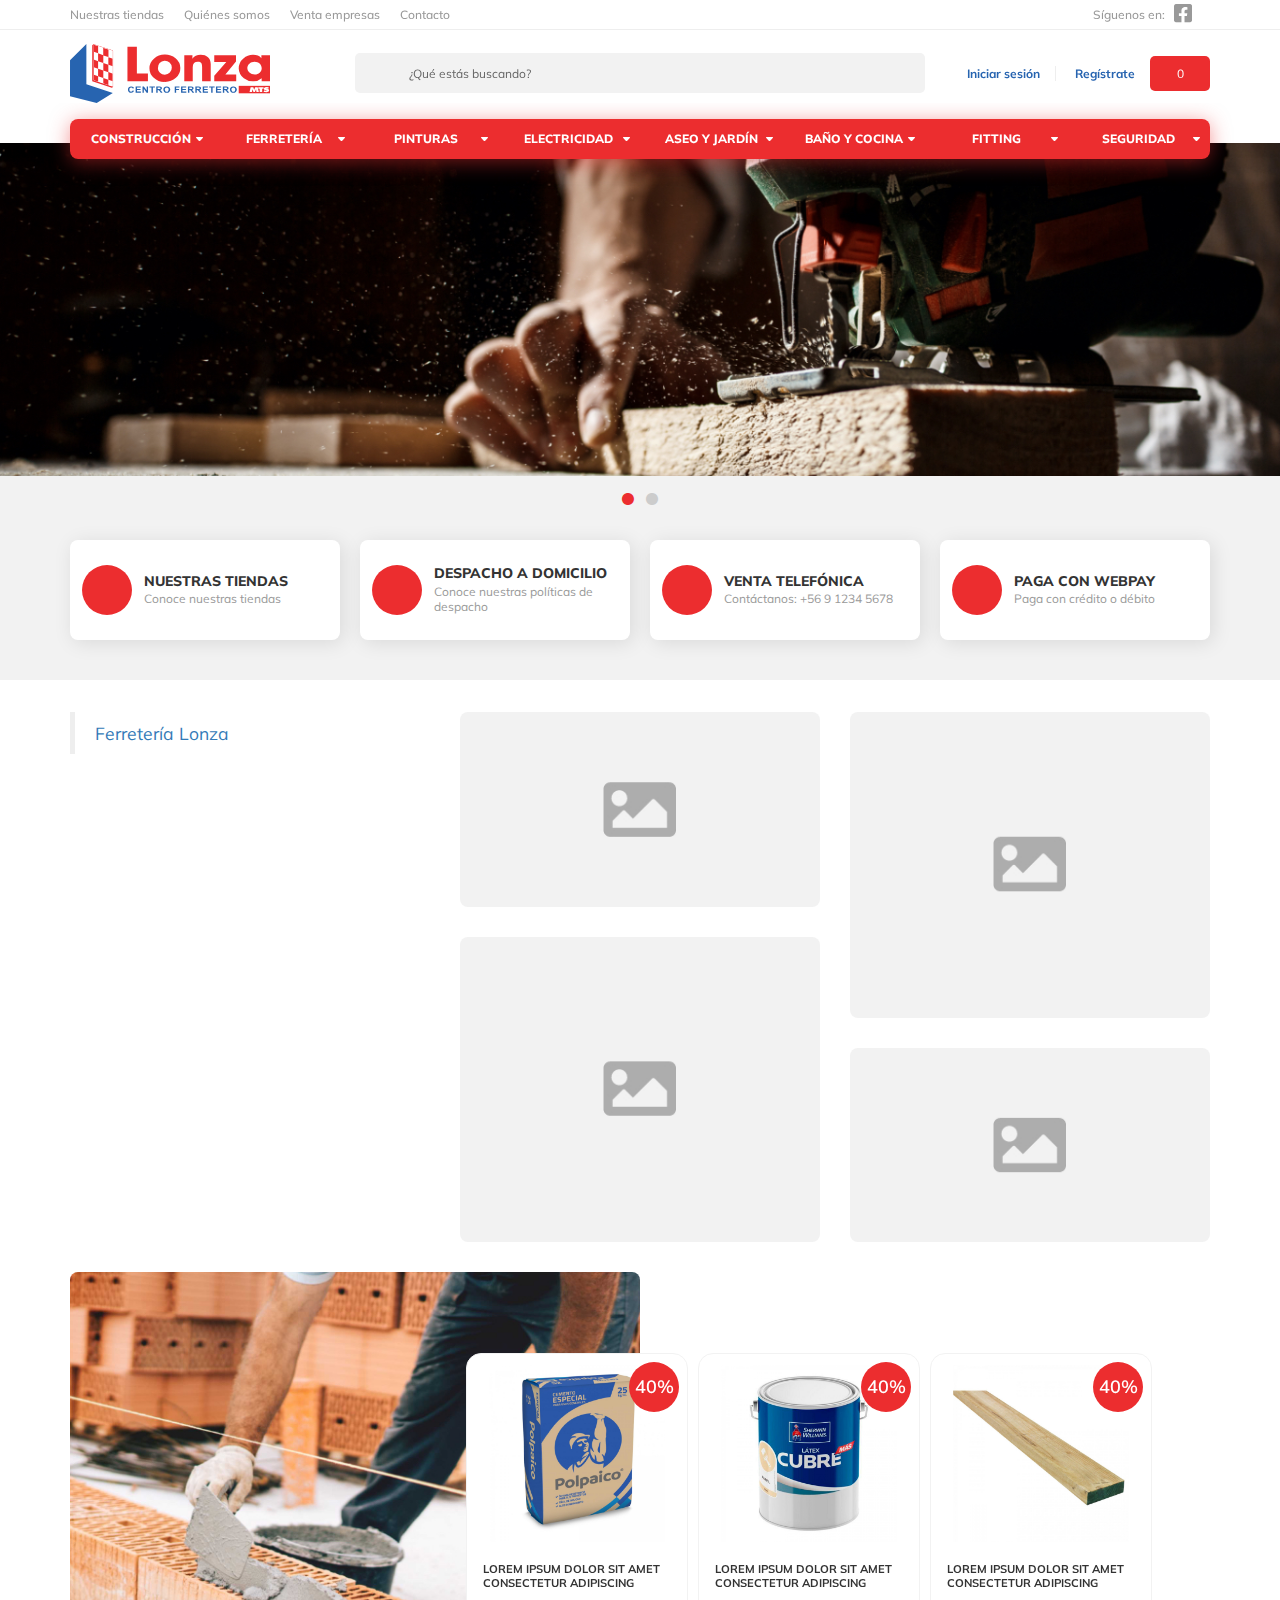
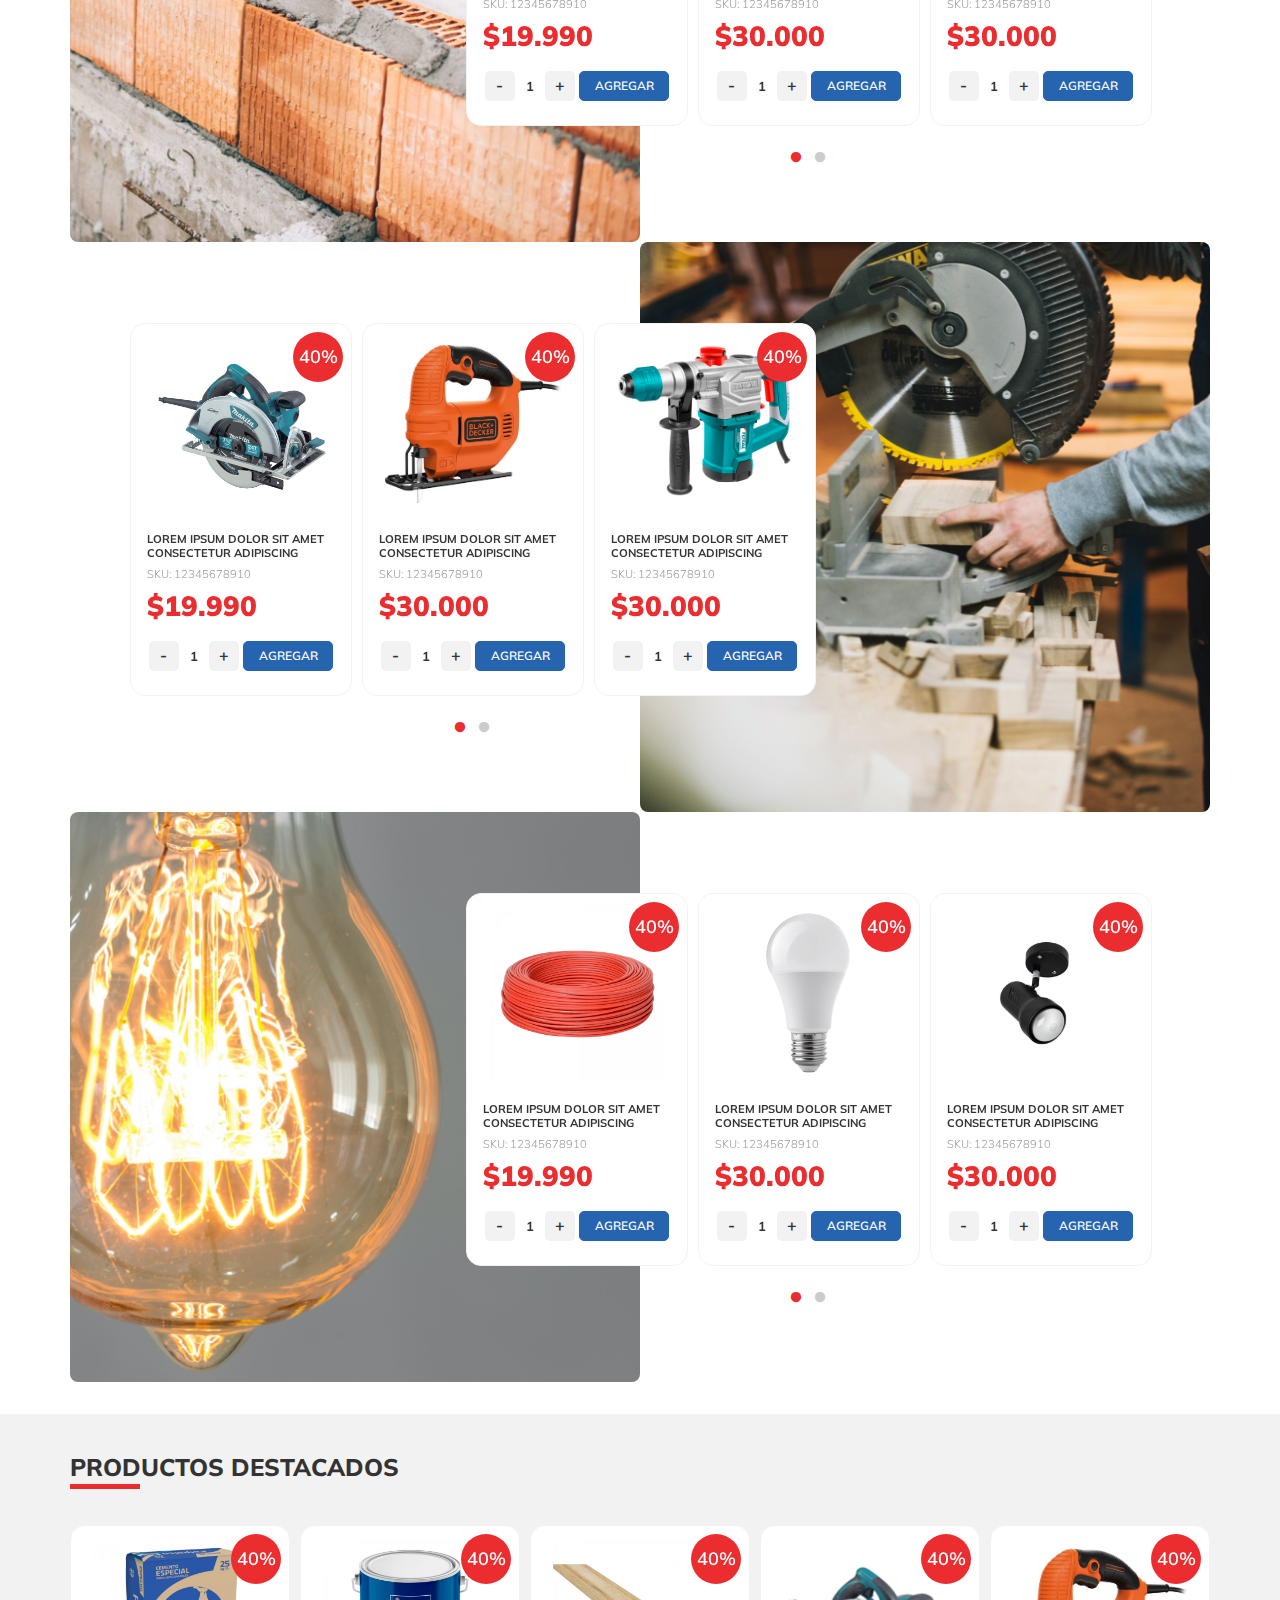
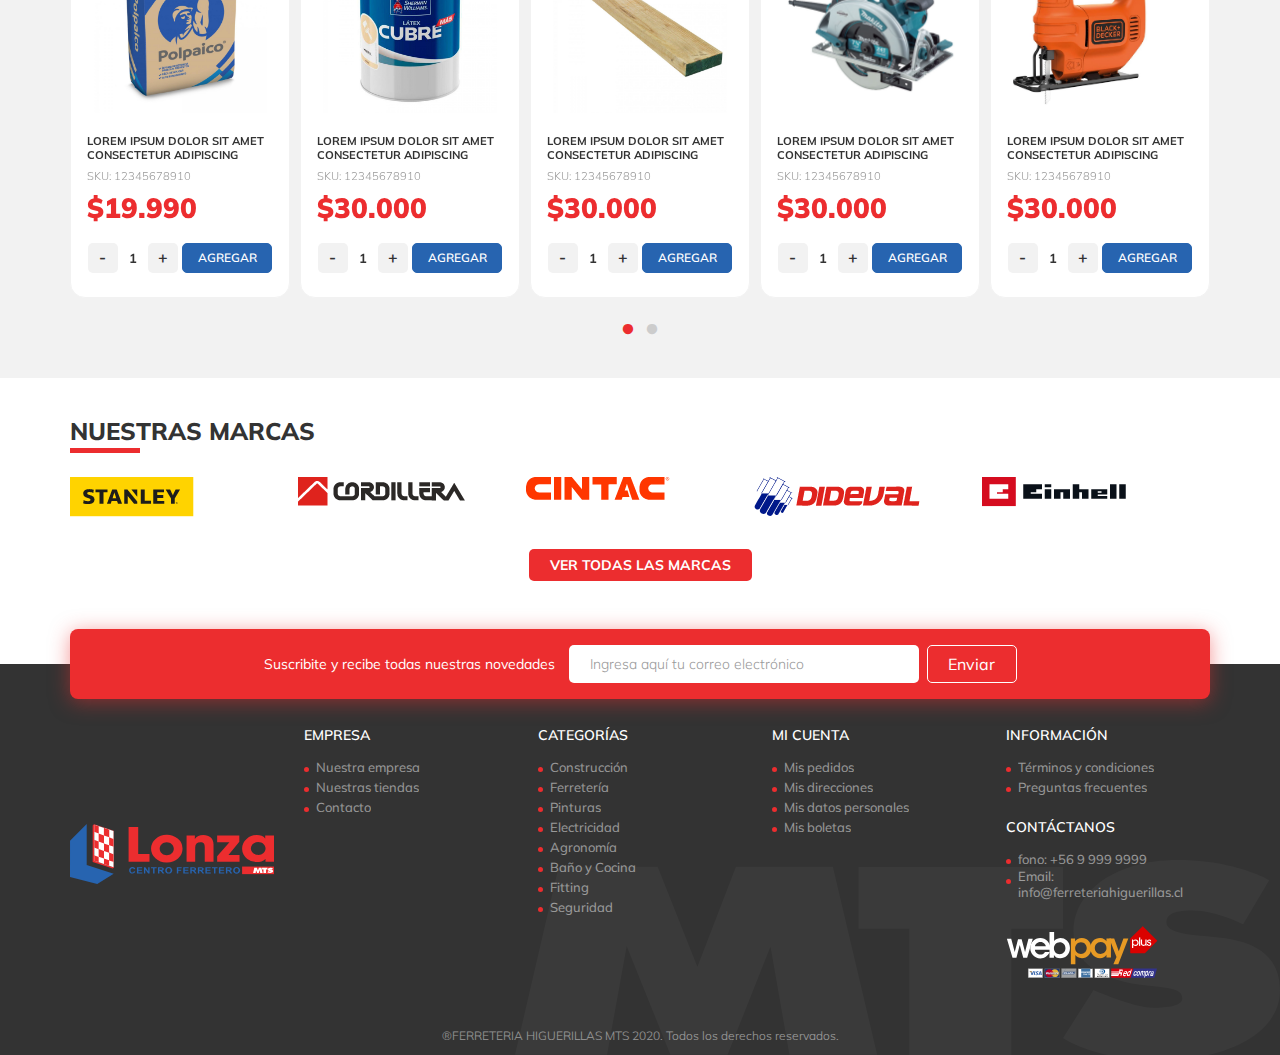
==== commit fb10ff66: "404" ====
--- a/index.html
+++ b/index.html
@@ -7,13 +7,15 @@
     <title>FERRETERIA LONZA</title>
 	<!--FONTS-->
 	<link href="https://fonts.googleapis.com/css2?family=Muli:wght@400;500;600;700;800;900&display=swap" rel="stylesheet">
+	<link rel="stylesheet" type="text/css" href="css/icon-lonza.css">
 	<!--SLICK-->
 	<link rel="stylesheet" type="text/css" href="css/slick-theme.css">
 	<link rel="stylesheet" type="text/css" href="css/slick.css">
 	<!--BOOTSTRAP-->
 	<link rel="stylesheet" type="text/css" href="css/bootstrap.min.css">
 	<!--ESTILOS GENERALES-->
-	<link rel="stylesheet" type="text/css" href="css/style.min.css">
+	<link rel="stylesheet" type="text/css" href="css/style.css">
+	<link rel="icon" type="image/x-icon" href="images/favicon.png">
 </head>
 <body>
 <!--HEADER-->
@@ -41,7 +43,7 @@
 					<ul class="pre-h-social">
 						<li><span>Síguenos en:</span></li>
 						<li>
-							<a href="#"><i class=""></i></a>
+							<a href="#"><i class="icon-facebook"></i></a>
 						</li>
 						<li>
 							<a href="#"><i class=""></i></a>
@@ -1174,7 +1176,7 @@
 <script async defer crossorigin="anonymous" src="https://connect.facebook.net/es_ES/sdk.js#xfbml=1&version=v8.0" nonce="t6lvYLsS"></script>
 <script src="https://ajax.googleapis.com/ajax/libs/jquery/3.5.1/jquery.min.js"></script>
 <script src="js/slick.min.js"></script>
-<script src="js/bootstrap.bundle.min.js"></script>
+<script src="js/bootstrap.min.js"></script>
 <script src="js/main.js"></script>
 </body>
 </html>--- a/css/icon-lonza.css
+++ b/css/icon-lonza.css
@@ -0,0 +1,92 @@
+@font-face {
+  font-family: 'icon-lonza';
+  src:  url('../fonts/icon-lonza.eot?s34oa2');
+  src:  url('../fonts/icon-lonza.ttf?s34oa2') format('truetype'),
+    url('../fonts/icon-lonza.woff?s34oa2') format('woff'),
+    url('../fonts/icon-lonza.svg?s34oa2#icomoon') format('svg');
+  font-weight: normal;
+  font-style: normal;
+  font-display: block;
+}
+
+[class^="icon-"], [class*=" icon-"] {
+  /* use !important to prevent issues with browser extensions that change fonts */
+  font-family: 'icon-lonza' !important;
+  speak: never;
+  font-style: normal;
+  font-weight: normal;
+  font-variant: normal;
+  text-transform: none;
+  line-height: 1;
+
+  /* Better Font Rendering =========== */
+  -webkit-font-smoothing: antialiased;
+  -moz-osx-font-smoothing: grayscale;
+}
+
+.icon-cart:before {
+  content: "\e900";
+}
+.icon-instagram:before {
+  content: "\e901";
+}
+.icon-location:before {
+  content: "\e902";
+}
+.icon-phone2:before {
+  content: "\e903";
+}
+.icon-truck:before {
+  content: "\e904";
+}
+.icon-twitter:before {
+  content: "\e905";
+}
+.icon-user:before {
+  content: "\e906";
+}
+.icon-webpay:before {
+  content: "\e907";
+}
+.icon-salir:before {
+  content: "\e908";
+}
+.icon-big:before {
+  content: "\e909";
+}
+.icon-store:before {
+  content: "\e90a";
+}
+.icon-close:before {
+  content: "\e90b";
+}
+.icon-check:before {
+  content: "\e90c";
+}
+.icon-heart-solid:before {
+  content: "\e90d";
+}
+.icon-cart-fast:before {
+  content: "\e90e";
+}
+.icon-search:before {
+  content: "\e90f";
+}
+.icon-phone:before {
+  content: "\e942";
+}
+.icon-clock:before {
+  content: "\e94e";
+}
+.icon-arrow-right2:before {
+  content: "\ea3c";
+}
+.icon-arrow-left2:before {
+  content: "\ea40";
+}
+.icon-facebook:before {
+  content: "\ea90";
+}
+.icon-caret:before {
+  content: "\e910";
+}
--- a/css/style.css
+++ b/css/style.css
@@ -0,0 +1,3 @@
+*{-webkit-box-sizing:border-box;box-sizing:border-box}h1,h2,h3,h4,h5,p{margin:0}p{padding-bottom:0.5em}ul{padding:0;margin:0;list-style:none}ul li{margin:0}a:focus,input:focus,button:focus,textarea:focus,select:focus{outline:none;text-decoration:none}a:hover{text-decoration:none}a:active,a:focus{color:inherit}.slick-dotted.slick-slider{margin-bottom:0}html,body{height:auto !important;font-size:100%;color:#333333;font-family:"Muli", sans-serif;font-weight:400;line-height:normal}html.fixed,body.fixed{overflow:hidden}.loading-mask{background:rgba(255,255,255,0.5)}.loading-mask .loader{position:absolute;width:45px;height:45px;background-image:url(http://10.2.1.190/devmagento/pub/media/wysiwyg/mts/loader-in.svg);background-position:center;background-size:cover;-webkit-animation:loadAnimateIn 2s linear infinite;animation:loadAnimateIn 2s linear infinite;top:0;bottom:0;left:0;right:0;margin:auto}@-webkit-keyframes loadAnimateIn{from{-webkit-transform:rotate(0deg);transform:rotate(0deg)}to{-webkit-transform:rotate(360deg);transform:rotate(360deg)}}@keyframes loadAnimateIn{from{-webkit-transform:rotate(0deg);transform:rotate(0deg)}to{-webkit-transform:rotate(360deg);transform:rotate(360deg)}}.loading-mask .loader img{display:none}body.page-products .columns .column.main{width:auto;float:none}body.page-products .category .category-row{-webkit-box-orient:horizontal;-webkit-box-direction:reverse;-ms-flex-direction:row-reverse;flex-direction:row-reverse}body.nav-open{overflow:hidden}body.account #maincontent{padding:0 15px;margin:0 auto}@media (min-width: 768px){body.account #maincontent{width:750px}}@media (min-width: 992px){body.account #maincontent{width:970px}}@media (min-width: 1200px){body.account #maincontent{width:1220px}}body.account .page.messages{padding:1em 0 0;margin-bottom:1em}body.account .page.messages .container{padding:0}body.account .columns{display:-webkit-box !important;display:-ms-flexbox !important;display:flex !important;-ms-flex-wrap:wrap;flex-wrap:wrap;padding:1em 0 5em}@media (max-width: 991px){body.account .columns{padding:0 0 3em}}body.account .columns .column{width:70% !important;float:none}@media (max-width: 768px){body.account .columns .column{-webkit-box-ordinal-group:2;-ms-flex-order:1;order:1}}body.account .columns .column.main .page-title-wrapper{padding:0 0 1.5em}body.account .columns .column.main .page-title-wrapper .page-title{font-size:1.5em;color:#2764B0;text-transform:uppercase;font-weight:700}@media (max-width: 768px){body.account .columns .column.main .page-title-wrapper .page-title{font-size:1.25em}}body.account .columns .column.main .page-title-wrapper .order-status{font-size:.875em;font-weight:600}body.account .columns .column.main .page-title-wrapper .order-date .label{padding:0 .5em 0 0;font-size:.875em;color:#333333;line-height:normal;font-weight:normal}body.account .columns .column.main .page-title-wrapper .order-date date{font-size:.875em;font-weight:600}body.account .columns .column.main .page-title-wrapper .actions-toolbar{-webkit-box-pack:start;-ms-flex-pack:start;justify-content:flex-start;margin:0}body.account .columns .column.main .page-title-wrapper .actions-toolbar .actions{display:-webkit-box;display:-ms-flexbox;display:flex}body.account .columns .column.main .page-title-wrapper .actions-toolbar .actions .action{padding:.35em 1em;border:1px solid #EC2D2F;margin-right:1em;font-size:.875em;text-align:center;font-weight:600;-webkit-transition:.3s;transition:.3s}body.account .columns .column.main .page-title-wrapper .actions-toolbar .actions .action.order{background-color:#EC2D2F;color:white}body.account .columns .column.main .page-title-wrapper .actions-toolbar .actions .action.order:hover{background-color:#020202;border-color:#333333}body.account .columns .column.main .page-title-wrapper .actions-toolbar .actions .action.print{color:#EC2D2F}body.account .columns .column.main .page-title-wrapper .actions-toolbar .actions .action.print:hover{background-color:#EC2D2F;color:white}body.account .columns .column.main .block{margin-bottom:1.5em}body.account .columns .column.main .block .block-title{display:-webkit-box;display:-ms-flexbox;display:flex;-webkit-box-align:center;-ms-flex-align:center;align-items:center;margin-bottom:.5em}body.account .columns .column.main .block .block-title a{display:block;color:#333333;text-decoration:underline;line-height:normal;-webkit-transition:.3s;transition:.3s}@media (max-width: 768px){body.account .columns .column.main .block .block-title a{font-size:.875em}}body.account .columns .column.main .block .block-title a:hover{color:#EC2D2F}body.account .columns .column.main .block .block-title strong{margin:0;font-size:1em;color:#333333;font-weight:700}@media (max-width: 768px){body.account .columns .column.main .block .block-title strong{font-size:.875em}}body.account .columns .column.main .block .block-content{display:-webkit-box;display:-ms-flexbox;display:flex;margin:0 -5px}@media (max-width: 991px){body.account .columns .column.main .block .block-content{-ms-flex-wrap:wrap;flex-wrap:wrap;margin:0}}body.account .columns .column.main .block .block-content .box{position:relative;width:50% !important;float:none !important;padding:1.5em 1.5em 3.5em;margin:0 5px;background-color:white;border:1px solid #e2e2e2;border-radius:8px}@media (max-width: 991px){body.account .columns .column.main .block .block-content .box{width:100% !important;margin:0 0 .5em}}body.account .columns .column.main .block .block-content .box .box-title span{font-size:.875em;font-weight:600}body.account .columns .column.main .block .block-content .box .box-content{line-height:normal}body.account .columns .column.main .block .block-content .box .box-content p{font-size:.875em;line-height:normal}body.account .columns .column.main .block .block-content .box .box-content address{font-size:.875em;line-height:normal}body.account .columns .column.main .block .block-content .box .box-content address a{color:#333333;text-decoration:underline;-webkit-transition:.3s;transition:.3s}body.account .columns .column.main .block .block-content .box .box-content address a:hover{color:#EC2D2F}body.account .columns .column.main .block .block-content .box .box-actions{position:absolute;display:-webkit-box;display:-ms-flexbox;display:flex;bottom:1em;left:1.5em}body.account .columns .column.main .block .block-content .box .box-actions a{display:block;padding:.35em 1em;border-radius:5px;font-size:.75em;font-weight:600;-webkit-transition:.3s;transition:.3s}body.account .columns .column.main .block .block-content .box .box-actions a.edit{background-color:#EC2D2F;border:1px solid #EC2D2F;color:white}body.account .columns .column.main .block .block-content .box .box-actions a.edit:hover{background-color:#333333;border-color:#333333}body.account .columns .column.main .block .block-content .box .box-actions a.change-password{margin-left:.5em;border:1px solid #EC2D2F;color:#EC2D2F}body.account .columns .column.main .block .block-content .box .box-actions a.change-password:hover{background-color:#EC2D2F;color:white}body.account .columns .column.main .block.block-addresses-list .block-content{margin:0}body.account .columns .column.main .block.block-addresses-list .block-content .table-wrapper{width:100%}body.account .columns .column.main .block.block-addresses-list .block-content .table-wrapper tbody tr{background-color:white}body.account .columns .column.main .block.block-addresses-list .block-content .table-wrapper tbody tr:nth-child(odd){background-color:#F2F2F2}@media (max-width: 768px){body.account .columns .column.main .block.block-addresses-list .block-content .table-wrapper tr{padding:1em 0}}body.account .columns .column.main .block.block-addresses-list .block-content .table-wrapper tr th,body.account .columns .column.main .block.block-addresses-list .block-content .table-wrapper tr td{font-size:.875em}@media (max-width: 768px){body.account .columns .column.main .block.block-addresses-list .block-content .table-wrapper tr th,body.account .columns .column.main .block.block-addresses-list .block-content .table-wrapper tr td{padding:.5em 1em}}body.account .columns .column.main .block.block-addresses-list .block-content .table-wrapper tr td a{color:#EC2D2F;font-weight:600;text-decoration:underline;-webkit-transition:.3s;transition:.3s}body.account .columns .column.main .block.block-addresses-list .block-content .table-wrapper tr td a:hover{color:#333333}body.account .columns .column.main form .fieldset .legend{border:none;font-size:1em;font-weight:700}body.account .columns .column.main form .fieldset .field{margin:0 0 1.25em}body.account .columns .column.main form .fieldset .field.password-info{display:none !important}body.account .columns .column.main form .fieldset .field .label{display:block;margin:0;padding:0 0 .5em;font-size:.875em;color:#333333;text-align:left;font-weight:normal}body.account .columns .column.main form .fieldset .field.required .label:after{font-size:1em;color:#EC2D2F}body.account .columns .column.main form .fieldset .field .control{width:100%}body.account .columns .column.main form .fieldset .field input[type=text],body.account .columns .column.main form .fieldset .field input[type=email],body.account .columns .column.main form .fieldset .field input[type=password]{width:100%;height:40px;display:block;padding-left:.875em;padding-right:0;border:1px solid #d4d4d4;border-radius:0;-webkit-transition:.3s;transition:.3s}body.account .columns .column.main form .fieldset .field input[type=text]:focus,body.account .columns .column.main form .fieldset .field input[type=email]:focus,body.account .columns .column.main form .fieldset .field input[type=password]:focus{-webkit-box-shadow:none;box-shadow:none;border-color:#2764B0}body.account .columns .column.main form .fieldset .field input[type=text].mage-error,body.account .columns .column.main form .fieldset .field input[type=email].mage-error,body.account .columns .column.main form .fieldset .field input[type=password].mage-error{border-color:#EC2D2F}body.account .columns .column.main form .fieldset .field select{width:100%;height:40px;display:block;padding-left:.875em;padding-right:0;border:1px solid #d4d4d4;background-position:98%;border-radius:0;cursor:pointer;appearance:none;-webkit-appearance:none;-moz-appearance:none}body.account .columns .column.main form .fieldset .field select:focus{-webkit-box-shadow:none;box-shadow:none;border-color:#2764B0}body.account .columns .column.main form .fieldset .field select.mage-error{border-color:#EC2D2F}body.account .columns .column.main form .fieldset .field .mage-error{margin-top:.35em;font-size:.75em;color:#EC2D2F}body.account .columns .column.main form .fieldset .field.choice{display:-webkit-box;display:-ms-flexbox;display:flex;-webkit-box-align:center;-ms-flex-align:center;align-items:center;margin-bottom:1em}body.account .columns .column.main form .fieldset .field.choice input{display:block;margin:0;top:0}body.account .columns .column.main form .fieldset .field.choice input:focus{-webkit-box-shadow:none;box-shadow:none}body.account .columns .column.main form .fieldset .field.choice label{display:block;padding:0;margin-left:.5em;line-height:normal;-webkit-transition:.3s;transition:.3s;cursor:pointer}body.account .columns .column.main form .fieldset .field.choice label:hover{color:#EC2D2F}body.account .columns .column.main .actions-toolbar{display:-webkit-box;display:-ms-flexbox;display:flex;-webkit-box-pack:end;-ms-flex-pack:end;justify-content:flex-end;-webkit-box-align:center;-ms-flex-align:center;align-items:center}body.account .columns .column.main .actions-toolbar .primary{padding:0;margin:0;float:none}body.account .columns .column.main .actions-toolbar .primary .action{display:block;padding:.75em 2em;margin:0 auto;background-color:#EC2D2F;border:1px solid #EC2D2F;font-size:.875em;color:white;line-height:normal;text-transform:uppercase;font-weight:600;-webkit-transition:.3s;transition:.3s}body.account .columns .column.main .actions-toolbar .primary .action span{position:relative;display:-webkit-box;display:-ms-flexbox;display:flex;-webkit-box-align:center;-ms-flex-align:center;align-items:center;line-height:normal}body.account .columns .column.main .actions-toolbar .primary .action span:after{content:"";position:relative;width:0;height:0;border-style:solid;border-width:5px 0 5px 7px;border-color:transparent transparent transparent #ffffff;margin-left:.875em}body.account .columns .column.main .actions-toolbar .primary .action:hover{background-color:#333333;border-color:#333333;color:white}body.account .columns .column.main .actions-toolbar .secondary{padding:0;margin-left:1em}body.account .columns .column.main .actions-toolbar .secondary a{display:block;margin:0;padding:.75em 2em;border:1px solid #EC2D2F;font-size:.875em;line-height:normal;color:#EC2D2F;text-transform:uppercase;font-weight:600;-webkit-transition:.3s;transition:.3s}body.account .columns .column.main .actions-toolbar .secondary a:hover{background-color:#EC2D2F;color:white}body.account .columns .column.main .table-wrapper.orders-history .table tbody tr{background-color:white}body.account .columns .column.main .table-wrapper.orders-history .table tbody tr:nth-child(odd){background-color:#F2F2F2}@media (max-width: 768px){body.account .columns .column.main .table-wrapper.orders-history .table tr{padding:1em 0}}body.account .columns .column.main .table-wrapper.orders-history .table tr th,body.account .columns .column.main .table-wrapper.orders-history .table tr td{font-size:.875em}@media (max-width: 768px){body.account .columns .column.main .table-wrapper.orders-history .table tr th,body.account .columns .column.main .table-wrapper.orders-history .table tr td{padding:.5em 1em}}body.account .columns .column.main .table-wrapper.orders-history .table tr td{vertical-align:middle}body.account .columns .column.main .table-wrapper.orders-history .table tr td a{display:inline-block;color:#EC2D2F;font-weight:600;text-decoration:underline;-webkit-transition:.3s;transition:.3s}body.account .columns .column.main .table-wrapper.orders-history .table tr td a:hover{color:#333333}body.account .columns .column.main .table-wrapper.orders-history .table tr td a.order{padding:.35em 1em;background-color:#EC2D2F;color:white;text-decoration:none}body.account .columns .column.main .toolbar .pager{display:-webkit-box;display:-ms-flexbox;display:flex;-webkit-box-pack:justify;-ms-flex-pack:justify;justify-content:space-between;-webkit-box-align:center;-ms-flex-align:center;align-items:center}body.account .columns .column.main .toolbar .pager:before,body.account .columns .column.main .toolbar .pager:after{display:none}body.account .columns .column.main .toolbar .pager .toolbar-amount{font-size:.875em;font-weight:600;margin:0;padding:0}body.account .columns .column.main .toolbar .pager .limiter{display:-webkit-box;display:-ms-flexbox;display:flex;-webkit-box-align:center;-ms-flex-align:center;align-items:center;float:none;margin:0;padding:0}body.account .columns .column.main .toolbar .pager .limiter select{display:block;height:auto;border-radius:0;border:1px solid #cfcecf;background-color:#ffffff;font-size:.813em;color:#666666;padding-top:.5em;padding-bottom:.5em;padding-right:1.5em;padding-left:.75em;background-position:90%;cursor:pointer;appearance:none;-webkit-appearance:none;-moz-appearance:none}body.account .columns .column.main .toolbar .pager .limiter select:focus{-webkit-box-shadow:none;box-shadow:none}body.account .columns .column.main .toolbar .pager .limiter strong,body.account .columns .column.main .toolbar .pager .limiter span{font-size:.875em}body.account .columns .column.main .items.order-links{margin:0;border:none}body.account .columns .column.main .order-details-items{border:none}body.account .columns .column.main .order-details-items.ordered .order-title{display:none}body.account .columns .column.main